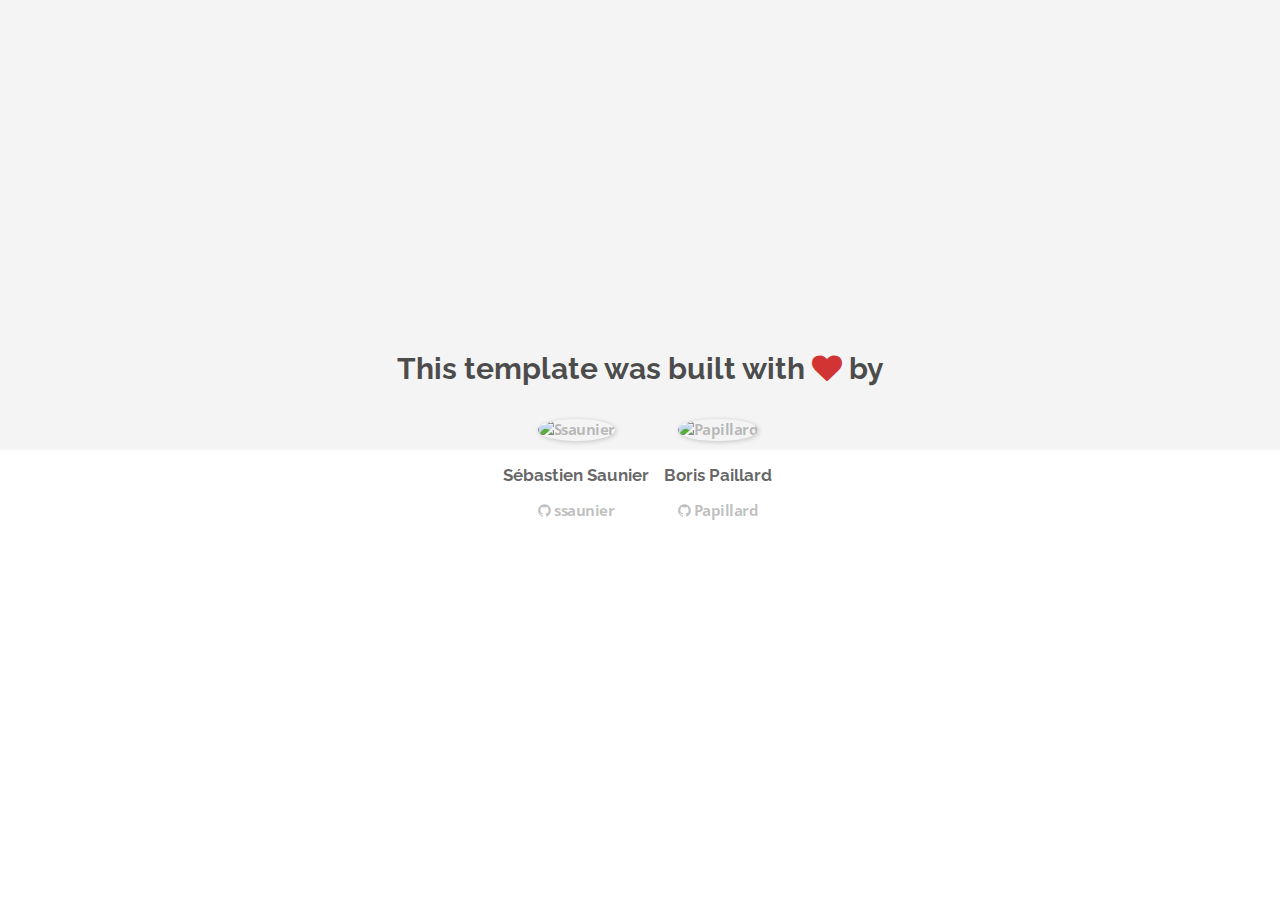
==== about.html @ 52f4a1d8 "Automated commit at 2018-07-30 08:56:24 UTC by middleman-deploy 2.0.0-alpha" ====
<!doctype html>
<html>
  <head>
    <meta charset="utf-8">
    <meta http-equiv="x-ua-compatible" content="ie=edge">
    <meta name="viewport"
          content="width=device-width, initial-scale=1, shrink-to-fit=no">
    <!-- Use the title from a page's frontmatter if it has one -->
    <title>Le Wagon - Middleman - About</title>
    <link href="stylesheets/application-3c48b980.css" rel="stylesheet" />
    <script src="javascripts/application-93de88c9.js"></script>
    <link href="images/favicon-f15af148.png" rel="icon" type="image/png" />
  </head>
  <body>
    <div id="about">
  <div class="about-content">
    <h1>This template was built with <i class="fa fa-heart"></i> by</h1>
    <ul class="list-inline">
        <li>
<a href="https://kitt.lewagon.com/alumni/ssaunier" target="_blank">            <img src="https://kitt.lewagon.com/placeholder/users/ssaunier" class="img-circle" alt="Ssaunier" />
</a>          <h2>Sébastien Saunier</h2>
          <p>
<a href="https://github.com/ssaunier" target="_blank">              <i class="fa fa-github"></i> ssaunier
</a>          </p>
        </li>
        <li>
<a href="https://kitt.lewagon.com/alumni/Papillard" target="_blank">            <img src="https://kitt.lewagon.com/placeholder/users/Papillard" class="img-circle" alt="Papillard" />
</a>          <h2>Boris Paillard</h2>
          <p>
<a href="https://github.com/Papillard" target="_blank">              <i class="fa fa-github"></i> Papillard
</a>          </p>
        </li>
    </ul>
  </div>
</div>

  </body>
</html>
---- stylesheets/application-3c48b980.css ----
@import url("https://fonts.googleapis.com/css?family=Open+Sans:400,300,700|Raleway:400,100,300,700,500");/*!
 * Bootstrap v3.3.7 (http://getbootstrap.com)
 * Copyright 2011-2016 Twitter, Inc.
 * Licensed under MIT (https://github.com/twbs/bootstrap/blob/master/LICENSE)
 *//*! normalize.css v3.0.3 | MIT License | github.com/necolas/normalize.css */html{font-family:sans-serif;-ms-text-size-adjust:100%;-webkit-text-size-adjust:100%}body{margin:0}article,aside,details,figcaption,figure,footer,header,hgroup,main,menu,nav,section,summary{display:block}audio,canvas,progress,video{display:inline-block;vertical-align:baseline}audio:not([controls]){display:none;height:0}[hidden],template{display:none}a{background-color:transparent}a:active,a:hover{outline:0}abbr[title]{border-bottom:1px dotted}b,strong{font-weight:bold}dfn{font-style:italic}h1{font-size:2em;margin:0.67em 0}mark{background:#ff0;color:#000}small{font-size:80%}sub,sup{font-size:75%;line-height:0;position:relative;vertical-align:baseline}sup{top:-0.5em}sub{bottom:-0.25em}img{border:0}svg:not(:root){overflow:hidden}figure{margin:1em 40px}hr{-webkit-box-sizing:content-box;box-sizing:content-box;height:0}pre{overflow:auto}code,kbd,pre,samp{font-family:monospace, monospace;font-size:1em}button,input,optgroup,select,textarea{color:inherit;font:inherit;margin:0}button{overflow:visible}button,select{text-transform:none}button,html input[type="button"],input[type="reset"],input[type="submit"]{-webkit-appearance:button;cursor:pointer}button[disabled],html input[disabled]{cursor:default}button::-moz-focus-inner,input::-moz-focus-inner{border:0;padding:0}input{line-height:normal}input[type="checkbox"],input[type="radio"]{-webkit-box-sizing:border-box;box-sizing:border-box;padding:0}input[type="number"]::-webkit-inner-spin-button,input[type="number"]::-webkit-outer-spin-button{height:auto}input[type="search"]{-webkit-appearance:textfield;-webkit-box-sizing:content-box;box-sizing:content-box}input[type="search"]::-webkit-search-cancel-button,input[type="search"]::-webkit-search-decoration{-webkit-appearance:none}fieldset{border:1px solid #c0c0c0;margin:0 2px;padding:0.35em 0.625em 0.75em}legend{border:0;padding:0}textarea{overflow:auto}optgroup{font-weight:bold}table{border-collapse:collapse;border-spacing:0}td,th{padding:0}/*! Source: https://github.com/h5bp/html5-boilerplate/blob/master/src/css/main.css */@media print{*,*:before,*:after{background:transparent !important;color:#000 !important;-webkit-box-shadow:none !important;box-shadow:none !important;text-shadow:none !important}a,a:visited{text-decoration:underline}a[href]:after{content:" (" attr(href) ")"}abbr[title]:after{content:" (" attr(title) ")"}a[href^="#"]:after,a[href^="javascript:"]:after{content:""}pre,blockquote{border:1px solid #999;page-break-inside:avoid}thead{display:table-header-group}tr,img{page-break-inside:avoid}img{max-width:100% !important}p,h2,h3{orphans:3;widows:3}h2,h3{page-break-after:avoid}.navbar{display:none}.btn>.caret,.dropup>.btn>.caret{border-top-color:#000 !important}.label{border:1px solid #000}.table{border-collapse:collapse !important}.table td,.table th{background-color:#fff !important}.table-bordered th,.table-bordered td{border:1px solid #ddd !important}}@font-face{font-family:'Glyphicons Halflings';src:url("../assets/bootstrap/glyphicons-halflings-regular-86b6f62b.eot");src:url("../assets/bootstrap/glyphicons-halflings-regular-86b6f62b.eot?#iefix") format("embedded-opentype"),url("../assets/bootstrap/glyphicons-halflings-regular-ca35b697.woff2") format("woff2"),url("../assets/bootstrap/glyphicons-halflings-regular-278e49a8.woff") format("woff"),url("../assets/bootstrap/glyphicons-halflings-regular-44bc1850.ttf") format("truetype"),url("../assets/bootstrap/glyphicons-halflings-regular-de51a849.svg#glyphicons_halflingsregular") format("svg")}.glyphicon{position:relative;top:1px;display:inline-block;font-family:'Glyphicons Halflings';font-style:normal;font-weight:normal;line-height:1;-webkit-font-smoothing:antialiased;-moz-osx-font-smoothing:grayscale}.glyphicon-asterisk:before{content:"\002a"}.glyphicon-plus:before{content:"\002b"}.glyphicon-euro:before,.glyphicon-eur:before{content:"\20ac"}.glyphicon-minus:before{content:"\2212"}.glyphicon-cloud:before{content:"\2601"}.glyphicon-envelope:before{content:"\2709"}.glyphicon-pencil:before{content:"\270f"}.glyphicon-glass:before{content:"\e001"}.glyphicon-music:before{content:"\e002"}.glyphicon-search:before{content:"\e003"}.glyphicon-heart:before{content:"\e005"}.glyphicon-star:before{content:"\e006"}.glyphicon-star-empty:before{content:"\e007"}.glyphicon-user:before{content:"\e008"}.glyphicon-film:before{content:"\e009"}.glyphicon-th-large:before{content:"\e010"}.glyphicon-th:before{content:"\e011"}.glyphicon-th-list:before{content:"\e012"}.glyphicon-ok:before{content:"\e013"}.glyphicon-remove:before{content:"\e014"}.glyphicon-zoom-in:before{content:"\e015"}.glyphicon-zoom-out:before{content:"\e016"}.glyphicon-off:before{content:"\e017"}.glyphicon-signal:before{content:"\e018"}.glyphicon-cog:before{content:"\e019"}.glyphicon-trash:before{content:"\e020"}.glyphicon-home:before{content:"\e021"}.glyphicon-file:before{content:"\e022"}.glyphicon-time:before{content:"\e023"}.glyphicon-road:before{content:"\e024"}.glyphicon-download-alt:before{content:"\e025"}.glyphicon-download:before{content:"\e026"}.glyphicon-upload:before{content:"\e027"}.glyphicon-inbox:before{content:"\e028"}.glyphicon-play-circle:before{content:"\e029"}.glyphicon-repeat:before{content:"\e030"}.glyphicon-refresh:before{content:"\e031"}.glyphicon-list-alt:before{content:"\e032"}.glyphicon-lock:before{content:"\e033"}.glyphicon-flag:before{content:"\e034"}.glyphicon-headphones:before{content:"\e035"}.glyphicon-volume-off:before{content:"\e036"}.glyphicon-volume-down:before{content:"\e037"}.glyphicon-volume-up:before{content:"\e038"}.glyphicon-qrcode:before{content:"\e039"}.glyphicon-barcode:before{content:"\e040"}.glyphicon-tag:before{content:"\e041"}.glyphicon-tags:before{content:"\e042"}.glyphicon-book:before{content:"\e043"}.glyphicon-bookmark:before{content:"\e044"}.glyphicon-print:before{content:"\e045"}.glyphicon-camera:before{content:"\e046"}.glyphicon-font:before{content:"\e047"}.glyphicon-bold:before{content:"\e048"}.glyphicon-italic:before{content:"\e049"}.glyphicon-text-height:before{content:"\e050"}.glyphicon-text-width:before{content:"\e051"}.glyphicon-align-left:before{content:"\e052"}.glyphicon-align-center:before{content:"\e053"}.glyphicon-align-right:before{content:"\e054"}.glyphicon-align-justify:before{content:"\e055"}.glyphicon-list:before{content:"\e056"}.glyphicon-indent-left:before{content:"\e057"}.glyphicon-indent-right:before{content:"\e058"}.glyphicon-facetime-video:before{content:"\e059"}.glyphicon-picture:before{content:"\e060"}.glyphicon-map-marker:before{content:"\e062"}.glyphicon-adjust:before{content:"\e063"}.glyphicon-tint:before{content:"\e064"}.glyphicon-edit:before{content:"\e065"}.glyphicon-share:before{content:"\e066"}.glyphicon-check:before{content:"\e067"}.glyphicon-move:before{content:"\e068"}.glyphicon-step-backward:before{content:"\e069"}.glyphicon-fast-backward:before{content:"\e070"}.glyphicon-backward:before{content:"\e071"}.glyphicon-play:before{content:"\e072"}.glyphicon-pause:before{content:"\e073"}.glyphicon-stop:before{content:"\e074"}.glyphicon-forward:before{content:"\e075"}.glyphicon-fast-forward:before{content:"\e076"}.glyphicon-step-forward:before{content:"\e077"}.glyphicon-eject:before{content:"\e078"}.glyphicon-chevron-left:before{content:"\e079"}.glyphicon-chevron-right:before{content:"\e080"}.glyphicon-plus-sign:before{content:"\e081"}.glyphicon-minus-sign:before{content:"\e082"}.glyphicon-remove-sign:before{content:"\e083"}.glyphicon-ok-sign:before{content:"\e084"}.glyphicon-question-sign:before{content:"\e085"}.glyphicon-info-sign:before{content:"\e086"}.glyphicon-screenshot:before{content:"\e087"}.glyphicon-remove-circle:before{content:"\e088"}.glyphicon-ok-circle:before{content:"\e089"}.glyphicon-ban-circle:before{content:"\e090"}.glyphicon-arrow-left:before{content:"\e091"}.glyphicon-arrow-right:before{content:"\e092"}.glyphicon-arrow-up:before{content:"\e093"}.glyphicon-arrow-down:before{content:"\e094"}.glyphicon-share-alt:before{content:"\e095"}.glyphicon-resize-full:before{content:"\e096"}.glyphicon-resize-small:before{content:"\e097"}.glyphicon-exclamation-sign:before{content:"\e101"}.glyphicon-gift:before{content:"\e102"}.glyphicon-leaf:before{content:"\e103"}.glyphicon-fire:before{content:"\e104"}.glyphicon-eye-open:before{content:"\e105"}.glyphicon-eye-close:before{content:"\e106"}.glyphicon-warning-sign:before{content:"\e107"}.glyphicon-plane:before{content:"\e108"}.glyphicon-calendar:before{content:"\e109"}.glyphicon-random:before{content:"\e110"}.glyphicon-comment:before{content:"\e111"}.glyphicon-magnet:before{content:"\e112"}.glyphicon-chevron-up:before{content:"\e113"}.glyphicon-chevron-down:before{content:"\e114"}.glyphicon-retweet:before{content:"\e115"}.glyphicon-shopping-cart:before{content:"\e116"}.glyphicon-folder-close:before{content:"\e117"}.glyphicon-folder-open:before{content:"\e118"}.glyphicon-resize-vertical:before{content:"\e119"}.glyphicon-resize-horizontal:before{content:"\e120"}.glyphicon-hdd:before{content:"\e121"}.glyphicon-bullhorn:before{content:"\e122"}.glyphicon-bell:before{content:"\e123"}.glyphicon-certificate:before{content:"\e124"}.glyphicon-thumbs-up:before{content:"\e125"}.glyphicon-thumbs-down:before{content:"\e126"}.glyphicon-hand-right:before{content:"\e127"}.glyphicon-hand-left:before{content:"\e128"}.glyphicon-hand-up:before{content:"\e129"}.glyphicon-hand-down:before{content:"\e130"}.glyphicon-circle-arrow-right:before{content:"\e131"}.glyphicon-circle-arrow-left:before{content:"\e132"}.glyphicon-circle-arrow-up:before{content:"\e133"}.glyphicon-circle-arrow-down:before{content:"\e134"}.glyphicon-globe:before{content:"\e135"}.glyphicon-wrench:before{content:"\e136"}.glyphicon-tasks:before{content:"\e137"}.glyphicon-filter:before{content:"\e138"}.glyphicon-briefcase:before{content:"\e139"}.glyphicon-fullscreen:before{content:"\e140"}.glyphicon-dashboard:before{content:"\e141"}.glyphicon-paperclip:before{content:"\e142"}.glyphicon-heart-empty:before{content:"\e143"}.glyphicon-link:before{content:"\e144"}.glyphicon-phone:before{content:"\e145"}.glyphicon-pushpin:before{content:"\e146"}.glyphicon-usd:before{content:"\e148"}.glyphicon-gbp:before{content:"\e149"}.glyphicon-sort:before{content:"\e150"}.glyphicon-sort-by-alphabet:before{content:"\e151"}.glyphicon-sort-by-alphabet-alt:before{content:"\e152"}.glyphicon-sort-by-order:before{content:"\e153"}.glyphicon-sort-by-order-alt:before{content:"\e154"}.glyphicon-sort-by-attributes:before{content:"\e155"}.glyphicon-sort-by-attributes-alt:before{content:"\e156"}.glyphicon-unchecked:before{content:"\e157"}.glyphicon-expand:before{content:"\e158"}.glyphicon-collapse-down:before{content:"\e159"}.glyphicon-collapse-up:before{content:"\e160"}.glyphicon-log-in:before{content:"\e161"}.glyphicon-flash:before{content:"\e162"}.glyphicon-log-out:before{content:"\e163"}.glyphicon-new-window:before{content:"\e164"}.glyphicon-record:before{content:"\e165"}.glyphicon-save:before{content:"\e166"}.glyphicon-open:before{content:"\e167"}.glyphicon-saved:before{content:"\e168"}.glyphicon-import:before{content:"\e169"}.glyphicon-export:before{content:"\e170"}.glyphicon-send:before{content:"\e171"}.glyphicon-floppy-disk:before{content:"\e172"}.glyphicon-floppy-saved:before{content:"\e173"}.glyphicon-floppy-remove:before{content:"\e174"}.glyphicon-floppy-save:before{content:"\e175"}.glyphicon-floppy-open:before{content:"\e176"}.glyphicon-credit-card:before{content:"\e177"}.glyphicon-transfer:before{content:"\e178"}.glyphicon-cutlery:before{content:"\e179"}.glyphicon-header:before{content:"\e180"}.glyphicon-compressed:before{content:"\e181"}.glyphicon-earphone:before{content:"\e182"}.glyphicon-phone-alt:before{content:"\e183"}.glyphicon-tower:before{content:"\e184"}.glyphicon-stats:before{content:"\e185"}.glyphicon-sd-video:before{content:"\e186"}.glyphicon-hd-video:before{content:"\e187"}.glyphicon-subtitles:before{content:"\e188"}.glyphicon-sound-stereo:before{content:"\e189"}.glyphicon-sound-dolby:before{content:"\e190"}.glyphicon-sound-5-1:before{content:"\e191"}.glyphicon-sound-6-1:before{content:"\e192"}.glyphicon-sound-7-1:before{content:"\e193"}.glyphicon-copyright-mark:before{content:"\e194"}.glyphicon-registration-mark:before{content:"\e195"}.glyphicon-cloud-download:before{content:"\e197"}.glyphicon-cloud-upload:before{content:"\e198"}.glyphicon-tree-conifer:before{content:"\e199"}.glyphicon-tree-deciduous:before{content:"\e200"}.glyphicon-cd:before{content:"\e201"}.glyphicon-save-file:before{content:"\e202"}.glyphicon-open-file:before{content:"\e203"}.glyphicon-level-up:before{content:"\e204"}.glyphicon-copy:before{content:"\e205"}.glyphicon-paste:before{content:"\e206"}.glyphicon-alert:before{content:"\e209"}.glyphicon-equalizer:before{content:"\e210"}.glyphicon-king:before{content:"\e211"}.glyphicon-queen:before{content:"\e212"}.glyphicon-pawn:before{content:"\e213"}.glyphicon-bishop:before{content:"\e214"}.glyphicon-knight:before{content:"\e215"}.glyphicon-baby-formula:before{content:"\e216"}.glyphicon-tent:before{content:"\26fa"}.glyphicon-blackboard:before{content:"\e218"}.glyphicon-bed:before{content:"\e219"}.glyphicon-apple:before{content:"\f8ff"}.glyphicon-erase:before{content:"\e221"}.glyphicon-hourglass:before{content:"\231b"}.glyphicon-lamp:before{content:"\e223"}.glyphicon-duplicate:before{content:"\e224"}.glyphicon-piggy-bank:before{content:"\e225"}.glyphicon-scissors:before{content:"\e226"}.glyphicon-bitcoin:before{content:"\e227"}.glyphicon-btc:before{content:"\e227"}.glyphicon-xbt:before{content:"\e227"}.glyphicon-yen:before{content:"\00a5"}.glyphicon-jpy:before{content:"\00a5"}.glyphicon-ruble:before{content:"\20bd"}.glyphicon-rub:before{content:"\20bd"}.glyphicon-scale:before{content:"\e230"}.glyphicon-ice-lolly:before{content:"\e231"}.glyphicon-ice-lolly-tasted:before{content:"\e232"}.glyphicon-education:before{content:"\e233"}.glyphicon-option-horizontal:before{content:"\e234"}.glyphicon-option-vertical:before{content:"\e235"}.glyphicon-menu-hamburger:before{content:"\e236"}.glyphicon-modal-window:before{content:"\e237"}.glyphicon-oil:before{content:"\e238"}.glyphicon-grain:before{content:"\e239"}.glyphicon-sunglasses:before{content:"\e240"}.glyphicon-text-size:before{content:"\e241"}.glyphicon-text-color:before{content:"\e242"}.glyphicon-text-background:before{content:"\e243"}.glyphicon-object-align-top:before{content:"\e244"}.glyphicon-object-align-bottom:before{content:"\e245"}.glyphicon-object-align-horizontal:before{content:"\e246"}.glyphicon-object-align-left:before{content:"\e247"}.glyphicon-object-align-vertical:before{content:"\e248"}.glyphicon-object-align-right:before{content:"\e249"}.glyphicon-triangle-right:before{content:"\e250"}.glyphicon-triangle-left:before{content:"\e251"}.glyphicon-triangle-bottom:before{content:"\e252"}.glyphicon-triangle-top:before{content:"\e253"}.glyphicon-console:before{content:"\e254"}.glyphicon-superscript:before{content:"\e255"}.glyphicon-subscript:before{content:"\e256"}.glyphicon-menu-left:before{content:"\e257"}.glyphicon-menu-right:before{content:"\e258"}.glyphicon-menu-down:before{content:"\e259"}.glyphicon-menu-up:before{content:"\e260"}*{-webkit-box-sizing:border-box;box-sizing:border-box}*:before,*:after{-webkit-box-sizing:border-box;box-sizing:border-box}html{font-size:10px;-webkit-tap-highlight-color:transparent}body{font-family:"Open Sans", "Helvetica", "sans-serif";font-size:18px;line-height:1.42857143;color:#333333;background-color:#F4F4F4}input,button,select,textarea{font-family:inherit;font-size:inherit;line-height:inherit}a{color:#469AE0;text-decoration:none}a:hover,a:focus{color:#1f74ba;text-decoration:underline}a:focus{outline:5px auto -webkit-focus-ring-color;outline-offset:-2px}figure{margin:0}img{vertical-align:middle}.img-responsive{display:block;max-width:100%;height:auto}.img-rounded{border-radius:2px}.img-thumbnail{padding:4px;line-height:1.42857143;background-color:#F4F4F4;border:1px solid #ddd;border-radius:2px;-webkit-transition:all 0.2s ease-in-out;transition:all 0.2s ease-in-out;display:inline-block;max-width:100%;height:auto}.img-circle{border-radius:50%}hr{margin-top:25px;margin-bottom:25px;border:0;border-top:1px solid #eeeeee}.sr-only{position:absolute;width:1px;height:1px;margin:-1px;padding:0;overflow:hidden;clip:rect(0, 0, 0, 0);border:0}.sr-only-focusable:active,.sr-only-focusable:focus{position:static;width:auto;height:auto;margin:0;overflow:visible;clip:auto}[role="button"]{cursor:pointer}h1,h2,h3,h4,h5,h6,.h1,.h2,.h3,.h4,.h5,.h6{font-family:"Raleway", "Helvetica", "sans-serif";font-weight:500;line-height:1.1;color:inherit}h1 small,h1 .small,h2 small,h2 .small,h3 small,h3 .small,h4 small,h4 .small,h5 small,h5 .small,h6 small,h6 .small,.h1 small,.h1 .small,.h2 small,.h2 .small,.h3 small,.h3 .small,.h4 small,.h4 .small,.h5 small,.h5 .small,.h6 small,.h6 .small{font-weight:normal;line-height:1;color:#777777}h1,.h1,h2,.h2,h3,.h3{margin-top:25px;margin-bottom:12.5px}h1 small,h1 .small,.h1 small,.h1 .small,h2 small,h2 .small,.h2 small,.h2 .small,h3 small,h3 .small,.h3 small,.h3 .small{font-size:65%}h4,.h4,h5,.h5,h6,.h6{margin-top:12.5px;margin-bottom:12.5px}h4 small,h4 .small,.h4 small,.h4 .small,h5 small,h5 .small,.h5 small,.h5 .small,h6 small,h6 .small,.h6 small,.h6 .small{font-size:75%}h1,.h1{font-size:46px}h2,.h2{font-size:38px}h3,.h3{font-size:31px}h4,.h4{font-size:23px}h5,.h5{font-size:18px}h6,.h6{font-size:16px}p{margin:0 0 12.5px}.lead{margin-bottom:25px;font-size:20px;font-weight:300;line-height:1.4}@media (min-width: 768px){.lead{font-size:27px}}small,.small{font-size:88%}mark,.mark{background-color:#fcf8e3;padding:.2em}.text-left{text-align:left}.text-right{text-align:right}.text-center{text-align:center}.text-justify{text-align:justify}.text-nowrap{white-space:nowrap}.text-lowercase{text-transform:lowercase}.text-uppercase,.initialism{text-transform:uppercase}.text-capitalize{text-transform:capitalize}.text-muted{color:#777777}.text-primary{color:#469AE0}a.text-primary:hover,a.text-primary:focus{color:#2381d0}.text-success{color:#3c763d}a.text-success:hover,a.text-success:focus{color:#2b542c}.text-info{color:#31708f}a.text-info:hover,a.text-info:focus{color:#245269}.text-warning{color:#8a6d3b}a.text-warning:hover,a.text-warning:focus{color:#66512c}.text-danger{color:#a94442}a.text-danger:hover,a.text-danger:focus{color:#843534}.bg-primary{color:#fff}.bg-primary{background-color:#469AE0}a.bg-primary:hover,a.bg-primary:focus{background-color:#2381d0}.bg-success{background-color:#dff0d8}a.bg-success:hover,a.bg-success:focus{background-color:#c1e2b3}.bg-info{background-color:#d9edf7}a.bg-info:hover,a.bg-info:focus{background-color:#afd9ee}.bg-warning{background-color:#fcf8e3}a.bg-warning:hover,a.bg-warning:focus{background-color:#f7ecb5}.bg-danger{background-color:#f2dede}a.bg-danger:hover,a.bg-danger:focus{background-color:#e4b9b9}.page-header{padding-bottom:11.5px;margin:50px 0 25px;border-bottom:1px solid #eeeeee}ul,ol{margin-top:0;margin-bottom:12.5px}ul ul,ul ol,ol ul,ol ol{margin-bottom:0}.list-unstyled{padding-left:0;list-style:none}.list-inline{padding-left:0;list-style:none;margin-left:-5px}.list-inline>li{display:inline-block;padding-left:5px;padding-right:5px}dl{margin-top:0;margin-bottom:25px}dt,dd{line-height:1.42857143}dt{font-weight:bold}dd{margin-left:0}.dl-horizontal dd:before,.dl-horizontal dd:after{content:" ";display:table}.dl-horizontal dd:after{clear:both}@media (min-width: 768px){.dl-horizontal dt{float:left;width:160px;clear:left;text-align:right;overflow:hidden;text-overflow:ellipsis;white-space:nowrap}.dl-horizontal dd{margin-left:180px}}abbr[title],abbr[data-original-title]{cursor:help;border-bottom:1px dotted #777777}.initialism{font-size:90%}blockquote{padding:12.5px 25px;margin:0 0 25px;font-size:22.5px;border-left:5px solid #eeeeee}blockquote p:last-child,blockquote ul:last-child,blockquote ol:last-child{margin-bottom:0}blockquote footer,blockquote small,blockquote .small{display:block;font-size:80%;line-height:1.42857143;color:#777777}blockquote footer:before,blockquote small:before,blockquote .small:before{content:'\2014 \00A0'}.blockquote-reverse,blockquote.pull-right{padding-right:15px;padding-left:0;border-right:5px solid #eeeeee;border-left:0;text-align:right}.blockquote-reverse footer:before,.blockquote-reverse small:before,.blockquote-reverse .small:before,blockquote.pull-right footer:before,blockquote.pull-right small:before,blockquote.pull-right .small:before{content:''}.blockquote-reverse footer:after,.blockquote-reverse small:after,.blockquote-reverse .small:after,blockquote.pull-right footer:after,blockquote.pull-right small:after,blockquote.pull-right .small:after{content:'\00A0 \2014'}address{margin-bottom:25px;font-style:normal;line-height:1.42857143}code,kbd,pre,samp{font-family:Menlo, Monaco, Consolas, "Courier New", monospace}code{padding:2px 4px;font-size:90%;color:#c7254e;background-color:#f9f2f4;border-radius:2px}kbd{padding:2px 4px;font-size:90%;color:#fff;background-color:#333;border-radius:2px;-webkit-box-shadow:inset 0 -1px 0 rgba(0,0,0,0.25);box-shadow:inset 0 -1px 0 rgba(0,0,0,0.25)}kbd kbd{padding:0;font-size:100%;font-weight:bold;-webkit-box-shadow:none;box-shadow:none}pre{display:block;padding:12px;margin:0 0 12.5px;font-size:17px;line-height:1.42857143;word-break:break-all;word-wrap:break-word;color:#333333;background-color:#f5f5f5;border:1px solid #ccc;border-radius:2px}pre code{padding:0;font-size:inherit;color:inherit;white-space:pre-wrap;background-color:transparent;border-radius:0}.pre-scrollable{max-height:340px;overflow-y:scroll}.container{margin-right:auto;margin-left:auto;padding-left:15px;padding-right:15px}.container:before,.container:after{content:" ";display:table}.container:after{clear:both}@media (min-width: 768px){.container{width:750px}}@media (min-width: 992px){.container{width:970px}}@media (min-width: 1200px){.container{width:1170px}}.container-fluid{margin-right:auto;margin-left:auto;padding-left:15px;padding-right:15px}.container-fluid:before,.container-fluid:after{content:" ";display:table}.container-fluid:after{clear:both}.row{margin-left:-15px;margin-right:-15px}.row:before,.row:after{content:" ";display:table}.row:after{clear:both}.col-xs-1,.col-sm-1,.col-md-1,.col-lg-1,.col-xs-2,.col-sm-2,.col-md-2,.col-lg-2,.col-xs-3,.col-sm-3,.col-md-3,.col-lg-3,.col-xs-4,.col-sm-4,.col-md-4,.col-lg-4,.col-xs-5,.col-sm-5,.col-md-5,.col-lg-5,.col-xs-6,.col-sm-6,.col-md-6,.col-lg-6,.col-xs-7,.col-sm-7,.col-md-7,.col-lg-7,.col-xs-8,.col-sm-8,.col-md-8,.col-lg-8,.col-xs-9,.col-sm-9,.col-md-9,.col-lg-9,.col-xs-10,.col-sm-10,.col-md-10,.col-lg-10,.col-xs-11,.col-sm-11,.col-md-11,.col-lg-11,.col-xs-12,.col-sm-12,.col-md-12,.col-lg-12{position:relative;min-height:1px;padding-left:15px;padding-right:15px}.col-xs-1,.col-xs-2,.col-xs-3,.col-xs-4,.col-xs-5,.col-xs-6,.col-xs-7,.col-xs-8,.col-xs-9,.col-xs-10,.col-xs-11,.col-xs-12{float:left}.col-xs-1{width:8.33333333%}.col-xs-2{width:16.66666667%}.col-xs-3{width:25%}.col-xs-4{width:33.33333333%}.col-xs-5{width:41.66666667%}.col-xs-6{width:50%}.col-xs-7{width:58.33333333%}.col-xs-8{width:66.66666667%}.col-xs-9{width:75%}.col-xs-10{width:83.33333333%}.col-xs-11{width:91.66666667%}.col-xs-12{width:100%}.col-xs-pull-0{right:auto}.col-xs-pull-1{right:8.33333333%}.col-xs-pull-2{right:16.66666667%}.col-xs-pull-3{right:25%}.col-xs-pull-4{right:33.33333333%}.col-xs-pull-5{right:41.66666667%}.col-xs-pull-6{right:50%}.col-xs-pull-7{right:58.33333333%}.col-xs-pull-8{right:66.66666667%}.col-xs-pull-9{right:75%}.col-xs-pull-10{right:83.33333333%}.col-xs-pull-11{right:91.66666667%}.col-xs-pull-12{right:100%}.col-xs-push-0{left:auto}.col-xs-push-1{left:8.33333333%}.col-xs-push-2{left:16.66666667%}.col-xs-push-3{left:25%}.col-xs-push-4{left:33.33333333%}.col-xs-push-5{left:41.66666667%}.col-xs-push-6{left:50%}.col-xs-push-7{left:58.33333333%}.col-xs-push-8{left:66.66666667%}.col-xs-push-9{left:75%}.col-xs-push-10{left:83.33333333%}.col-xs-push-11{left:91.66666667%}.col-xs-push-12{left:100%}.col-xs-offset-0{margin-left:0%}.col-xs-offset-1{margin-left:8.33333333%}.col-xs-offset-2{margin-left:16.66666667%}.col-xs-offset-3{margin-left:25%}.col-xs-offset-4{margin-left:33.33333333%}.col-xs-offset-5{margin-left:41.66666667%}.col-xs-offset-6{margin-left:50%}.col-xs-offset-7{margin-left:58.33333333%}.col-xs-offset-8{margin-left:66.66666667%}.col-xs-offset-9{margin-left:75%}.col-xs-offset-10{margin-left:83.33333333%}.col-xs-offset-11{margin-left:91.66666667%}.col-xs-offset-12{margin-left:100%}@media (min-width: 768px){.col-sm-1,.col-sm-2,.col-sm-3,.col-sm-4,.col-sm-5,.col-sm-6,.col-sm-7,.col-sm-8,.col-sm-9,.col-sm-10,.col-sm-11,.col-sm-12{float:left}.col-sm-1{width:8.33333333%}.col-sm-2{width:16.66666667%}.col-sm-3{width:25%}.col-sm-4{width:33.33333333%}.col-sm-5{width:41.66666667%}.col-sm-6{width:50%}.col-sm-7{width:58.33333333%}.col-sm-8{width:66.66666667%}.col-sm-9{width:75%}.col-sm-10{width:83.33333333%}.col-sm-11{width:91.66666667%}.col-sm-12{width:100%}.col-sm-pull-0{right:auto}.col-sm-pull-1{right:8.33333333%}.col-sm-pull-2{right:16.66666667%}.col-sm-pull-3{right:25%}.col-sm-pull-4{right:33.33333333%}.col-sm-pull-5{right:41.66666667%}.col-sm-pull-6{right:50%}.col-sm-pull-7{right:58.33333333%}.col-sm-pull-8{right:66.66666667%}.col-sm-pull-9{right:75%}.col-sm-pull-10{right:83.33333333%}.col-sm-pull-11{right:91.66666667%}.col-sm-pull-12{right:100%}.col-sm-push-0{left:auto}.col-sm-push-1{left:8.33333333%}.col-sm-push-2{left:16.66666667%}.col-sm-push-3{left:25%}.col-sm-push-4{left:33.33333333%}.col-sm-push-5{left:41.66666667%}.col-sm-push-6{left:50%}.col-sm-push-7{left:58.33333333%}.col-sm-push-8{left:66.66666667%}.col-sm-push-9{left:75%}.col-sm-push-10{left:83.33333333%}.col-sm-push-11{left:91.66666667%}.col-sm-push-12{left:100%}.col-sm-offset-0{margin-left:0%}.col-sm-offset-1{margin-left:8.33333333%}.col-sm-offset-2{margin-left:16.66666667%}.col-sm-offset-3{margin-left:25%}.col-sm-offset-4{margin-left:33.33333333%}.col-sm-offset-5{margin-left:41.66666667%}.col-sm-offset-6{margin-left:50%}.col-sm-offset-7{margin-left:58.33333333%}.col-sm-offset-8{margin-left:66.66666667%}.col-sm-offset-9{margin-left:75%}.col-sm-offset-10{margin-left:83.33333333%}.col-sm-offset-11{margin-left:91.66666667%}.col-sm-offset-12{margin-left:100%}}@media (min-width: 992px){.col-md-1,.col-md-2,.col-md-3,.col-md-4,.col-md-5,.col-md-6,.col-md-7,.col-md-8,.col-md-9,.col-md-10,.col-md-11,.col-md-12{float:left}.col-md-1{width:8.33333333%}.col-md-2{width:16.66666667%}.col-md-3{width:25%}.col-md-4{width:33.33333333%}.col-md-5{width:41.66666667%}.col-md-6{width:50%}.col-md-7{width:58.33333333%}.col-md-8{width:66.66666667%}.col-md-9{width:75%}.col-md-10{width:83.33333333%}.col-md-11{width:91.66666667%}.col-md-12{width:100%}.col-md-pull-0{right:auto}.col-md-pull-1{right:8.33333333%}.col-md-pull-2{right:16.66666667%}.col-md-pull-3{right:25%}.col-md-pull-4{right:33.33333333%}.col-md-pull-5{right:41.66666667%}.col-md-pull-6{right:50%}.col-md-pull-7{right:58.33333333%}.col-md-pull-8{right:66.66666667%}.col-md-pull-9{right:75%}.col-md-pull-10{right:83.33333333%}.col-md-pull-11{right:91.66666667%}.col-md-pull-12{right:100%}.col-md-push-0{left:auto}.col-md-push-1{left:8.33333333%}.col-md-push-2{left:16.66666667%}.col-md-push-3{left:25%}.col-md-push-4{left:33.33333333%}.col-md-push-5{left:41.66666667%}.col-md-push-6{left:50%}.col-md-push-7{left:58.33333333%}.col-md-push-8{left:66.66666667%}.col-md-push-9{left:75%}.col-md-push-10{left:83.33333333%}.col-md-push-11{left:91.66666667%}.col-md-push-12{left:100%}.col-md-offset-0{margin-left:0%}.col-md-offset-1{margin-left:8.33333333%}.col-md-offset-2{margin-left:16.66666667%}.col-md-offset-3{margin-left:25%}.col-md-offset-4{margin-left:33.33333333%}.col-md-offset-5{margin-left:41.66666667%}.col-md-offset-6{margin-left:50%}.col-md-offset-7{margin-left:58.33333333%}.col-md-offset-8{margin-left:66.66666667%}.col-md-offset-9{margin-left:75%}.col-md-offset-10{margin-left:83.33333333%}.col-md-offset-11{margin-left:91.66666667%}.col-md-offset-12{margin-left:100%}}@media (min-width: 1200px){.col-lg-1,.col-lg-2,.col-lg-3,.col-lg-4,.col-lg-5,.col-lg-6,.col-lg-7,.col-lg-8,.col-lg-9,.col-lg-10,.col-lg-11,.col-lg-12{float:left}.col-lg-1{width:8.33333333%}.col-lg-2{width:16.66666667%}.col-lg-3{width:25%}.col-lg-4{width:33.33333333%}.col-lg-5{width:41.66666667%}.col-lg-6{width:50%}.col-lg-7{width:58.33333333%}.col-lg-8{width:66.66666667%}.col-lg-9{width:75%}.col-lg-10{width:83.33333333%}.col-lg-11{width:91.66666667%}.col-lg-12{width:100%}.col-lg-pull-0{right:auto}.col-lg-pull-1{right:8.33333333%}.col-lg-pull-2{right:16.66666667%}.col-lg-pull-3{right:25%}.col-lg-pull-4{right:33.33333333%}.col-lg-pull-5{right:41.66666667%}.col-lg-pull-6{right:50%}.col-lg-pull-7{right:58.33333333%}.col-lg-pull-8{right:66.66666667%}.col-lg-pull-9{right:75%}.col-lg-pull-10{right:83.33333333%}.col-lg-pull-11{right:91.66666667%}.col-lg-pull-12{right:100%}.col-lg-push-0{left:auto}.col-lg-push-1{left:8.33333333%}.col-lg-push-2{left:16.66666667%}.col-lg-push-3{left:25%}.col-lg-push-4{left:33.33333333%}.col-lg-push-5{left:41.66666667%}.col-lg-push-6{left:50%}.col-lg-push-7{left:58.33333333%}.col-lg-push-8{left:66.66666667%}.col-lg-push-9{left:75%}.col-lg-push-10{left:83.33333333%}.col-lg-push-11{left:91.66666667%}.col-lg-push-12{left:100%}.col-lg-offset-0{margin-left:0%}.col-lg-offset-1{margin-left:8.33333333%}.col-lg-offset-2{margin-left:16.66666667%}.col-lg-offset-3{margin-left:25%}.col-lg-offset-4{margin-left:33.33333333%}.col-lg-offset-5{margin-left:41.66666667%}.col-lg-offset-6{margin-left:50%}.col-lg-offset-7{margin-left:58.33333333%}.col-lg-offset-8{margin-left:66.66666667%}.col-lg-offset-9{margin-left:75%}.col-lg-offset-10{margin-left:83.33333333%}.col-lg-offset-11{margin-left:91.66666667%}.col-lg-offset-12{margin-left:100%}}table{background-color:transparent}caption{padding-top:8px;padding-bottom:8px;color:#777777;text-align:left}th{text-align:left}.table{width:100%;max-width:100%;margin-bottom:25px}.table>thead>tr>th,.table>thead>tr>td,.table>tbody>tr>th,.table>tbody>tr>td,.table>tfoot>tr>th,.table>tfoot>tr>td{padding:8px;line-height:1.42857143;vertical-align:top;border-top:1px solid #ddd}.table>thead>tr>th{vertical-align:bottom;border-bottom:2px solid #ddd}.table>caption+thead>tr:first-child>th,.table>caption+thead>tr:first-child>td,.table>colgroup+thead>tr:first-child>th,.table>colgroup+thead>tr:first-child>td,.table>thead:first-child>tr:first-child>th,.table>thead:first-child>tr:first-child>td{border-top:0}.table>tbody+tbody{border-top:2px solid #ddd}.table .table{background-color:#F4F4F4}.table-condensed>thead>tr>th,.table-condensed>thead>tr>td,.table-condensed>tbody>tr>th,.table-condensed>tbody>tr>td,.table-condensed>tfoot>tr>th,.table-condensed>tfoot>tr>td{padding:5px}.table-bordered{border:1px solid #ddd}.table-bordered>thead>tr>th,.table-bordered>thead>tr>td,.table-bordered>tbody>tr>th,.table-bordered>tbody>tr>td,.table-bordered>tfoot>tr>th,.table-bordered>tfoot>tr>td{border:1px solid #ddd}.table-bordered>thead>tr>th,.table-bordered>thead>tr>td{border-bottom-width:2px}.table-striped>tbody>tr:nth-of-type(odd){background-color:#f9f9f9}.table-hover>tbody>tr:hover{background-color:#f5f5f5}table col[class*="col-"]{position:static;float:none;display:table-column}table td[class*="col-"],table th[class*="col-"]{position:static;float:none;display:table-cell}.table>thead>tr>td.active,.table>thead>tr>th.active,.table>thead>tr.active>td,.table>thead>tr.active>th,.table>tbody>tr>td.active,.table>tbody>tr>th.active,.table>tbody>tr.active>td,.table>tbody>tr.active>th,.table>tfoot>tr>td.active,.table>tfoot>tr>th.active,.table>tfoot>tr.active>td,.table>tfoot>tr.active>th{background-color:#f5f5f5}.table-hover>tbody>tr>td.active:hover,.table-hover>tbody>tr>th.active:hover,.table-hover>tbody>tr.active:hover>td,.table-hover>tbody>tr:hover>.active,.table-hover>tbody>tr.active:hover>th{background-color:#e8e8e8}.table>thead>tr>td.success,.table>thead>tr>th.success,.table>thead>tr.success>td,.table>thead>tr.success>th,.table>tbody>tr>td.success,.table>tbody>tr>th.success,.table>tbody>tr.success>td,.table>tbody>tr.success>th,.table>tfoot>tr>td.success,.table>tfoot>tr>th.success,.table>tfoot>tr.success>td,.table>tfoot>tr.success>th{background-color:#dff0d8}.table-hover>tbody>tr>td.success:hover,.table-hover>tbody>tr>th.success:hover,.table-hover>tbody>tr.success:hover>td,.table-hover>tbody>tr:hover>.success,.table-hover>tbody>tr.success:hover>th{background-color:#d0e9c6}.table>thead>tr>td.info,.table>thead>tr>th.info,.table>thead>tr.info>td,.table>thead>tr.info>th,.table>tbody>tr>td.info,.table>tbody>tr>th.info,.table>tbody>tr.info>td,.table>tbody>tr.info>th,.table>tfoot>tr>td.info,.table>tfoot>tr>th.info,.table>tfoot>tr.info>td,.table>tfoot>tr.info>th{background-color:#d9edf7}.table-hover>tbody>tr>td.info:hover,.table-hover>tbody>tr>th.info:hover,.table-hover>tbody>tr.info:hover>td,.table-hover>tbody>tr:hover>.info,.table-hover>tbody>tr.info:hover>th{background-color:#c4e3f3}.table>thead>tr>td.warning,.table>thead>tr>th.warning,.table>thead>tr.warning>td,.table>thead>tr.warning>th,.table>tbody>tr>td.warning,.table>tbody>tr>th.warning,.table>tbody>tr.warning>td,.table>tbody>tr.warning>th,.table>tfoot>tr>td.warning,.table>tfoot>tr>th.warning,.table>tfoot>tr.warning>td,.table>tfoot>tr.warning>th{background-color:#fcf8e3}.table-hover>tbody>tr>td.warning:hover,.table-hover>tbody>tr>th.warning:hover,.table-hover>tbody>tr.warning:hover>td,.table-hover>tbody>tr:hover>.warning,.table-hover>tbody>tr.warning:hover>th{background-color:#faf2cc}.table>thead>tr>td.danger,.table>thead>tr>th.danger,.table>thead>tr.danger>td,.table>thead>tr.danger>th,.table>tbody>tr>td.danger,.table>tbody>tr>th.danger,.table>tbody>tr.danger>td,.table>tbody>tr.danger>th,.table>tfoot>tr>td.danger,.table>tfoot>tr>th.danger,.table>tfoot>tr.danger>td,.table>tfoot>tr.danger>th{background-color:#f2dede}.table-hover>tbody>tr>td.danger:hover,.table-hover>tbody>tr>th.danger:hover,.table-hover>tbody>tr.danger:hover>td,.table-hover>tbody>tr:hover>.danger,.table-hover>tbody>tr.danger:hover>th{background-color:#ebcccc}.table-responsive{overflow-x:auto;min-height:0.01%}@media screen and (max-width: 767px){.table-responsive{width:100%;margin-bottom:18.75px;overflow-y:hidden;-ms-overflow-style:-ms-autohiding-scrollbar;border:1px solid #ddd}.table-responsive>.table{margin-bottom:0}.table-responsive>.table>thead>tr>th,.table-responsive>.table>thead>tr>td,.table-responsive>.table>tbody>tr>th,.table-responsive>.table>tbody>tr>td,.table-responsive>.table>tfoot>tr>th,.table-responsive>.table>tfoot>tr>td{white-space:nowrap}.table-responsive>.table-bordered{border:0}.table-responsive>.table-bordered>thead>tr>th:first-child,.table-responsive>.table-bordered>thead>tr>td:first-child,.table-responsive>.table-bordered>tbody>tr>th:first-child,.table-responsive>.table-bordered>tbody>tr>td:first-child,.table-responsive>.table-bordered>tfoot>tr>th:first-child,.table-responsive>.table-bordered>tfoot>tr>td:first-child{border-left:0}.table-responsive>.table-bordered>thead>tr>th:last-child,.table-responsive>.table-bordered>thead>tr>td:last-child,.table-responsive>.table-bordered>tbody>tr>th:last-child,.table-responsive>.table-bordered>tbody>tr>td:last-child,.table-responsive>.table-bordered>tfoot>tr>th:last-child,.table-responsive>.table-bordered>tfoot>tr>td:last-child{border-right:0}.table-responsive>.table-bordered>tbody>tr:last-child>th,.table-responsive>.table-bordered>tbody>tr:last-child>td,.table-responsive>.table-bordered>tfoot>tr:last-child>th,.table-responsive>.table-bordered>tfoot>tr:last-child>td{border-bottom:0}}fieldset{padding:0;margin:0;border:0;min-width:0}legend{display:block;width:100%;padding:0;margin-bottom:25px;font-size:27px;line-height:inherit;color:#333333;border:0;border-bottom:1px solid #e5e5e5}label{display:inline-block;max-width:100%;margin-bottom:5px;font-weight:bold}input[type="search"]{-webkit-box-sizing:border-box;box-sizing:border-box}input[type="radio"],input[type="checkbox"]{margin:4px 0 0;margin-top:1px \9;line-height:normal}input[type="file"]{display:block}input[type="range"]{display:block;width:100%}select[multiple],select[size]{height:auto}input[type="file"]:focus,input[type="radio"]:focus,input[type="checkbox"]:focus{outline:5px auto -webkit-focus-ring-color;outline-offset:-2px}output{display:block;padding-top:7px;font-size:18px;line-height:1.42857143;color:#000000}.form-control{display:block;width:100%;height:39px;padding:6px 12px;font-size:18px;line-height:1.42857143;color:#000000;background-color:#fff;background-image:none;border:1px solid #ccc;border-radius:2px;-webkit-box-shadow:inset 0 1px 1px rgba(0,0,0,0.075);box-shadow:inset 0 1px 1px rgba(0,0,0,0.075);-webkit-transition:border-color ease-in-out 0.15s, box-shadow ease-in-out 0.15s;-webkit-transition:border-color ease-in-out 0.15s, -webkit-box-shadow ease-in-out 0.15s;transition:border-color ease-in-out 0.15s, -webkit-box-shadow ease-in-out 0.15s;transition:border-color ease-in-out 0.15s, box-shadow ease-in-out 0.15s;transition:border-color ease-in-out 0.15s, box-shadow ease-in-out 0.15s, -webkit-box-shadow ease-in-out 0.15s}.form-control:focus{border-color:#66afe9;outline:0;-webkit-box-shadow:inset 0 1px 1px rgba(0,0,0,0.075),0 0 8px rgba(102,175,233,0.6);box-shadow:inset 0 1px 1px rgba(0,0,0,0.075),0 0 8px rgba(102,175,233,0.6)}.form-control::-moz-placeholder{color:#999;opacity:1}.form-control:-ms-input-placeholder{color:#999}.form-control::-webkit-input-placeholder{color:#999}.form-control::-ms-expand{border:0;background-color:transparent}.form-control[disabled],.form-control[readonly],fieldset[disabled] .form-control{background-color:#eeeeee;opacity:1}.form-control[disabled],fieldset[disabled] .form-control{cursor:not-allowed}textarea.form-control{height:auto}input[type="search"]{-webkit-appearance:none}@media screen and (-webkit-min-device-pixel-ratio: 0){input[type="date"].form-control,input[type="time"].form-control,input[type="datetime-local"].form-control,input[type="month"].form-control{line-height:39px}input[type="date"].input-sm,.input-group-sm>input[type="date"].form-control,.input-group-sm>input[type="date"].input-group-addon,.input-group-sm>.input-group-btn>input[type="date"].btn,.input-group-sm input[type="date"],input[type="time"].input-sm,.input-group-sm>input[type="time"].form-control,.input-group-sm>input[type="time"].input-group-addon,.input-group-sm>.input-group-btn>input[type="time"].btn,.input-group-sm input[type="time"],input[type="datetime-local"].input-sm,.input-group-sm>input[type="datetime-local"].form-control,.input-group-sm>input[type="datetime-local"].input-group-addon,.input-group-sm>.input-group-btn>input[type="datetime-local"].btn,.input-group-sm input[type="datetime-local"],input[type="month"].input-sm,.input-group-sm>input[type="month"].form-control,.input-group-sm>input[type="month"].input-group-addon,.input-group-sm>.input-group-btn>input[type="month"].btn,.input-group-sm input[type="month"]{line-height:36px}input[type="date"].input-lg,.input-group-lg>input[type="date"].form-control,.input-group-lg>input[type="date"].input-group-addon,.input-group-lg>.input-group-btn>input[type="date"].btn,.input-group-lg input[type="date"],input[type="time"].input-lg,.input-group-lg>input[type="time"].form-control,.input-group-lg>input[type="time"].input-group-addon,.input-group-lg>.input-group-btn>input[type="time"].btn,.input-group-lg input[type="time"],input[type="datetime-local"].input-lg,.input-group-lg>input[type="datetime-local"].form-control,.input-group-lg>input[type="datetime-local"].input-group-addon,.input-group-lg>.input-group-btn>input[type="datetime-local"].btn,.input-group-lg input[type="datetime-local"],input[type="month"].input-lg,.input-group-lg>input[type="month"].form-control,.input-group-lg>input[type="month"].input-group-addon,.input-group-lg>.input-group-btn>input[type="month"].btn,.input-group-lg input[type="month"]{line-height:53px}}.form-group{margin-bottom:15px}.radio,.checkbox{position:relative;display:block;margin-top:10px;margin-bottom:10px}.radio label,.checkbox label{min-height:25px;padding-left:20px;margin-bottom:0;font-weight:normal;cursor:pointer}.radio input[type="radio"],.radio-inline input[type="radio"],.checkbox input[type="checkbox"],.checkbox-inline input[type="checkbox"]{position:absolute;margin-left:-20px;margin-top:4px \9}.radio+.radio,.checkbox+.checkbox{margin-top:-5px}.radio-inline,.checkbox-inline{position:relative;display:inline-block;padding-left:20px;margin-bottom:0;vertical-align:middle;font-weight:normal;cursor:pointer}.radio-inline+.radio-inline,.checkbox-inline+.checkbox-inline{margin-top:0;margin-left:10px}input[type="radio"][disabled],input[type="radio"].disabled,fieldset[disabled] input[type="radio"],input[type="checkbox"][disabled],input[type="checkbox"].disabled,fieldset[disabled] input[type="checkbox"]{cursor:not-allowed}.radio-inline.disabled,fieldset[disabled] .radio-inline,.checkbox-inline.disabled,fieldset[disabled] .checkbox-inline{cursor:not-allowed}.radio.disabled label,fieldset[disabled] .radio label,.checkbox.disabled label,fieldset[disabled] .checkbox label{cursor:not-allowed}.form-control-static{padding-top:7px;padding-bottom:7px;margin-bottom:0;min-height:43px}.form-control-static.input-lg,.input-group-lg>.form-control-static.form-control,.input-group-lg>.form-control-static.input-group-addon,.input-group-lg>.input-group-btn>.form-control-static.btn,.form-control-static.input-sm,.input-group-sm>.form-control-static.form-control,.input-group-sm>.form-control-static.input-group-addon,.input-group-sm>.input-group-btn>.form-control-static.btn{padding-left:0;padding-right:0}.input-sm,.input-group-sm>.form-control,.input-group-sm>.input-group-addon,.input-group-sm>.input-group-btn>.btn{height:36px;padding:5px 10px;font-size:16px;line-height:1.5;border-radius:2px}select.input-sm,.input-group-sm>select.form-control,.input-group-sm>select.input-group-addon,.input-group-sm>.input-group-btn>select.btn{height:36px;line-height:36px}textarea.input-sm,.input-group-sm>textarea.form-control,.input-group-sm>textarea.input-group-addon,.input-group-sm>.input-group-btn>textarea.btn,select[multiple].input-sm,.input-group-sm>select[multiple].form-control,.input-group-sm>select[multiple].input-group-addon,.input-group-sm>.input-group-btn>select[multiple].btn{height:auto}.form-group-sm .form-control{height:36px;padding:5px 10px;font-size:16px;line-height:1.5;border-radius:2px}.form-group-sm select.form-control{height:36px;line-height:36px}.form-group-sm textarea.form-control,.form-group-sm select[multiple].form-control{height:auto}.form-group-sm .form-control-static{height:36px;min-height:41px;padding:6px 10px;font-size:16px;line-height:1.5}.input-lg,.input-group-lg>.form-control,.input-group-lg>.input-group-addon,.input-group-lg>.input-group-btn>.btn{height:53px;padding:10px 16px;font-size:23px;line-height:1.3333333;border-radius:2px}select.input-lg,.input-group-lg>select.form-control,.input-group-lg>select.input-group-addon,.input-group-lg>.input-group-btn>select.btn{height:53px;line-height:53px}textarea.input-lg,.input-group-lg>textarea.form-control,.input-group-lg>textarea.input-group-addon,.input-group-lg>.input-group-btn>textarea.btn,select[multiple].input-lg,.input-group-lg>select[multiple].form-control,.input-group-lg>select[multiple].input-group-addon,.input-group-lg>.input-group-btn>select[multiple].btn{height:auto}.form-group-lg .form-control{height:53px;padding:10px 16px;font-size:23px;line-height:1.3333333;border-radius:2px}.form-group-lg select.form-control{height:53px;line-height:53px}.form-group-lg textarea.form-control,.form-group-lg select[multiple].form-control{height:auto}.form-group-lg .form-control-static{height:53px;min-height:48px;padding:11px 16px;font-size:23px;line-height:1.3333333}.has-feedback{position:relative}.has-feedback .form-control{padding-right:48.75px}.form-control-feedback{position:absolute;top:0;right:0;z-index:2;display:block;width:39px;height:39px;line-height:39px;text-align:center;pointer-events:none}.input-lg+.form-control-feedback,.input-group-lg>.form-control+.form-control-feedback,.input-group-lg>.input-group-addon+.form-control-feedback,.input-group-lg>.input-group-btn>.btn+.form-control-feedback,.input-group-lg+.form-control-feedback,.form-group-lg .form-control+.form-control-feedback{width:53px;height:53px;line-height:53px}.input-sm+.form-control-feedback,.input-group-sm>.form-control+.form-control-feedback,.input-group-sm>.input-group-addon+.form-control-feedback,.input-group-sm>.input-group-btn>.btn+.form-control-feedback,.input-group-sm+.form-control-feedback,.form-group-sm .form-control+.form-control-feedback{width:36px;height:36px;line-height:36px}.has-success .help-block,.has-success .control-label,.has-success .radio,.has-success .checkbox,.has-success .radio-inline,.has-success .checkbox-inline,.has-success.radio label,.has-success.checkbox label,.has-success.radio-inline label,.has-success.checkbox-inline label{color:#3c763d}.has-success .form-control{border-color:#3c763d;-webkit-box-shadow:inset 0 1px 1px rgba(0,0,0,0.075);box-shadow:inset 0 1px 1px rgba(0,0,0,0.075)}.has-success .form-control:focus{border-color:#2b542c;-webkit-box-shadow:inset 0 1px 1px rgba(0,0,0,0.075),0 0 6px #67b168;box-shadow:inset 0 1px 1px rgba(0,0,0,0.075),0 0 6px #67b168}.has-success .input-group-addon{color:#3c763d;border-color:#3c763d;background-color:#dff0d8}.has-success .form-control-feedback{color:#3c763d}.has-warning .help-block,.has-warning .control-label,.has-warning .radio,.has-warning .checkbox,.has-warning .radio-inline,.has-warning .checkbox-inline,.has-warning.radio label,.has-warning.checkbox label,.has-warning.radio-inline label,.has-warning.checkbox-inline label{color:#8a6d3b}.has-warning .form-control{border-color:#8a6d3b;-webkit-box-shadow:inset 0 1px 1px rgba(0,0,0,0.075);box-shadow:inset 0 1px 1px rgba(0,0,0,0.075)}.has-warning .form-control:focus{border-color:#66512c;-webkit-box-shadow:inset 0 1px 1px rgba(0,0,0,0.075),0 0 6px #c0a16b;box-shadow:inset 0 1px 1px rgba(0,0,0,0.075),0 0 6px #c0a16b}.has-warning .input-group-addon{color:#8a6d3b;border-color:#8a6d3b;background-color:#fcf8e3}.has-warning .form-control-feedback{color:#8a6d3b}.has-error .help-block,.has-error .control-label,.has-error .radio,.has-error .checkbox,.has-error .radio-inline,.has-error .checkbox-inline,.has-error.radio label,.has-error.checkbox label,.has-error.radio-inline label,.has-error.checkbox-inline label{color:#a94442}.has-error .form-control{border-color:#a94442;-webkit-box-shadow:inset 0 1px 1px rgba(0,0,0,0.075);box-shadow:inset 0 1px 1px rgba(0,0,0,0.075)}.has-error .form-control:focus{border-color:#843534;-webkit-box-shadow:inset 0 1px 1px rgba(0,0,0,0.075),0 0 6px #ce8483;box-shadow:inset 0 1px 1px rgba(0,0,0,0.075),0 0 6px #ce8483}.has-error .input-group-addon{color:#a94442;border-color:#a94442;background-color:#f2dede}.has-error .form-control-feedback{color:#a94442}.has-feedback label ~ .form-control-feedback{top:30px}.has-feedback label.sr-only ~ .form-control-feedback{top:0}.help-block{display:block;margin-top:5px;margin-bottom:10px;color:#737373}@media (min-width: 768px){.form-inline .form-group{display:inline-block;margin-bottom:0;vertical-align:middle}.form-inline .form-control{display:inline-block;width:auto;vertical-align:middle}.form-inline .form-control-static{display:inline-block}.form-inline .input-group{display:inline-table;vertical-align:middle}.form-inline .input-group .input-group-addon,.form-inline .input-group .input-group-btn,.form-inline .input-group .form-control{width:auto}.form-inline .input-group>.form-control{width:100%}.form-inline .control-label{margin-bottom:0;vertical-align:middle}.form-inline .radio,.form-inline .checkbox{display:inline-block;margin-top:0;margin-bottom:0;vertical-align:middle}.form-inline .radio label,.form-inline .checkbox label{padding-left:0}.form-inline .radio input[type="radio"],.form-inline .checkbox input[type="checkbox"]{position:relative;margin-left:0}.form-inline .has-feedback .form-control-feedback{top:0}}.form-horizontal .radio,.form-horizontal .checkbox,.form-horizontal .radio-inline,.form-horizontal .checkbox-inline{margin-top:0;margin-bottom:0;padding-top:7px}.form-horizontal .radio,.form-horizontal .checkbox{min-height:32px}.form-horizontal .form-group{margin-left:-15px;margin-right:-15px}.form-horizontal .form-group:before,.form-horizontal .form-group:after{content:" ";display:table}.form-horizontal .form-group:after{clear:both}@media (min-width: 768px){.form-horizontal .control-label{text-align:right;margin-bottom:0;padding-top:7px}}.form-horizontal .has-feedback .form-control-feedback{right:15px}@media (min-width: 768px){.form-horizontal .form-group-lg .control-label{padding-top:11px;font-size:23px}}@media (min-width: 768px){.form-horizontal .form-group-sm .control-label{padding-top:6px;font-size:16px}}.btn{display:inline-block;margin-bottom:0;font-weight:normal;text-align:center;vertical-align:middle;-ms-touch-action:manipulation;touch-action:manipulation;cursor:pointer;background-image:none;border:1px solid transparent;white-space:nowrap;padding:6px 12px;font-size:18px;line-height:1.42857143;border-radius:2px;-webkit-user-select:none;-moz-user-select:none;-ms-user-select:none;user-select:none}.btn:focus,.btn.focus,.btn:active:focus,.btn:active.focus,.btn.active:focus,.btn.active.focus{outline:5px auto -webkit-focus-ring-color;outline-offset:-2px}.btn:hover,.btn:focus,.btn.focus{color:#333;text-decoration:none}.btn:active,.btn.active{outline:0;background-image:none;-webkit-box-shadow:inset 0 3px 5px rgba(0,0,0,0.125);box-shadow:inset 0 3px 5px rgba(0,0,0,0.125)}.btn.disabled,.btn[disabled],fieldset[disabled] .btn{cursor:not-allowed;opacity:0.65;filter:alpha(opacity=65);-webkit-box-shadow:none;box-shadow:none}a.btn.disabled,fieldset[disabled] a.btn{pointer-events:none}.btn-default{color:#333;background-color:#fff;border-color:#ccc}.btn-default:focus,.btn-default.focus{color:#333;background-color:#e6e6e6;border-color:#8c8c8c}.btn-default:hover{color:#333;background-color:#e6e6e6;border-color:#adadad}.btn-default:active,.btn-default.active,.open>.btn-default.dropdown-toggle{color:#333;background-color:#e6e6e6;border-color:#adadad}.btn-default:active:hover,.btn-default:active:focus,.btn-default:active.focus,.btn-default.active:hover,.btn-default.active:focus,.btn-default.active.focus,.open>.btn-default.dropdown-toggle:hover,.open>.btn-default.dropdown-toggle:focus,.open>.btn-default.dropdown-toggle.focus{color:#333;background-color:#d4d4d4;border-color:#8c8c8c}.btn-default:active,.btn-default.active,.open>.btn-default.dropdown-toggle{background-image:none}.btn-default.disabled:hover,.btn-default.disabled:focus,.btn-default.disabled.focus,.btn-default[disabled]:hover,.btn-default[disabled]:focus,.btn-default[disabled].focus,fieldset[disabled] .btn-default:hover,fieldset[disabled] .btn-default:focus,fieldset[disabled] .btn-default.focus{background-color:#fff;border-color:#ccc}.btn-default .badge{color:#fff;background-color:#333}.btn-primary{color:#fff;background-color:#469AE0;border-color:#308edc}.btn-primary:focus,.btn-primary.focus{color:#fff;background-color:#2381d0;border-color:#144b79}.btn-primary:hover{color:#fff;background-color:#2381d0;border-color:#1e6eb2}.btn-primary:active,.btn-primary.active,.open>.btn-primary.dropdown-toggle{color:#fff;background-color:#2381d0;border-color:#1e6eb2}.btn-primary:active:hover,.btn-primary:active:focus,.btn-primary:active.focus,.btn-primary.active:hover,.btn-primary.active:focus,.btn-primary.active.focus,.open>.btn-primary.dropdown-toggle:hover,.open>.btn-primary.dropdown-toggle:focus,.open>.btn-primary.dropdown-toggle.focus{color:#fff;background-color:#1e6eb2;border-color:#144b79}.btn-primary:active,.btn-primary.active,.open>.btn-primary.dropdown-toggle{background-image:none}.btn-primary.disabled:hover,.btn-primary.disabled:focus,.btn-primary.disabled.focus,.btn-primary[disabled]:hover,.btn-primary[disabled]:focus,.btn-primary[disabled].focus,fieldset[disabled] .btn-primary:hover,fieldset[disabled] .btn-primary:focus,fieldset[disabled] .btn-primary.focus{background-color:#469AE0;border-color:#308edc}.btn-primary .badge{color:#469AE0;background-color:#fff}.btn-success{color:#fff;background-color:#32B796;border-color:#2da386}.btn-success:focus,.btn-success.focus{color:#fff;background-color:#278f75;border-color:#113f34}.btn-success:hover{color:#fff;background-color:#278f75;border-color:#1f735e}.btn-success:active,.btn-success.active,.open>.btn-success.dropdown-toggle{color:#fff;background-color:#278f75;border-color:#1f735e}.btn-success:active:hover,.btn-success:active:focus,.btn-success:active.focus,.btn-success.active:hover,.btn-success.active:focus,.btn-success.active.focus,.open>.btn-success.dropdown-toggle:hover,.open>.btn-success.dropdown-toggle:focus,.open>.btn-success.dropdown-toggle.focus{color:#fff;background-color:#1f735e;border-color:#113f34}.btn-success:active,.btn-success.active,.open>.btn-success.dropdown-toggle{background-image:none}.btn-success.disabled:hover,.btn-success.disabled:focus,.btn-success.disabled.focus,.btn-success[disabled]:hover,.btn-success[disabled]:focus,.btn-success[disabled].focus,fieldset[disabled] .btn-success:hover,fieldset[disabled] .btn-success:focus,fieldset[disabled] .btn-success.focus{background-color:#32B796;border-color:#2da386}.btn-success .badge{color:#32B796;background-color:#fff}.btn-info{color:#fff;background-color:#FDB631;border-color:#fdad18}.btn-info:focus,.btn-info.focus{color:#fff;background-color:#f9a302;border-color:#946101}.btn-info:hover{color:#fff;background-color:#f9a302;border-color:#d58c02}.btn-info:active,.btn-info.active,.open>.btn-info.dropdown-toggle{color:#fff;background-color:#f9a302;border-color:#d58c02}.btn-info:active:hover,.btn-info:active:focus,.btn-info:active.focus,.btn-info.active:hover,.btn-info.active:focus,.btn-info.active.focus,.open>.btn-info.dropdown-toggle:hover,.open>.btn-info.dropdown-toggle:focus,.open>.btn-info.dropdown-toggle.focus{color:#fff;background-color:#d58c02;border-color:#946101}.btn-info:active,.btn-info.active,.open>.btn-info.dropdown-toggle{background-image:none}.btn-info.disabled:hover,.btn-info.disabled:focus,.btn-info.disabled.focus,.btn-info[disabled]:hover,.btn-info[disabled]:focus,.btn-info[disabled].focus,fieldset[disabled] .btn-info:hover,fieldset[disabled] .btn-info:focus,fieldset[disabled] .btn-info.focus{background-color:#FDB631;border-color:#fdad18}.btn-info .badge{color:#FDB631;background-color:#fff}.btn-warning{color:#fff;background-color:#E67E22;border-color:#d67118}.btn-warning:focus,.btn-warning.focus{color:#fff;background-color:#bf6516;border-color:#64350b}.btn-warning:hover{color:#fff;background-color:#bf6516;border-color:#9f5412}.btn-warning:active,.btn-warning.active,.open>.btn-warning.dropdown-toggle{color:#fff;background-color:#bf6516;border-color:#9f5412}.btn-warning:active:hover,.btn-warning:active:focus,.btn-warning:active.focus,.btn-warning.active:hover,.btn-warning.active:focus,.btn-warning.active.focus,.open>.btn-warning.dropdown-toggle:hover,.open>.btn-warning.dropdown-toggle:focus,.open>.btn-warning.dropdown-toggle.focus{color:#fff;background-color:#9f5412;border-color:#64350b}.btn-warning:active,.btn-warning.active,.open>.btn-warning.dropdown-toggle{background-image:none}.btn-warning.disabled:hover,.btn-warning.disabled:focus,.btn-warning.disabled.focus,.btn-warning[disabled]:hover,.btn-warning[disabled]:focus,.btn-warning[disabled].focus,fieldset[disabled] .btn-warning:hover,fieldset[disabled] .btn-warning:focus,fieldset[disabled] .btn-warning.focus{background-color:#E67E22;border-color:#d67118}.btn-warning .badge{color:#E67E22;background-color:#fff}.btn-danger{color:#fff;background-color:#EE5F5B;border-color:#ec4844}.btn-danger:focus,.btn-danger.focus{color:#fff;background-color:#e9322d;border-color:#9f1411}.btn-danger:hover{color:#fff;background-color:#e9322d;border-color:#dc1c17}.btn-danger:active,.btn-danger.active,.open>.btn-danger.dropdown-toggle{color:#fff;background-color:#e9322d;border-color:#dc1c17}.btn-danger:active:hover,.btn-danger:active:focus,.btn-danger:active.focus,.btn-danger.active:hover,.btn-danger.active:focus,.btn-danger.active.focus,.open>.btn-danger.dropdown-toggle:hover,.open>.btn-danger.dropdown-toggle:focus,.open>.btn-danger.dropdown-toggle.focus{color:#fff;background-color:#dc1c17;border-color:#9f1411}.btn-danger:active,.btn-danger.active,.open>.btn-danger.dropdown-toggle{background-image:none}.btn-danger.disabled:hover,.btn-danger.disabled:focus,.btn-danger.disabled.focus,.btn-danger[disabled]:hover,.btn-danger[disabled]:focus,.btn-danger[disabled].focus,fieldset[disabled] .btn-danger:hover,fieldset[disabled] .btn-danger:focus,fieldset[disabled] .btn-danger.focus{background-color:#EE5F5B;border-color:#ec4844}.btn-danger .badge{color:#EE5F5B;background-color:#fff}.btn-link{color:#469AE0;font-weight:normal;border-radius:0}.btn-link,.btn-link:active,.btn-link.active,.btn-link[disabled],fieldset[disabled] .btn-link{background-color:transparent;-webkit-box-shadow:none;box-shadow:none}.btn-link,.btn-link:hover,.btn-link:focus,.btn-link:active{border-color:transparent}.btn-link:hover,.btn-link:focus{color:#1f74ba;text-decoration:underline;background-color:transparent}.btn-link[disabled]:hover,.btn-link[disabled]:focus,fieldset[disabled] .btn-link:hover,fieldset[disabled] .btn-link:focus{color:#777777;text-decoration:none}.btn-lg,.btn-group-lg>.btn{padding:10px 16px;font-size:23px;line-height:1.3333333;border-radius:2px}.btn-sm,.btn-group-sm>.btn{padding:5px 10px;font-size:16px;line-height:1.5;border-radius:2px}.btn-xs,.btn-group-xs>.btn{padding:1px 5px;font-size:16px;line-height:1.5;border-radius:2px}.btn-block{display:block;width:100%}.btn-block+.btn-block{margin-top:5px}input[type="submit"].btn-block,input[type="reset"].btn-block,input[type="button"].btn-block{width:100%}.fade{opacity:0;-webkit-transition:opacity 0.15s linear;transition:opacity 0.15s linear}.fade.in{opacity:1}.collapse{display:none}.collapse.in{display:block}tr.collapse.in{display:table-row}tbody.collapse.in{display:table-row-group}.collapsing{position:relative;height:0;overflow:hidden;-webkit-transition-property:height, visibility;transition-property:height, visibility;-webkit-transition-duration:0.35s;transition-duration:0.35s;-webkit-transition-timing-function:ease;transition-timing-function:ease}.caret{display:inline-block;width:0;height:0;margin-left:2px;vertical-align:middle;border-top:4px dashed;border-top:4px solid \9;border-right:4px solid transparent;border-left:4px solid transparent}.dropup,.dropdown{position:relative}.dropdown-toggle:focus{outline:0}.dropdown-menu{position:absolute;top:100%;left:0;z-index:1000;display:none;float:left;min-width:160px;padding:5px 0;margin:2px 0 0;list-style:none;font-size:18px;text-align:left;background-color:#fff;border:1px solid #ccc;border:1px solid rgba(0,0,0,0.15);border-radius:2px;-webkit-box-shadow:0 6px 12px rgba(0,0,0,0.175);box-shadow:0 6px 12px rgba(0,0,0,0.175);background-clip:padding-box}.dropdown-menu.pull-right{right:0;left:auto}.dropdown-menu .divider{height:1px;margin:11.5px 0;overflow:hidden;background-color:#e5e5e5}.dropdown-menu>li>a{display:block;padding:3px 20px;clear:both;font-weight:normal;line-height:1.42857143;color:#333333;white-space:nowrap}.dropdown-menu>li>a:hover,.dropdown-menu>li>a:focus{text-decoration:none;color:#262626;background-color:#f5f5f5}.dropdown-menu>.active>a,.dropdown-menu>.active>a:hover,.dropdown-menu>.active>a:focus{color:#fff;text-decoration:none;outline:0;background-color:#469AE0}.dropdown-menu>.disabled>a,.dropdown-menu>.disabled>a:hover,.dropdown-menu>.disabled>a:focus{color:#777777}.dropdown-menu>.disabled>a:hover,.dropdown-menu>.disabled>a:focus{text-decoration:none;background-color:transparent;background-image:none;filter:progid:DXImageTransform.Microsoft.gradient(enabled = false);cursor:not-allowed}.open>.dropdown-menu{display:block}.open>a{outline:0}.dropdown-menu-right{left:auto;right:0}.dropdown-menu-left{left:0;right:auto}.dropdown-header{display:block;padding:3px 20px;font-size:16px;line-height:1.42857143;color:#777777;white-space:nowrap}.dropdown-backdrop{position:fixed;left:0;right:0;bottom:0;top:0;z-index:990}.pull-right>.dropdown-menu{right:0;left:auto}.dropup .caret,.navbar-fixed-bottom .dropdown .caret{border-top:0;border-bottom:4px dashed;border-bottom:4px solid \9;content:""}.dropup .dropdown-menu,.navbar-fixed-bottom .dropdown .dropdown-menu{top:auto;bottom:100%;margin-bottom:2px}@media (min-width: 768px){.navbar-right .dropdown-menu{right:0;left:auto}.navbar-right .dropdown-menu-left{left:0;right:auto}}.btn-group,.btn-group-vertical{position:relative;display:inline-block;vertical-align:middle}.btn-group>.btn,.btn-group-vertical>.btn{position:relative;float:left}.btn-group>.btn:hover,.btn-group>.btn:focus,.btn-group>.btn:active,.btn-group>.btn.active,.btn-group-vertical>.btn:hover,.btn-group-vertical>.btn:focus,.btn-group-vertical>.btn:active,.btn-group-vertical>.btn.active{z-index:2}.btn-group .btn+.btn,.btn-group .btn+.btn-group,.btn-group .btn-group+.btn,.btn-group .btn-group+.btn-group{margin-left:-1px}.btn-toolbar{margin-left:-5px}.btn-toolbar:before,.btn-toolbar:after{content:" ";display:table}.btn-toolbar:after{clear:both}.btn-toolbar .btn,.btn-toolbar .btn-group,.btn-toolbar .input-group{float:left}.btn-toolbar>.btn,.btn-toolbar>.btn-group,.btn-toolbar>.input-group{margin-left:5px}.btn-group>.btn:not(:first-child):not(:last-child):not(.dropdown-toggle){border-radius:0}.btn-group>.btn:first-child{margin-left:0}.btn-group>.btn:first-child:not(:last-child):not(.dropdown-toggle){border-bottom-right-radius:0;border-top-right-radius:0}.btn-group>.btn:last-child:not(:first-child),.btn-group>.dropdown-toggle:not(:first-child){border-bottom-left-radius:0;border-top-left-radius:0}.btn-group>.btn-group{float:left}.btn-group>.btn-group:not(:first-child):not(:last-child)>.btn{border-radius:0}.btn-group>.btn-group:first-child:not(:last-child)>.btn:last-child,.btn-group>.btn-group:first-child:not(:last-child)>.dropdown-toggle{border-bottom-right-radius:0;border-top-right-radius:0}.btn-group>.btn-group:last-child:not(:first-child)>.btn:first-child{border-bottom-left-radius:0;border-top-left-radius:0}.btn-group .dropdown-toggle:active,.btn-group.open .dropdown-toggle{outline:0}.btn-group>.btn+.dropdown-toggle{padding-left:8px;padding-right:8px}.btn-group>.btn-lg+.dropdown-toggle,.btn-group-lg.btn-group>.btn+.dropdown-toggle{padding-left:12px;padding-right:12px}.btn-group.open .dropdown-toggle{-webkit-box-shadow:inset 0 3px 5px rgba(0,0,0,0.125);box-shadow:inset 0 3px 5px rgba(0,0,0,0.125)}.btn-group.open .dropdown-toggle.btn-link{-webkit-box-shadow:none;box-shadow:none}.btn .caret{margin-left:0}.btn-lg .caret,.btn-group-lg>.btn .caret{border-width:5px 5px 0;border-bottom-width:0}.dropup .btn-lg .caret,.dropup .btn-group-lg>.btn .caret{border-width:0 5px 5px}.btn-group-vertical>.btn,.btn-group-vertical>.btn-group,.btn-group-vertical>.btn-group>.btn{display:block;float:none;width:100%;max-width:100%}.btn-group-vertical>.btn-group:before,.btn-group-vertical>.btn-group:after{content:" ";display:table}.btn-group-vertical>.btn-group:after{clear:both}.btn-group-vertical>.btn-group>.btn{float:none}.btn-group-vertical>.btn+.btn,.btn-group-vertical>.btn+.btn-group,.btn-group-vertical>.btn-group+.btn,.btn-group-vertical>.btn-group+.btn-group{margin-top:-1px;margin-left:0}.btn-group-vertical>.btn:not(:first-child):not(:last-child){border-radius:0}.btn-group-vertical>.btn:first-child:not(:last-child){border-top-right-radius:2px;border-top-left-radius:2px;border-bottom-right-radius:0;border-bottom-left-radius:0}.btn-group-vertical>.btn:last-child:not(:first-child){border-top-right-radius:0;border-top-left-radius:0;border-bottom-right-radius:2px;border-bottom-left-radius:2px}.btn-group-vertical>.btn-group:not(:first-child):not(:last-child)>.btn{border-radius:0}.btn-group-vertical>.btn-group:first-child:not(:last-child)>.btn:last-child,.btn-group-vertical>.btn-group:first-child:not(:last-child)>.dropdown-toggle{border-bottom-right-radius:0;border-bottom-left-radius:0}.btn-group-vertical>.btn-group:last-child:not(:first-child)>.btn:first-child{border-top-right-radius:0;border-top-left-radius:0}.btn-group-justified{display:table;width:100%;table-layout:fixed;border-collapse:separate}.btn-group-justified>.btn,.btn-group-justified>.btn-group{float:none;display:table-cell;width:1%}.btn-group-justified>.btn-group .btn{width:100%}.btn-group-justified>.btn-group .dropdown-menu{left:auto}[data-toggle="buttons"]>.btn input[type="radio"],[data-toggle="buttons"]>.btn input[type="checkbox"],[data-toggle="buttons"]>.btn-group>.btn input[type="radio"],[data-toggle="buttons"]>.btn-group>.btn input[type="checkbox"]{position:absolute;clip:rect(0, 0, 0, 0);pointer-events:none}.input-group{position:relative;display:table;border-collapse:separate}.input-group[class*="col-"]{float:none;padding-left:0;padding-right:0}.input-group .form-control{position:relative;z-index:2;float:left;width:100%;margin-bottom:0}.input-group .form-control:focus{z-index:3}.input-group-addon,.input-group-btn,.input-group .form-control{display:table-cell}.input-group-addon:not(:first-child):not(:last-child),.input-group-btn:not(:first-child):not(:last-child),.input-group .form-control:not(:first-child):not(:last-child){border-radius:0}.input-group-addon,.input-group-btn{width:1%;white-space:nowrap;vertical-align:middle}.input-group-addon{padding:6px 12px;font-size:18px;font-weight:normal;line-height:1;color:#000000;text-align:center;background-color:#eeeeee;border:1px solid #ccc;border-radius:2px}.input-group-addon.input-sm,.input-group-sm>.input-group-addon,.input-group-sm>.input-group-btn>.input-group-addon.btn{padding:5px 10px;font-size:16px;border-radius:2px}.input-group-addon.input-lg,.input-group-lg>.input-group-addon,.input-group-lg>.input-group-btn>.input-group-addon.btn{padding:10px 16px;font-size:23px;border-radius:2px}.input-group-addon input[type="radio"],.input-group-addon input[type="checkbox"]{margin-top:0}.input-group .form-control:first-child,.input-group-addon:first-child,.input-group-btn:first-child>.btn,.input-group-btn:first-child>.btn-group>.btn,.input-group-btn:first-child>.dropdown-toggle,.input-group-btn:last-child>.btn:not(:last-child):not(.dropdown-toggle),.input-group-btn:last-child>.btn-group:not(:last-child)>.btn{border-bottom-right-radius:0;border-top-right-radius:0}.input-group-addon:first-child{border-right:0}.input-group .form-control:last-child,.input-group-addon:last-child,.input-group-btn:last-child>.btn,.input-group-btn:last-child>.btn-group>.btn,.input-group-btn:last-child>.dropdown-toggle,.input-group-btn:first-child>.btn:not(:first-child),.input-group-btn:first-child>.btn-group:not(:first-child)>.btn{border-bottom-left-radius:0;border-top-left-radius:0}.input-group-addon:last-child{border-left:0}.input-group-btn{position:relative;font-size:0;white-space:nowrap}.input-group-btn>.btn{position:relative}.input-group-btn>.btn+.btn{margin-left:-1px}.input-group-btn>.btn:hover,.input-group-btn>.btn:focus,.input-group-btn>.btn:active{z-index:2}.input-group-btn:first-child>.btn,.input-group-btn:first-child>.btn-group{margin-right:-1px}.input-group-btn:last-child>.btn,.input-group-btn:last-child>.btn-group{z-index:2;margin-left:-1px}.nav{margin-bottom:0;padding-left:0;list-style:none}.nav:before,.nav:after{content:" ";display:table}.nav:after{clear:both}.nav>li{position:relative;display:block}.nav>li>a{position:relative;display:block;padding:10px 15px}.nav>li>a:hover,.nav>li>a:focus{text-decoration:none;background-color:#eeeeee}.nav>li.disabled>a{color:#777777}.nav>li.disabled>a:hover,.nav>li.disabled>a:focus{color:#777777;text-decoration:none;background-color:transparent;cursor:not-allowed}.nav .open>a,.nav .open>a:hover,.nav .open>a:focus{background-color:#eeeeee;border-color:#469AE0}.nav .nav-divider{height:1px;margin:11.5px 0;overflow:hidden;background-color:#e5e5e5}.nav>li>a>img{max-width:none}.nav-tabs{border-bottom:1px solid #ddd}.nav-tabs>li{float:left;margin-bottom:-1px}.nav-tabs>li>a{margin-right:2px;line-height:1.42857143;border:1px solid transparent;border-radius:2px 2px 0 0}.nav-tabs>li>a:hover{border-color:#eeeeee #eeeeee #ddd}.nav-tabs>li.active>a,.nav-tabs>li.active>a:hover,.nav-tabs>li.active>a:focus{color:#000000;background-color:#F4F4F4;border:1px solid #ddd;border-bottom-color:transparent;cursor:default}.nav-pills>li{float:left}.nav-pills>li>a{border-radius:2px}.nav-pills>li+li{margin-left:2px}.nav-pills>li.active>a,.nav-pills>li.active>a:hover,.nav-pills>li.active>a:focus{color:#fff;background-color:#469AE0}.nav-stacked>li{float:none}.nav-stacked>li+li{margin-top:2px;margin-left:0}.nav-justified,.nav-tabs.nav-justified{width:100%}.nav-justified>li,.nav-tabs.nav-justified>li{float:none}.nav-justified>li>a,.nav-tabs.nav-justified>li>a{text-align:center;margin-bottom:5px}.nav-justified>.dropdown .dropdown-menu{top:auto;left:auto}@media (min-width: 768px){.nav-justified>li,.nav-tabs.nav-justified>li{display:table-cell;width:1%}.nav-justified>li>a,.nav-tabs.nav-justified>li>a{margin-bottom:0}}.nav-tabs-justified,.nav-tabs.nav-justified{border-bottom:0}.nav-tabs-justified>li>a,.nav-tabs.nav-justified>li>a{margin-right:0;border-radius:2px}.nav-tabs-justified>.active>a,.nav-tabs.nav-justified>.active>a,.nav-tabs-justified>.active>a:hover,.nav-tabs.nav-justified>.active>a:hover,.nav-tabs-justified>.active>a:focus,.nav-tabs.nav-justified>.active>a:focus{border:1px solid #ddd}@media (min-width: 768px){.nav-tabs-justified>li>a,.nav-tabs.nav-justified>li>a{border-bottom:1px solid #ddd;border-radius:2px 2px 0 0}.nav-tabs-justified>.active>a,.nav-tabs.nav-justified>.active>a,.nav-tabs-justified>.active>a:hover,.nav-tabs.nav-justified>.active>a:hover,.nav-tabs-justified>.active>a:focus,.nav-tabs.nav-justified>.active>a:focus{border-bottom-color:#F4F4F4}}.tab-content>.tab-pane{display:none}.tab-content>.active{display:block}.nav-tabs .dropdown-menu{margin-top:-1px;border-top-right-radius:0;border-top-left-radius:0}.navbar{position:relative;min-height:50px;margin-bottom:25px;border:1px solid transparent}.navbar:before,.navbar:after{content:" ";display:table}.navbar:after{clear:both}@media (min-width: 768px){.navbar{border-radius:2px}}.navbar-header:before,.navbar-header:after{content:" ";display:table}.navbar-header:after{clear:both}@media (min-width: 768px){.navbar-header{float:left}}.navbar-collapse{overflow-x:visible;padding-right:15px;padding-left:15px;border-top:1px solid transparent;-webkit-box-shadow:inset 0 1px 0 rgba(255,255,255,0.1);box-shadow:inset 0 1px 0 rgba(255,255,255,0.1);-webkit-overflow-scrolling:touch}.navbar-collapse:before,.navbar-collapse:after{content:" ";display:table}.navbar-collapse:after{clear:both}.navbar-collapse.in{overflow-y:auto}@media (min-width: 768px){.navbar-collapse{width:auto;border-top:0;-webkit-box-shadow:none;box-shadow:none}.navbar-collapse.collapse{display:block !important;height:auto !important;padding-bottom:0;overflow:visible !important}.navbar-collapse.in{overflow-y:visible}.navbar-fixed-top .navbar-collapse,.navbar-static-top .navbar-collapse,.navbar-fixed-bottom .navbar-collapse{padding-left:0;padding-right:0}}.navbar-fixed-top .navbar-collapse,.navbar-fixed-bottom .navbar-collapse{max-height:340px}@media (max-device-width: 480px) and (orientation: landscape){.navbar-fixed-top .navbar-collapse,.navbar-fixed-bottom .navbar-collapse{max-height:200px}}.container>.navbar-header,.container>.navbar-collapse,.container-fluid>.navbar-header,.container-fluid>.navbar-collapse{margin-right:-15px;margin-left:-15px}@media (min-width: 768px){.container>.navbar-header,.container>.navbar-collapse,.container-fluid>.navbar-header,.container-fluid>.navbar-collapse{margin-right:0;margin-left:0}}.navbar-static-top{z-index:1000;border-width:0 0 1px}@media (min-width: 768px){.navbar-static-top{border-radius:0}}.navbar-fixed-top,.navbar-fixed-bottom{position:fixed;right:0;left:0;z-index:1030}@media (min-width: 768px){.navbar-fixed-top,.navbar-fixed-bottom{border-radius:0}}.navbar-fixed-top{top:0;border-width:0 0 1px}.navbar-fixed-bottom{bottom:0;margin-bottom:0;border-width:1px 0 0}.navbar-brand{float:left;padding:12.5px 15px;font-size:23px;line-height:25px;height:50px}.navbar-brand:hover,.navbar-brand:focus{text-decoration:none}.navbar-brand>img{display:block}@media (min-width: 768px){.navbar>.container .navbar-brand,.navbar>.container-fluid .navbar-brand{margin-left:-15px}}.navbar-toggle{position:relative;float:right;margin-right:15px;padding:9px 10px;margin-top:8px;margin-bottom:8px;background-color:transparent;background-image:none;border:1px solid transparent;border-radius:2px}.navbar-toggle:focus{outline:0}.navbar-toggle .icon-bar{display:block;width:22px;height:2px;border-radius:1px}.navbar-toggle .icon-bar+.icon-bar{margin-top:4px}@media (min-width: 768px){.navbar-toggle{display:none}}.navbar-nav{margin:6.25px -15px}.navbar-nav>li>a{padding-top:10px;padding-bottom:10px;line-height:25px}@media (max-width: 767px){.navbar-nav .open .dropdown-menu{position:static;float:none;width:auto;margin-top:0;background-color:transparent;border:0;-webkit-box-shadow:none;box-shadow:none}.navbar-nav .open .dropdown-menu>li>a,.navbar-nav .open .dropdown-menu .dropdown-header{padding:5px 15px 5px 25px}.navbar-nav .open .dropdown-menu>li>a{line-height:25px}.navbar-nav .open .dropdown-menu>li>a:hover,.navbar-nav .open .dropdown-menu>li>a:focus{background-image:none}}@media (min-width: 768px){.navbar-nav{float:left;margin:0}.navbar-nav>li{float:left}.navbar-nav>li>a{padding-top:12.5px;padding-bottom:12.5px}}.navbar-form{margin-left:-15px;margin-right:-15px;padding:10px 15px;border-top:1px solid transparent;border-bottom:1px solid transparent;-webkit-box-shadow:inset 0 1px 0 rgba(255,255,255,0.1),0 1px 0 rgba(255,255,255,0.1);box-shadow:inset 0 1px 0 rgba(255,255,255,0.1),0 1px 0 rgba(255,255,255,0.1);margin-top:5.5px;margin-bottom:5.5px}@media (min-width: 768px){.navbar-form .form-group{display:inline-block;margin-bottom:0;vertical-align:middle}.navbar-form .form-control{display:inline-block;width:auto;vertical-align:middle}.navbar-form .form-control-static{display:inline-block}.navbar-form .input-group{display:inline-table;vertical-align:middle}.navbar-form .input-group .input-group-addon,.navbar-form .input-group .input-group-btn,.navbar-form .input-group .form-control{width:auto}.navbar-form .input-group>.form-control{width:100%}.navbar-form .control-label{margin-bottom:0;vertical-align:middle}.navbar-form .radio,.navbar-form .checkbox{display:inline-block;margin-top:0;margin-bottom:0;vertical-align:middle}.navbar-form .radio label,.navbar-form .checkbox label{padding-left:0}.navbar-form .radio input[type="radio"],.navbar-form .checkbox input[type="checkbox"]{position:relative;margin-left:0}.navbar-form .has-feedback .form-control-feedback{top:0}}@media (max-width: 767px){.navbar-form .form-group{margin-bottom:5px}.navbar-form .form-group:last-child{margin-bottom:0}}@media (min-width: 768px){.navbar-form{width:auto;border:0;margin-left:0;margin-right:0;padding-top:0;padding-bottom:0;-webkit-box-shadow:none;box-shadow:none}}.navbar-nav>li>.dropdown-menu{margin-top:0;border-top-right-radius:0;border-top-left-radius:0}.navbar-fixed-bottom .navbar-nav>li>.dropdown-menu{margin-bottom:0;border-top-right-radius:2px;border-top-left-radius:2px;border-bottom-right-radius:0;border-bottom-left-radius:0}.navbar-btn{margin-top:5.5px;margin-bottom:5.5px}.navbar-btn.btn-sm,.btn-group-sm>.navbar-btn.btn{margin-top:7px;margin-bottom:7px}.navbar-btn.btn-xs,.btn-group-xs>.navbar-btn.btn{margin-top:14px;margin-bottom:14px}.navbar-text{margin-top:12.5px;margin-bottom:12.5px}@media (min-width: 768px){.navbar-text{float:left;margin-left:15px;margin-right:15px}}@media (min-width: 768px){.navbar-left{float:left !important}.navbar-right{float:right !important;margin-right:-15px}.navbar-right ~ .navbar-right{margin-right:0}}.navbar-default{background-color:#f8f8f8;border-color:#e7e7e7}.navbar-default .navbar-brand{color:#777}.navbar-default .navbar-brand:hover,.navbar-default .navbar-brand:focus{color:#5e5e5e;background-color:transparent}.navbar-default .navbar-text{color:#777}.navbar-default .navbar-nav>li>a{color:#777}.navbar-default .navbar-nav>li>a:hover,.navbar-default .navbar-nav>li>a:focus{color:#333;background-color:transparent}.navbar-default .navbar-nav>.active>a,.navbar-default .navbar-nav>.active>a:hover,.navbar-default .navbar-nav>.active>a:focus{color:#555;background-color:#e7e7e7}.navbar-default .navbar-nav>.disabled>a,.navbar-default .navbar-nav>.disabled>a:hover,.navbar-default .navbar-nav>.disabled>a:focus{color:#ccc;background-color:transparent}.navbar-default .navbar-toggle{border-color:#ddd}.navbar-default .navbar-toggle:hover,.navbar-default .navbar-toggle:focus{background-color:#ddd}.navbar-default .navbar-toggle .icon-bar{background-color:#888}.navbar-default .navbar-collapse,.navbar-default .navbar-form{border-color:#e7e7e7}.navbar-default .navbar-nav>.open>a,.navbar-default .navbar-nav>.open>a:hover,.navbar-default .navbar-nav>.open>a:focus{background-color:#e7e7e7;color:#555}@media (max-width: 767px){.navbar-default .navbar-nav .open .dropdown-menu>li>a{color:#777}.navbar-default .navbar-nav .open .dropdown-menu>li>a:hover,.navbar-default .navbar-nav .open .dropdown-menu>li>a:focus{color:#333;background-color:transparent}.navbar-default .navbar-nav .open .dropdown-menu>.active>a,.navbar-default .navbar-nav .open .dropdown-menu>.active>a:hover,.navbar-default .navbar-nav .open .dropdown-menu>.active>a:focus{color:#555;background-color:#e7e7e7}.navbar-default .navbar-nav .open .dropdown-menu>.disabled>a,.navbar-default .navbar-nav .open .dropdown-menu>.disabled>a:hover,.navbar-default .navbar-nav .open .dropdown-menu>.disabled>a:focus{color:#ccc;background-color:transparent}}.navbar-default .navbar-link{color:#777}.navbar-default .navbar-link:hover{color:#333}.navbar-default .btn-link{color:#777}.navbar-default .btn-link:hover,.navbar-default .btn-link:focus{color:#333}.navbar-default .btn-link[disabled]:hover,.navbar-default .btn-link[disabled]:focus,fieldset[disabled] .navbar-default .btn-link:hover,fieldset[disabled] .navbar-default .btn-link:focus{color:#ccc}.navbar-inverse{background-color:#222;border-color:#090909}.navbar-inverse .navbar-brand{color:#9d9d9d}.navbar-inverse .navbar-brand:hover,.navbar-inverse .navbar-brand:focus{color:#fff;background-color:transparent}.navbar-inverse .navbar-text{color:#9d9d9d}.navbar-inverse .navbar-nav>li>a{color:#9d9d9d}.navbar-inverse .navbar-nav>li>a:hover,.navbar-inverse .navbar-nav>li>a:focus{color:#fff;background-color:transparent}.navbar-inverse .navbar-nav>.active>a,.navbar-inverse .navbar-nav>.active>a:hover,.navbar-inverse .navbar-nav>.active>a:focus{color:#fff;background-color:#090909}.navbar-inverse .navbar-nav>.disabled>a,.navbar-inverse .navbar-nav>.disabled>a:hover,.navbar-inverse .navbar-nav>.disabled>a:focus{color:#444;background-color:transparent}.navbar-inverse .navbar-toggle{border-color:#333}.navbar-inverse .navbar-toggle:hover,.navbar-inverse .navbar-toggle:focus{background-color:#333}.navbar-inverse .navbar-toggle .icon-bar{background-color:#fff}.navbar-inverse .navbar-collapse,.navbar-inverse .navbar-form{border-color:#101010}.navbar-inverse .navbar-nav>.open>a,.navbar-inverse .navbar-nav>.open>a:hover,.navbar-inverse .navbar-nav>.open>a:focus{background-color:#090909;color:#fff}@media (max-width: 767px){.navbar-inverse .navbar-nav .open .dropdown-menu>.dropdown-header{border-color:#090909}.navbar-inverse .navbar-nav .open .dropdown-menu .divider{background-color:#090909}.navbar-inverse .navbar-nav .open .dropdown-menu>li>a{color:#9d9d9d}.navbar-inverse .navbar-nav .open .dropdown-menu>li>a:hover,.navbar-inverse .navbar-nav .open .dropdown-menu>li>a:focus{color:#fff;background-color:transparent}.navbar-inverse .navbar-nav .open .dropdown-menu>.active>a,.navbar-inverse .navbar-nav .open .dropdown-menu>.active>a:hover,.navbar-inverse .navbar-nav .open .dropdown-menu>.active>a:focus{color:#fff;background-color:#090909}.navbar-inverse .navbar-nav .open .dropdown-menu>.disabled>a,.navbar-inverse .navbar-nav .open .dropdown-menu>.disabled>a:hover,.navbar-inverse .navbar-nav .open .dropdown-menu>.disabled>a:focus{color:#444;background-color:transparent}}.navbar-inverse .navbar-link{color:#9d9d9d}.navbar-inverse .navbar-link:hover{color:#fff}.navbar-inverse .btn-link{color:#9d9d9d}.navbar-inverse .btn-link:hover,.navbar-inverse .btn-link:focus{color:#fff}.navbar-inverse .btn-link[disabled]:hover,.navbar-inverse .btn-link[disabled]:focus,fieldset[disabled] .navbar-inverse .btn-link:hover,fieldset[disabled] .navbar-inverse .btn-link:focus{color:#444}.breadcrumb{padding:8px 15px;margin-bottom:25px;list-style:none;background-color:#f5f5f5;border-radius:2px}.breadcrumb>li{display:inline-block}.breadcrumb>li+li:before{content:"/ ";padding:0 5px;color:#ccc}.breadcrumb>.active{color:#777777}.pagination{display:inline-block;padding-left:0;margin:25px 0;border-radius:2px}.pagination>li{display:inline}.pagination>li>a,.pagination>li>span{position:relative;float:left;padding:6px 12px;line-height:1.42857143;text-decoration:none;color:#469AE0;background-color:#fff;border:1px solid #ddd;margin-left:-1px}.pagination>li:first-child>a,.pagination>li:first-child>span{margin-left:0;border-bottom-left-radius:2px;border-top-left-radius:2px}.pagination>li:last-child>a,.pagination>li:last-child>span{border-bottom-right-radius:2px;border-top-right-radius:2px}.pagination>li>a:hover,.pagination>li>a:focus,.pagination>li>span:hover,.pagination>li>span:focus{z-index:2;color:#1f74ba;background-color:#eeeeee;border-color:#ddd}.pagination>.active>a,.pagination>.active>a:hover,.pagination>.active>a:focus,.pagination>.active>span,.pagination>.active>span:hover,.pagination>.active>span:focus{z-index:3;color:#fff;background-color:#469AE0;border-color:#469AE0;cursor:default}.pagination>.disabled>span,.pagination>.disabled>span:hover,.pagination>.disabled>span:focus,.pagination>.disabled>a,.pagination>.disabled>a:hover,.pagination>.disabled>a:focus{color:#777777;background-color:#fff;border-color:#ddd;cursor:not-allowed}.pagination-lg>li>a,.pagination-lg>li>span{padding:10px 16px;font-size:23px;line-height:1.3333333}.pagination-lg>li:first-child>a,.pagination-lg>li:first-child>span{border-bottom-left-radius:2px;border-top-left-radius:2px}.pagination-lg>li:last-child>a,.pagination-lg>li:last-child>span{border-bottom-right-radius:2px;border-top-right-radius:2px}.pagination-sm>li>a,.pagination-sm>li>span{padding:5px 10px;font-size:16px;line-height:1.5}.pagination-sm>li:first-child>a,.pagination-sm>li:first-child>span{border-bottom-left-radius:2px;border-top-left-radius:2px}.pagination-sm>li:last-child>a,.pagination-sm>li:last-child>span{border-bottom-right-radius:2px;border-top-right-radius:2px}.pager{padding-left:0;margin:25px 0;list-style:none;text-align:center}.pager:before,.pager:after{content:" ";display:table}.pager:after{clear:both}.pager li{display:inline}.pager li>a,.pager li>span{display:inline-block;padding:5px 14px;background-color:#fff;border:1px solid #ddd;border-radius:15px}.pager li>a:hover,.pager li>a:focus{text-decoration:none;background-color:#eeeeee}.pager .next>a,.pager .next>span{float:right}.pager .previous>a,.pager .previous>span{float:left}.pager .disabled>a,.pager .disabled>a:hover,.pager .disabled>a:focus,.pager .disabled>span{color:#777777;background-color:#fff;cursor:not-allowed}.label{display:inline;padding:.2em .6em .3em;font-size:75%;font-weight:bold;line-height:1;color:#fff;text-align:center;white-space:nowrap;vertical-align:baseline;border-radius:.25em}.label:empty{display:none}.btn .label{position:relative;top:-1px}a.label:hover,a.label:focus{color:#fff;text-decoration:none;cursor:pointer}.label-default{background-color:#777777}.label-default[href]:hover,.label-default[href]:focus{background-color:#5e5e5e}.label-primary{background-color:#469AE0}.label-primary[href]:hover,.label-primary[href]:focus{background-color:#2381d0}.label-success{background-color:#32B796}.label-success[href]:hover,.label-success[href]:focus{background-color:#278f75}.label-info{background-color:#FDB631}.label-info[href]:hover,.label-info[href]:focus{background-color:#f9a302}.label-warning{background-color:#E67E22}.label-warning[href]:hover,.label-warning[href]:focus{background-color:#bf6516}.label-danger{background-color:#EE5F5B}.label-danger[href]:hover,.label-danger[href]:focus{background-color:#e9322d}.badge{display:inline-block;min-width:10px;padding:3px 7px;font-size:16px;font-weight:bold;color:#fff;line-height:1;vertical-align:middle;white-space:nowrap;text-align:center;background-color:#777777;border-radius:10px}.badge:empty{display:none}.btn .badge{position:relative;top:-1px}.btn-xs .badge,.btn-group-xs>.btn .badge,.btn-group-xs>.btn .badge{top:0;padding:1px 5px}.list-group-item.active>.badge,.nav-pills>.active>a>.badge{color:#469AE0;background-color:#fff}.list-group-item>.badge{float:right}.list-group-item>.badge+.badge{margin-right:5px}.nav-pills>li>a>.badge{margin-left:3px}a.badge:hover,a.badge:focus{color:#fff;text-decoration:none;cursor:pointer}.jumbotron{padding-top:30px;padding-bottom:30px;margin-bottom:30px;color:inherit;background-color:#eeeeee}.jumbotron h1,.jumbotron .h1{color:inherit}.jumbotron p{margin-bottom:15px;font-size:27px;font-weight:200}.jumbotron>hr{border-top-color:#d5d5d5}.container .jumbotron,.container-fluid .jumbotron{border-radius:2px;padding-left:15px;padding-right:15px}.jumbotron .container{max-width:100%}@media screen and (min-width: 768px){.jumbotron{padding-top:48px;padding-bottom:48px}.container .jumbotron,.container-fluid .jumbotron{padding-left:60px;padding-right:60px}.jumbotron h1,.jumbotron .h1{font-size:81px}}.thumbnail{display:block;padding:4px;margin-bottom:25px;line-height:1.42857143;background-color:#F4F4F4;border:1px solid #ddd;border-radius:2px;-webkit-transition:border 0.2s ease-in-out;transition:border 0.2s ease-in-out}.thumbnail>img,.thumbnail a>img{display:block;max-width:100%;height:auto;margin-left:auto;margin-right:auto}.thumbnail .caption{padding:9px;color:#333333}a.thumbnail:hover,a.thumbnail:focus,a.thumbnail.active{border-color:#469AE0}.alert{padding:15px;margin-bottom:25px;border:1px solid transparent;border-radius:2px}.alert h4{margin-top:0;color:inherit}.alert .alert-link{font-weight:bold}.alert>p,.alert>ul{margin-bottom:0}.alert>p+p{margin-top:5px}.alert-dismissable,.alert-dismissible{padding-right:35px}.alert-dismissable .close,.alert-dismissible .close{position:relative;top:-2px;right:-21px;color:inherit}.alert-success{background-color:#dff0d8;border-color:#d6e9c6;color:#3c763d}.alert-success hr{border-top-color:#c9e2b3}.alert-success .alert-link{color:#2b542c}.alert-info{background-color:#d9edf7;border-color:#bce8f1;color:#31708f}.alert-info hr{border-top-color:#a6e1ec}.alert-info .alert-link{color:#245269}.alert-warning{background-color:#fcf8e3;border-color:#faebcc;color:#8a6d3b}.alert-warning hr{border-top-color:#f7e1b5}.alert-warning .alert-link{color:#66512c}.alert-danger{background-color:#f2dede;border-color:#ebccd1;color:#a94442}.alert-danger hr{border-top-color:#e4b9c0}.alert-danger .alert-link{color:#843534}@-webkit-keyframes progress-bar-stripes{from{background-position:40px 0}to{background-position:0 0}}@keyframes progress-bar-stripes{from{background-position:40px 0}to{background-position:0 0}}.progress{overflow:hidden;height:25px;margin-bottom:25px;background-color:#f5f5f5;border-radius:2px;-webkit-box-shadow:inset 0 1px 2px rgba(0,0,0,0.1);box-shadow:inset 0 1px 2px rgba(0,0,0,0.1)}.progress-bar{float:left;width:0%;height:100%;font-size:16px;line-height:25px;color:#fff;text-align:center;background-color:#469AE0;-webkit-box-shadow:inset 0 -1px 0 rgba(0,0,0,0.15);box-shadow:inset 0 -1px 0 rgba(0,0,0,0.15);-webkit-transition:width 0.6s ease;transition:width 0.6s ease}.progress-striped .progress-bar,.progress-bar-striped{background-image:linear-gradient(45deg, rgba(255,255,255,0.15) 25%, transparent 25%, transparent 50%, rgba(255,255,255,0.15) 50%, rgba(255,255,255,0.15) 75%, transparent 75%, transparent);background-size:40px 40px}.progress.active .progress-bar,.progress-bar.active{-webkit-animation:progress-bar-stripes 2s linear infinite;animation:progress-bar-stripes 2s linear infinite}.progress-bar-success{background-color:#32B796}.progress-striped .progress-bar-success{background-image:linear-gradient(45deg, rgba(255,255,255,0.15) 25%, transparent 25%, transparent 50%, rgba(255,255,255,0.15) 50%, rgba(255,255,255,0.15) 75%, transparent 75%, transparent)}.progress-bar-info{background-color:#FDB631}.progress-striped .progress-bar-info{background-image:linear-gradient(45deg, rgba(255,255,255,0.15) 25%, transparent 25%, transparent 50%, rgba(255,255,255,0.15) 50%, rgba(255,255,255,0.15) 75%, transparent 75%, transparent)}.progress-bar-warning{background-color:#E67E22}.progress-striped .progress-bar-warning{background-image:linear-gradient(45deg, rgba(255,255,255,0.15) 25%, transparent 25%, transparent 50%, rgba(255,255,255,0.15) 50%, rgba(255,255,255,0.15) 75%, transparent 75%, transparent)}.progress-bar-danger{background-color:#EE5F5B}.progress-striped .progress-bar-danger{background-image:linear-gradient(45deg, rgba(255,255,255,0.15) 25%, transparent 25%, transparent 50%, rgba(255,255,255,0.15) 50%, rgba(255,255,255,0.15) 75%, transparent 75%, transparent)}.media{margin-top:15px}.media:first-child{margin-top:0}.media,.media-body{zoom:1;overflow:hidden}.media-body{width:10000px}.media-object{display:block}.media-object.img-thumbnail{max-width:none}.media-right,.media>.pull-right{padding-left:10px}.media-left,.media>.pull-left{padding-right:10px}.media-left,.media-right,.media-body{display:table-cell;vertical-align:top}.media-middle{vertical-align:middle}.media-bottom{vertical-align:bottom}.media-heading{margin-top:0;margin-bottom:5px}.media-list{padding-left:0;list-style:none}.list-group{margin-bottom:20px;padding-left:0}.list-group-item{position:relative;display:block;padding:10px 15px;margin-bottom:-1px;background-color:#fff;border:1px solid #ddd}.list-group-item:first-child{border-top-right-radius:2px;border-top-left-radius:2px}.list-group-item:last-child{margin-bottom:0;border-bottom-right-radius:2px;border-bottom-left-radius:2px}a.list-group-item,button.list-group-item{color:#555}a.list-group-item .list-group-item-heading,button.list-group-item .list-group-item-heading{color:#333}a.list-group-item:hover,a.list-group-item:focus,button.list-group-item:hover,button.list-group-item:focus{text-decoration:none;color:#555;background-color:#f5f5f5}button.list-group-item{width:100%;text-align:left}.list-group-item.disabled,.list-group-item.disabled:hover,.list-group-item.disabled:focus{background-color:#eeeeee;color:#777777;cursor:not-allowed}.list-group-item.disabled .list-group-item-heading,.list-group-item.disabled:hover .list-group-item-heading,.list-group-item.disabled:focus .list-group-item-heading{color:inherit}.list-group-item.disabled .list-group-item-text,.list-group-item.disabled:hover .list-group-item-text,.list-group-item.disabled:focus .list-group-item-text{color:#777777}.list-group-item.active,.list-group-item.active:hover,.list-group-item.active:focus{z-index:2;color:#fff;background-color:#469AE0;border-color:#469AE0}.list-group-item.active .list-group-item-heading,.list-group-item.active .list-group-item-heading>small,.list-group-item.active .list-group-item-heading>.small,.list-group-item.active:hover .list-group-item-heading,.list-group-item.active:hover .list-group-item-heading>small,.list-group-item.active:hover .list-group-item-heading>.small,.list-group-item.active:focus .list-group-item-heading,.list-group-item.active:focus .list-group-item-heading>small,.list-group-item.active:focus .list-group-item-heading>.small{color:inherit}.list-group-item.active .list-group-item-text,.list-group-item.active:hover .list-group-item-text,.list-group-item.active:focus .list-group-item-text{color:#f5f9fd}.list-group-item-success{color:#3c763d;background-color:#dff0d8}a.list-group-item-success,button.list-group-item-success{color:#3c763d}a.list-group-item-success .list-group-item-heading,button.list-group-item-success .list-group-item-heading{color:inherit}a.list-group-item-success:hover,a.list-group-item-success:focus,button.list-group-item-success:hover,button.list-group-item-success:focus{color:#3c763d;background-color:#d0e9c6}a.list-group-item-success.active,a.list-group-item-success.active:hover,a.list-group-item-success.active:focus,button.list-group-item-success.active,button.list-group-item-success.active:hover,button.list-group-item-success.active:focus{color:#fff;background-color:#3c763d;border-color:#3c763d}.list-group-item-info{color:#31708f;background-color:#d9edf7}a.list-group-item-info,button.list-group-item-info{color:#31708f}a.list-group-item-info .list-group-item-heading,button.list-group-item-info .list-group-item-heading{color:inherit}a.list-group-item-info:hover,a.list-group-item-info:focus,button.list-group-item-info:hover,button.list-group-item-info:focus{color:#31708f;background-color:#c4e3f3}a.list-group-item-info.active,a.list-group-item-info.active:hover,a.list-group-item-info.active:focus,button.list-group-item-info.active,button.list-group-item-info.active:hover,button.list-group-item-info.active:focus{color:#fff;background-color:#31708f;border-color:#31708f}.list-group-item-warning{color:#8a6d3b;background-color:#fcf8e3}a.list-group-item-warning,button.list-group-item-warning{color:#8a6d3b}a.list-group-item-warning .list-group-item-heading,button.list-group-item-warning .list-group-item-heading{color:inherit}a.list-group-item-warning:hover,a.list-group-item-warning:focus,button.list-group-item-warning:hover,button.list-group-item-warning:focus{color:#8a6d3b;background-color:#faf2cc}a.list-group-item-warning.active,a.list-group-item-warning.active:hover,a.list-group-item-warning.active:focus,button.list-group-item-warning.active,button.list-group-item-warning.active:hover,button.list-group-item-warning.active:focus{color:#fff;background-color:#8a6d3b;border-color:#8a6d3b}.list-group-item-danger{color:#a94442;background-color:#f2dede}a.list-group-item-danger,button.list-group-item-danger{color:#a94442}a.list-group-item-danger .list-group-item-heading,button.list-group-item-danger .list-group-item-heading{color:inherit}a.list-group-item-danger:hover,a.list-group-item-danger:focus,button.list-group-item-danger:hover,button.list-group-item-danger:focus{color:#a94442;background-color:#ebcccc}a.list-group-item-danger.active,a.list-group-item-danger.active:hover,a.list-group-item-danger.active:focus,button.list-group-item-danger.active,button.list-group-item-danger.active:hover,button.list-group-item-danger.active:focus{color:#fff;background-color:#a94442;border-color:#a94442}.list-group-item-heading{margin-top:0;margin-bottom:5px}.list-group-item-text{margin-bottom:0;line-height:1.3}.panel{margin-bottom:25px;background-color:#fff;border:1px solid transparent;border-radius:2px;-webkit-box-shadow:0 1px 1px rgba(0,0,0,0.05);box-shadow:0 1px 1px rgba(0,0,0,0.05)}.panel-body{padding:15px}.panel-body:before,.panel-body:after{content:" ";display:table}.panel-body:after{clear:both}.panel-heading{padding:10px 15px;border-bottom:1px solid transparent;border-top-right-radius:1px;border-top-left-radius:1px}.panel-heading>.dropdown .dropdown-toggle{color:inherit}.panel-title{margin-top:0;margin-bottom:0;font-size:21px;color:inherit}.panel-title>a,.panel-title>small,.panel-title>.small,.panel-title>small>a,.panel-title>.small>a{color:inherit}.panel-footer{padding:10px 15px;background-color:#f5f5f5;border-top:1px solid #ddd;border-bottom-right-radius:1px;border-bottom-left-radius:1px}.panel>.list-group,.panel>.panel-collapse>.list-group{margin-bottom:0}.panel>.list-group .list-group-item,.panel>.panel-collapse>.list-group .list-group-item{border-width:1px 0;border-radius:0}.panel>.list-group:first-child .list-group-item:first-child,.panel>.panel-collapse>.list-group:first-child .list-group-item:first-child{border-top:0;border-top-right-radius:1px;border-top-left-radius:1px}.panel>.list-group:last-child .list-group-item:last-child,.panel>.panel-collapse>.list-group:last-child .list-group-item:last-child{border-bottom:0;border-bottom-right-radius:1px;border-bottom-left-radius:1px}.panel>.panel-heading+.panel-collapse>.list-group .list-group-item:first-child{border-top-right-radius:0;border-top-left-radius:0}.panel-heading+.list-group .list-group-item:first-child{border-top-width:0}.list-group+.panel-footer{border-top-width:0}.panel>.table,.panel>.table-responsive>.table,.panel>.panel-collapse>.table{margin-bottom:0}.panel>.table caption,.panel>.table-responsive>.table caption,.panel>.panel-collapse>.table caption{padding-left:15px;padding-right:15px}.panel>.table:first-child,.panel>.table-responsive:first-child>.table:first-child{border-top-right-radius:1px;border-top-left-radius:1px}.panel>.table:first-child>thead:first-child>tr:first-child,.panel>.table:first-child>tbody:first-child>tr:first-child,.panel>.table-responsive:first-child>.table:first-child>thead:first-child>tr:first-child,.panel>.table-responsive:first-child>.table:first-child>tbody:first-child>tr:first-child{border-top-left-radius:1px;border-top-right-radius:1px}.panel>.table:first-child>thead:first-child>tr:first-child td:first-child,.panel>.table:first-child>thead:first-child>tr:first-child th:first-child,.panel>.table:first-child>tbody:first-child>tr:first-child td:first-child,.panel>.table:first-child>tbody:first-child>tr:first-child th:first-child,.panel>.table-responsive:first-child>.table:first-child>thead:first-child>tr:first-child td:first-child,.panel>.table-responsive:first-child>.table:first-child>thead:first-child>tr:first-child th:first-child,.panel>.table-responsive:first-child>.table:first-child>tbody:first-child>tr:first-child td:first-child,.panel>.table-responsive:first-child>.table:first-child>tbody:first-child>tr:first-child th:first-child{border-top-left-radius:1px}.panel>.table:first-child>thead:first-child>tr:first-child td:last-child,.panel>.table:first-child>thead:first-child>tr:first-child th:last-child,.panel>.table:first-child>tbody:first-child>tr:first-child td:last-child,.panel>.table:first-child>tbody:first-child>tr:first-child th:last-child,.panel>.table-responsive:first-child>.table:first-child>thead:first-child>tr:first-child td:last-child,.panel>.table-responsive:first-child>.table:first-child>thead:first-child>tr:first-child th:last-child,.panel>.table-responsive:first-child>.table:first-child>tbody:first-child>tr:first-child td:last-child,.panel>.table-responsive:first-child>.table:first-child>tbody:first-child>tr:first-child th:last-child{border-top-right-radius:1px}.panel>.table:last-child,.panel>.table-responsive:last-child>.table:last-child{border-bottom-right-radius:1px;border-bottom-left-radius:1px}.panel>.table:last-child>tbody:last-child>tr:last-child,.panel>.table:last-child>tfoot:last-child>tr:last-child,.panel>.table-responsive:last-child>.table:last-child>tbody:last-child>tr:last-child,.panel>.table-responsive:last-child>.table:last-child>tfoot:last-child>tr:last-child{border-bottom-left-radius:1px;border-bottom-right-radius:1px}.panel>.table:last-child>tbody:last-child>tr:last-child td:first-child,.panel>.table:last-child>tbody:last-child>tr:last-child th:first-child,.panel>.table:last-child>tfoot:last-child>tr:last-child td:first-child,.panel>.table:last-child>tfoot:last-child>tr:last-child th:first-child,.panel>.table-responsive:last-child>.table:last-child>tbody:last-child>tr:last-child td:first-child,.panel>.table-responsive:last-child>.table:last-child>tbody:last-child>tr:last-child th:first-child,.panel>.table-responsive:last-child>.table:last-child>tfoot:last-child>tr:last-child td:first-child,.panel>.table-responsive:last-child>.table:last-child>tfoot:last-child>tr:last-child th:first-child{border-bottom-left-radius:1px}.panel>.table:last-child>tbody:last-child>tr:last-child td:last-child,.panel>.table:last-child>tbody:last-child>tr:last-child th:last-child,.panel>.table:last-child>tfoot:last-child>tr:last-child td:last-child,.panel>.table:last-child>tfoot:last-child>tr:last-child th:last-child,.panel>.table-responsive:last-child>.table:last-child>tbody:last-child>tr:last-child td:last-child,.panel>.table-responsive:last-child>.table:last-child>tbody:last-child>tr:last-child th:last-child,.panel>.table-responsive:last-child>.table:last-child>tfoot:last-child>tr:last-child td:last-child,.panel>.table-responsive:last-child>.table:last-child>tfoot:last-child>tr:last-child th:last-child{border-bottom-right-radius:1px}.panel>.panel-body+.table,.panel>.panel-body+.table-responsive,.panel>.table+.panel-body,.panel>.table-responsive+.panel-body{border-top:1px solid #ddd}.panel>.table>tbody:first-child>tr:first-child th,.panel>.table>tbody:first-child>tr:first-child td{border-top:0}.panel>.table-bordered,.panel>.table-responsive>.table-bordered{border:0}.panel>.table-bordered>thead>tr>th:first-child,.panel>.table-bordered>thead>tr>td:first-child,.panel>.table-bordered>tbody>tr>th:first-child,.panel>.table-bordered>tbody>tr>td:first-child,.panel>.table-bordered>tfoot>tr>th:first-child,.panel>.table-bordered>tfoot>tr>td:first-child,.panel>.table-responsive>.table-bordered>thead>tr>th:first-child,.panel>.table-responsive>.table-bordered>thead>tr>td:first-child,.panel>.table-responsive>.table-bordered>tbody>tr>th:first-child,.panel>.table-responsive>.table-bordered>tbody>tr>td:first-child,.panel>.table-responsive>.table-bordered>tfoot>tr>th:first-child,.panel>.table-responsive>.table-bordered>tfoot>tr>td:first-child{border-left:0}.panel>.table-bordered>thead>tr>th:last-child,.panel>.table-bordered>thead>tr>td:last-child,.panel>.table-bordered>tbody>tr>th:last-child,.panel>.table-bordered>tbody>tr>td:last-child,.panel>.table-bordered>tfoot>tr>th:last-child,.panel>.table-bordered>tfoot>tr>td:last-child,.panel>.table-responsive>.table-bordered>thead>tr>th:last-child,.panel>.table-responsive>.table-bordered>thead>tr>td:last-child,.panel>.table-responsive>.table-bordered>tbody>tr>th:last-child,.panel>.table-responsive>.table-bordered>tbody>tr>td:last-child,.panel>.table-responsive>.table-bordered>tfoot>tr>th:last-child,.panel>.table-responsive>.table-bordered>tfoot>tr>td:last-child{border-right:0}.panel>.table-bordered>thead>tr:first-child>td,.panel>.table-bordered>thead>tr:first-child>th,.panel>.table-bordered>tbody>tr:first-child>td,.panel>.table-bordered>tbody>tr:first-child>th,.panel>.table-responsive>.table-bordered>thead>tr:first-child>td,.panel>.table-responsive>.table-bordered>thead>tr:first-child>th,.panel>.table-responsive>.table-bordered>tbody>tr:first-child>td,.panel>.table-responsive>.table-bordered>tbody>tr:first-child>th{border-bottom:0}.panel>.table-bordered>tbody>tr:last-child>td,.panel>.table-bordered>tbody>tr:last-child>th,.panel>.table-bordered>tfoot>tr:last-child>td,.panel>.table-bordered>tfoot>tr:last-child>th,.panel>.table-responsive>.table-bordered>tbody>tr:last-child>td,.panel>.table-responsive>.table-bordered>tbody>tr:last-child>th,.panel>.table-responsive>.table-bordered>tfoot>tr:last-child>td,.panel>.table-responsive>.table-bordered>tfoot>tr:last-child>th{border-bottom:0}.panel>.table-responsive{border:0;margin-bottom:0}.panel-group{margin-bottom:25px}.panel-group .panel{margin-bottom:0;border-radius:2px}.panel-group .panel+.panel{margin-top:5px}.panel-group .panel-heading{border-bottom:0}.panel-group .panel-heading+.panel-collapse>.panel-body,.panel-group .panel-heading+.panel-collapse>.list-group{border-top:1px solid #ddd}.panel-group .panel-footer{border-top:0}.panel-group .panel-footer+.panel-collapse .panel-body{border-bottom:1px solid #ddd}.panel-default{border-color:#ddd}.panel-default>.panel-heading{color:#333333;background-color:#f5f5f5;border-color:#ddd}.panel-default>.panel-heading+.panel-collapse>.panel-body{border-top-color:#ddd}.panel-default>.panel-heading .badge{color:#f5f5f5;background-color:#333333}.panel-default>.panel-footer+.panel-collapse>.panel-body{border-bottom-color:#ddd}.panel-primary{border-color:#469AE0}.panel-primary>.panel-heading{color:#fff;background-color:#469AE0;border-color:#469AE0}.panel-primary>.panel-heading+.panel-collapse>.panel-body{border-top-color:#469AE0}.panel-primary>.panel-heading .badge{color:#469AE0;background-color:#fff}.panel-primary>.panel-footer+.panel-collapse>.panel-body{border-bottom-color:#469AE0}.panel-success{border-color:#d6e9c6}.panel-success>.panel-heading{color:#3c763d;background-color:#dff0d8;border-color:#d6e9c6}.panel-success>.panel-heading+.panel-collapse>.panel-body{border-top-color:#d6e9c6}.panel-success>.panel-heading .badge{color:#dff0d8;background-color:#3c763d}.panel-success>.panel-footer+.panel-collapse>.panel-body{border-bottom-color:#d6e9c6}.panel-info{border-color:#bce8f1}.panel-info>.panel-heading{color:#31708f;background-color:#d9edf7;border-color:#bce8f1}.panel-info>.panel-heading+.panel-collapse>.panel-body{border-top-color:#bce8f1}.panel-info>.panel-heading .badge{color:#d9edf7;background-color:#31708f}.panel-info>.panel-footer+.panel-collapse>.panel-body{border-bottom-color:#bce8f1}.panel-warning{border-color:#faebcc}.panel-warning>.panel-heading{color:#8a6d3b;background-color:#fcf8e3;border-color:#faebcc}.panel-warning>.panel-heading+.panel-collapse>.panel-body{border-top-color:#faebcc}.panel-warning>.panel-heading .badge{color:#fcf8e3;background-color:#8a6d3b}.panel-warning>.panel-footer+.panel-collapse>.panel-body{border-bottom-color:#faebcc}.panel-danger{border-color:#ebccd1}.panel-danger>.panel-heading{color:#a94442;background-color:#f2dede;border-color:#ebccd1}.panel-danger>.panel-heading+.panel-collapse>.panel-body{border-top-color:#ebccd1}.panel-danger>.panel-heading .badge{color:#f2dede;background-color:#a94442}.panel-danger>.panel-footer+.panel-collapse>.panel-body{border-bottom-color:#ebccd1}.embed-responsive{position:relative;display:block;height:0;padding:0;overflow:hidden}.embed-responsive .embed-responsive-item,.embed-responsive iframe,.embed-responsive embed,.embed-responsive object,.embed-responsive video{position:absolute;top:0;left:0;bottom:0;height:100%;width:100%;border:0}.embed-responsive-16by9{padding-bottom:56.25%}.embed-responsive-4by3{padding-bottom:75%}.well{min-height:20px;padding:19px;margin-bottom:20px;background-color:#f5f5f5;border:1px solid #e3e3e3;border-radius:2px;-webkit-box-shadow:inset 0 1px 1px rgba(0,0,0,0.05);box-shadow:inset 0 1px 1px rgba(0,0,0,0.05)}.well blockquote{border-color:#ddd;border-color:rgba(0,0,0,0.15)}.well-lg{padding:24px;border-radius:2px}.well-sm{padding:9px;border-radius:2px}.close{float:right;font-size:27px;font-weight:bold;line-height:1;color:#000;text-shadow:0 1px 0 #fff;opacity:0.2;filter:alpha(opacity=20)}.close:hover,.close:focus{color:#000;text-decoration:none;cursor:pointer;opacity:0.5;filter:alpha(opacity=50)}button.close{padding:0;cursor:pointer;background:transparent;border:0;-webkit-appearance:none}.modal-open{overflow:hidden}.modal{display:none;overflow:hidden;position:fixed;top:0;right:0;bottom:0;left:0;z-index:1050;-webkit-overflow-scrolling:touch;outline:0}.modal.fade .modal-dialog{-webkit-transform:translate(0, -25%);transform:translate(0, -25%);-webkit-transition:-webkit-transform 0.3s ease-out;transition:-webkit-transform 0.3s ease-out;transition:transform 0.3s ease-out;transition:transform 0.3s ease-out, -webkit-transform 0.3s ease-out}.modal.in .modal-dialog{-webkit-transform:translate(0, 0);transform:translate(0, 0)}.modal-open .modal{overflow-x:hidden;overflow-y:auto}.modal-dialog{position:relative;width:auto;margin:10px}.modal-content{position:relative;background-color:#fff;border:1px solid #999;border:1px solid rgba(0,0,0,0.2);border-radius:2px;-webkit-box-shadow:0 3px 9px rgba(0,0,0,0.5);box-shadow:0 3px 9px rgba(0,0,0,0.5);background-clip:padding-box;outline:0}.modal-backdrop{position:fixed;top:0;right:0;bottom:0;left:0;z-index:1040;background-color:#000}.modal-backdrop.fade{opacity:0;filter:alpha(opacity=0)}.modal-backdrop.in{opacity:0.5;filter:alpha(opacity=50)}.modal-header{padding:15px;border-bottom:1px solid #e5e5e5}.modal-header:before,.modal-header:after{content:" ";display:table}.modal-header:after{clear:both}.modal-header .close{margin-top:-2px}.modal-title{margin:0;line-height:1.42857143}.modal-body{position:relative;padding:15px}.modal-footer{padding:15px;text-align:right;border-top:1px solid #e5e5e5}.modal-footer:before,.modal-footer:after{content:" ";display:table}.modal-footer:after{clear:both}.modal-footer .btn+.btn{margin-left:5px;margin-bottom:0}.modal-footer .btn-group .btn+.btn{margin-left:-1px}.modal-footer .btn-block+.btn-block{margin-left:0}.modal-scrollbar-measure{position:absolute;top:-9999px;width:50px;height:50px;overflow:scroll}@media (min-width: 768px){.modal-dialog{width:600px;margin:30px auto}.modal-content{-webkit-box-shadow:0 5px 15px rgba(0,0,0,0.5);box-shadow:0 5px 15px rgba(0,0,0,0.5)}.modal-sm{width:300px}}@media (min-width: 992px){.modal-lg{width:900px}}.tooltip{position:absolute;z-index:1070;display:block;font-family:"Open Sans", "Helvetica", "sans-serif";font-style:normal;font-weight:normal;letter-spacing:normal;line-break:auto;line-height:1.42857143;text-align:left;text-align:start;text-decoration:none;text-shadow:none;text-transform:none;white-space:normal;word-break:normal;word-spacing:normal;word-wrap:normal;font-size:16px;opacity:0;filter:alpha(opacity=0)}.tooltip.in{opacity:0.9;filter:alpha(opacity=90)}.tooltip.top{margin-top:-3px;padding:5px 0}.tooltip.right{margin-left:3px;padding:0 5px}.tooltip.bottom{margin-top:3px;padding:5px 0}.tooltip.left{margin-left:-3px;padding:0 5px}.tooltip-inner{max-width:200px;padding:3px 8px;color:#fff;text-align:center;background-color:#000;border-radius:2px}.tooltip-arrow{position:absolute;width:0;height:0;border-color:transparent;border-style:solid}.tooltip.top .tooltip-arrow{bottom:0;left:50%;margin-left:-5px;border-width:5px 5px 0;border-top-color:#000}.tooltip.top-left .tooltip-arrow{bottom:0;right:5px;margin-bottom:-5px;border-width:5px 5px 0;border-top-color:#000}.tooltip.top-right .tooltip-arrow{bottom:0;left:5px;margin-bottom:-5px;border-width:5px 5px 0;border-top-color:#000}.tooltip.right .tooltip-arrow{top:50%;left:0;margin-top:-5px;border-width:5px 5px 5px 0;border-right-color:#000}.tooltip.left .tooltip-arrow{top:50%;right:0;margin-top:-5px;border-width:5px 0 5px 5px;border-left-color:#000}.tooltip.bottom .tooltip-arrow{top:0;left:50%;margin-left:-5px;border-width:0 5px 5px;border-bottom-color:#000}.tooltip.bottom-left .tooltip-arrow{top:0;right:5px;margin-top:-5px;border-width:0 5px 5px;border-bottom-color:#000}.tooltip.bottom-right .tooltip-arrow{top:0;left:5px;margin-top:-5px;border-width:0 5px 5px;border-bottom-color:#000}.popover{position:absolute;top:0;left:0;z-index:1060;display:none;max-width:276px;padding:1px;font-family:"Open Sans", "Helvetica", "sans-serif";font-style:normal;font-weight:normal;letter-spacing:normal;line-break:auto;line-height:1.42857143;text-align:left;text-align:start;text-decoration:none;text-shadow:none;text-transform:none;white-space:normal;word-break:normal;word-spacing:normal;word-wrap:normal;font-size:18px;background-color:#fff;background-clip:padding-box;border:1px solid #ccc;border:1px solid rgba(0,0,0,0.2);border-radius:2px;-webkit-box-shadow:0 5px 10px rgba(0,0,0,0.2);box-shadow:0 5px 10px rgba(0,0,0,0.2)}.popover.top{margin-top:-10px}.popover.right{margin-left:10px}.popover.bottom{margin-top:10px}.popover.left{margin-left:-10px}.popover-title{margin:0;padding:8px 14px;font-size:18px;background-color:#f7f7f7;border-bottom:1px solid #ebebeb;border-radius:1px 1px 0 0}.popover-content{padding:9px 14px}.popover>.arrow,.popover>.arrow:after{position:absolute;display:block;width:0;height:0;border-color:transparent;border-style:solid}.popover>.arrow{border-width:11px}.popover>.arrow:after{border-width:10px;content:""}.popover.top>.arrow{left:50%;margin-left:-11px;border-bottom-width:0;border-top-color:#999999;border-top-color:rgba(0,0,0,0.25);bottom:-11px}.popover.top>.arrow:after{content:" ";bottom:1px;margin-left:-10px;border-bottom-width:0;border-top-color:#fff}.popover.right>.arrow{top:50%;left:-11px;margin-top:-11px;border-left-width:0;border-right-color:#999999;border-right-color:rgba(0,0,0,0.25)}.popover.right>.arrow:after{content:" ";left:1px;bottom:-10px;border-left-width:0;border-right-color:#fff}.popover.bottom>.arrow{left:50%;margin-left:-11px;border-top-width:0;border-bottom-color:#999999;border-bottom-color:rgba(0,0,0,0.25);top:-11px}.popover.bottom>.arrow:after{content:" ";top:1px;margin-left:-10px;border-top-width:0;border-bottom-color:#fff}.popover.left>.arrow{top:50%;right:-11px;margin-top:-11px;border-right-width:0;border-left-color:#999999;border-left-color:rgba(0,0,0,0.25)}.popover.left>.arrow:after{content:" ";right:1px;border-right-width:0;border-left-color:#fff;bottom:-10px}.carousel{position:relative}.carousel-inner{position:relative;overflow:hidden;width:100%}.carousel-inner>.item{display:none;position:relative;-webkit-transition:0.6s ease-in-out left;transition:0.6s ease-in-out left}.carousel-inner>.item>img,.carousel-inner>.item>a>img{display:block;max-width:100%;height:auto;line-height:1}@media all and (transform-3d), (-webkit-transform-3d){.carousel-inner>.item{-webkit-transition:-webkit-transform 0.6s ease-in-out;transition:-webkit-transform 0.6s ease-in-out;transition:transform 0.6s ease-in-out;transition:transform 0.6s ease-in-out, -webkit-transform 0.6s ease-in-out;-webkit-backface-visibility:hidden;backface-visibility:hidden;-webkit-perspective:1000px;perspective:1000px}.carousel-inner>.item.next,.carousel-inner>.item.active.right{-webkit-transform:translate3d(100%, 0, 0);transform:translate3d(100%, 0, 0);left:0}.carousel-inner>.item.prev,.carousel-inner>.item.active.left{-webkit-transform:translate3d(-100%, 0, 0);transform:translate3d(-100%, 0, 0);left:0}.carousel-inner>.item.next.left,.carousel-inner>.item.prev.right,.carousel-inner>.item.active{-webkit-transform:translate3d(0, 0, 0);transform:translate3d(0, 0, 0);left:0}}.carousel-inner>.active,.carousel-inner>.next,.carousel-inner>.prev{display:block}.carousel-inner>.active{left:0}.carousel-inner>.next,.carousel-inner>.prev{position:absolute;top:0;width:100%}.carousel-inner>.next{left:100%}.carousel-inner>.prev{left:-100%}.carousel-inner>.next.left,.carousel-inner>.prev.right{left:0}.carousel-inner>.active.left{left:-100%}.carousel-inner>.active.right{left:100%}.carousel-control{position:absolute;top:0;left:0;bottom:0;width:15%;opacity:0.5;filter:alpha(opacity=50);font-size:20px;color:#fff;text-align:center;text-shadow:0 1px 2px rgba(0,0,0,0.6);background-color:transparent}.carousel-control.left{background-image:-webkit-gradient(linear, left top, right top, from(rgba(0,0,0,0.5)), to(rgba(0,0,0,0.0001)));background-image:linear-gradient(to right, rgba(0,0,0,0.5) 0%, rgba(0,0,0,0.0001) 100%);background-repeat:repeat-x;filter:progid:DXImageTransform.Microsoft.gradient(startColorstr='#80000000', endColorstr='#00000000', GradientType=1)}.carousel-control.right{left:auto;right:0;background-image:-webkit-gradient(linear, left top, right top, from(rgba(0,0,0,0.0001)), to(rgba(0,0,0,0.5)));background-image:linear-gradient(to right, rgba(0,0,0,0.0001) 0%, rgba(0,0,0,0.5) 100%);background-repeat:repeat-x;filter:progid:DXImageTransform.Microsoft.gradient(startColorstr='#00000000', endColorstr='#80000000', GradientType=1)}.carousel-control:hover,.carousel-control:focus{outline:0;color:#fff;text-decoration:none;opacity:0.9;filter:alpha(opacity=90)}.carousel-control .icon-prev,.carousel-control .icon-next,.carousel-control .glyphicon-chevron-left,.carousel-control .glyphicon-chevron-right{position:absolute;top:50%;margin-top:-10px;z-index:5;display:inline-block}.carousel-control .icon-prev,.carousel-control .glyphicon-chevron-left{left:50%;margin-left:-10px}.carousel-control .icon-next,.carousel-control .glyphicon-chevron-right{right:50%;margin-right:-10px}.carousel-control .icon-prev,.carousel-control .icon-next{width:20px;height:20px;line-height:1;font-family:serif}.carousel-control .icon-prev:before{content:'\2039'}.carousel-control .icon-next:before{content:'\203a'}.carousel-indicators{position:absolute;bottom:10px;left:50%;z-index:15;width:60%;margin-left:-30%;padding-left:0;list-style:none;text-align:center}.carousel-indicators li{display:inline-block;width:10px;height:10px;margin:1px;text-indent:-999px;border:1px solid #fff;border-radius:10px;cursor:pointer;background-color:#000 \9;background-color:transparent}.carousel-indicators .active{margin:0;width:12px;height:12px;background-color:#fff}.carousel-caption{position:absolute;left:15%;right:15%;bottom:20px;z-index:10;padding-top:20px;padding-bottom:20px;color:#fff;text-align:center;text-shadow:0 1px 2px rgba(0,0,0,0.6)}.carousel-caption .btn{text-shadow:none}@media screen and (min-width: 768px){.carousel-control .glyphicon-chevron-left,.carousel-control .glyphicon-chevron-right,.carousel-control .icon-prev,.carousel-control .icon-next{width:30px;height:30px;margin-top:-10px;font-size:30px}.carousel-control .glyphicon-chevron-left,.carousel-control .icon-prev{margin-left:-10px}.carousel-control .glyphicon-chevron-right,.carousel-control .icon-next{margin-right:-10px}.carousel-caption{left:20%;right:20%;padding-bottom:30px}.carousel-indicators{bottom:20px}}.clearfix:before,.clearfix:after{content:" ";display:table}.clearfix:after{clear:both}.center-block{display:block;margin-left:auto;margin-right:auto}.pull-right{float:right !important}.pull-left{float:left !important}.hide{display:none !important}.show{display:block !important}.invisible{visibility:hidden}.text-hide{font:0/0 a;color:transparent;text-shadow:none;background-color:transparent;border:0}.hidden{display:none !important}.affix{position:fixed}@-ms-viewport{width:device-width}.visible-xs{display:none !important}.visible-sm{display:none !important}.visible-md{display:none !important}.visible-lg{display:none !important}.visible-xs-block,.visible-xs-inline,.visible-xs-inline-block,.visible-sm-block,.visible-sm-inline,.visible-sm-inline-block,.visible-md-block,.visible-md-inline,.visible-md-inline-block,.visible-lg-block,.visible-lg-inline,.visible-lg-inline-block{display:none !important}@media (max-width: 767px){.visible-xs{display:block !important}table.visible-xs{display:table !important}tr.visible-xs{display:table-row !important}th.visible-xs,td.visible-xs{display:table-cell !important}}@media (max-width: 767px){.visible-xs-block{display:block !important}}@media (max-width: 767px){.visible-xs-inline{display:inline !important}}@media (max-width: 767px){.visible-xs-inline-block{display:inline-block !important}}@media (min-width: 768px) and (max-width: 991px){.visible-sm{display:block !important}table.visible-sm{display:table !important}tr.visible-sm{display:table-row !important}th.visible-sm,td.visible-sm{display:table-cell !important}}@media (min-width: 768px) and (max-width: 991px){.visible-sm-block{display:block !important}}@media (min-width: 768px) and (max-width: 991px){.visible-sm-inline{display:inline !important}}@media (min-width: 768px) and (max-width: 991px){.visible-sm-inline-block{display:inline-block !important}}@media (min-width: 992px) and (max-width: 1199px){.visible-md{display:block !important}table.visible-md{display:table !important}tr.visible-md{display:table-row !important}th.visible-md,td.visible-md{display:table-cell !important}}@media (min-width: 992px) and (max-width: 1199px){.visible-md-block{display:block !important}}@media (min-width: 992px) and (max-width: 1199px){.visible-md-inline{display:inline !important}}@media (min-width: 992px) and (max-width: 1199px){.visible-md-inline-block{display:inline-block !important}}@media (min-width: 1200px){.visible-lg{display:block !important}table.visible-lg{display:table !important}tr.visible-lg{display:table-row !important}th.visible-lg,td.visible-lg{display:table-cell !important}}@media (min-width: 1200px){.visible-lg-block{display:block !important}}@media (min-width: 1200px){.visible-lg-inline{display:inline !important}}@media (min-width: 1200px){.visible-lg-inline-block{display:inline-block !important}}@media (max-width: 767px){.hidden-xs{display:none !important}}@media (min-width: 768px) and (max-width: 991px){.hidden-sm{display:none !important}}@media (min-width: 992px) and (max-width: 1199px){.hidden-md{display:none !important}}@media (min-width: 1200px){.hidden-lg{display:none !important}}.visible-print{display:none !important}@media print{.visible-print{display:block !important}table.visible-print{display:table !important}tr.visible-print{display:table-row !important}th.visible-print,td.visible-print{display:table-cell !important}}.visible-print-block{display:none !important}@media print{.visible-print-block{display:block !important}}.visible-print-inline{display:none !important}@media print{.visible-print-inline{display:inline !important}}.visible-print-inline-block{display:none !important}@media print{.visible-print-inline-block{display:inline-block !important}}@media print{.hidden-print{display:none !important}}/*!
 *  Font Awesome 4.2.0 by @davegandy - http://fontawesome.io - @fontawesome
 *  License - http://fontawesome.io/license (Font: SIL OFL 1.1, CSS: MIT License)
 */@font-face{font-family:'FontAwesome';src:url(../assets/fontawesome-webfont-01839790.eot?v=4.2.0);src:url(../assets/fontawesome-webfont-01839790.eot?#iefix&v=4.2.0) format("embedded-opentype"),url(../assets/fontawesome-webfont-7d65e022.woff?v=4.2.0) format("woff"),url(../assets/fontawesome-webfont-6225ccc4.ttf?v=4.2.0) format("truetype"),url(../assets/fontawesome-webfont-cd980eab.svg?v=4.2.0#fontawesomeregular) format("svg");font-weight:normal;font-style:normal}.fa{display:inline-block;font:normal normal normal 14px/1 FontAwesome;font-size:inherit;text-rendering:auto;-webkit-font-smoothing:antialiased;-moz-osx-font-smoothing:grayscale}.fa-lg{font-size:1.33333333em;line-height:0.75em;vertical-align:-15%}.fa-2x{font-size:2em}.fa-3x{font-size:3em}.fa-4x{font-size:4em}.fa-5x{font-size:5em}.fa-fw{width:1.28571429em;text-align:center}.fa-ul{padding-left:0;margin-left:2.14285714em;list-style-type:none}.fa-ul>li{position:relative}.fa-li{position:absolute;left:-2.14285714em;width:2.14285714em;top:0.14285714em;text-align:center}.fa-li.fa-lg{left:-1.85714286em}.fa-border{padding:.2em .25em .15em;border:solid 0.08em #eee;border-radius:.1em}.pull-right{float:right}.pull-left{float:left}.fa.pull-left{margin-right:.3em}.fa.pull-right{margin-left:.3em}.fa-spin{-webkit-animation:fa-spin 2s infinite linear;animation:fa-spin 2s infinite linear}@-webkit-keyframes fa-spin{0%{-webkit-transform:rotate(0deg);transform:rotate(0deg)}100%{-webkit-transform:rotate(359deg);transform:rotate(359deg)}}@keyframes fa-spin{0%{-webkit-transform:rotate(0deg);transform:rotate(0deg)}100%{-webkit-transform:rotate(359deg);transform:rotate(359deg)}}.fa-rotate-90{filter:progid:DXImageTransform.Microsoft.BasicImage(rotation=1);-webkit-transform:rotate(90deg);transform:rotate(90deg)}.fa-rotate-180{filter:progid:DXImageTransform.Microsoft.BasicImage(rotation=2);-webkit-transform:rotate(180deg);transform:rotate(180deg)}.fa-rotate-270{filter:progid:DXImageTransform.Microsoft.BasicImage(rotation=3);-webkit-transform:rotate(270deg);transform:rotate(270deg)}.fa-flip-horizontal{filter:progid:DXImageTransform.Microsoft.BasicImage(rotation=0);-webkit-transform:scale(-1, 1);transform:scale(-1, 1)}.fa-flip-vertical{filter:progid:DXImageTransform.Microsoft.BasicImage(rotation=2);-webkit-transform:scale(1, -1);transform:scale(1, -1)}:root .fa-rotate-90,:root .fa-rotate-180,:root .fa-rotate-270,:root .fa-flip-horizontal,:root .fa-flip-vertical{-webkit-filter:none;filter:none}.fa-stack{position:relative;display:inline-block;width:2em;height:2em;line-height:2em;vertical-align:middle}.fa-stack-1x,.fa-stack-2x{position:absolute;left:0;width:100%;text-align:center}.fa-stack-1x{line-height:inherit}.fa-stack-2x{font-size:2em}.fa-inverse{color:#fff}.fa-glass:before{content:""}.fa-music:before{content:""}.fa-search:before{content:""}.fa-envelope-o:before{content:""}.fa-heart:before{content:""}.fa-star:before{content:""}.fa-star-o:before{content:""}.fa-user:before{content:""}.fa-film:before{content:""}.fa-th-large:before{content:""}.fa-th:before{content:""}.fa-th-list:before{content:""}.fa-check:before{content:""}.fa-remove:before,.fa-close:before,.fa-times:before{content:""}.fa-search-plus:before{content:""}.fa-search-minus:before{content:""}.fa-power-off:before{content:""}.fa-signal:before{content:""}.fa-gear:before,.fa-cog:before{content:""}.fa-trash-o:before{content:""}.fa-home:before{content:""}.fa-file-o:before{content:""}.fa-clock-o:before{content:""}.fa-road:before{content:""}.fa-download:before{content:""}.fa-arrow-circle-o-down:before{content:""}.fa-arrow-circle-o-up:before{content:""}.fa-inbox:before{content:""}.fa-play-circle-o:before{content:""}.fa-rotate-right:before,.fa-repeat:before{content:""}.fa-refresh:before{content:""}.fa-list-alt:before{content:""}.fa-lock:before{content:""}.fa-flag:before{content:""}.fa-headphones:before{content:""}.fa-volume-off:before{content:""}.fa-volume-down:before{content:""}.fa-volume-up:before{content:""}.fa-qrcode:before{content:""}.fa-barcode:before{content:""}.fa-tag:before{content:""}.fa-tags:before{content:""}.fa-book:before{content:""}.fa-bookmark:before{content:""}.fa-print:before{content:""}.fa-camera:before{content:""}.fa-font:before{content:""}.fa-bold:before{content:""}.fa-italic:before{content:""}.fa-text-height:before{content:""}.fa-text-width:before{content:""}.fa-align-left:before{content:""}.fa-align-center:before{content:""}.fa-align-right:before{content:""}.fa-align-justify:before{content:""}.fa-list:before{content:""}.fa-dedent:before,.fa-outdent:before{content:""}.fa-indent:before{content:""}.fa-video-camera:before{content:""}.fa-photo:before,.fa-image:before,.fa-picture-o:before{content:""}.fa-pencil:before{content:""}.fa-map-marker:before{content:""}.fa-adjust:before{content:""}.fa-tint:before{content:""}.fa-edit:before,.fa-pencil-square-o:before{content:""}.fa-share-square-o:before{content:""}.fa-check-square-o:before{content:""}.fa-arrows:before{content:""}.fa-step-backward:before{content:""}.fa-fast-backward:before{content:""}.fa-backward:before{content:""}.fa-play:before{content:""}.fa-pause:before{content:""}.fa-stop:before{content:""}.fa-forward:before{content:""}.fa-fast-forward:before{content:""}.fa-step-forward:before{content:""}.fa-eject:before{content:""}.fa-chevron-left:before{content:""}.fa-chevron-right:before{content:""}.fa-plus-circle:before{content:""}.fa-minus-circle:before{content:""}.fa-times-circle:before{content:""}.fa-check-circle:before{content:""}.fa-question-circle:before{content:""}.fa-info-circle:before{content:""}.fa-crosshairs:before{content:""}.fa-times-circle-o:before{content:""}.fa-check-circle-o:before{content:""}.fa-ban:before{content:""}.fa-arrow-left:before{content:""}.fa-arrow-right:before{content:""}.fa-arrow-up:before{content:""}.fa-arrow-down:before{content:""}.fa-mail-forward:before,.fa-share:before{content:""}.fa-expand:before{content:""}.fa-compress:before{content:""}.fa-plus:before{content:""}.fa-minus:before{content:""}.fa-asterisk:before{content:""}.fa-exclamation-circle:before{content:""}.fa-gift:before{content:""}.fa-leaf:before{content:""}.fa-fire:before{content:""}.fa-eye:before{content:""}.fa-eye-slash:before{content:""}.fa-warning:before,.fa-exclamation-triangle:before{content:""}.fa-plane:before{content:""}.fa-calendar:before{content:""}.fa-random:before{content:""}.fa-comment:before{content:""}.fa-magnet:before{content:""}.fa-chevron-up:before{content:""}.fa-chevron-down:before{content:""}.fa-retweet:before{content:""}.fa-shopping-cart:before{content:""}.fa-folder:before{content:""}.fa-folder-open:before{content:""}.fa-arrows-v:before{content:""}.fa-arrows-h:before{content:""}.fa-bar-chart-o:before,.fa-bar-chart:before{content:""}.fa-twitter-square:before{content:""}.fa-facebook-square:before{content:""}.fa-camera-retro:before{content:""}.fa-key:before{content:""}.fa-gears:before,.fa-cogs:before{content:""}.fa-comments:before{content:""}.fa-thumbs-o-up:before{content:""}.fa-thumbs-o-down:before{content:""}.fa-star-half:before{content:""}.fa-heart-o:before{content:""}.fa-sign-out:before{content:""}.fa-linkedin-square:before{content:""}.fa-thumb-tack:before{content:""}.fa-external-link:before{content:""}.fa-sign-in:before{content:""}.fa-trophy:before{content:""}.fa-github-square:before{content:""}.fa-upload:before{content:""}.fa-lemon-o:before{content:""}.fa-phone:before{content:""}.fa-square-o:before{content:""}.fa-bookmark-o:before{content:""}.fa-phone-square:before{content:""}.fa-twitter:before{content:""}.fa-facebook:before{content:""}.fa-github:before{content:""}.fa-unlock:before{content:""}.fa-credit-card:before{content:""}.fa-rss:before{content:""}.fa-hdd-o:before{content:""}.fa-bullhorn:before{content:""}.fa-bell:before{content:""}.fa-certificate:before{content:""}.fa-hand-o-right:before{content:""}.fa-hand-o-left:before{content:""}.fa-hand-o-up:before{content:""}.fa-hand-o-down:before{content:""}.fa-arrow-circle-left:before{content:""}.fa-arrow-circle-right:before{content:""}.fa-arrow-circle-up:before{content:""}.fa-arrow-circle-down:before{content:""}.fa-globe:before{content:""}.fa-wrench:before{content:""}.fa-tasks:before{content:""}.fa-filter:before{content:""}.fa-briefcase:before{content:""}.fa-arrows-alt:before{content:""}.fa-group:before,.fa-users:before{content:""}.fa-chain:before,.fa-link:before{content:""}.fa-cloud:before{content:""}.fa-flask:before{content:""}.fa-cut:before,.fa-scissors:before{content:""}.fa-copy:before,.fa-files-o:before{content:""}.fa-paperclip:before{content:""}.fa-save:before,.fa-floppy-o:before{content:""}.fa-square:before{content:""}.fa-navicon:before,.fa-reorder:before,.fa-bars:before{content:""}.fa-list-ul:before{content:""}.fa-list-ol:before{content:""}.fa-strikethrough:before{content:""}.fa-underline:before{content:""}.fa-table:before{content:""}.fa-magic:before{content:""}.fa-truck:before{content:""}.fa-pinterest:before{content:""}.fa-pinterest-square:before{content:""}.fa-google-plus-square:before{content:""}.fa-google-plus:before{content:""}.fa-money:before{content:""}.fa-caret-down:before{content:""}.fa-caret-up:before{content:""}.fa-caret-left:before{content:""}.fa-caret-right:before{content:""}.fa-columns:before{content:""}.fa-unsorted:before,.fa-sort:before{content:""}.fa-sort-down:before,.fa-sort-desc:before{content:""}.fa-sort-up:before,.fa-sort-asc:before{content:""}.fa-envelope:before{content:""}.fa-linkedin:before{content:""}.fa-rotate-left:before,.fa-undo:before{content:""}.fa-legal:before,.fa-gavel:before{content:""}.fa-dashboard:before,.fa-tachometer:before{content:""}.fa-comment-o:before{content:""}.fa-comments-o:before{content:""}.fa-flash:before,.fa-bolt:before{content:""}.fa-sitemap:before{content:""}.fa-umbrella:before{content:""}.fa-paste:before,.fa-clipboard:before{content:""}.fa-lightbulb-o:before{content:""}.fa-exchange:before{content:""}.fa-cloud-download:before{content:""}.fa-cloud-upload:before{content:""}.fa-user-md:before{content:""}.fa-stethoscope:before{content:""}.fa-suitcase:before{content:""}.fa-bell-o:before{content:""}.fa-coffee:before{content:""}.fa-cutlery:before{content:""}.fa-file-text-o:before{content:""}.fa-building-o:before{content:""}.fa-hospital-o:before{content:""}.fa-ambulance:before{content:""}.fa-medkit:before{content:""}.fa-fighter-jet:before{content:""}.fa-beer:before{content:""}.fa-h-square:before{content:""}.fa-plus-square:before{content:""}.fa-angle-double-left:before{content:""}.fa-angle-double-right:before{content:""}.fa-angle-double-up:before{content:""}.fa-angle-double-down:before{content:""}.fa-angle-left:before{content:""}.fa-angle-right:before{content:""}.fa-angle-up:before{content:""}.fa-angle-down:before{content:""}.fa-desktop:before{content:""}.fa-laptop:before{content:""}.fa-tablet:before{content:""}.fa-mobile-phone:before,.fa-mobile:before{content:""}.fa-circle-o:before{content:""}.fa-quote-left:before{content:""}.fa-quote-right:before{content:""}.fa-spinner:before{content:""}.fa-circle:before{content:""}.fa-mail-reply:before,.fa-reply:before{content:""}.fa-github-alt:before{content:""}.fa-folder-o:before{content:""}.fa-folder-open-o:before{content:""}.fa-smile-o:before{content:""}.fa-frown-o:before{content:""}.fa-meh-o:before{content:""}.fa-gamepad:before{content:""}.fa-keyboard-o:before{content:""}.fa-flag-o:before{content:""}.fa-flag-checkered:before{content:""}.fa-terminal:before{content:""}.fa-code:before{content:""}.fa-mail-reply-all:before,.fa-reply-all:before{content:""}.fa-star-half-empty:before,.fa-star-half-full:before,.fa-star-half-o:before{content:""}.fa-location-arrow:before{content:""}.fa-crop:before{content:""}.fa-code-fork:before{content:""}.fa-unlink:before,.fa-chain-broken:before{content:""}.fa-question:before{content:""}.fa-info:before{content:""}.fa-exclamation:before{content:""}.fa-superscript:before{content:""}.fa-subscript:before{content:""}.fa-eraser:before{content:""}.fa-puzzle-piece:before{content:""}.fa-microphone:before{content:""}.fa-microphone-slash:before{content:""}.fa-shield:before{content:""}.fa-calendar-o:before{content:""}.fa-fire-extinguisher:before{content:""}.fa-rocket:before{content:""}.fa-maxcdn:before{content:""}.fa-chevron-circle-left:before{content:""}.fa-chevron-circle-right:before{content:""}.fa-chevron-circle-up:before{content:""}.fa-chevron-circle-down:before{content:""}.fa-html5:before{content:""}.fa-css3:before{content:""}.fa-anchor:before{content:""}.fa-unlock-alt:before{content:""}.fa-bullseye:before{content:""}.fa-ellipsis-h:before{content:""}.fa-ellipsis-v:before{content:""}.fa-rss-square:before{content:""}.fa-play-circle:before{content:""}.fa-ticket:before{content:""}.fa-minus-square:before{content:""}.fa-minus-square-o:before{content:""}.fa-level-up:before{content:""}.fa-level-down:before{content:""}.fa-check-square:before{content:""}.fa-pencil-square:before{content:""}.fa-external-link-square:before{content:""}.fa-share-square:before{content:""}.fa-compass:before{content:""}.fa-toggle-down:before,.fa-caret-square-o-down:before{content:""}.fa-toggle-up:before,.fa-caret-square-o-up:before{content:""}.fa-toggle-right:before,.fa-caret-square-o-right:before{content:""}.fa-euro:before,.fa-eur:before{content:""}.fa-gbp:before{content:""}.fa-dollar:before,.fa-usd:before{content:""}.fa-rupee:before,.fa-inr:before{content:""}.fa-cny:before,.fa-rmb:before,.fa-yen:before,.fa-jpy:before{content:""}.fa-ruble:before,.fa-rouble:before,.fa-rub:before{content:""}.fa-won:before,.fa-krw:before{content:""}.fa-bitcoin:before,.fa-btc:before{content:""}.fa-file:before{content:""}.fa-file-text:before{content:""}.fa-sort-alpha-asc:before{content:""}.fa-sort-alpha-desc:before{content:""}.fa-sort-amount-asc:before{content:""}.fa-sort-amount-desc:before{content:""}.fa-sort-numeric-asc:before{content:""}.fa-sort-numeric-desc:before{content:""}.fa-thumbs-up:before{content:""}.fa-thumbs-down:before{content:""}.fa-youtube-square:before{content:""}.fa-youtube:before{content:""}.fa-xing:before{content:""}.fa-xing-square:before{content:""}.fa-youtube-play:before{content:""}.fa-dropbox:before{content:""}.fa-stack-overflow:before{content:""}.fa-instagram:before{content:""}.fa-flickr:before{content:""}.fa-adn:before{content:""}.fa-bitbucket:before{content:""}.fa-bitbucket-square:before{content:""}.fa-tumblr:before{content:""}.fa-tumblr-square:before{content:""}.fa-long-arrow-down:before{content:""}.fa-long-arrow-up:before{content:""}.fa-long-arrow-left:before{content:""}.fa-long-arrow-right:before{content:""}.fa-apple:before{content:""}.fa-windows:before{content:""}.fa-android:before{content:""}.fa-linux:before{content:""}.fa-dribbble:before{content:""}.fa-skype:before{content:""}.fa-foursquare:before{content:""}.fa-trello:before{content:""}.fa-female:before{content:""}.fa-male:before{content:""}.fa-gittip:before{content:""}.fa-sun-o:before{content:""}.fa-moon-o:before{content:""}.fa-archive:before{content:""}.fa-bug:before{content:""}.fa-vk:before{content:""}.fa-weibo:before{content:""}.fa-renren:before{content:""}.fa-pagelines:before{content:""}.fa-stack-exchange:before{content:""}.fa-arrow-circle-o-right:before{content:""}.fa-arrow-circle-o-left:before{content:""}.fa-toggle-left:before,.fa-caret-square-o-left:before{content:""}.fa-dot-circle-o:before{content:""}.fa-wheelchair:before{content:""}.fa-vimeo-square:before{content:""}.fa-turkish-lira:before,.fa-try:before{content:""}.fa-plus-square-o:before{content:""}.fa-space-shuttle:before{content:""}.fa-slack:before{content:""}.fa-envelope-square:before{content:""}.fa-wordpress:before{content:""}.fa-openid:before{content:""}.fa-institution:before,.fa-bank:before,.fa-university:before{content:""}.fa-mortar-board:before,.fa-graduation-cap:before{content:""}.fa-yahoo:before{content:""}.fa-google:before{content:""}.fa-reddit:before{content:""}.fa-reddit-square:before{content:""}.fa-stumbleupon-circle:before{content:""}.fa-stumbleupon:before{content:""}.fa-delicious:before{content:""}.fa-digg:before{content:""}.fa-pied-piper:before{content:""}.fa-pied-piper-alt:before{content:""}.fa-drupal:before{content:""}.fa-joomla:before{content:""}.fa-language:before{content:""}.fa-fax:before{content:""}.fa-building:before{content:""}.fa-child:before{content:""}.fa-paw:before{content:""}.fa-spoon:before{content:""}.fa-cube:before{content:""}.fa-cubes:before{content:""}.fa-behance:before{content:""}.fa-behance-square:before{content:""}.fa-steam:before{content:""}.fa-steam-square:before{content:""}.fa-recycle:before{content:""}.fa-automobile:before,.fa-car:before{content:""}.fa-cab:before,.fa-taxi:before{content:""}.fa-tree:before{content:""}.fa-spotify:before{content:""}.fa-deviantart:before{content:""}.fa-soundcloud:before{content:""}.fa-database:before{content:""}.fa-file-pdf-o:before{content:""}.fa-file-word-o:before{content:""}.fa-file-excel-o:before{content:""}.fa-file-powerpoint-o:before{content:""}.fa-file-photo-o:before,.fa-file-picture-o:before,.fa-file-image-o:before{content:""}.fa-file-zip-o:before,.fa-file-archive-o:before{content:""}.fa-file-sound-o:before,.fa-file-audio-o:before{content:""}.fa-file-movie-o:before,.fa-file-video-o:before{content:""}.fa-file-code-o:before{content:""}.fa-vine:before{content:""}.fa-codepen:before{content:""}.fa-jsfiddle:before{content:""}.fa-life-bouy:before,.fa-life-buoy:before,.fa-life-saver:before,.fa-support:before,.fa-life-ring:before{content:""}.fa-circle-o-notch:before{content:""}.fa-ra:before,.fa-rebel:before{content:""}.fa-ge:before,.fa-empire:before{content:""}.fa-git-square:before{content:""}.fa-git:before{content:""}.fa-hacker-news:before{content:""}.fa-tencent-weibo:before{content:""}.fa-qq:before{content:""}.fa-wechat:before,.fa-weixin:before{content:""}.fa-send:before,.fa-paper-plane:before{content:""}.fa-send-o:before,.fa-paper-plane-o:before{content:""}.fa-history:before{content:""}.fa-circle-thin:before{content:""}.fa-header:before{content:""}.fa-paragraph:before{content:""}.fa-sliders:before{content:""}.fa-share-alt:before{content:""}.fa-share-alt-square:before{content:""}.fa-bomb:before{content:""}.fa-soccer-ball-o:before,.fa-futbol-o:before{content:""}.fa-tty:before{content:""}.fa-binoculars:before{content:""}.fa-plug:before{content:""}.fa-slideshare:before{content:""}.fa-twitch:before{content:""}.fa-yelp:before{content:""}.fa-newspaper-o:before{content:""}.fa-wifi:before{content:""}.fa-calculator:before{content:""}.fa-paypal:before{content:""}.fa-google-wallet:before{content:""}.fa-cc-visa:before{content:""}.fa-cc-mastercard:before{content:""}.fa-cc-discover:before{content:""}.fa-cc-amex:before{content:""}.fa-cc-paypal:before{content:""}.fa-cc-stripe:before{content:""}.fa-bell-slash:before{content:""}.fa-bell-slash-o:before{content:""}.fa-trash:before{content:""}.fa-copyright:before{content:""}.fa-at:before{content:""}.fa-eyedropper:before{content:""}.fa-paint-brush:before{content:""}.fa-birthday-cake:before{content:""}.fa-area-chart:before{content:""}.fa-pie-chart:before{content:""}.fa-line-chart:before{content:""}.fa-lastfm:before{content:""}.fa-lastfm-square:before{content:""}.fa-toggle-off:before{content:""}.fa-toggle-on:before{content:""}.fa-bicycle:before{content:""}.fa-bus:before{content:""}.fa-ioxhost:before{content:""}.fa-angellist:before{content:""}.fa-cc:before{content:""}.fa-shekel:before,.fa-sheqel:before,.fa-ils:before{content:""}.fa-meanpath:before{content:""}.alert{margin:0;text-align:center;color:white}.alert-info{background:#32B796}.alert-warning{background:#EE5F5B}.navbar-wagon{-webkit-box-shadow:0 1px 5px 0 rgba(0,0,0,0.07),0 1px 0 0 rgba(0,0,0,0.03);box-shadow:0 1px 5px 0 rgba(0,0,0,0.07),0 1px 0 0 rgba(0,0,0,0.03);background:white;-webkit-transition:all 0.3s ease;transition:all 0.3s ease;height:70px;padding:0px 30px;display:-webkit-box;display:-ms-flexbox;display:flex;-webkit-box-align:center;-ms-flex-align:center;align-items:center;-webkit-box-pack:justify;-ms-flex-pack:justify;justify-content:space-between}.navbar-wagon-brand img{height:50px}.navbar-wagon .avatar{height:35px;width:35px;border-radius:50%}.navbar-wagon-right{display:-webkit-box;display:-ms-flexbox;display:flex;-webkit-box-align:center;-ms-flex-align:center;align-items:center;-webkit-box-pack:justify;-ms-flex-pack:justify;justify-content:space-between}.navbar-wagon-item{cursor:pointer;padding:0 20px}.navbar-wagon-link{color:#616668;font-size:14px}.navbar-wagon-link:hover{color:#da552f;text-decoration:none}.navbar-wagon-dropdown-menu{margin-top:15px;-webkit-box-shadow:1px 1px 4px #E6E6E6;box-shadow:1px 1px 4px #E6E6E6;border-color:#E6E6E6}.navbar-wagon-dropdown-menu li>a{-webkit-transition:color 0.3s ease;transition:color 0.3s ease;font-weight:lighter !important;color:#999999 !important;font-size:15px !important;line-height:22px !important;padding:10px 20px}.navbar-wagon-dropdown-menu li>a:hover{background:transparent !important;color:black !important}.navbar-wagon-dropdown-menu:before{content:' ';height:10px;width:10px;position:absolute;right:10px;top:-6px;background-color:white;-webkit-transform:rotate(45deg);transform:rotate(45deg);border-left:1px solid #E6E6E6;border-top:1px solid #E6E6E6}#home{background-color:#D23333;color:white;height:100vh;display:-webkit-box;display:-ms-flexbox;display:flex;-webkit-box-align:center;-ms-flex-align:center;align-items:center;-ms-flex-pack:distribute;justify-content:space-around;text-align:center}#home p{margin-top:1.5em}#home a{color:rgba(0,0,0,0.4);font-weight:bold;font-size:16px}#about{height:100vh;display:-webkit-box;display:-ms-flexbox;display:flex;-webkit-box-align:center;-ms-flex-align:center;align-items:center;-ms-flex-pack:distribute;justify-content:space-around;text-align:center;background-image:-webkit-gradient(linear, left bottom, left top, color-stop(50%, #fff), color-stop(50%, #F4F4F4));background-image:linear-gradient(0deg, #fff 50%, #F4F4F4 50%)}#about img{width:150px;-webkit-box-shadow:1px 1px 5px rgba(0,0,0,0.2);box-shadow:1px 1px 5px rgba(0,0,0,0.2)}#about h1{font-size:30px;font-weight:bolder;margin-bottom:30px;margin-top:0px;color:rgba(0,0,0,0.7)}#about h2{font-size:17px;font-weight:bold;color:rgba(0,0,0,0.6)}#about a{color:rgba(0,0,0,0.25);font-weight:bold;letter-spacing:-0.5px;font-size:15px}#about .fa-heart{color:#D23333}
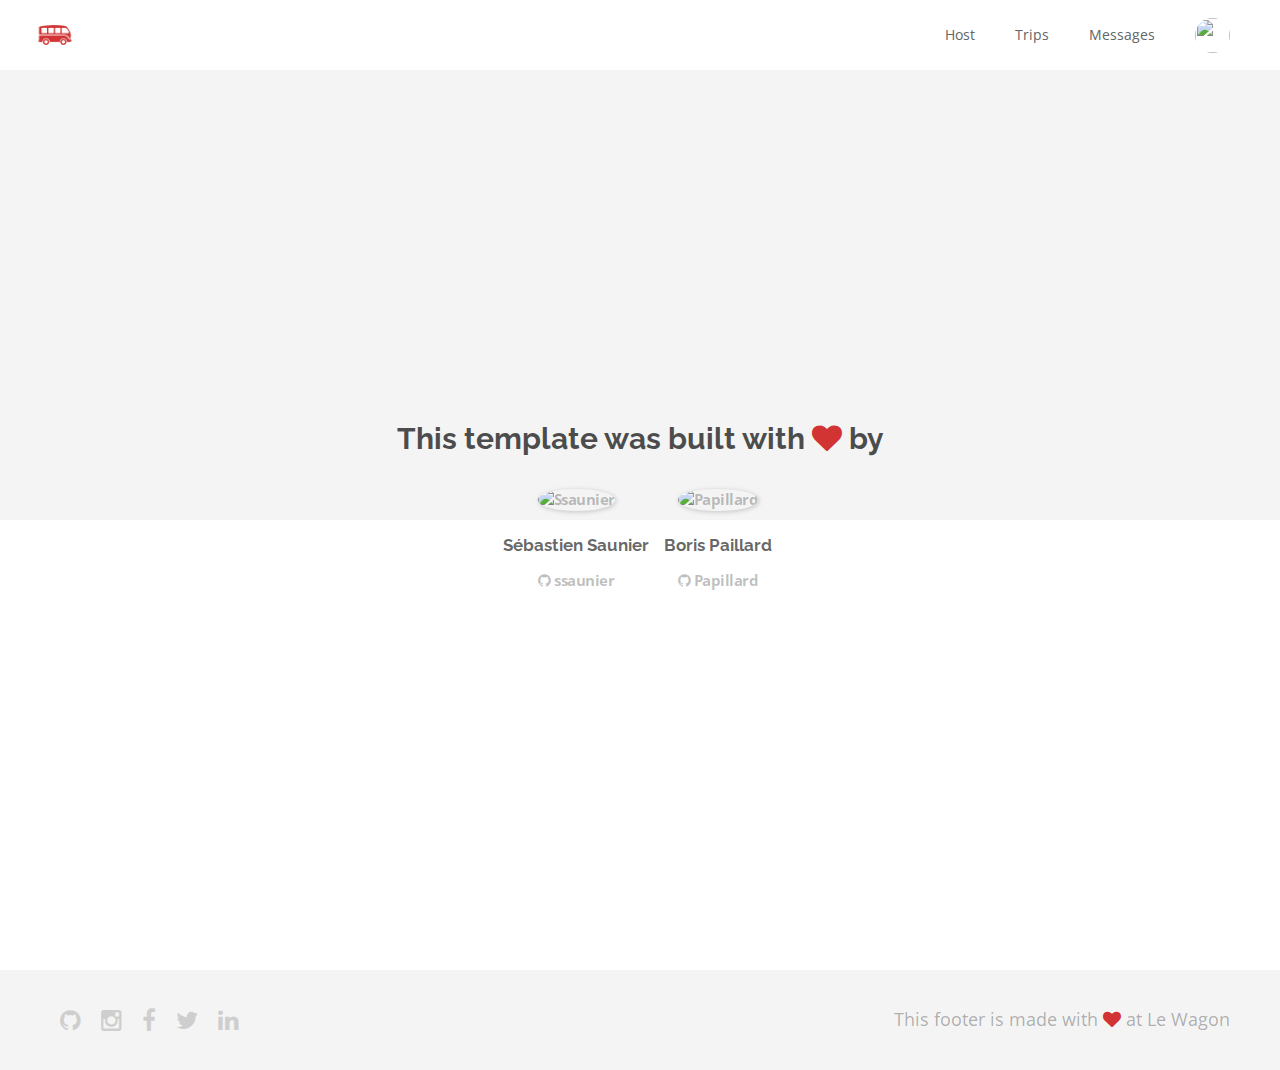
==== commit 8febc347: "Automated commit at 2018-07-30 11:40:24 UTC by middleman-deploy 2.0.0-alpha" ====
--- a/about.html
+++ b/about.html
@@ -7,11 +7,56 @@
           content="width=device-width, initial-scale=1, shrink-to-fit=no">
     <!-- Use the title from a page's frontmatter if it has one -->
     <title>Le Wagon - Middleman - About</title>
-    <link href="stylesheets/application-3c48b980.css" rel="stylesheet" />
+    <link href="stylesheets/application-b75072a5.css" rel="stylesheet" />
     <script src="javascripts/application-93de88c9.js"></script>
     <link href="images/favicon-f15af148.png" rel="icon" type="image/png" />
   </head>
   <body>
+
+    <div class="navbar-wagon">
+  <!-- Logo -->
+  <a href="/" class="navbar-wagon-brand">
+    <img src="images/logo-acc9c0ec.png" alt="logo" />
+    <!-- <img src="images/logo-acc9c0ec.png" alt="logo"> -->
+  </a>
+
+  <!-- Right Navigation -->
+  <div class="navbar-wagon-right hidden-xs hidden-sm">
+
+    <a href="" class="navbar-wagon-item navbar-wagon-link">Host</a>
+    <a href="" class="navbar-wagon-item navbar-wagon-link">Trips</a>
+    <a href="" class="navbar-wagon-item navbar-wagon-link">Messages</a>
+
+    <!-- Profile picture with dropdown list -->
+    <div class="navbar-wagon-item">
+      <div class="dropdown">
+        <img src="https://kitt.lewagon.com/placeholder/users/ssaunier" class="avatar dropdown-toggle" id="navbar-wagon-menu" data-toggle="dropdown">
+        <ul class="dropdown-menu dropdown-menu-right navbar-wagon-dropdown-menu">
+          <li><a href="#">Profile</a></li>
+          <li><a href="#">Dashboard</a></li>
+          <li><a href="#">Log Out</a></li>
+        </ul>
+      </div>
+    </div>
+  </div>
+
+  <!-- Dropdown appearing on mobile only -->
+  <div class="navbar-wagon-item hidden-md hidden-lg">
+    <div class="dropdown">
+      <i class="fa fa-bars dropdown-toggle" data-toggle="dropdown"></i>
+      <ul class="dropdown-menu dropdown-menu-right navbar-wagon-dropdown-menu">
+        <li><a href="#">Host</a></li>
+        <li><a href="#">Trips</a></li>
+        <li><a href="#">Messagese</a></li>
+        <li>
+          <a href="team.html">Meet the team</a>
+          <!--       <li><a href="#">Team</a></li> -->
+        </li>
+      </ul>
+    </div>
+  </div>
+</div>
+
     <div id="about">
   <div class="about-content">
     <h1>This template was built with <i class="fa fa-heart"></i> by</h1>
@@ -34,5 +79,18 @@
   </div>
 </div>
 
+    <div class="footer">
+  <div class="footer-links">
+    <a href="#"><i class="fa fa-github"></i></a>
+    <a href="#"><i class="fa fa-instagram"></i></a>
+    <a href="#"><i class="fa fa-facebook"></i></a>
+    <a href="#"><i class="fa fa-twitter"></i></a>
+    <a href="#"><i class="fa fa-linkedin"></i></a>
+  </div>
+  <div class="footer-copyright">
+    This footer is made with <i class="fa fa-heart"></i> at Le Wagon
+  </div>
+</div>
+
   </body>
 </html>
--- a/stylesheets/application-b75072a5.css
+++ b/stylesheets/application-b75072a5.css
@@ -0,0 +1,8 @@
+@import url("https://fonts.googleapis.com/css?family=Open+Sans:400,300,700|Raleway:400,100,300,700,500");/*!
+ * Bootstrap v3.3.7 (http://getbootstrap.com)
+ * Copyright 2011-2016 Twitter, Inc.
+ * Licensed under MIT (https://github.com/twbs/bootstrap/blob/master/LICENSE)
+ *//*! normalize.css v3.0.3 | MIT License | github.com/necolas/normalize.css */html{font-family:sans-serif;-ms-text-size-adjust:100%;-webkit-text-size-adjust:100%}body{margin:0}article,aside,details,figcaption,figure,footer,header,hgroup,main,menu,nav,section,summary{display:block}audio,canvas,progress,video{display:inline-block;vertical-align:baseline}audio:not([controls]){display:none;height:0}[hidden],template{display:none}a{background-color:transparent}a:active,a:hover{outline:0}abbr[title]{border-bottom:1px dotted}b,strong{font-weight:bold}dfn{font-style:italic}h1{font-size:2em;margin:0.67em 0}mark{background:#ff0;color:#000}small{font-size:80%}sub,sup{font-size:75%;line-height:0;position:relative;vertical-align:baseline}sup{top:-0.5em}sub{bottom:-0.25em}img{border:0}svg:not(:root){overflow:hidden}figure{margin:1em 40px}hr{-webkit-box-sizing:content-box;box-sizing:content-box;height:0}pre{overflow:auto}code,kbd,pre,samp{font-family:monospace, monospace;font-size:1em}button,input,optgroup,select,textarea{color:inherit;font:inherit;margin:0}button{overflow:visible}button,select{text-transform:none}button,html input[type="button"],input[type="reset"],input[type="submit"]{-webkit-appearance:button;cursor:pointer}button[disabled],html input[disabled]{cursor:default}button::-moz-focus-inner,input::-moz-focus-inner{border:0;padding:0}input{line-height:normal}input[type="checkbox"],input[type="radio"]{-webkit-box-sizing:border-box;box-sizing:border-box;padding:0}input[type="number"]::-webkit-inner-spin-button,input[type="number"]::-webkit-outer-spin-button{height:auto}input[type="search"]{-webkit-appearance:textfield;-webkit-box-sizing:content-box;box-sizing:content-box}input[type="search"]::-webkit-search-cancel-button,input[type="search"]::-webkit-search-decoration{-webkit-appearance:none}fieldset{border:1px solid #c0c0c0;margin:0 2px;padding:0.35em 0.625em 0.75em}legend{border:0;padding:0}textarea{overflow:auto}optgroup{font-weight:bold}table{border-collapse:collapse;border-spacing:0}td,th{padding:0}/*! Source: https://github.com/h5bp/html5-boilerplate/blob/master/src/css/main.css */@media print{*,*:before,*:after{background:transparent !important;color:#000 !important;-webkit-box-shadow:none !important;box-shadow:none !important;text-shadow:none !important}a,a:visited{text-decoration:underline}a[href]:after{content:" (" attr(href) ")"}abbr[title]:after{content:" (" attr(title) ")"}a[href^="#"]:after,a[href^="javascript:"]:after{content:""}pre,blockquote{border:1px solid #999;page-break-inside:avoid}thead{display:table-header-group}tr,img{page-break-inside:avoid}img{max-width:100% !important}p,h2,h3{orphans:3;widows:3}h2,h3{page-break-after:avoid}.navbar{display:none}.btn>.caret,.dropup>.btn>.caret{border-top-color:#000 !important}.label{border:1px solid #000}.table{border-collapse:collapse !important}.table td,.table th{background-color:#fff !important}.table-bordered th,.table-bordered td{border:1px solid #ddd !important}}@font-face{font-family:'Glyphicons Halflings';src:url("../assets/bootstrap/glyphicons-halflings-regular-86b6f62b.eot");src:url("../assets/bootstrap/glyphicons-halflings-regular-86b6f62b.eot?#iefix") format("embedded-opentype"),url("../assets/bootstrap/glyphicons-halflings-regular-ca35b697.woff2") format("woff2"),url("../assets/bootstrap/glyphicons-halflings-regular-278e49a8.woff") format("woff"),url("../assets/bootstrap/glyphicons-halflings-regular-44bc1850.ttf") format("truetype"),url("../assets/bootstrap/glyphicons-halflings-regular-de51a849.svg#glyphicons_halflingsregular") format("svg")}.glyphicon{position:relative;top:1px;display:inline-block;font-family:'Glyphicons Halflings';font-style:normal;font-weight:normal;line-height:1;-webkit-font-smoothing:antialiased;-moz-osx-font-smoothing:grayscale}.glyphicon-asterisk:before{content:"\002a"}.glyphicon-plus:before{content:"\002b"}.glyphicon-euro:before,.glyphicon-eur:before{content:"\20ac"}.glyphicon-minus:before{content:"\2212"}.glyphicon-cloud:before{content:"\2601"}.glyphicon-envelope:before{content:"\2709"}.glyphicon-pencil:before{content:"\270f"}.glyphicon-glass:before{content:"\e001"}.glyphicon-music:before{content:"\e002"}.glyphicon-search:before{content:"\e003"}.glyphicon-heart:before{content:"\e005"}.glyphicon-star:before{content:"\e006"}.glyphicon-star-empty:before{content:"\e007"}.glyphicon-user:before{content:"\e008"}.glyphicon-film:before{content:"\e009"}.glyphicon-th-large:before{content:"\e010"}.glyphicon-th:before{content:"\e011"}.glyphicon-th-list:before{content:"\e012"}.glyphicon-ok:before{content:"\e013"}.glyphicon-remove:before{content:"\e014"}.glyphicon-zoom-in:before{content:"\e015"}.glyphicon-zoom-out:before{content:"\e016"}.glyphicon-off:before{content:"\e017"}.glyphicon-signal:before{content:"\e018"}.glyphicon-cog:before{content:"\e019"}.glyphicon-trash:before{content:"\e020"}.glyphicon-home:before{content:"\e021"}.glyphicon-file:before{content:"\e022"}.glyphicon-time:before{content:"\e023"}.glyphicon-road:before{content:"\e024"}.glyphicon-download-alt:before{content:"\e025"}.glyphicon-download:before{content:"\e026"}.glyphicon-upload:before{content:"\e027"}.glyphicon-inbox:before{content:"\e028"}.glyphicon-play-circle:before{content:"\e029"}.glyphicon-repeat:before{content:"\e030"}.glyphicon-refresh:before{content:"\e031"}.glyphicon-list-alt:before{content:"\e032"}.glyphicon-lock:before{content:"\e033"}.glyphicon-flag:before{content:"\e034"}.glyphicon-headphones:before{content:"\e035"}.glyphicon-volume-off:before{content:"\e036"}.glyphicon-volume-down:before{content:"\e037"}.glyphicon-volume-up:before{content:"\e038"}.glyphicon-qrcode:before{content:"\e039"}.glyphicon-barcode:before{content:"\e040"}.glyphicon-tag:before{content:"\e041"}.glyphicon-tags:before{content:"\e042"}.glyphicon-book:before{content:"\e043"}.glyphicon-bookmark:before{content:"\e044"}.glyphicon-print:before{content:"\e045"}.glyphicon-camera:before{content:"\e046"}.glyphicon-font:before{content:"\e047"}.glyphicon-bold:before{content:"\e048"}.glyphicon-italic:before{content:"\e049"}.glyphicon-text-height:before{content:"\e050"}.glyphicon-text-width:before{content:"\e051"}.glyphicon-align-left:before{content:"\e052"}.glyphicon-align-center:before{content:"\e053"}.glyphicon-align-right:before{content:"\e054"}.glyphicon-align-justify:before{content:"\e055"}.glyphicon-list:before{content:"\e056"}.glyphicon-indent-left:before{content:"\e057"}.glyphicon-indent-right:before{content:"\e058"}.glyphicon-facetime-video:before{content:"\e059"}.glyphicon-picture:before{content:"\e060"}.glyphicon-map-marker:before{content:"\e062"}.glyphicon-adjust:before{content:"\e063"}.glyphicon-tint:before{content:"\e064"}.glyphicon-edit:before{content:"\e065"}.glyphicon-share:before{content:"\e066"}.glyphicon-check:before{content:"\e067"}.glyphicon-move:before{content:"\e068"}.glyphicon-step-backward:before{content:"\e069"}.glyphicon-fast-backward:before{content:"\e070"}.glyphicon-backward:before{content:"\e071"}.glyphicon-play:before{content:"\e072"}.glyphicon-pause:before{content:"\e073"}.glyphicon-stop:before{content:"\e074"}.glyphicon-forward:before{content:"\e075"}.glyphicon-fast-forward:before{content:"\e076"}.glyphicon-step-forward:before{content:"\e077"}.glyphicon-eject:before{content:"\e078"}.glyphicon-chevron-left:before{content:"\e079"}.glyphicon-chevron-right:before{content:"\e080"}.glyphicon-plus-sign:before{content:"\e081"}.glyphicon-minus-sign:before{content:"\e082"}.glyphicon-remove-sign:before{content:"\e083"}.glyphicon-ok-sign:before{content:"\e084"}.glyphicon-question-sign:before{content:"\e085"}.glyphicon-info-sign:before{content:"\e086"}.glyphicon-screenshot:before{content:"\e087"}.glyphicon-remove-circle:before{content:"\e088"}.glyphicon-ok-circle:before{content:"\e089"}.glyphicon-ban-circle:before{content:"\e090"}.glyphicon-arrow-left:before{content:"\e091"}.glyphicon-arrow-right:before{content:"\e092"}.glyphicon-arrow-up:before{content:"\e093"}.glyphicon-arrow-down:before{content:"\e094"}.glyphicon-share-alt:before{content:"\e095"}.glyphicon-resize-full:before{content:"\e096"}.glyphicon-resize-small:before{content:"\e097"}.glyphicon-exclamation-sign:before{content:"\e101"}.glyphicon-gift:before{content:"\e102"}.glyphicon-leaf:before{content:"\e103"}.glyphicon-fire:before{content:"\e104"}.glyphicon-eye-open:before{content:"\e105"}.glyphicon-eye-close:before{content:"\e106"}.glyphicon-warning-sign:before{content:"\e107"}.glyphicon-plane:before{content:"\e108"}.glyphicon-calendar:before{content:"\e109"}.glyphicon-random:before{content:"\e110"}.glyphicon-comment:before{content:"\e111"}.glyphicon-magnet:before{content:"\e112"}.glyphicon-chevron-up:before{content:"\e113"}.glyphicon-chevron-down:before{content:"\e114"}.glyphicon-retweet:before{content:"\e115"}.glyphicon-shopping-cart:before{content:"\e116"}.glyphicon-folder-close:before{content:"\e117"}.glyphicon-folder-open:before{content:"\e118"}.glyphicon-resize-vertical:before{content:"\e119"}.glyphicon-resize-horizontal:before{content:"\e120"}.glyphicon-hdd:before{content:"\e121"}.glyphicon-bullhorn:before{content:"\e122"}.glyphicon-bell:before{content:"\e123"}.glyphicon-certificate:before{content:"\e124"}.glyphicon-thumbs-up:before{content:"\e125"}.glyphicon-thumbs-down:before{content:"\e126"}.glyphicon-hand-right:before{content:"\e127"}.glyphicon-hand-left:before{content:"\e128"}.glyphicon-hand-up:before{content:"\e129"}.glyphicon-hand-down:before{content:"\e130"}.glyphicon-circle-arrow-right:before{content:"\e131"}.glyphicon-circle-arrow-left:before{content:"\e132"}.glyphicon-circle-arrow-up:before{content:"\e133"}.glyphicon-circle-arrow-down:before{content:"\e134"}.glyphicon-globe:before{content:"\e135"}.glyphicon-wrench:before{content:"\e136"}.glyphicon-tasks:before{content:"\e137"}.glyphicon-filter:before{content:"\e138"}.glyphicon-briefcase:before{content:"\e139"}.glyphicon-fullscreen:before{content:"\e140"}.glyphicon-dashboard:before{content:"\e141"}.glyphicon-paperclip:before{content:"\e142"}.glyphicon-heart-empty:before{content:"\e143"}.glyphicon-link:before{content:"\e144"}.glyphicon-phone:before{content:"\e145"}.glyphicon-pushpin:before{content:"\e146"}.glyphicon-usd:before{content:"\e148"}.glyphicon-gbp:before{content:"\e149"}.glyphicon-sort:before{content:"\e150"}.glyphicon-sort-by-alphabet:before{content:"\e151"}.glyphicon-sort-by-alphabet-alt:before{content:"\e152"}.glyphicon-sort-by-order:before{content:"\e153"}.glyphicon-sort-by-order-alt:before{content:"\e154"}.glyphicon-sort-by-attributes:before{content:"\e155"}.glyphicon-sort-by-attributes-alt:before{content:"\e156"}.glyphicon-unchecked:before{content:"\e157"}.glyphicon-expand:before{content:"\e158"}.glyphicon-collapse-down:before{content:"\e159"}.glyphicon-collapse-up:before{content:"\e160"}.glyphicon-log-in:before{content:"\e161"}.glyphicon-flash:before{content:"\e162"}.glyphicon-log-out:before{content:"\e163"}.glyphicon-new-window:before{content:"\e164"}.glyphicon-record:before{content:"\e165"}.glyphicon-save:before{content:"\e166"}.glyphicon-open:before{content:"\e167"}.glyphicon-saved:before{content:"\e168"}.glyphicon-import:before{content:"\e169"}.glyphicon-export:before{content:"\e170"}.glyphicon-send:before{content:"\e171"}.glyphicon-floppy-disk:before{content:"\e172"}.glyphicon-floppy-saved:before{content:"\e173"}.glyphicon-floppy-remove:before{content:"\e174"}.glyphicon-floppy-save:before{content:"\e175"}.glyphicon-floppy-open:before{content:"\e176"}.glyphicon-credit-card:before{content:"\e177"}.glyphicon-transfer:before{content:"\e178"}.glyphicon-cutlery:before{content:"\e179"}.glyphicon-header:before{content:"\e180"}.glyphicon-compressed:before{content:"\e181"}.glyphicon-earphone:before{content:"\e182"}.glyphicon-phone-alt:before{content:"\e183"}.glyphicon-tower:before{content:"\e184"}.glyphicon-stats:before{content:"\e185"}.glyphicon-sd-video:before{content:"\e186"}.glyphicon-hd-video:before{content:"\e187"}.glyphicon-subtitles:before{content:"\e188"}.glyphicon-sound-stereo:before{content:"\e189"}.glyphicon-sound-dolby:before{content:"\e190"}.glyphicon-sound-5-1:before{content:"\e191"}.glyphicon-sound-6-1:before{content:"\e192"}.glyphicon-sound-7-1:before{content:"\e193"}.glyphicon-copyright-mark:before{content:"\e194"}.glyphicon-registration-mark:before{content:"\e195"}.glyphicon-cloud-download:before{content:"\e197"}.glyphicon-cloud-upload:before{content:"\e198"}.glyphicon-tree-conifer:before{content:"\e199"}.glyphicon-tree-deciduous:before{content:"\e200"}.glyphicon-cd:before{content:"\e201"}.glyphicon-save-file:before{content:"\e202"}.glyphicon-open-file:before{content:"\e203"}.glyphicon-level-up:before{content:"\e204"}.glyphicon-copy:before{content:"\e205"}.glyphicon-paste:before{content:"\e206"}.glyphicon-alert:before{content:"\e209"}.glyphicon-equalizer:before{content:"\e210"}.glyphicon-king:before{content:"\e211"}.glyphicon-queen:before{content:"\e212"}.glyphicon-pawn:before{content:"\e213"}.glyphicon-bishop:before{content:"\e214"}.glyphicon-knight:before{content:"\e215"}.glyphicon-baby-formula:before{content:"\e216"}.glyphicon-tent:before{content:"\26fa"}.glyphicon-blackboard:before{content:"\e218"}.glyphicon-bed:before{content:"\e219"}.glyphicon-apple:before{content:"\f8ff"}.glyphicon-erase:before{content:"\e221"}.glyphicon-hourglass:before{content:"\231b"}.glyphicon-lamp:before{content:"\e223"}.glyphicon-duplicate:before{content:"\e224"}.glyphicon-piggy-bank:before{content:"\e225"}.glyphicon-scissors:before{content:"\e226"}.glyphicon-bitcoin:before{content:"\e227"}.glyphicon-btc:before{content:"\e227"}.glyphicon-xbt:before{content:"\e227"}.glyphicon-yen:before{content:"\00a5"}.glyphicon-jpy:before{content:"\00a5"}.glyphicon-ruble:before{content:"\20bd"}.glyphicon-rub:before{content:"\20bd"}.glyphicon-scale:before{content:"\e230"}.glyphicon-ice-lolly:before{content:"\e231"}.glyphicon-ice-lolly-tasted:before{content:"\e232"}.glyphicon-education:before{content:"\e233"}.glyphicon-option-horizontal:before{content:"\e234"}.glyphicon-option-vertical:before{content:"\e235"}.glyphicon-menu-hamburger:before{content:"\e236"}.glyphicon-modal-window:before{content:"\e237"}.glyphicon-oil:before{content:"\e238"}.glyphicon-grain:before{content:"\e239"}.glyphicon-sunglasses:before{content:"\e240"}.glyphicon-text-size:before{content:"\e241"}.glyphicon-text-color:before{content:"\e242"}.glyphicon-text-background:before{content:"\e243"}.glyphicon-object-align-top:before{content:"\e244"}.glyphicon-object-align-bottom:before{content:"\e245"}.glyphicon-object-align-horizontal:before{content:"\e246"}.glyphicon-object-align-left:before{content:"\e247"}.glyphicon-object-align-vertical:before{content:"\e248"}.glyphicon-object-align-right:before{content:"\e249"}.glyphicon-triangle-right:before{content:"\e250"}.glyphicon-triangle-left:before{content:"\e251"}.glyphicon-triangle-bottom:before{content:"\e252"}.glyphicon-triangle-top:before{content:"\e253"}.glyphicon-console:before{content:"\e254"}.glyphicon-superscript:before{content:"\e255"}.glyphicon-subscript:before{content:"\e256"}.glyphicon-menu-left:before{content:"\e257"}.glyphicon-menu-right:before{content:"\e258"}.glyphicon-menu-down:before{content:"\e259"}.glyphicon-menu-up:before{content:"\e260"}*{-webkit-box-sizing:border-box;box-sizing:border-box}*:before,*:after{-webkit-box-sizing:border-box;box-sizing:border-box}html{font-size:10px;-webkit-tap-highlight-color:transparent}body{font-family:"Open Sans", "Helvetica", "sans-serif";font-size:18px;line-height:1.42857143;color:#333333;background-color:#F4F4F4}input,button,select,textarea{font-family:inherit;font-size:inherit;line-height:inherit}a{color:#469AE0;text-decoration:none}a:hover,a:focus{color:#1f74ba;text-decoration:underline}a:focus{outline:5px auto -webkit-focus-ring-color;outline-offset:-2px}figure{margin:0}img{vertical-align:middle}.img-responsive{display:block;max-width:100%;height:auto}.img-rounded{border-radius:2px}.img-thumbnail{padding:4px;line-height:1.42857143;background-color:#F4F4F4;border:1px solid #ddd;border-radius:2px;-webkit-transition:all 0.2s ease-in-out;transition:all 0.2s ease-in-out;display:inline-block;max-width:100%;height:auto}.img-circle{border-radius:50%}hr{margin-top:25px;margin-bottom:25px;border:0;border-top:1px solid #eeeeee}.sr-only{position:absolute;width:1px;height:1px;margin:-1px;padding:0;overflow:hidden;clip:rect(0, 0, 0, 0);border:0}.sr-only-focusable:active,.sr-only-focusable:focus{position:static;width:auto;height:auto;margin:0;overflow:visible;clip:auto}[role="button"]{cursor:pointer}h1,h2,h3,h4,h5,h6,.h1,.h2,.h3,.h4,.h5,.h6{font-family:"Raleway", "Helvetica", "sans-serif";font-weight:500;line-height:1.1;color:inherit}h1 small,h1 .small,h2 small,h2 .small,h3 small,h3 .small,h4 small,h4 .small,h5 small,h5 .small,h6 small,h6 .small,.h1 small,.h1 .small,.h2 small,.h2 .small,.h3 small,.h3 .small,.h4 small,.h4 .small,.h5 small,.h5 .small,.h6 small,.h6 .small{font-weight:normal;line-height:1;color:#777777}h1,.h1,h2,.h2,h3,.h3{margin-top:25px;margin-bottom:12.5px}h1 small,h1 .small,.h1 small,.h1 .small,h2 small,h2 .small,.h2 small,.h2 .small,h3 small,h3 .small,.h3 small,.h3 .small{font-size:65%}h4,.h4,h5,.h5,h6,.h6{margin-top:12.5px;margin-bottom:12.5px}h4 small,h4 .small,.h4 small,.h4 .small,h5 small,h5 .small,.h5 small,.h5 .small,h6 small,h6 .small,.h6 small,.h6 .small{font-size:75%}h1,.h1{font-size:46px}h2,.h2{font-size:38px}h3,.h3{font-size:31px}h4,.h4{font-size:23px}h5,.h5{font-size:18px}h6,.h6{font-size:16px}p{margin:0 0 12.5px}.lead{margin-bottom:25px;font-size:20px;font-weight:300;line-height:1.4}@media (min-width: 768px){.lead{font-size:27px}}small,.small{font-size:88%}mark,.mark{background-color:#fcf8e3;padding:.2em}.text-left{text-align:left}.text-right{text-align:right}.text-center{text-align:center}.text-justify{text-align:justify}.text-nowrap{white-space:nowrap}.text-lowercase{text-transform:lowercase}.text-uppercase,.initialism{text-transform:uppercase}.text-capitalize{text-transform:capitalize}.text-muted{color:#777777}.text-primary{color:#469AE0}a.text-primary:hover,a.text-primary:focus{color:#2381d0}.text-success{color:#3c763d}a.text-success:hover,a.text-success:focus{color:#2b542c}.text-info{color:#31708f}a.text-info:hover,a.text-info:focus{color:#245269}.text-warning{color:#8a6d3b}a.text-warning:hover,a.text-warning:focus{color:#66512c}.text-danger{color:#a94442}a.text-danger:hover,a.text-danger:focus{color:#843534}.bg-primary{color:#fff}.bg-primary{background-color:#469AE0}a.bg-primary:hover,a.bg-primary:focus{background-color:#2381d0}.bg-success{background-color:#dff0d8}a.bg-success:hover,a.bg-success:focus{background-color:#c1e2b3}.bg-info{background-color:#d9edf7}a.bg-info:hover,a.bg-info:focus{background-color:#afd9ee}.bg-warning{background-color:#fcf8e3}a.bg-warning:hover,a.bg-warning:focus{background-color:#f7ecb5}.bg-danger{background-color:#f2dede}a.bg-danger:hover,a.bg-danger:focus{background-color:#e4b9b9}.page-header{padding-bottom:11.5px;margin:50px 0 25px;border-bottom:1px solid #eeeeee}ul,ol{margin-top:0;margin-bottom:12.5px}ul ul,ul ol,ol ul,ol ol{margin-bottom:0}.list-unstyled{padding-left:0;list-style:none}.list-inline{padding-left:0;list-style:none;margin-left:-5px}.list-inline>li{display:inline-block;padding-left:5px;padding-right:5px}dl{margin-top:0;margin-bottom:25px}dt,dd{line-height:1.42857143}dt{font-weight:bold}dd{margin-left:0}.dl-horizontal dd:before,.dl-horizontal dd:after{content:" ";display:table}.dl-horizontal dd:after{clear:both}@media (min-width: 768px){.dl-horizontal dt{float:left;width:160px;clear:left;text-align:right;overflow:hidden;text-overflow:ellipsis;white-space:nowrap}.dl-horizontal dd{margin-left:180px}}abbr[title],abbr[data-original-title]{cursor:help;border-bottom:1px dotted #777777}.initialism{font-size:90%}blockquote{padding:12.5px 25px;margin:0 0 25px;font-size:22.5px;border-left:5px solid #eeeeee}blockquote p:last-child,blockquote ul:last-child,blockquote ol:last-child{margin-bottom:0}blockquote footer,blockquote small,blockquote .small{display:block;font-size:80%;line-height:1.42857143;color:#777777}blockquote footer:before,blockquote small:before,blockquote .small:before{content:'\2014 \00A0'}.blockquote-reverse,blockquote.pull-right{padding-right:15px;padding-left:0;border-right:5px solid #eeeeee;border-left:0;text-align:right}.blockquote-reverse footer:before,.blockquote-reverse small:before,.blockquote-reverse .small:before,blockquote.pull-right footer:before,blockquote.pull-right small:before,blockquote.pull-right .small:before{content:''}.blockquote-reverse footer:after,.blockquote-reverse small:after,.blockquote-reverse .small:after,blockquote.pull-right footer:after,blockquote.pull-right small:after,blockquote.pull-right .small:after{content:'\00A0 \2014'}address{margin-bottom:25px;font-style:normal;line-height:1.42857143}code,kbd,pre,samp{font-family:Menlo, Monaco, Consolas, "Courier New", monospace}code{padding:2px 4px;font-size:90%;color:#c7254e;background-color:#f9f2f4;border-radius:2px}kbd{padding:2px 4px;font-size:90%;color:#fff;background-color:#333;border-radius:2px;-webkit-box-shadow:inset 0 -1px 0 rgba(0,0,0,0.25);box-shadow:inset 0 -1px 0 rgba(0,0,0,0.25)}kbd kbd{padding:0;font-size:100%;font-weight:bold;-webkit-box-shadow:none;box-shadow:none}pre{display:block;padding:12px;margin:0 0 12.5px;font-size:17px;line-height:1.42857143;word-break:break-all;word-wrap:break-word;color:#333333;background-color:#f5f5f5;border:1px solid #ccc;border-radius:2px}pre code{padding:0;font-size:inherit;color:inherit;white-space:pre-wrap;background-color:transparent;border-radius:0}.pre-scrollable{max-height:340px;overflow-y:scroll}.container{margin-right:auto;margin-left:auto;padding-left:15px;padding-right:15px}.container:before,.container:after{content:" ";display:table}.container:after{clear:both}@media (min-width: 768px){.container{width:750px}}@media (min-width: 992px){.container{width:970px}}@media (min-width: 1200px){.container{width:1170px}}.container-fluid{margin-right:auto;margin-left:auto;padding-left:15px;padding-right:15px}.container-fluid:before,.container-fluid:after{content:" ";display:table}.container-fluid:after{clear:both}.row{margin-left:-15px;margin-right:-15px}.row:before,.row:after{content:" ";display:table}.row:after{clear:both}.col-xs-1,.col-sm-1,.col-md-1,.col-lg-1,.col-xs-2,.col-sm-2,.col-md-2,.col-lg-2,.col-xs-3,.col-sm-3,.col-md-3,.col-lg-3,.col-xs-4,.col-sm-4,.col-md-4,.col-lg-4,.col-xs-5,.col-sm-5,.col-md-5,.col-lg-5,.col-xs-6,.col-sm-6,.col-md-6,.col-lg-6,.col-xs-7,.col-sm-7,.col-md-7,.col-lg-7,.col-xs-8,.col-sm-8,.col-md-8,.col-lg-8,.col-xs-9,.col-sm-9,.col-md-9,.col-lg-9,.col-xs-10,.col-sm-10,.col-md-10,.col-lg-10,.col-xs-11,.col-sm-11,.col-md-11,.col-lg-11,.col-xs-12,.col-sm-12,.col-md-12,.col-lg-12{position:relative;min-height:1px;padding-left:15px;padding-right:15px}.col-xs-1,.col-xs-2,.col-xs-3,.col-xs-4,.col-xs-5,.col-xs-6,.col-xs-7,.col-xs-8,.col-xs-9,.col-xs-10,.col-xs-11,.col-xs-12{float:left}.col-xs-1{width:8.33333333%}.col-xs-2{width:16.66666667%}.col-xs-3{width:25%}.col-xs-4{width:33.33333333%}.col-xs-5{width:41.66666667%}.col-xs-6{width:50%}.col-xs-7{width:58.33333333%}.col-xs-8{width:66.66666667%}.col-xs-9{width:75%}.col-xs-10{width:83.33333333%}.col-xs-11{width:91.66666667%}.col-xs-12{width:100%}.col-xs-pull-0{right:auto}.col-xs-pull-1{right:8.33333333%}.col-xs-pull-2{right:16.66666667%}.col-xs-pull-3{right:25%}.col-xs-pull-4{right:33.33333333%}.col-xs-pull-5{right:41.66666667%}.col-xs-pull-6{right:50%}.col-xs-pull-7{right:58.33333333%}.col-xs-pull-8{right:66.66666667%}.col-xs-pull-9{right:75%}.col-xs-pull-10{right:83.33333333%}.col-xs-pull-11{right:91.66666667%}.col-xs-pull-12{right:100%}.col-xs-push-0{left:auto}.col-xs-push-1{left:8.33333333%}.col-xs-push-2{left:16.66666667%}.col-xs-push-3{left:25%}.col-xs-push-4{left:33.33333333%}.col-xs-push-5{left:41.66666667%}.col-xs-push-6{left:50%}.col-xs-push-7{left:58.33333333%}.col-xs-push-8{left:66.66666667%}.col-xs-push-9{left:75%}.col-xs-push-10{left:83.33333333%}.col-xs-push-11{left:91.66666667%}.col-xs-push-12{left:100%}.col-xs-offset-0{margin-left:0%}.col-xs-offset-1{margin-left:8.33333333%}.col-xs-offset-2{margin-left:16.66666667%}.col-xs-offset-3{margin-left:25%}.col-xs-offset-4{margin-left:33.33333333%}.col-xs-offset-5{margin-left:41.66666667%}.col-xs-offset-6{margin-left:50%}.col-xs-offset-7{margin-left:58.33333333%}.col-xs-offset-8{margin-left:66.66666667%}.col-xs-offset-9{margin-left:75%}.col-xs-offset-10{margin-left:83.33333333%}.col-xs-offset-11{margin-left:91.66666667%}.col-xs-offset-12{margin-left:100%}@media (min-width: 768px){.col-sm-1,.col-sm-2,.col-sm-3,.col-sm-4,.col-sm-5,.col-sm-6,.col-sm-7,.col-sm-8,.col-sm-9,.col-sm-10,.col-sm-11,.col-sm-12{float:left}.col-sm-1{width:8.33333333%}.col-sm-2{width:16.66666667%}.col-sm-3{width:25%}.col-sm-4{width:33.33333333%}.col-sm-5{width:41.66666667%}.col-sm-6{width:50%}.col-sm-7{width:58.33333333%}.col-sm-8{width:66.66666667%}.col-sm-9{width:75%}.col-sm-10{width:83.33333333%}.col-sm-11{width:91.66666667%}.col-sm-12{width:100%}.col-sm-pull-0{right:auto}.col-sm-pull-1{right:8.33333333%}.col-sm-pull-2{right:16.66666667%}.col-sm-pull-3{right:25%}.col-sm-pull-4{right:33.33333333%}.col-sm-pull-5{right:41.66666667%}.col-sm-pull-6{right:50%}.col-sm-pull-7{right:58.33333333%}.col-sm-pull-8{right:66.66666667%}.col-sm-pull-9{right:75%}.col-sm-pull-10{right:83.33333333%}.col-sm-pull-11{right:91.66666667%}.col-sm-pull-12{right:100%}.col-sm-push-0{left:auto}.col-sm-push-1{left:8.33333333%}.col-sm-push-2{left:16.66666667%}.col-sm-push-3{left:25%}.col-sm-push-4{left:33.33333333%}.col-sm-push-5{left:41.66666667%}.col-sm-push-6{left:50%}.col-sm-push-7{left:58.33333333%}.col-sm-push-8{left:66.66666667%}.col-sm-push-9{left:75%}.col-sm-push-10{left:83.33333333%}.col-sm-push-11{left:91.66666667%}.col-sm-push-12{left:100%}.col-sm-offset-0{margin-left:0%}.col-sm-offset-1{margin-left:8.33333333%}.col-sm-offset-2{margin-left:16.66666667%}.col-sm-offset-3{margin-left:25%}.col-sm-offset-4{margin-left:33.33333333%}.col-sm-offset-5{margin-left:41.66666667%}.col-sm-offset-6{margin-left:50%}.col-sm-offset-7{margin-left:58.33333333%}.col-sm-offset-8{margin-left:66.66666667%}.col-sm-offset-9{margin-left:75%}.col-sm-offset-10{margin-left:83.33333333%}.col-sm-offset-11{margin-left:91.66666667%}.col-sm-offset-12{margin-left:100%}}@media (min-width: 992px){.col-md-1,.col-md-2,.col-md-3,.col-md-4,.col-md-5,.col-md-6,.col-md-7,.col-md-8,.col-md-9,.col-md-10,.col-md-11,.col-md-12{float:left}.col-md-1{width:8.33333333%}.col-md-2{width:16.66666667%}.col-md-3{width:25%}.col-md-4{width:33.33333333%}.col-md-5{width:41.66666667%}.col-md-6{width:50%}.col-md-7{width:58.33333333%}.col-md-8{width:66.66666667%}.col-md-9{width:75%}.col-md-10{width:83.33333333%}.col-md-11{width:91.66666667%}.col-md-12{width:100%}.col-md-pull-0{right:auto}.col-md-pull-1{right:8.33333333%}.col-md-pull-2{right:16.66666667%}.col-md-pull-3{right:25%}.col-md-pull-4{right:33.33333333%}.col-md-pull-5{right:41.66666667%}.col-md-pull-6{right:50%}.col-md-pull-7{right:58.33333333%}.col-md-pull-8{right:66.66666667%}.col-md-pull-9{right:75%}.col-md-pull-10{right:83.33333333%}.col-md-pull-11{right:91.66666667%}.col-md-pull-12{right:100%}.col-md-push-0{left:auto}.col-md-push-1{left:8.33333333%}.col-md-push-2{left:16.66666667%}.col-md-push-3{left:25%}.col-md-push-4{left:33.33333333%}.col-md-push-5{left:41.66666667%}.col-md-push-6{left:50%}.col-md-push-7{left:58.33333333%}.col-md-push-8{left:66.66666667%}.col-md-push-9{left:75%}.col-md-push-10{left:83.33333333%}.col-md-push-11{left:91.66666667%}.col-md-push-12{left:100%}.col-md-offset-0{margin-left:0%}.col-md-offset-1{margin-left:8.33333333%}.col-md-offset-2{margin-left:16.66666667%}.col-md-offset-3{margin-left:25%}.col-md-offset-4{margin-left:33.33333333%}.col-md-offset-5{margin-left:41.66666667%}.col-md-offset-6{margin-left:50%}.col-md-offset-7{margin-left:58.33333333%}.col-md-offset-8{margin-left:66.66666667%}.col-md-offset-9{margin-left:75%}.col-md-offset-10{margin-left:83.33333333%}.col-md-offset-11{margin-left:91.66666667%}.col-md-offset-12{margin-left:100%}}@media (min-width: 1200px){.col-lg-1,.col-lg-2,.col-lg-3,.col-lg-4,.col-lg-5,.col-lg-6,.col-lg-7,.col-lg-8,.col-lg-9,.col-lg-10,.col-lg-11,.col-lg-12{float:left}.col-lg-1{width:8.33333333%}.col-lg-2{width:16.66666667%}.col-lg-3{width:25%}.col-lg-4{width:33.33333333%}.col-lg-5{width:41.66666667%}.col-lg-6{width:50%}.col-lg-7{width:58.33333333%}.col-lg-8{width:66.66666667%}.col-lg-9{width:75%}.col-lg-10{width:83.33333333%}.col-lg-11{width:91.66666667%}.col-lg-12{width:100%}.col-lg-pull-0{right:auto}.col-lg-pull-1{right:8.33333333%}.col-lg-pull-2{right:16.66666667%}.col-lg-pull-3{right:25%}.col-lg-pull-4{right:33.33333333%}.col-lg-pull-5{right:41.66666667%}.col-lg-pull-6{right:50%}.col-lg-pull-7{right:58.33333333%}.col-lg-pull-8{right:66.66666667%}.col-lg-pull-9{right:75%}.col-lg-pull-10{right:83.33333333%}.col-lg-pull-11{right:91.66666667%}.col-lg-pull-12{right:100%}.col-lg-push-0{left:auto}.col-lg-push-1{left:8.33333333%}.col-lg-push-2{left:16.66666667%}.col-lg-push-3{left:25%}.col-lg-push-4{left:33.33333333%}.col-lg-push-5{left:41.66666667%}.col-lg-push-6{left:50%}.col-lg-push-7{left:58.33333333%}.col-lg-push-8{left:66.66666667%}.col-lg-push-9{left:75%}.col-lg-push-10{left:83.33333333%}.col-lg-push-11{left:91.66666667%}.col-lg-push-12{left:100%}.col-lg-offset-0{margin-left:0%}.col-lg-offset-1{margin-left:8.33333333%}.col-lg-offset-2{margin-left:16.66666667%}.col-lg-offset-3{margin-left:25%}.col-lg-offset-4{margin-left:33.33333333%}.col-lg-offset-5{margin-left:41.66666667%}.col-lg-offset-6{margin-left:50%}.col-lg-offset-7{margin-left:58.33333333%}.col-lg-offset-8{margin-left:66.66666667%}.col-lg-offset-9{margin-left:75%}.col-lg-offset-10{margin-left:83.33333333%}.col-lg-offset-11{margin-left:91.66666667%}.col-lg-offset-12{margin-left:100%}}table{background-color:transparent}caption{padding-top:8px;padding-bottom:8px;color:#777777;text-align:left}th{text-align:left}.table{width:100%;max-width:100%;margin-bottom:25px}.table>thead>tr>th,.table>thead>tr>td,.table>tbody>tr>th,.table>tbody>tr>td,.table>tfoot>tr>th,.table>tfoot>tr>td{padding:8px;line-height:1.42857143;vertical-align:top;border-top:1px solid #ddd}.table>thead>tr>th{vertical-align:bottom;border-bottom:2px solid #ddd}.table>caption+thead>tr:first-child>th,.table>caption+thead>tr:first-child>td,.table>colgroup+thead>tr:first-child>th,.table>colgroup+thead>tr:first-child>td,.table>thead:first-child>tr:first-child>th,.table>thead:first-child>tr:first-child>td{border-top:0}.table>tbody+tbody{border-top:2px solid #ddd}.table .table{background-color:#F4F4F4}.table-condensed>thead>tr>th,.table-condensed>thead>tr>td,.table-condensed>tbody>tr>th,.table-condensed>tbody>tr>td,.table-condensed>tfoot>tr>th,.table-condensed>tfoot>tr>td{padding:5px}.table-bordered{border:1px solid #ddd}.table-bordered>thead>tr>th,.table-bordered>thead>tr>td,.table-bordered>tbody>tr>th,.table-bordered>tbody>tr>td,.table-bordered>tfoot>tr>th,.table-bordered>tfoot>tr>td{border:1px solid #ddd}.table-bordered>thead>tr>th,.table-bordered>thead>tr>td{border-bottom-width:2px}.table-striped>tbody>tr:nth-of-type(odd){background-color:#f9f9f9}.table-hover>tbody>tr:hover{background-color:#f5f5f5}table col[class*="col-"]{position:static;float:none;display:table-column}table td[class*="col-"],table th[class*="col-"]{position:static;float:none;display:table-cell}.table>thead>tr>td.active,.table>thead>tr>th.active,.table>thead>tr.active>td,.table>thead>tr.active>th,.table>tbody>tr>td.active,.table>tbody>tr>th.active,.table>tbody>tr.active>td,.table>tbody>tr.active>th,.table>tfoot>tr>td.active,.table>tfoot>tr>th.active,.table>tfoot>tr.active>td,.table>tfoot>tr.active>th{background-color:#f5f5f5}.table-hover>tbody>tr>td.active:hover,.table-hover>tbody>tr>th.active:hover,.table-hover>tbody>tr.active:hover>td,.table-hover>tbody>tr:hover>.active,.table-hover>tbody>tr.active:hover>th{background-color:#e8e8e8}.table>thead>tr>td.success,.table>thead>tr>th.success,.table>thead>tr.success>td,.table>thead>tr.success>th,.table>tbody>tr>td.success,.table>tbody>tr>th.success,.table>tbody>tr.success>td,.table>tbody>tr.success>th,.table>tfoot>tr>td.success,.table>tfoot>tr>th.success,.table>tfoot>tr.success>td,.table>tfoot>tr.success>th{background-color:#dff0d8}.table-hover>tbody>tr>td.success:hover,.table-hover>tbody>tr>th.success:hover,.table-hover>tbody>tr.success:hover>td,.table-hover>tbody>tr:hover>.success,.table-hover>tbody>tr.success:hover>th{background-color:#d0e9c6}.table>thead>tr>td.info,.table>thead>tr>th.info,.table>thead>tr.info>td,.table>thead>tr.info>th,.table>tbody>tr>td.info,.table>tbody>tr>th.info,.table>tbody>tr.info>td,.table>tbody>tr.info>th,.table>tfoot>tr>td.info,.table>tfoot>tr>th.info,.table>tfoot>tr.info>td,.table>tfoot>tr.info>th{background-color:#d9edf7}.table-hover>tbody>tr>td.info:hover,.table-hover>tbody>tr>th.info:hover,.table-hover>tbody>tr.info:hover>td,.table-hover>tbody>tr:hover>.info,.table-hover>tbody>tr.info:hover>th{background-color:#c4e3f3}.table>thead>tr>td.warning,.table>thead>tr>th.warning,.table>thead>tr.warning>td,.table>thead>tr.warning>th,.table>tbody>tr>td.warning,.table>tbody>tr>th.warning,.table>tbody>tr.warning>td,.table>tbody>tr.warning>th,.table>tfoot>tr>td.warning,.table>tfoot>tr>th.warning,.table>tfoot>tr.warning>td,.table>tfoot>tr.warning>th{background-color:#fcf8e3}.table-hover>tbody>tr>td.warning:hover,.table-hover>tbody>tr>th.warning:hover,.table-hover>tbody>tr.warning:hover>td,.table-hover>tbody>tr:hover>.warning,.table-hover>tbody>tr.warning:hover>th{background-color:#faf2cc}.table>thead>tr>td.danger,.table>thead>tr>th.danger,.table>thead>tr.danger>td,.table>thead>tr.danger>th,.table>tbody>tr>td.danger,.table>tbody>tr>th.danger,.table>tbody>tr.danger>td,.table>tbody>tr.danger>th,.table>tfoot>tr>td.danger,.table>tfoot>tr>th.danger,.table>tfoot>tr.danger>td,.table>tfoot>tr.danger>th{background-color:#f2dede}.table-hover>tbody>tr>td.danger:hover,.table-hover>tbody>tr>th.danger:hover,.table-hover>tbody>tr.danger:hover>td,.table-hover>tbody>tr:hover>.danger,.table-hover>tbody>tr.danger:hover>th{background-color:#ebcccc}.table-responsive{overflow-x:auto;min-height:0.01%}@media screen and (max-width: 767px){.table-responsive{width:100%;margin-bottom:18.75px;overflow-y:hidden;-ms-overflow-style:-ms-autohiding-scrollbar;border:1px solid #ddd}.table-responsive>.table{margin-bottom:0}.table-responsive>.table>thead>tr>th,.table-responsive>.table>thead>tr>td,.table-responsive>.table>tbody>tr>th,.table-responsive>.table>tbody>tr>td,.table-responsive>.table>tfoot>tr>th,.table-responsive>.table>tfoot>tr>td{white-space:nowrap}.table-responsive>.table-bordered{border:0}.table-responsive>.table-bordered>thead>tr>th:first-child,.table-responsive>.table-bordered>thead>tr>td:first-child,.table-responsive>.table-bordered>tbody>tr>th:first-child,.table-responsive>.table-bordered>tbody>tr>td:first-child,.table-responsive>.table-bordered>tfoot>tr>th:first-child,.table-responsive>.table-bordered>tfoot>tr>td:first-child{border-left:0}.table-responsive>.table-bordered>thead>tr>th:last-child,.table-responsive>.table-bordered>thead>tr>td:last-child,.table-responsive>.table-bordered>tbody>tr>th:last-child,.table-responsive>.table-bordered>tbody>tr>td:last-child,.table-responsive>.table-bordered>tfoot>tr>th:last-child,.table-responsive>.table-bordered>tfoot>tr>td:last-child{border-right:0}.table-responsive>.table-bordered>tbody>tr:last-child>th,.table-responsive>.table-bordered>tbody>tr:last-child>td,.table-responsive>.table-bordered>tfoot>tr:last-child>th,.table-responsive>.table-bordered>tfoot>tr:last-child>td{border-bottom:0}}fieldset{padding:0;margin:0;border:0;min-width:0}legend{display:block;width:100%;padding:0;margin-bottom:25px;font-size:27px;line-height:inherit;color:#333333;border:0;border-bottom:1px solid #e5e5e5}label{display:inline-block;max-width:100%;margin-bottom:5px;font-weight:bold}input[type="search"]{-webkit-box-sizing:border-box;box-sizing:border-box}input[type="radio"],input[type="checkbox"]{margin:4px 0 0;margin-top:1px \9;line-height:normal}input[type="file"]{display:block}input[type="range"]{display:block;width:100%}select[multiple],select[size]{height:auto}input[type="file"]:focus,input[type="radio"]:focus,input[type="checkbox"]:focus{outline:5px auto -webkit-focus-ring-color;outline-offset:-2px}output{display:block;padding-top:7px;font-size:18px;line-height:1.42857143;color:#000000}.form-control{display:block;width:100%;height:39px;padding:6px 12px;font-size:18px;line-height:1.42857143;color:#000000;background-color:#fff;background-image:none;border:1px solid #ccc;border-radius:2px;-webkit-box-shadow:inset 0 1px 1px rgba(0,0,0,0.075);box-shadow:inset 0 1px 1px rgba(0,0,0,0.075);-webkit-transition:border-color ease-in-out 0.15s, box-shadow ease-in-out 0.15s;-webkit-transition:border-color ease-in-out 0.15s, -webkit-box-shadow ease-in-out 0.15s;transition:border-color ease-in-out 0.15s, -webkit-box-shadow ease-in-out 0.15s;transition:border-color ease-in-out 0.15s, box-shadow ease-in-out 0.15s;transition:border-color ease-in-out 0.15s, box-shadow ease-in-out 0.15s, -webkit-box-shadow ease-in-out 0.15s}.form-control:focus{border-color:#66afe9;outline:0;-webkit-box-shadow:inset 0 1px 1px rgba(0,0,0,0.075),0 0 8px rgba(102,175,233,0.6);box-shadow:inset 0 1px 1px rgba(0,0,0,0.075),0 0 8px rgba(102,175,233,0.6)}.form-control::-moz-placeholder{color:#999;opacity:1}.form-control:-ms-input-placeholder{color:#999}.form-control::-webkit-input-placeholder{color:#999}.form-control::-ms-expand{border:0;background-color:transparent}.form-control[disabled],.form-control[readonly],fieldset[disabled] .form-control{background-color:#eeeeee;opacity:1}.form-control[disabled],fieldset[disabled] .form-control{cursor:not-allowed}textarea.form-control{height:auto}input[type="search"]{-webkit-appearance:none}@media screen and (-webkit-min-device-pixel-ratio: 0){input[type="date"].form-control,input[type="time"].form-control,input[type="datetime-local"].form-control,input[type="month"].form-control{line-height:39px}input[type="date"].input-sm,.input-group-sm>input[type="date"].form-control,.input-group-sm>input[type="date"].input-group-addon,.input-group-sm>.input-group-btn>input[type="date"].btn,.input-group-sm input[type="date"],input[type="time"].input-sm,.input-group-sm>input[type="time"].form-control,.input-group-sm>input[type="time"].input-group-addon,.input-group-sm>.input-group-btn>input[type="time"].btn,.input-group-sm input[type="time"],input[type="datetime-local"].input-sm,.input-group-sm>input[type="datetime-local"].form-control,.input-group-sm>input[type="datetime-local"].input-group-addon,.input-group-sm>.input-group-btn>input[type="datetime-local"].btn,.input-group-sm input[type="datetime-local"],input[type="month"].input-sm,.input-group-sm>input[type="month"].form-control,.input-group-sm>input[type="month"].input-group-addon,.input-group-sm>.input-group-btn>input[type="month"].btn,.input-group-sm input[type="month"]{line-height:36px}input[type="date"].input-lg,.input-group-lg>input[type="date"].form-control,.input-group-lg>input[type="date"].input-group-addon,.input-group-lg>.input-group-btn>input[type="date"].btn,.input-group-lg input[type="date"],input[type="time"].input-lg,.input-group-lg>input[type="time"].form-control,.input-group-lg>input[type="time"].input-group-addon,.input-group-lg>.input-group-btn>input[type="time"].btn,.input-group-lg input[type="time"],input[type="datetime-local"].input-lg,.input-group-lg>input[type="datetime-local"].form-control,.input-group-lg>input[type="datetime-local"].input-group-addon,.input-group-lg>.input-group-btn>input[type="datetime-local"].btn,.input-group-lg input[type="datetime-local"],input[type="month"].input-lg,.input-group-lg>input[type="month"].form-control,.input-group-lg>input[type="month"].input-group-addon,.input-group-lg>.input-group-btn>input[type="month"].btn,.input-group-lg input[type="month"]{line-height:53px}}.form-group{margin-bottom:15px}.radio,.checkbox{position:relative;display:block;margin-top:10px;margin-bottom:10px}.radio label,.checkbox label{min-height:25px;padding-left:20px;margin-bottom:0;font-weight:normal;cursor:pointer}.radio input[type="radio"],.radio-inline input[type="radio"],.checkbox input[type="checkbox"],.checkbox-inline input[type="checkbox"]{position:absolute;margin-left:-20px;margin-top:4px \9}.radio+.radio,.checkbox+.checkbox{margin-top:-5px}.radio-inline,.checkbox-inline{position:relative;display:inline-block;padding-left:20px;margin-bottom:0;vertical-align:middle;font-weight:normal;cursor:pointer}.radio-inline+.radio-inline,.checkbox-inline+.checkbox-inline{margin-top:0;margin-left:10px}input[type="radio"][disabled],input[type="radio"].disabled,fieldset[disabled] input[type="radio"],input[type="checkbox"][disabled],input[type="checkbox"].disabled,fieldset[disabled] input[type="checkbox"]{cursor:not-allowed}.radio-inline.disabled,fieldset[disabled] .radio-inline,.checkbox-inline.disabled,fieldset[disabled] .checkbox-inline{cursor:not-allowed}.radio.disabled label,fieldset[disabled] .radio label,.checkbox.disabled label,fieldset[disabled] .checkbox label{cursor:not-allowed}.form-control-static{padding-top:7px;padding-bottom:7px;margin-bottom:0;min-height:43px}.form-control-static.input-lg,.input-group-lg>.form-control-static.form-control,.input-group-lg>.form-control-static.input-group-addon,.input-group-lg>.input-group-btn>.form-control-static.btn,.form-control-static.input-sm,.input-group-sm>.form-control-static.form-control,.input-group-sm>.form-control-static.input-group-addon,.input-group-sm>.input-group-btn>.form-control-static.btn{padding-left:0;padding-right:0}.input-sm,.input-group-sm>.form-control,.input-group-sm>.input-group-addon,.input-group-sm>.input-group-btn>.btn{height:36px;padding:5px 10px;font-size:16px;line-height:1.5;border-radius:2px}select.input-sm,.input-group-sm>select.form-control,.input-group-sm>select.input-group-addon,.input-group-sm>.input-group-btn>select.btn{height:36px;line-height:36px}textarea.input-sm,.input-group-sm>textarea.form-control,.input-group-sm>textarea.input-group-addon,.input-group-sm>.input-group-btn>textarea.btn,select[multiple].input-sm,.input-group-sm>select[multiple].form-control,.input-group-sm>select[multiple].input-group-addon,.input-group-sm>.input-group-btn>select[multiple].btn{height:auto}.form-group-sm .form-control{height:36px;padding:5px 10px;font-size:16px;line-height:1.5;border-radius:2px}.form-group-sm select.form-control{height:36px;line-height:36px}.form-group-sm textarea.form-control,.form-group-sm select[multiple].form-control{height:auto}.form-group-sm .form-control-static{height:36px;min-height:41px;padding:6px 10px;font-size:16px;line-height:1.5}.input-lg,.input-group-lg>.form-control,.input-group-lg>.input-group-addon,.input-group-lg>.input-group-btn>.btn{height:53px;padding:10px 16px;font-size:23px;line-height:1.3333333;border-radius:2px}select.input-lg,.input-group-lg>select.form-control,.input-group-lg>select.input-group-addon,.input-group-lg>.input-group-btn>select.btn{height:53px;line-height:53px}textarea.input-lg,.input-group-lg>textarea.form-control,.input-group-lg>textarea.input-group-addon,.input-group-lg>.input-group-btn>textarea.btn,select[multiple].input-lg,.input-group-lg>select[multiple].form-control,.input-group-lg>select[multiple].input-group-addon,.input-group-lg>.input-group-btn>select[multiple].btn{height:auto}.form-group-lg .form-control{height:53px;padding:10px 16px;font-size:23px;line-height:1.3333333;border-radius:2px}.form-group-lg select.form-control{height:53px;line-height:53px}.form-group-lg textarea.form-control,.form-group-lg select[multiple].form-control{height:auto}.form-group-lg .form-control-static{height:53px;min-height:48px;padding:11px 16px;font-size:23px;line-height:1.3333333}.has-feedback{position:relative}.has-feedback .form-control{padding-right:48.75px}.form-control-feedback{position:absolute;top:0;right:0;z-index:2;display:block;width:39px;height:39px;line-height:39px;text-align:center;pointer-events:none}.input-lg+.form-control-feedback,.input-group-lg>.form-control+.form-control-feedback,.input-group-lg>.input-group-addon+.form-control-feedback,.input-group-lg>.input-group-btn>.btn+.form-control-feedback,.input-group-lg+.form-control-feedback,.form-group-lg .form-control+.form-control-feedback{width:53px;height:53px;line-height:53px}.input-sm+.form-control-feedback,.input-group-sm>.form-control+.form-control-feedback,.input-group-sm>.input-group-addon+.form-control-feedback,.input-group-sm>.input-group-btn>.btn+.form-control-feedback,.input-group-sm+.form-control-feedback,.form-group-sm .form-control+.form-control-feedback{width:36px;height:36px;line-height:36px}.has-success .help-block,.has-success .control-label,.has-success .radio,.has-success .checkbox,.has-success .radio-inline,.has-success .checkbox-inline,.has-success.radio label,.has-success.checkbox label,.has-success.radio-inline label,.has-success.checkbox-inline label{color:#3c763d}.has-success .form-control{border-color:#3c763d;-webkit-box-shadow:inset 0 1px 1px rgba(0,0,0,0.075);box-shadow:inset 0 1px 1px rgba(0,0,0,0.075)}.has-success .form-control:focus{border-color:#2b542c;-webkit-box-shadow:inset 0 1px 1px rgba(0,0,0,0.075),0 0 6px #67b168;box-shadow:inset 0 1px 1px rgba(0,0,0,0.075),0 0 6px #67b168}.has-success .input-group-addon{color:#3c763d;border-color:#3c763d;background-color:#dff0d8}.has-success .form-control-feedback{color:#3c763d}.has-warning .help-block,.has-warning .control-label,.has-warning .radio,.has-warning .checkbox,.has-warning .radio-inline,.has-warning .checkbox-inline,.has-warning.radio label,.has-warning.checkbox label,.has-warning.radio-inline label,.has-warning.checkbox-inline label{color:#8a6d3b}.has-warning .form-control{border-color:#8a6d3b;-webkit-box-shadow:inset 0 1px 1px rgba(0,0,0,0.075);box-shadow:inset 0 1px 1px rgba(0,0,0,0.075)}.has-warning .form-control:focus{border-color:#66512c;-webkit-box-shadow:inset 0 1px 1px rgba(0,0,0,0.075),0 0 6px #c0a16b;box-shadow:inset 0 1px 1px rgba(0,0,0,0.075),0 0 6px #c0a16b}.has-warning .input-group-addon{color:#8a6d3b;border-color:#8a6d3b;background-color:#fcf8e3}.has-warning .form-control-feedback{color:#8a6d3b}.has-error .help-block,.has-error .control-label,.has-error .radio,.has-error .checkbox,.has-error .radio-inline,.has-error .checkbox-inline,.has-error.radio label,.has-error.checkbox label,.has-error.radio-inline label,.has-error.checkbox-inline label{color:#a94442}.has-error .form-control{border-color:#a94442;-webkit-box-shadow:inset 0 1px 1px rgba(0,0,0,0.075);box-shadow:inset 0 1px 1px rgba(0,0,0,0.075)}.has-error .form-control:focus{border-color:#843534;-webkit-box-shadow:inset 0 1px 1px rgba(0,0,0,0.075),0 0 6px #ce8483;box-shadow:inset 0 1px 1px rgba(0,0,0,0.075),0 0 6px #ce8483}.has-error .input-group-addon{color:#a94442;border-color:#a94442;background-color:#f2dede}.has-error .form-control-feedback{color:#a94442}.has-feedback label ~ .form-control-feedback{top:30px}.has-feedback label.sr-only ~ .form-control-feedback{top:0}.help-block{display:block;margin-top:5px;margin-bottom:10px;color:#737373}@media (min-width: 768px){.form-inline .form-group{display:inline-block;margin-bottom:0;vertical-align:middle}.form-inline .form-control{display:inline-block;width:auto;vertical-align:middle}.form-inline .form-control-static{display:inline-block}.form-inline .input-group{display:inline-table;vertical-align:middle}.form-inline .input-group .input-group-addon,.form-inline .input-group .input-group-btn,.form-inline .input-group .form-control{width:auto}.form-inline .input-group>.form-control{width:100%}.form-inline .control-label{margin-bottom:0;vertical-align:middle}.form-inline .radio,.form-inline .checkbox{display:inline-block;margin-top:0;margin-bottom:0;vertical-align:middle}.form-inline .radio label,.form-inline .checkbox label{padding-left:0}.form-inline .radio input[type="radio"],.form-inline .checkbox input[type="checkbox"]{position:relative;margin-left:0}.form-inline .has-feedback .form-control-feedback{top:0}}.form-horizontal .radio,.form-horizontal .checkbox,.form-horizontal .radio-inline,.form-horizontal .checkbox-inline{margin-top:0;margin-bottom:0;padding-top:7px}.form-horizontal .radio,.form-horizontal .checkbox{min-height:32px}.form-horizontal .form-group{margin-left:-15px;margin-right:-15px}.form-horizontal .form-group:before,.form-horizontal .form-group:after{content:" ";display:table}.form-horizontal .form-group:after{clear:both}@media (min-width: 768px){.form-horizontal .control-label{text-align:right;margin-bottom:0;padding-top:7px}}.form-horizontal .has-feedback .form-control-feedback{right:15px}@media (min-width: 768px){.form-horizontal .form-group-lg .control-label{padding-top:11px;font-size:23px}}@media (min-width: 768px){.form-horizontal .form-group-sm .control-label{padding-top:6px;font-size:16px}}.btn{display:inline-block;margin-bottom:0;font-weight:normal;text-align:center;vertical-align:middle;-ms-touch-action:manipulation;touch-action:manipulation;cursor:pointer;background-image:none;border:1px solid transparent;white-space:nowrap;padding:6px 12px;font-size:18px;line-height:1.42857143;border-radius:2px;-webkit-user-select:none;-moz-user-select:none;-ms-user-select:none;user-select:none}.btn:focus,.btn.focus,.btn:active:focus,.btn:active.focus,.btn.active:focus,.btn.active.focus{outline:5px auto -webkit-focus-ring-color;outline-offset:-2px}.btn:hover,.btn:focus,.btn.focus{color:#333;text-decoration:none}.btn:active,.btn.active{outline:0;background-image:none;-webkit-box-shadow:inset 0 3px 5px rgba(0,0,0,0.125);box-shadow:inset 0 3px 5px rgba(0,0,0,0.125)}.btn.disabled,.btn[disabled],fieldset[disabled] .btn{cursor:not-allowed;opacity:0.65;filter:alpha(opacity=65);-webkit-box-shadow:none;box-shadow:none}a.btn.disabled,fieldset[disabled] a.btn{pointer-events:none}.btn-default{color:#333;background-color:#fff;border-color:#ccc}.btn-default:focus,.btn-default.focus{color:#333;background-color:#e6e6e6;border-color:#8c8c8c}.btn-default:hover{color:#333;background-color:#e6e6e6;border-color:#adadad}.btn-default:active,.btn-default.active,.open>.btn-default.dropdown-toggle{color:#333;background-color:#e6e6e6;border-color:#adadad}.btn-default:active:hover,.btn-default:active:focus,.btn-default:active.focus,.btn-default.active:hover,.btn-default.active:focus,.btn-default.active.focus,.open>.btn-default.dropdown-toggle:hover,.open>.btn-default.dropdown-toggle:focus,.open>.btn-default.dropdown-toggle.focus{color:#333;background-color:#d4d4d4;border-color:#8c8c8c}.btn-default:active,.btn-default.active,.open>.btn-default.dropdown-toggle{background-image:none}.btn-default.disabled:hover,.btn-default.disabled:focus,.btn-default.disabled.focus,.btn-default[disabled]:hover,.btn-default[disabled]:focus,.btn-default[disabled].focus,fieldset[disabled] .btn-default:hover,fieldset[disabled] .btn-default:focus,fieldset[disabled] .btn-default.focus{background-color:#fff;border-color:#ccc}.btn-default .badge{color:#fff;background-color:#333}.btn-primary{color:#fff;background-color:#469AE0;border-color:#308edc}.btn-primary:focus,.btn-primary.focus{color:#fff;background-color:#2381d0;border-color:#144b79}.btn-primary:hover{color:#fff;background-color:#2381d0;border-color:#1e6eb2}.btn-primary:active,.btn-primary.active,.open>.btn-primary.dropdown-toggle{color:#fff;background-color:#2381d0;border-color:#1e6eb2}.btn-primary:active:hover,.btn-primary:active:focus,.btn-primary:active.focus,.btn-primary.active:hover,.btn-primary.active:focus,.btn-primary.active.focus,.open>.btn-primary.dropdown-toggle:hover,.open>.btn-primary.dropdown-toggle:focus,.open>.btn-primary.dropdown-toggle.focus{color:#fff;background-color:#1e6eb2;border-color:#144b79}.btn-primary:active,.btn-primary.active,.open>.btn-primary.dropdown-toggle{background-image:none}.btn-primary.disabled:hover,.btn-primary.disabled:focus,.btn-primary.disabled.focus,.btn-primary[disabled]:hover,.btn-primary[disabled]:focus,.btn-primary[disabled].focus,fieldset[disabled] .btn-primary:hover,fieldset[disabled] .btn-primary:focus,fieldset[disabled] .btn-primary.focus{background-color:#469AE0;border-color:#308edc}.btn-primary .badge{color:#469AE0;background-color:#fff}.btn-success{color:#fff;background-color:#32B796;border-color:#2da386}.btn-success:focus,.btn-success.focus{color:#fff;background-color:#278f75;border-color:#113f34}.btn-success:hover{color:#fff;background-color:#278f75;border-color:#1f735e}.btn-success:active,.btn-success.active,.open>.btn-success.dropdown-toggle{color:#fff;background-color:#278f75;border-color:#1f735e}.btn-success:active:hover,.btn-success:active:focus,.btn-success:active.focus,.btn-success.active:hover,.btn-success.active:focus,.btn-success.active.focus,.open>.btn-success.dropdown-toggle:hover,.open>.btn-success.dropdown-toggle:focus,.open>.btn-success.dropdown-toggle.focus{color:#fff;background-color:#1f735e;border-color:#113f34}.btn-success:active,.btn-success.active,.open>.btn-success.dropdown-toggle{background-image:none}.btn-success.disabled:hover,.btn-success.disabled:focus,.btn-success.disabled.focus,.btn-success[disabled]:hover,.btn-success[disabled]:focus,.btn-success[disabled].focus,fieldset[disabled] .btn-success:hover,fieldset[disabled] .btn-success:focus,fieldset[disabled] .btn-success.focus{background-color:#32B796;border-color:#2da386}.btn-success .badge{color:#32B796;background-color:#fff}.btn-info{color:#fff;background-color:#FDB631;border-color:#fdad18}.btn-info:focus,.btn-info.focus{color:#fff;background-color:#f9a302;border-color:#946101}.btn-info:hover{color:#fff;background-color:#f9a302;border-color:#d58c02}.btn-info:active,.btn-info.active,.open>.btn-info.dropdown-toggle{color:#fff;background-color:#f9a302;border-color:#d58c02}.btn-info:active:hover,.btn-info:active:focus,.btn-info:active.focus,.btn-info.active:hover,.btn-info.active:focus,.btn-info.active.focus,.open>.btn-info.dropdown-toggle:hover,.open>.btn-info.dropdown-toggle:focus,.open>.btn-info.dropdown-toggle.focus{color:#fff;background-color:#d58c02;border-color:#946101}.btn-info:active,.btn-info.active,.open>.btn-info.dropdown-toggle{background-image:none}.btn-info.disabled:hover,.btn-info.disabled:focus,.btn-info.disabled.focus,.btn-info[disabled]:hover,.btn-info[disabled]:focus,.btn-info[disabled].focus,fieldset[disabled] .btn-info:hover,fieldset[disabled] .btn-info:focus,fieldset[disabled] .btn-info.focus{background-color:#FDB631;border-color:#fdad18}.btn-info .badge{color:#FDB631;background-color:#fff}.btn-warning{color:#fff;background-color:#E67E22;border-color:#d67118}.btn-warning:focus,.btn-warning.focus{color:#fff;background-color:#bf6516;border-color:#64350b}.btn-warning:hover{color:#fff;background-color:#bf6516;border-color:#9f5412}.btn-warning:active,.btn-warning.active,.open>.btn-warning.dropdown-toggle{color:#fff;background-color:#bf6516;border-color:#9f5412}.btn-warning:active:hover,.btn-warning:active:focus,.btn-warning:active.focus,.btn-warning.active:hover,.btn-warning.active:focus,.btn-warning.active.focus,.open>.btn-warning.dropdown-toggle:hover,.open>.btn-warning.dropdown-toggle:focus,.open>.btn-warning.dropdown-toggle.focus{color:#fff;background-color:#9f5412;border-color:#64350b}.btn-warning:active,.btn-warning.active,.open>.btn-warning.dropdown-toggle{background-image:none}.btn-warning.disabled:hover,.btn-warning.disabled:focus,.btn-warning.disabled.focus,.btn-warning[disabled]:hover,.btn-warning[disabled]:focus,.btn-warning[disabled].focus,fieldset[disabled] .btn-warning:hover,fieldset[disabled] .btn-warning:focus,fieldset[disabled] .btn-warning.focus{background-color:#E67E22;border-color:#d67118}.btn-warning .badge{color:#E67E22;background-color:#fff}.btn-danger{color:#fff;background-color:#EE5F5B;border-color:#ec4844}.btn-danger:focus,.btn-danger.focus{color:#fff;background-color:#e9322d;border-color:#9f1411}.btn-danger:hover{color:#fff;background-color:#e9322d;border-color:#dc1c17}.btn-danger:active,.btn-danger.active,.open>.btn-danger.dropdown-toggle{color:#fff;background-color:#e9322d;border-color:#dc1c17}.btn-danger:active:hover,.btn-danger:active:focus,.btn-danger:active.focus,.btn-danger.active:hover,.btn-danger.active:focus,.btn-danger.active.focus,.open>.btn-danger.dropdown-toggle:hover,.open>.btn-danger.dropdown-toggle:focus,.open>.btn-danger.dropdown-toggle.focus{color:#fff;background-color:#dc1c17;border-color:#9f1411}.btn-danger:active,.btn-danger.active,.open>.btn-danger.dropdown-toggle{background-image:none}.btn-danger.disabled:hover,.btn-danger.disabled:focus,.btn-danger.disabled.focus,.btn-danger[disabled]:hover,.btn-danger[disabled]:focus,.btn-danger[disabled].focus,fieldset[disabled] .btn-danger:hover,fieldset[disabled] .btn-danger:focus,fieldset[disabled] .btn-danger.focus{background-color:#EE5F5B;border-color:#ec4844}.btn-danger .badge{color:#EE5F5B;background-color:#fff}.btn-link{color:#469AE0;font-weight:normal;border-radius:0}.btn-link,.btn-link:active,.btn-link.active,.btn-link[disabled],fieldset[disabled] .btn-link{background-color:transparent;-webkit-box-shadow:none;box-shadow:none}.btn-link,.btn-link:hover,.btn-link:focus,.btn-link:active{border-color:transparent}.btn-link:hover,.btn-link:focus{color:#1f74ba;text-decoration:underline;background-color:transparent}.btn-link[disabled]:hover,.btn-link[disabled]:focus,fieldset[disabled] .btn-link:hover,fieldset[disabled] .btn-link:focus{color:#777777;text-decoration:none}.btn-lg,.btn-group-lg>.btn{padding:10px 16px;font-size:23px;line-height:1.3333333;border-radius:2px}.btn-sm,.btn-group-sm>.btn{padding:5px 10px;font-size:16px;line-height:1.5;border-radius:2px}.btn-xs,.btn-group-xs>.btn{padding:1px 5px;font-size:16px;line-height:1.5;border-radius:2px}.btn-block{display:block;width:100%}.btn-block+.btn-block{margin-top:5px}input[type="submit"].btn-block,input[type="reset"].btn-block,input[type="button"].btn-block{width:100%}.fade{opacity:0;-webkit-transition:opacity 0.15s linear;transition:opacity 0.15s linear}.fade.in{opacity:1}.collapse{display:none}.collapse.in{display:block}tr.collapse.in{display:table-row}tbody.collapse.in{display:table-row-group}.collapsing{position:relative;height:0;overflow:hidden;-webkit-transition-property:height, visibility;transition-property:height, visibility;-webkit-transition-duration:0.35s;transition-duration:0.35s;-webkit-transition-timing-function:ease;transition-timing-function:ease}.caret{display:inline-block;width:0;height:0;margin-left:2px;vertical-align:middle;border-top:4px dashed;border-top:4px solid \9;border-right:4px solid transparent;border-left:4px solid transparent}.dropup,.dropdown{position:relative}.dropdown-toggle:focus{outline:0}.dropdown-menu{position:absolute;top:100%;left:0;z-index:1000;display:none;float:left;min-width:160px;padding:5px 0;margin:2px 0 0;list-style:none;font-size:18px;text-align:left;background-color:#fff;border:1px solid #ccc;border:1px solid rgba(0,0,0,0.15);border-radius:2px;-webkit-box-shadow:0 6px 12px rgba(0,0,0,0.175);box-shadow:0 6px 12px rgba(0,0,0,0.175);background-clip:padding-box}.dropdown-menu.pull-right{right:0;left:auto}.dropdown-menu .divider{height:1px;margin:11.5px 0;overflow:hidden;background-color:#e5e5e5}.dropdown-menu>li>a{display:block;padding:3px 20px;clear:both;font-weight:normal;line-height:1.42857143;color:#333333;white-space:nowrap}.dropdown-menu>li>a:hover,.dropdown-menu>li>a:focus{text-decoration:none;color:#262626;background-color:#f5f5f5}.dropdown-menu>.active>a,.dropdown-menu>.active>a:hover,.dropdown-menu>.active>a:focus{color:#fff;text-decoration:none;outline:0;background-color:#469AE0}.dropdown-menu>.disabled>a,.dropdown-menu>.disabled>a:hover,.dropdown-menu>.disabled>a:focus{color:#777777}.dropdown-menu>.disabled>a:hover,.dropdown-menu>.disabled>a:focus{text-decoration:none;background-color:transparent;background-image:none;filter:progid:DXImageTransform.Microsoft.gradient(enabled = false);cursor:not-allowed}.open>.dropdown-menu{display:block}.open>a{outline:0}.dropdown-menu-right{left:auto;right:0}.dropdown-menu-left{left:0;right:auto}.dropdown-header{display:block;padding:3px 20px;font-size:16px;line-height:1.42857143;color:#777777;white-space:nowrap}.dropdown-backdrop{position:fixed;left:0;right:0;bottom:0;top:0;z-index:990}.pull-right>.dropdown-menu{right:0;left:auto}.dropup .caret,.navbar-fixed-bottom .dropdown .caret{border-top:0;border-bottom:4px dashed;border-bottom:4px solid \9;content:""}.dropup .dropdown-menu,.navbar-fixed-bottom .dropdown .dropdown-menu{top:auto;bottom:100%;margin-bottom:2px}@media (min-width: 768px){.navbar-right .dropdown-menu{right:0;left:auto}.navbar-right .dropdown-menu-left{left:0;right:auto}}.btn-group,.btn-group-vertical{position:relative;display:inline-block;vertical-align:middle}.btn-group>.btn,.btn-group-vertical>.btn{position:relative;float:left}.btn-group>.btn:hover,.btn-group>.btn:focus,.btn-group>.btn:active,.btn-group>.btn.active,.btn-group-vertical>.btn:hover,.btn-group-vertical>.btn:focus,.btn-group-vertical>.btn:active,.btn-group-vertical>.btn.active{z-index:2}.btn-group .btn+.btn,.btn-group .btn+.btn-group,.btn-group .btn-group+.btn,.btn-group .btn-group+.btn-group{margin-left:-1px}.btn-toolbar{margin-left:-5px}.btn-toolbar:before,.btn-toolbar:after{content:" ";display:table}.btn-toolbar:after{clear:both}.btn-toolbar .btn,.btn-toolbar .btn-group,.btn-toolbar .input-group{float:left}.btn-toolbar>.btn,.btn-toolbar>.btn-group,.btn-toolbar>.input-group{margin-left:5px}.btn-group>.btn:not(:first-child):not(:last-child):not(.dropdown-toggle){border-radius:0}.btn-group>.btn:first-child{margin-left:0}.btn-group>.btn:first-child:not(:last-child):not(.dropdown-toggle){border-bottom-right-radius:0;border-top-right-radius:0}.btn-group>.btn:last-child:not(:first-child),.btn-group>.dropdown-toggle:not(:first-child){border-bottom-left-radius:0;border-top-left-radius:0}.btn-group>.btn-group{float:left}.btn-group>.btn-group:not(:first-child):not(:last-child)>.btn{border-radius:0}.btn-group>.btn-group:first-child:not(:last-child)>.btn:last-child,.btn-group>.btn-group:first-child:not(:last-child)>.dropdown-toggle{border-bottom-right-radius:0;border-top-right-radius:0}.btn-group>.btn-group:last-child:not(:first-child)>.btn:first-child{border-bottom-left-radius:0;border-top-left-radius:0}.btn-group .dropdown-toggle:active,.btn-group.open .dropdown-toggle{outline:0}.btn-group>.btn+.dropdown-toggle{padding-left:8px;padding-right:8px}.btn-group>.btn-lg+.dropdown-toggle,.btn-group-lg.btn-group>.btn+.dropdown-toggle{padding-left:12px;padding-right:12px}.btn-group.open .dropdown-toggle{-webkit-box-shadow:inset 0 3px 5px rgba(0,0,0,0.125);box-shadow:inset 0 3px 5px rgba(0,0,0,0.125)}.btn-group.open .dropdown-toggle.btn-link{-webkit-box-shadow:none;box-shadow:none}.btn .caret{margin-left:0}.btn-lg .caret,.btn-group-lg>.btn .caret{border-width:5px 5px 0;border-bottom-width:0}.dropup .btn-lg .caret,.dropup .btn-group-lg>.btn .caret{border-width:0 5px 5px}.btn-group-vertical>.btn,.btn-group-vertical>.btn-group,.btn-group-vertical>.btn-group>.btn{display:block;float:none;width:100%;max-width:100%}.btn-group-vertical>.btn-group:before,.btn-group-vertical>.btn-group:after{content:" ";display:table}.btn-group-vertical>.btn-group:after{clear:both}.btn-group-vertical>.btn-group>.btn{float:none}.btn-group-vertical>.btn+.btn,.btn-group-vertical>.btn+.btn-group,.btn-group-vertical>.btn-group+.btn,.btn-group-vertical>.btn-group+.btn-group{margin-top:-1px;margin-left:0}.btn-group-vertical>.btn:not(:first-child):not(:last-child){border-radius:0}.btn-group-vertical>.btn:first-child:not(:last-child){border-top-right-radius:2px;border-top-left-radius:2px;border-bottom-right-radius:0;border-bottom-left-radius:0}.btn-group-vertical>.btn:last-child:not(:first-child){border-top-right-radius:0;border-top-left-radius:0;border-bottom-right-radius:2px;border-bottom-left-radius:2px}.btn-group-vertical>.btn-group:not(:first-child):not(:last-child)>.btn{border-radius:0}.btn-group-vertical>.btn-group:first-child:not(:last-child)>.btn:last-child,.btn-group-vertical>.btn-group:first-child:not(:last-child)>.dropdown-toggle{border-bottom-right-radius:0;border-bottom-left-radius:0}.btn-group-vertical>.btn-group:last-child:not(:first-child)>.btn:first-child{border-top-right-radius:0;border-top-left-radius:0}.btn-group-justified{display:table;width:100%;table-layout:fixed;border-collapse:separate}.btn-group-justified>.btn,.btn-group-justified>.btn-group{float:none;display:table-cell;width:1%}.btn-group-justified>.btn-group .btn{width:100%}.btn-group-justified>.btn-group .dropdown-menu{left:auto}[data-toggle="buttons"]>.btn input[type="radio"],[data-toggle="buttons"]>.btn input[type="checkbox"],[data-toggle="buttons"]>.btn-group>.btn input[type="radio"],[data-toggle="buttons"]>.btn-group>.btn input[type="checkbox"]{position:absolute;clip:rect(0, 0, 0, 0);pointer-events:none}.input-group{position:relative;display:table;border-collapse:separate}.input-group[class*="col-"]{float:none;padding-left:0;padding-right:0}.input-group .form-control{position:relative;z-index:2;float:left;width:100%;margin-bottom:0}.input-group .form-control:focus{z-index:3}.input-group-addon,.input-group-btn,.input-group .form-control{display:table-cell}.input-group-addon:not(:first-child):not(:last-child),.input-group-btn:not(:first-child):not(:last-child),.input-group .form-control:not(:first-child):not(:last-child){border-radius:0}.input-group-addon,.input-group-btn{width:1%;white-space:nowrap;vertical-align:middle}.input-group-addon{padding:6px 12px;font-size:18px;font-weight:normal;line-height:1;color:#000000;text-align:center;background-color:#eeeeee;border:1px solid #ccc;border-radius:2px}.input-group-addon.input-sm,.input-group-sm>.input-group-addon,.input-group-sm>.input-group-btn>.input-group-addon.btn{padding:5px 10px;font-size:16px;border-radius:2px}.input-group-addon.input-lg,.input-group-lg>.input-group-addon,.input-group-lg>.input-group-btn>.input-group-addon.btn{padding:10px 16px;font-size:23px;border-radius:2px}.input-group-addon input[type="radio"],.input-group-addon input[type="checkbox"]{margin-top:0}.input-group .form-control:first-child,.input-group-addon:first-child,.input-group-btn:first-child>.btn,.input-group-btn:first-child>.btn-group>.btn,.input-group-btn:first-child>.dropdown-toggle,.input-group-btn:last-child>.btn:not(:last-child):not(.dropdown-toggle),.input-group-btn:last-child>.btn-group:not(:last-child)>.btn{border-bottom-right-radius:0;border-top-right-radius:0}.input-group-addon:first-child{border-right:0}.input-group .form-control:last-child,.input-group-addon:last-child,.input-group-btn:last-child>.btn,.input-group-btn:last-child>.btn-group>.btn,.input-group-btn:last-child>.dropdown-toggle,.input-group-btn:first-child>.btn:not(:first-child),.input-group-btn:first-child>.btn-group:not(:first-child)>.btn{border-bottom-left-radius:0;border-top-left-radius:0}.input-group-addon:last-child{border-left:0}.input-group-btn{position:relative;font-size:0;white-space:nowrap}.input-group-btn>.btn{position:relative}.input-group-btn>.btn+.btn{margin-left:-1px}.input-group-btn>.btn:hover,.input-group-btn>.btn:focus,.input-group-btn>.btn:active{z-index:2}.input-group-btn:first-child>.btn,.input-group-btn:first-child>.btn-group{margin-right:-1px}.input-group-btn:last-child>.btn,.input-group-btn:last-child>.btn-group{z-index:2;margin-left:-1px}.nav{margin-bottom:0;padding-left:0;list-style:none}.nav:before,.nav:after{content:" ";display:table}.nav:after{clear:both}.nav>li{position:relative;display:block}.nav>li>a{position:relative;display:block;padding:10px 15px}.nav>li>a:hover,.nav>li>a:focus{text-decoration:none;background-color:#eeeeee}.nav>li.disabled>a{color:#777777}.nav>li.disabled>a:hover,.nav>li.disabled>a:focus{color:#777777;text-decoration:none;background-color:transparent;cursor:not-allowed}.nav .open>a,.nav .open>a:hover,.nav .open>a:focus{background-color:#eeeeee;border-color:#469AE0}.nav .nav-divider{height:1px;margin:11.5px 0;overflow:hidden;background-color:#e5e5e5}.nav>li>a>img{max-width:none}.nav-tabs{border-bottom:1px solid #ddd}.nav-tabs>li{float:left;margin-bottom:-1px}.nav-tabs>li>a{margin-right:2px;line-height:1.42857143;border:1px solid transparent;border-radius:2px 2px 0 0}.nav-tabs>li>a:hover{border-color:#eeeeee #eeeeee #ddd}.nav-tabs>li.active>a,.nav-tabs>li.active>a:hover,.nav-tabs>li.active>a:focus{color:#000000;background-color:#F4F4F4;border:1px solid #ddd;border-bottom-color:transparent;cursor:default}.nav-pills>li{float:left}.nav-pills>li>a{border-radius:2px}.nav-pills>li+li{margin-left:2px}.nav-pills>li.active>a,.nav-pills>li.active>a:hover,.nav-pills>li.active>a:focus{color:#fff;background-color:#469AE0}.nav-stacked>li{float:none}.nav-stacked>li+li{margin-top:2px;margin-left:0}.nav-justified,.nav-tabs.nav-justified{width:100%}.nav-justified>li,.nav-tabs.nav-justified>li{float:none}.nav-justified>li>a,.nav-tabs.nav-justified>li>a{text-align:center;margin-bottom:5px}.nav-justified>.dropdown .dropdown-menu{top:auto;left:auto}@media (min-width: 768px){.nav-justified>li,.nav-tabs.nav-justified>li{display:table-cell;width:1%}.nav-justified>li>a,.nav-tabs.nav-justified>li>a{margin-bottom:0}}.nav-tabs-justified,.nav-tabs.nav-justified{border-bottom:0}.nav-tabs-justified>li>a,.nav-tabs.nav-justified>li>a{margin-right:0;border-radius:2px}.nav-tabs-justified>.active>a,.nav-tabs.nav-justified>.active>a,.nav-tabs-justified>.active>a:hover,.nav-tabs.nav-justified>.active>a:hover,.nav-tabs-justified>.active>a:focus,.nav-tabs.nav-justified>.active>a:focus{border:1px solid #ddd}@media (min-width: 768px){.nav-tabs-justified>li>a,.nav-tabs.nav-justified>li>a{border-bottom:1px solid #ddd;border-radius:2px 2px 0 0}.nav-tabs-justified>.active>a,.nav-tabs.nav-justified>.active>a,.nav-tabs-justified>.active>a:hover,.nav-tabs.nav-justified>.active>a:hover,.nav-tabs-justified>.active>a:focus,.nav-tabs.nav-justified>.active>a:focus{border-bottom-color:#F4F4F4}}.tab-content>.tab-pane{display:none}.tab-content>.active{display:block}.nav-tabs .dropdown-menu{margin-top:-1px;border-top-right-radius:0;border-top-left-radius:0}.navbar{position:relative;min-height:50px;margin-bottom:25px;border:1px solid transparent}.navbar:before,.navbar:after{content:" ";display:table}.navbar:after{clear:both}@media (min-width: 768px){.navbar{border-radius:2px}}.navbar-header:before,.navbar-header:after{content:" ";display:table}.navbar-header:after{clear:both}@media (min-width: 768px){.navbar-header{float:left}}.navbar-collapse{overflow-x:visible;padding-right:15px;padding-left:15px;border-top:1px solid transparent;-webkit-box-shadow:inset 0 1px 0 rgba(255,255,255,0.1);box-shadow:inset 0 1px 0 rgba(255,255,255,0.1);-webkit-overflow-scrolling:touch}.navbar-collapse:before,.navbar-collapse:after{content:" ";display:table}.navbar-collapse:after{clear:both}.navbar-collapse.in{overflow-y:auto}@media (min-width: 768px){.navbar-collapse{width:auto;border-top:0;-webkit-box-shadow:none;box-shadow:none}.navbar-collapse.collapse{display:block !important;height:auto !important;padding-bottom:0;overflow:visible !important}.navbar-collapse.in{overflow-y:visible}.navbar-fixed-top .navbar-collapse,.navbar-static-top .navbar-collapse,.navbar-fixed-bottom .navbar-collapse{padding-left:0;padding-right:0}}.navbar-fixed-top .navbar-collapse,.navbar-fixed-bottom .navbar-collapse{max-height:340px}@media (max-device-width: 480px) and (orientation: landscape){.navbar-fixed-top .navbar-collapse,.navbar-fixed-bottom .navbar-collapse{max-height:200px}}.container>.navbar-header,.container>.navbar-collapse,.container-fluid>.navbar-header,.container-fluid>.navbar-collapse{margin-right:-15px;margin-left:-15px}@media (min-width: 768px){.container>.navbar-header,.container>.navbar-collapse,.container-fluid>.navbar-header,.container-fluid>.navbar-collapse{margin-right:0;margin-left:0}}.navbar-static-top{z-index:1000;border-width:0 0 1px}@media (min-width: 768px){.navbar-static-top{border-radius:0}}.navbar-fixed-top,.navbar-fixed-bottom{position:fixed;right:0;left:0;z-index:1030}@media (min-width: 768px){.navbar-fixed-top,.navbar-fixed-bottom{border-radius:0}}.navbar-fixed-top{top:0;border-width:0 0 1px}.navbar-fixed-bottom{bottom:0;margin-bottom:0;border-width:1px 0 0}.navbar-brand{float:left;padding:12.5px 15px;font-size:23px;line-height:25px;height:50px}.navbar-brand:hover,.navbar-brand:focus{text-decoration:none}.navbar-brand>img{display:block}@media (min-width: 768px){.navbar>.container .navbar-brand,.navbar>.container-fluid .navbar-brand{margin-left:-15px}}.navbar-toggle{position:relative;float:right;margin-right:15px;padding:9px 10px;margin-top:8px;margin-bottom:8px;background-color:transparent;background-image:none;border:1px solid transparent;border-radius:2px}.navbar-toggle:focus{outline:0}.navbar-toggle .icon-bar{display:block;width:22px;height:2px;border-radius:1px}.navbar-toggle .icon-bar+.icon-bar{margin-top:4px}@media (min-width: 768px){.navbar-toggle{display:none}}.navbar-nav{margin:6.25px -15px}.navbar-nav>li>a{padding-top:10px;padding-bottom:10px;line-height:25px}@media (max-width: 767px){.navbar-nav .open .dropdown-menu{position:static;float:none;width:auto;margin-top:0;background-color:transparent;border:0;-webkit-box-shadow:none;box-shadow:none}.navbar-nav .open .dropdown-menu>li>a,.navbar-nav .open .dropdown-menu .dropdown-header{padding:5px 15px 5px 25px}.navbar-nav .open .dropdown-menu>li>a{line-height:25px}.navbar-nav .open .dropdown-menu>li>a:hover,.navbar-nav .open .dropdown-menu>li>a:focus{background-image:none}}@media (min-width: 768px){.navbar-nav{float:left;margin:0}.navbar-nav>li{float:left}.navbar-nav>li>a{padding-top:12.5px;padding-bottom:12.5px}}.navbar-form{margin-left:-15px;margin-right:-15px;padding:10px 15px;border-top:1px solid transparent;border-bottom:1px solid transparent;-webkit-box-shadow:inset 0 1px 0 rgba(255,255,255,0.1),0 1px 0 rgba(255,255,255,0.1);box-shadow:inset 0 1px 0 rgba(255,255,255,0.1),0 1px 0 rgba(255,255,255,0.1);margin-top:5.5px;margin-bottom:5.5px}@media (min-width: 768px){.navbar-form .form-group{display:inline-block;margin-bottom:0;vertical-align:middle}.navbar-form .form-control{display:inline-block;width:auto;vertical-align:middle}.navbar-form .form-control-static{display:inline-block}.navbar-form .input-group{display:inline-table;vertical-align:middle}.navbar-form .input-group .input-group-addon,.navbar-form .input-group .input-group-btn,.navbar-form .input-group .form-control{width:auto}.navbar-form .input-group>.form-control{width:100%}.navbar-form .control-label{margin-bottom:0;vertical-align:middle}.navbar-form .radio,.navbar-form .checkbox{display:inline-block;margin-top:0;margin-bottom:0;vertical-align:middle}.navbar-form .radio label,.navbar-form .checkbox label{padding-left:0}.navbar-form .radio input[type="radio"],.navbar-form .checkbox input[type="checkbox"]{position:relative;margin-left:0}.navbar-form .has-feedback .form-control-feedback{top:0}}@media (max-width: 767px){.navbar-form .form-group{margin-bottom:5px}.navbar-form .form-group:last-child{margin-bottom:0}}@media (min-width: 768px){.navbar-form{width:auto;border:0;margin-left:0;margin-right:0;padding-top:0;padding-bottom:0;-webkit-box-shadow:none;box-shadow:none}}.navbar-nav>li>.dropdown-menu{margin-top:0;border-top-right-radius:0;border-top-left-radius:0}.navbar-fixed-bottom .navbar-nav>li>.dropdown-menu{margin-bottom:0;border-top-right-radius:2px;border-top-left-radius:2px;border-bottom-right-radius:0;border-bottom-left-radius:0}.navbar-btn{margin-top:5.5px;margin-bottom:5.5px}.navbar-btn.btn-sm,.btn-group-sm>.navbar-btn.btn{margin-top:7px;margin-bottom:7px}.navbar-btn.btn-xs,.btn-group-xs>.navbar-btn.btn{margin-top:14px;margin-bottom:14px}.navbar-text{margin-top:12.5px;margin-bottom:12.5px}@media (min-width: 768px){.navbar-text{float:left;margin-left:15px;margin-right:15px}}@media (min-width: 768px){.navbar-left{float:left !important}.navbar-right{float:right !important;margin-right:-15px}.navbar-right ~ .navbar-right{margin-right:0}}.navbar-default{background-color:#f8f8f8;border-color:#e7e7e7}.navbar-default .navbar-brand{color:#777}.navbar-default .navbar-brand:hover,.navbar-default .navbar-brand:focus{color:#5e5e5e;background-color:transparent}.navbar-default .navbar-text{color:#777}.navbar-default .navbar-nav>li>a{color:#777}.navbar-default .navbar-nav>li>a:hover,.navbar-default .navbar-nav>li>a:focus{color:#333;background-color:transparent}.navbar-default .navbar-nav>.active>a,.navbar-default .navbar-nav>.active>a:hover,.navbar-default .navbar-nav>.active>a:focus{color:#555;background-color:#e7e7e7}.navbar-default .navbar-nav>.disabled>a,.navbar-default .navbar-nav>.disabled>a:hover,.navbar-default .navbar-nav>.disabled>a:focus{color:#ccc;background-color:transparent}.navbar-default .navbar-toggle{border-color:#ddd}.navbar-default .navbar-toggle:hover,.navbar-default .navbar-toggle:focus{background-color:#ddd}.navbar-default .navbar-toggle .icon-bar{background-color:#888}.navbar-default .navbar-collapse,.navbar-default .navbar-form{border-color:#e7e7e7}.navbar-default .navbar-nav>.open>a,.navbar-default .navbar-nav>.open>a:hover,.navbar-default .navbar-nav>.open>a:focus{background-color:#e7e7e7;color:#555}@media (max-width: 767px){.navbar-default .navbar-nav .open .dropdown-menu>li>a{color:#777}.navbar-default .navbar-nav .open .dropdown-menu>li>a:hover,.navbar-default .navbar-nav .open .dropdown-menu>li>a:focus{color:#333;background-color:transparent}.navbar-default .navbar-nav .open .dropdown-menu>.active>a,.navbar-default .navbar-nav .open .dropdown-menu>.active>a:hover,.navbar-default .navbar-nav .open .dropdown-menu>.active>a:focus{color:#555;background-color:#e7e7e7}.navbar-default .navbar-nav .open .dropdown-menu>.disabled>a,.navbar-default .navbar-nav .open .dropdown-menu>.disabled>a:hover,.navbar-default .navbar-nav .open .dropdown-menu>.disabled>a:focus{color:#ccc;background-color:transparent}}.navbar-default .navbar-link{color:#777}.navbar-default .navbar-link:hover{color:#333}.navbar-default .btn-link{color:#777}.navbar-default .btn-link:hover,.navbar-default .btn-link:focus{color:#333}.navbar-default .btn-link[disabled]:hover,.navbar-default .btn-link[disabled]:focus,fieldset[disabled] .navbar-default .btn-link:hover,fieldset[disabled] .navbar-default .btn-link:focus{color:#ccc}.navbar-inverse{background-color:#222;border-color:#090909}.navbar-inverse .navbar-brand{color:#9d9d9d}.navbar-inverse .navbar-brand:hover,.navbar-inverse .navbar-brand:focus{color:#fff;background-color:transparent}.navbar-inverse .navbar-text{color:#9d9d9d}.navbar-inverse .navbar-nav>li>a{color:#9d9d9d}.navbar-inverse .navbar-nav>li>a:hover,.navbar-inverse .navbar-nav>li>a:focus{color:#fff;background-color:transparent}.navbar-inverse .navbar-nav>.active>a,.navbar-inverse .navbar-nav>.active>a:hover,.navbar-inverse .navbar-nav>.active>a:focus{color:#fff;background-color:#090909}.navbar-inverse .navbar-nav>.disabled>a,.navbar-inverse .navbar-nav>.disabled>a:hover,.navbar-inverse .navbar-nav>.disabled>a:focus{color:#444;background-color:transparent}.navbar-inverse .navbar-toggle{border-color:#333}.navbar-inverse .navbar-toggle:hover,.navbar-inverse .navbar-toggle:focus{background-color:#333}.navbar-inverse .navbar-toggle .icon-bar{background-color:#fff}.navbar-inverse .navbar-collapse,.navbar-inverse .navbar-form{border-color:#101010}.navbar-inverse .navbar-nav>.open>a,.navbar-inverse .navbar-nav>.open>a:hover,.navbar-inverse .navbar-nav>.open>a:focus{background-color:#090909;color:#fff}@media (max-width: 767px){.navbar-inverse .navbar-nav .open .dropdown-menu>.dropdown-header{border-color:#090909}.navbar-inverse .navbar-nav .open .dropdown-menu .divider{background-color:#090909}.navbar-inverse .navbar-nav .open .dropdown-menu>li>a{color:#9d9d9d}.navbar-inverse .navbar-nav .open .dropdown-menu>li>a:hover,.navbar-inverse .navbar-nav .open .dropdown-menu>li>a:focus{color:#fff;background-color:transparent}.navbar-inverse .navbar-nav .open .dropdown-menu>.active>a,.navbar-inverse .navbar-nav .open .dropdown-menu>.active>a:hover,.navbar-inverse .navbar-nav .open .dropdown-menu>.active>a:focus{color:#fff;background-color:#090909}.navbar-inverse .navbar-nav .open .dropdown-menu>.disabled>a,.navbar-inverse .navbar-nav .open .dropdown-menu>.disabled>a:hover,.navbar-inverse .navbar-nav .open .dropdown-menu>.disabled>a:focus{color:#444;background-color:transparent}}.navbar-inverse .navbar-link{color:#9d9d9d}.navbar-inverse .navbar-link:hover{color:#fff}.navbar-inverse .btn-link{color:#9d9d9d}.navbar-inverse .btn-link:hover,.navbar-inverse .btn-link:focus{color:#fff}.navbar-inverse .btn-link[disabled]:hover,.navbar-inverse .btn-link[disabled]:focus,fieldset[disabled] .navbar-inverse .btn-link:hover,fieldset[disabled] .navbar-inverse .btn-link:focus{color:#444}.breadcrumb{padding:8px 15px;margin-bottom:25px;list-style:none;background-color:#f5f5f5;border-radius:2px}.breadcrumb>li{display:inline-block}.breadcrumb>li+li:before{content:"/ ";padding:0 5px;color:#ccc}.breadcrumb>.active{color:#777777}.pagination{display:inline-block;padding-left:0;margin:25px 0;border-radius:2px}.pagination>li{display:inline}.pagination>li>a,.pagination>li>span{position:relative;float:left;padding:6px 12px;line-height:1.42857143;text-decoration:none;color:#469AE0;background-color:#fff;border:1px solid #ddd;margin-left:-1px}.pagination>li:first-child>a,.pagination>li:first-child>span{margin-left:0;border-bottom-left-radius:2px;border-top-left-radius:2px}.pagination>li:last-child>a,.pagination>li:last-child>span{border-bottom-right-radius:2px;border-top-right-radius:2px}.pagination>li>a:hover,.pagination>li>a:focus,.pagination>li>span:hover,.pagination>li>span:focus{z-index:2;color:#1f74ba;background-color:#eeeeee;border-color:#ddd}.pagination>.active>a,.pagination>.active>a:hover,.pagination>.active>a:focus,.pagination>.active>span,.pagination>.active>span:hover,.pagination>.active>span:focus{z-index:3;color:#fff;background-color:#469AE0;border-color:#469AE0;cursor:default}.pagination>.disabled>span,.pagination>.disabled>span:hover,.pagination>.disabled>span:focus,.pagination>.disabled>a,.pagination>.disabled>a:hover,.pagination>.disabled>a:focus{color:#777777;background-color:#fff;border-color:#ddd;cursor:not-allowed}.pagination-lg>li>a,.pagination-lg>li>span{padding:10px 16px;font-size:23px;line-height:1.3333333}.pagination-lg>li:first-child>a,.pagination-lg>li:first-child>span{border-bottom-left-radius:2px;border-top-left-radius:2px}.pagination-lg>li:last-child>a,.pagination-lg>li:last-child>span{border-bottom-right-radius:2px;border-top-right-radius:2px}.pagination-sm>li>a,.pagination-sm>li>span{padding:5px 10px;font-size:16px;line-height:1.5}.pagination-sm>li:first-child>a,.pagination-sm>li:first-child>span{border-bottom-left-radius:2px;border-top-left-radius:2px}.pagination-sm>li:last-child>a,.pagination-sm>li:last-child>span{border-bottom-right-radius:2px;border-top-right-radius:2px}.pager{padding-left:0;margin:25px 0;list-style:none;text-align:center}.pager:before,.pager:after{content:" ";display:table}.pager:after{clear:both}.pager li{display:inline}.pager li>a,.pager li>span{display:inline-block;padding:5px 14px;background-color:#fff;border:1px solid #ddd;border-radius:15px}.pager li>a:hover,.pager li>a:focus{text-decoration:none;background-color:#eeeeee}.pager .next>a,.pager .next>span{float:right}.pager .previous>a,.pager .previous>span{float:left}.pager .disabled>a,.pager .disabled>a:hover,.pager .disabled>a:focus,.pager .disabled>span{color:#777777;background-color:#fff;cursor:not-allowed}.label{display:inline;padding:.2em .6em .3em;font-size:75%;font-weight:bold;line-height:1;color:#fff;text-align:center;white-space:nowrap;vertical-align:baseline;border-radius:.25em}.label:empty{display:none}.btn .label{position:relative;top:-1px}a.label:hover,a.label:focus{color:#fff;text-decoration:none;cursor:pointer}.label-default{background-color:#777777}.label-default[href]:hover,.label-default[href]:focus{background-color:#5e5e5e}.label-primary{background-color:#469AE0}.label-primary[href]:hover,.label-primary[href]:focus{background-color:#2381d0}.label-success{background-color:#32B796}.label-success[href]:hover,.label-success[href]:focus{background-color:#278f75}.label-info{background-color:#FDB631}.label-info[href]:hover,.label-info[href]:focus{background-color:#f9a302}.label-warning{background-color:#E67E22}.label-warning[href]:hover,.label-warning[href]:focus{background-color:#bf6516}.label-danger{background-color:#EE5F5B}.label-danger[href]:hover,.label-danger[href]:focus{background-color:#e9322d}.badge{display:inline-block;min-width:10px;padding:3px 7px;font-size:16px;font-weight:bold;color:#fff;line-height:1;vertical-align:middle;white-space:nowrap;text-align:center;background-color:#777777;border-radius:10px}.badge:empty{display:none}.btn .badge{position:relative;top:-1px}.btn-xs .badge,.btn-group-xs>.btn .badge,.btn-group-xs>.btn .badge{top:0;padding:1px 5px}.list-group-item.active>.badge,.nav-pills>.active>a>.badge{color:#469AE0;background-color:#fff}.list-group-item>.badge{float:right}.list-group-item>.badge+.badge{margin-right:5px}.nav-pills>li>a>.badge{margin-left:3px}a.badge:hover,a.badge:focus{color:#fff;text-decoration:none;cursor:pointer}.jumbotron{padding-top:30px;padding-bottom:30px;margin-bottom:30px;color:inherit;background-color:#eeeeee}.jumbotron h1,.jumbotron .h1{color:inherit}.jumbotron p{margin-bottom:15px;font-size:27px;font-weight:200}.jumbotron>hr{border-top-color:#d5d5d5}.container .jumbotron,.container-fluid .jumbotron{border-radius:2px;padding-left:15px;padding-right:15px}.jumbotron .container{max-width:100%}@media screen and (min-width: 768px){.jumbotron{padding-top:48px;padding-bottom:48px}.container .jumbotron,.container-fluid .jumbotron{padding-left:60px;padding-right:60px}.jumbotron h1,.jumbotron .h1{font-size:81px}}.thumbnail{display:block;padding:4px;margin-bottom:25px;line-height:1.42857143;background-color:#F4F4F4;border:1px solid #ddd;border-radius:2px;-webkit-transition:border 0.2s ease-in-out;transition:border 0.2s ease-in-out}.thumbnail>img,.thumbnail a>img{display:block;max-width:100%;height:auto;margin-left:auto;margin-right:auto}.thumbnail .caption{padding:9px;color:#333333}a.thumbnail:hover,a.thumbnail:focus,a.thumbnail.active{border-color:#469AE0}.alert{padding:15px;margin-bottom:25px;border:1px solid transparent;border-radius:2px}.alert h4{margin-top:0;color:inherit}.alert .alert-link{font-weight:bold}.alert>p,.alert>ul{margin-bottom:0}.alert>p+p{margin-top:5px}.alert-dismissable,.alert-dismissible{padding-right:35px}.alert-dismissable .close,.alert-dismissible .close{position:relative;top:-2px;right:-21px;color:inherit}.alert-success{background-color:#dff0d8;border-color:#d6e9c6;color:#3c763d}.alert-success hr{border-top-color:#c9e2b3}.alert-success .alert-link{color:#2b542c}.alert-info{background-color:#d9edf7;border-color:#bce8f1;color:#31708f}.alert-info hr{border-top-color:#a6e1ec}.alert-info .alert-link{color:#245269}.alert-warning{background-color:#fcf8e3;border-color:#faebcc;color:#8a6d3b}.alert-warning hr{border-top-color:#f7e1b5}.alert-warning .alert-link{color:#66512c}.alert-danger{background-color:#f2dede;border-color:#ebccd1;color:#a94442}.alert-danger hr{border-top-color:#e4b9c0}.alert-danger .alert-link{color:#843534}@-webkit-keyframes progress-bar-stripes{from{background-position:40px 0}to{background-position:0 0}}@keyframes progress-bar-stripes{from{background-position:40px 0}to{background-position:0 0}}.progress{overflow:hidden;height:25px;margin-bottom:25px;background-color:#f5f5f5;border-radius:2px;-webkit-box-shadow:inset 0 1px 2px rgba(0,0,0,0.1);box-shadow:inset 0 1px 2px rgba(0,0,0,0.1)}.progress-bar{float:left;width:0%;height:100%;font-size:16px;line-height:25px;color:#fff;text-align:center;background-color:#469AE0;-webkit-box-shadow:inset 0 -1px 0 rgba(0,0,0,0.15);box-shadow:inset 0 -1px 0 rgba(0,0,0,0.15);-webkit-transition:width 0.6s ease;transition:width 0.6s ease}.progress-striped .progress-bar,.progress-bar-striped{background-image:linear-gradient(45deg, rgba(255,255,255,0.15) 25%, transparent 25%, transparent 50%, rgba(255,255,255,0.15) 50%, rgba(255,255,255,0.15) 75%, transparent 75%, transparent);background-size:40px 40px}.progress.active .progress-bar,.progress-bar.active{-webkit-animation:progress-bar-stripes 2s linear infinite;animation:progress-bar-stripes 2s linear infinite}.progress-bar-success{background-color:#32B796}.progress-striped .progress-bar-success{background-image:linear-gradient(45deg, rgba(255,255,255,0.15) 25%, transparent 25%, transparent 50%, rgba(255,255,255,0.15) 50%, rgba(255,255,255,0.15) 75%, transparent 75%, transparent)}.progress-bar-info{background-color:#FDB631}.progress-striped .progress-bar-info{background-image:linear-gradient(45deg, rgba(255,255,255,0.15) 25%, transparent 25%, transparent 50%, rgba(255,255,255,0.15) 50%, rgba(255,255,255,0.15) 75%, transparent 75%, transparent)}.progress-bar-warning{background-color:#E67E22}.progress-striped .progress-bar-warning{background-image:linear-gradient(45deg, rgba(255,255,255,0.15) 25%, transparent 25%, transparent 50%, rgba(255,255,255,0.15) 50%, rgba(255,255,255,0.15) 75%, transparent 75%, transparent)}.progress-bar-danger{background-color:#EE5F5B}.progress-striped .progress-bar-danger{background-image:linear-gradient(45deg, rgba(255,255,255,0.15) 25%, transparent 25%, transparent 50%, rgba(255,255,255,0.15) 50%, rgba(255,255,255,0.15) 75%, transparent 75%, transparent)}.media{margin-top:15px}.media:first-child{margin-top:0}.media,.media-body{zoom:1;overflow:hidden}.media-body{width:10000px}.media-object{display:block}.media-object.img-thumbnail{max-width:none}.media-right,.media>.pull-right{padding-left:10px}.media-left,.media>.pull-left{padding-right:10px}.media-left,.media-right,.media-body{display:table-cell;vertical-align:top}.media-middle{vertical-align:middle}.media-bottom{vertical-align:bottom}.media-heading{margin-top:0;margin-bottom:5px}.media-list{padding-left:0;list-style:none}.list-group{margin-bottom:20px;padding-left:0}.list-group-item{position:relative;display:block;padding:10px 15px;margin-bottom:-1px;background-color:#fff;border:1px solid #ddd}.list-group-item:first-child{border-top-right-radius:2px;border-top-left-radius:2px}.list-group-item:last-child{margin-bottom:0;border-bottom-right-radius:2px;border-bottom-left-radius:2px}a.list-group-item,button.list-group-item{color:#555}a.list-group-item .list-group-item-heading,button.list-group-item .list-group-item-heading{color:#333}a.list-group-item:hover,a.list-group-item:focus,button.list-group-item:hover,button.list-group-item:focus{text-decoration:none;color:#555;background-color:#f5f5f5}button.list-group-item{width:100%;text-align:left}.list-group-item.disabled,.list-group-item.disabled:hover,.list-group-item.disabled:focus{background-color:#eeeeee;color:#777777;cursor:not-allowed}.list-group-item.disabled .list-group-item-heading,.list-group-item.disabled:hover .list-group-item-heading,.list-group-item.disabled:focus .list-group-item-heading{color:inherit}.list-group-item.disabled .list-group-item-text,.list-group-item.disabled:hover .list-group-item-text,.list-group-item.disabled:focus .list-group-item-text{color:#777777}.list-group-item.active,.list-group-item.active:hover,.list-group-item.active:focus{z-index:2;color:#fff;background-color:#469AE0;border-color:#469AE0}.list-group-item.active .list-group-item-heading,.list-group-item.active .list-group-item-heading>small,.list-group-item.active .list-group-item-heading>.small,.list-group-item.active:hover .list-group-item-heading,.list-group-item.active:hover .list-group-item-heading>small,.list-group-item.active:hover .list-group-item-heading>.small,.list-group-item.active:focus .list-group-item-heading,.list-group-item.active:focus .list-group-item-heading>small,.list-group-item.active:focus .list-group-item-heading>.small{color:inherit}.list-group-item.active .list-group-item-text,.list-group-item.active:hover .list-group-item-text,.list-group-item.active:focus .list-group-item-text{color:#f5f9fd}.list-group-item-success{color:#3c763d;background-color:#dff0d8}a.list-group-item-success,button.list-group-item-success{color:#3c763d}a.list-group-item-success .list-group-item-heading,button.list-group-item-success .list-group-item-heading{color:inherit}a.list-group-item-success:hover,a.list-group-item-success:focus,button.list-group-item-success:hover,button.list-group-item-success:focus{color:#3c763d;background-color:#d0e9c6}a.list-group-item-success.active,a.list-group-item-success.active:hover,a.list-group-item-success.active:focus,button.list-group-item-success.active,button.list-group-item-success.active:hover,button.list-group-item-success.active:focus{color:#fff;background-color:#3c763d;border-color:#3c763d}.list-group-item-info{color:#31708f;background-color:#d9edf7}a.list-group-item-info,button.list-group-item-info{color:#31708f}a.list-group-item-info .list-group-item-heading,button.list-group-item-info .list-group-item-heading{color:inherit}a.list-group-item-info:hover,a.list-group-item-info:focus,button.list-group-item-info:hover,button.list-group-item-info:focus{color:#31708f;background-color:#c4e3f3}a.list-group-item-info.active,a.list-group-item-info.active:hover,a.list-group-item-info.active:focus,button.list-group-item-info.active,button.list-group-item-info.active:hover,button.list-group-item-info.active:focus{color:#fff;background-color:#31708f;border-color:#31708f}.list-group-item-warning{color:#8a6d3b;background-color:#fcf8e3}a.list-group-item-warning,button.list-group-item-warning{color:#8a6d3b}a.list-group-item-warning .list-group-item-heading,button.list-group-item-warning .list-group-item-heading{color:inherit}a.list-group-item-warning:hover,a.list-group-item-warning:focus,button.list-group-item-warning:hover,button.list-group-item-warning:focus{color:#8a6d3b;background-color:#faf2cc}a.list-group-item-warning.active,a.list-group-item-warning.active:hover,a.list-group-item-warning.active:focus,button.list-group-item-warning.active,button.list-group-item-warning.active:hover,button.list-group-item-warning.active:focus{color:#fff;background-color:#8a6d3b;border-color:#8a6d3b}.list-group-item-danger{color:#a94442;background-color:#f2dede}a.list-group-item-danger,button.list-group-item-danger{color:#a94442}a.list-group-item-danger .list-group-item-heading,button.list-group-item-danger .list-group-item-heading{color:inherit}a.list-group-item-danger:hover,a.list-group-item-danger:focus,button.list-group-item-danger:hover,button.list-group-item-danger:focus{color:#a94442;background-color:#ebcccc}a.list-group-item-danger.active,a.list-group-item-danger.active:hover,a.list-group-item-danger.active:focus,button.list-group-item-danger.active,button.list-group-item-danger.active:hover,button.list-group-item-danger.active:focus{color:#fff;background-color:#a94442;border-color:#a94442}.list-group-item-heading{margin-top:0;margin-bottom:5px}.list-group-item-text{margin-bottom:0;line-height:1.3}.panel{margin-bottom:25px;background-color:#fff;border:1px solid transparent;border-radius:2px;-webkit-box-shadow:0 1px 1px rgba(0,0,0,0.05);box-shadow:0 1px 1px rgba(0,0,0,0.05)}.panel-body{padding:15px}.panel-body:before,.panel-body:after{content:" ";display:table}.panel-body:after{clear:both}.panel-heading{padding:10px 15px;border-bottom:1px solid transparent;border-top-right-radius:1px;border-top-left-radius:1px}.panel-heading>.dropdown .dropdown-toggle{color:inherit}.panel-title{margin-top:0;margin-bottom:0;font-size:21px;color:inherit}.panel-title>a,.panel-title>small,.panel-title>.small,.panel-title>small>a,.panel-title>.small>a{color:inherit}.panel-footer{padding:10px 15px;background-color:#f5f5f5;border-top:1px solid #ddd;border-bottom-right-radius:1px;border-bottom-left-radius:1px}.panel>.list-group,.panel>.panel-collapse>.list-group{margin-bottom:0}.panel>.list-group .list-group-item,.panel>.panel-collapse>.list-group .list-group-item{border-width:1px 0;border-radius:0}.panel>.list-group:first-child .list-group-item:first-child,.panel>.panel-collapse>.list-group:first-child .list-group-item:first-child{border-top:0;border-top-right-radius:1px;border-top-left-radius:1px}.panel>.list-group:last-child .list-group-item:last-child,.panel>.panel-collapse>.list-group:last-child .list-group-item:last-child{border-bottom:0;border-bottom-right-radius:1px;border-bottom-left-radius:1px}.panel>.panel-heading+.panel-collapse>.list-group .list-group-item:first-child{border-top-right-radius:0;border-top-left-radius:0}.panel-heading+.list-group .list-group-item:first-child{border-top-width:0}.list-group+.panel-footer{border-top-width:0}.panel>.table,.panel>.table-responsive>.table,.panel>.panel-collapse>.table{margin-bottom:0}.panel>.table caption,.panel>.table-responsive>.table caption,.panel>.panel-collapse>.table caption{padding-left:15px;padding-right:15px}.panel>.table:first-child,.panel>.table-responsive:first-child>.table:first-child{border-top-right-radius:1px;border-top-left-radius:1px}.panel>.table:first-child>thead:first-child>tr:first-child,.panel>.table:first-child>tbody:first-child>tr:first-child,.panel>.table-responsive:first-child>.table:first-child>thead:first-child>tr:first-child,.panel>.table-responsive:first-child>.table:first-child>tbody:first-child>tr:first-child{border-top-left-radius:1px;border-top-right-radius:1px}.panel>.table:first-child>thead:first-child>tr:first-child td:first-child,.panel>.table:first-child>thead:first-child>tr:first-child th:first-child,.panel>.table:first-child>tbody:first-child>tr:first-child td:first-child,.panel>.table:first-child>tbody:first-child>tr:first-child th:first-child,.panel>.table-responsive:first-child>.table:first-child>thead:first-child>tr:first-child td:first-child,.panel>.table-responsive:first-child>.table:first-child>thead:first-child>tr:first-child th:first-child,.panel>.table-responsive:first-child>.table:first-child>tbody:first-child>tr:first-child td:first-child,.panel>.table-responsive:first-child>.table:first-child>tbody:first-child>tr:first-child th:first-child{border-top-left-radius:1px}.panel>.table:first-child>thead:first-child>tr:first-child td:last-child,.panel>.table:first-child>thead:first-child>tr:first-child th:last-child,.panel>.table:first-child>tbody:first-child>tr:first-child td:last-child,.panel>.table:first-child>tbody:first-child>tr:first-child th:last-child,.panel>.table-responsive:first-child>.table:first-child>thead:first-child>tr:first-child td:last-child,.panel>.table-responsive:first-child>.table:first-child>thead:first-child>tr:first-child th:last-child,.panel>.table-responsive:first-child>.table:first-child>tbody:first-child>tr:first-child td:last-child,.panel>.table-responsive:first-child>.table:first-child>tbody:first-child>tr:first-child th:last-child{border-top-right-radius:1px}.panel>.table:last-child,.panel>.table-responsive:last-child>.table:last-child{border-bottom-right-radius:1px;border-bottom-left-radius:1px}.panel>.table:last-child>tbody:last-child>tr:last-child,.panel>.table:last-child>tfoot:last-child>tr:last-child,.panel>.table-responsive:last-child>.table:last-child>tbody:last-child>tr:last-child,.panel>.table-responsive:last-child>.table:last-child>tfoot:last-child>tr:last-child{border-bottom-left-radius:1px;border-bottom-right-radius:1px}.panel>.table:last-child>tbody:last-child>tr:last-child td:first-child,.panel>.table:last-child>tbody:last-child>tr:last-child th:first-child,.panel>.table:last-child>tfoot:last-child>tr:last-child td:first-child,.panel>.table:last-child>tfoot:last-child>tr:last-child th:first-child,.panel>.table-responsive:last-child>.table:last-child>tbody:last-child>tr:last-child td:first-child,.panel>.table-responsive:last-child>.table:last-child>tbody:last-child>tr:last-child th:first-child,.panel>.table-responsive:last-child>.table:last-child>tfoot:last-child>tr:last-child td:first-child,.panel>.table-responsive:last-child>.table:last-child>tfoot:last-child>tr:last-child th:first-child{border-bottom-left-radius:1px}.panel>.table:last-child>tbody:last-child>tr:last-child td:last-child,.panel>.table:last-child>tbody:last-child>tr:last-child th:last-child,.panel>.table:last-child>tfoot:last-child>tr:last-child td:last-child,.panel>.table:last-child>tfoot:last-child>tr:last-child th:last-child,.panel>.table-responsive:last-child>.table:last-child>tbody:last-child>tr:last-child td:last-child,.panel>.table-responsive:last-child>.table:last-child>tbody:last-child>tr:last-child th:last-child,.panel>.table-responsive:last-child>.table:last-child>tfoot:last-child>tr:last-child td:last-child,.panel>.table-responsive:last-child>.table:last-child>tfoot:last-child>tr:last-child th:last-child{border-bottom-right-radius:1px}.panel>.panel-body+.table,.panel>.panel-body+.table-responsive,.panel>.table+.panel-body,.panel>.table-responsive+.panel-body{border-top:1px solid #ddd}.panel>.table>tbody:first-child>tr:first-child th,.panel>.table>tbody:first-child>tr:first-child td{border-top:0}.panel>.table-bordered,.panel>.table-responsive>.table-bordered{border:0}.panel>.table-bordered>thead>tr>th:first-child,.panel>.table-bordered>thead>tr>td:first-child,.panel>.table-bordered>tbody>tr>th:first-child,.panel>.table-bordered>tbody>tr>td:first-child,.panel>.table-bordered>tfoot>tr>th:first-child,.panel>.table-bordered>tfoot>tr>td:first-child,.panel>.table-responsive>.table-bordered>thead>tr>th:first-child,.panel>.table-responsive>.table-bordered>thead>tr>td:first-child,.panel>.table-responsive>.table-bordered>tbody>tr>th:first-child,.panel>.table-responsive>.table-bordered>tbody>tr>td:first-child,.panel>.table-responsive>.table-bordered>tfoot>tr>th:first-child,.panel>.table-responsive>.table-bordered>tfoot>tr>td:first-child{border-left:0}.panel>.table-bordered>thead>tr>th:last-child,.panel>.table-bordered>thead>tr>td:last-child,.panel>.table-bordered>tbody>tr>th:last-child,.panel>.table-bordered>tbody>tr>td:last-child,.panel>.table-bordered>tfoot>tr>th:last-child,.panel>.table-bordered>tfoot>tr>td:last-child,.panel>.table-responsive>.table-bordered>thead>tr>th:last-child,.panel>.table-responsive>.table-bordered>thead>tr>td:last-child,.panel>.table-responsive>.table-bordered>tbody>tr>th:last-child,.panel>.table-responsive>.table-bordered>tbody>tr>td:last-child,.panel>.table-responsive>.table-bordered>tfoot>tr>th:last-child,.panel>.table-responsive>.table-bordered>tfoot>tr>td:last-child{border-right:0}.panel>.table-bordered>thead>tr:first-child>td,.panel>.table-bordered>thead>tr:first-child>th,.panel>.table-bordered>tbody>tr:first-child>td,.panel>.table-bordered>tbody>tr:first-child>th,.panel>.table-responsive>.table-bordered>thead>tr:first-child>td,.panel>.table-responsive>.table-bordered>thead>tr:first-child>th,.panel>.table-responsive>.table-bordered>tbody>tr:first-child>td,.panel>.table-responsive>.table-bordered>tbody>tr:first-child>th{border-bottom:0}.panel>.table-bordered>tbody>tr:last-child>td,.panel>.table-bordered>tbody>tr:last-child>th,.panel>.table-bordered>tfoot>tr:last-child>td,.panel>.table-bordered>tfoot>tr:last-child>th,.panel>.table-responsive>.table-bordered>tbody>tr:last-child>td,.panel>.table-responsive>.table-bordered>tbody>tr:last-child>th,.panel>.table-responsive>.table-bordered>tfoot>tr:last-child>td,.panel>.table-responsive>.table-bordered>tfoot>tr:last-child>th{border-bottom:0}.panel>.table-responsive{border:0;margin-bottom:0}.panel-group{margin-bottom:25px}.panel-group .panel{margin-bottom:0;border-radius:2px}.panel-group .panel+.panel{margin-top:5px}.panel-group .panel-heading{border-bottom:0}.panel-group .panel-heading+.panel-collapse>.panel-body,.panel-group .panel-heading+.panel-collapse>.list-group{border-top:1px solid #ddd}.panel-group .panel-footer{border-top:0}.panel-group .panel-footer+.panel-collapse .panel-body{border-bottom:1px solid #ddd}.panel-default{border-color:#ddd}.panel-default>.panel-heading{color:#333333;background-color:#f5f5f5;border-color:#ddd}.panel-default>.panel-heading+.panel-collapse>.panel-body{border-top-color:#ddd}.panel-default>.panel-heading .badge{color:#f5f5f5;background-color:#333333}.panel-default>.panel-footer+.panel-collapse>.panel-body{border-bottom-color:#ddd}.panel-primary{border-color:#469AE0}.panel-primary>.panel-heading{color:#fff;background-color:#469AE0;border-color:#469AE0}.panel-primary>.panel-heading+.panel-collapse>.panel-body{border-top-color:#469AE0}.panel-primary>.panel-heading .badge{color:#469AE0;background-color:#fff}.panel-primary>.panel-footer+.panel-collapse>.panel-body{border-bottom-color:#469AE0}.panel-success{border-color:#d6e9c6}.panel-success>.panel-heading{color:#3c763d;background-color:#dff0d8;border-color:#d6e9c6}.panel-success>.panel-heading+.panel-collapse>.panel-body{border-top-color:#d6e9c6}.panel-success>.panel-heading .badge{color:#dff0d8;background-color:#3c763d}.panel-success>.panel-footer+.panel-collapse>.panel-body{border-bottom-color:#d6e9c6}.panel-info{border-color:#bce8f1}.panel-info>.panel-heading{color:#31708f;background-color:#d9edf7;border-color:#bce8f1}.panel-info>.panel-heading+.panel-collapse>.panel-body{border-top-color:#bce8f1}.panel-info>.panel-heading .badge{color:#d9edf7;background-color:#31708f}.panel-info>.panel-footer+.panel-collapse>.panel-body{border-bottom-color:#bce8f1}.panel-warning{border-color:#faebcc}.panel-warning>.panel-heading{color:#8a6d3b;background-color:#fcf8e3;border-color:#faebcc}.panel-warning>.panel-heading+.panel-collapse>.panel-body{border-top-color:#faebcc}.panel-warning>.panel-heading .badge{color:#fcf8e3;background-color:#8a6d3b}.panel-warning>.panel-footer+.panel-collapse>.panel-body{border-bottom-color:#faebcc}.panel-danger{border-color:#ebccd1}.panel-danger>.panel-heading{color:#a94442;background-color:#f2dede;border-color:#ebccd1}.panel-danger>.panel-heading+.panel-collapse>.panel-body{border-top-color:#ebccd1}.panel-danger>.panel-heading .badge{color:#f2dede;background-color:#a94442}.panel-danger>.panel-footer+.panel-collapse>.panel-body{border-bottom-color:#ebccd1}.embed-responsive{position:relative;display:block;height:0;padding:0;overflow:hidden}.embed-responsive .embed-responsive-item,.embed-responsive iframe,.embed-responsive embed,.embed-responsive object,.embed-responsive video{position:absolute;top:0;left:0;bottom:0;height:100%;width:100%;border:0}.embed-responsive-16by9{padding-bottom:56.25%}.embed-responsive-4by3{padding-bottom:75%}.well{min-height:20px;padding:19px;margin-bottom:20px;background-color:#f5f5f5;border:1px solid #e3e3e3;border-radius:2px;-webkit-box-shadow:inset 0 1px 1px rgba(0,0,0,0.05);box-shadow:inset 0 1px 1px rgba(0,0,0,0.05)}.well blockquote{border-color:#ddd;border-color:rgba(0,0,0,0.15)}.well-lg{padding:24px;border-radius:2px}.well-sm{padding:9px;border-radius:2px}.close{float:right;font-size:27px;font-weight:bold;line-height:1;color:#000;text-shadow:0 1px 0 #fff;opacity:0.2;filter:alpha(opacity=20)}.close:hover,.close:focus{color:#000;text-decoration:none;cursor:pointer;opacity:0.5;filter:alpha(opacity=50)}button.close{padding:0;cursor:pointer;background:transparent;border:0;-webkit-appearance:none}.modal-open{overflow:hidden}.modal{display:none;overflow:hidden;position:fixed;top:0;right:0;bottom:0;left:0;z-index:1050;-webkit-overflow-scrolling:touch;outline:0}.modal.fade .modal-dialog{-webkit-transform:translate(0, -25%);transform:translate(0, -25%);-webkit-transition:-webkit-transform 0.3s ease-out;transition:-webkit-transform 0.3s ease-out;transition:transform 0.3s ease-out;transition:transform 0.3s ease-out, -webkit-transform 0.3s ease-out}.modal.in .modal-dialog{-webkit-transform:translate(0, 0);transform:translate(0, 0)}.modal-open .modal{overflow-x:hidden;overflow-y:auto}.modal-dialog{position:relative;width:auto;margin:10px}.modal-content{position:relative;background-color:#fff;border:1px solid #999;border:1px solid rgba(0,0,0,0.2);border-radius:2px;-webkit-box-shadow:0 3px 9px rgba(0,0,0,0.5);box-shadow:0 3px 9px rgba(0,0,0,0.5);background-clip:padding-box;outline:0}.modal-backdrop{position:fixed;top:0;right:0;bottom:0;left:0;z-index:1040;background-color:#000}.modal-backdrop.fade{opacity:0;filter:alpha(opacity=0)}.modal-backdrop.in{opacity:0.5;filter:alpha(opacity=50)}.modal-header{padding:15px;border-bottom:1px solid #e5e5e5}.modal-header:before,.modal-header:after{content:" ";display:table}.modal-header:after{clear:both}.modal-header .close{margin-top:-2px}.modal-title{margin:0;line-height:1.42857143}.modal-body{position:relative;padding:15px}.modal-footer{padding:15px;text-align:right;border-top:1px solid #e5e5e5}.modal-footer:before,.modal-footer:after{content:" ";display:table}.modal-footer:after{clear:both}.modal-footer .btn+.btn{margin-left:5px;margin-bottom:0}.modal-footer .btn-group .btn+.btn{margin-left:-1px}.modal-footer .btn-block+.btn-block{margin-left:0}.modal-scrollbar-measure{position:absolute;top:-9999px;width:50px;height:50px;overflow:scroll}@media (min-width: 768px){.modal-dialog{width:600px;margin:30px auto}.modal-content{-webkit-box-shadow:0 5px 15px rgba(0,0,0,0.5);box-shadow:0 5px 15px rgba(0,0,0,0.5)}.modal-sm{width:300px}}@media (min-width: 992px){.modal-lg{width:900px}}.tooltip{position:absolute;z-index:1070;display:block;font-family:"Open Sans", "Helvetica", "sans-serif";font-style:normal;font-weight:normal;letter-spacing:normal;line-break:auto;line-height:1.42857143;text-align:left;text-align:start;text-decoration:none;text-shadow:none;text-transform:none;white-space:normal;word-break:normal;word-spacing:normal;word-wrap:normal;font-size:16px;opacity:0;filter:alpha(opacity=0)}.tooltip.in{opacity:0.9;filter:alpha(opacity=90)}.tooltip.top{margin-top:-3px;padding:5px 0}.tooltip.right{margin-left:3px;padding:0 5px}.tooltip.bottom{margin-top:3px;padding:5px 0}.tooltip.left{margin-left:-3px;padding:0 5px}.tooltip-inner{max-width:200px;padding:3px 8px;color:#fff;text-align:center;background-color:#000;border-radius:2px}.tooltip-arrow{position:absolute;width:0;height:0;border-color:transparent;border-style:solid}.tooltip.top .tooltip-arrow{bottom:0;left:50%;margin-left:-5px;border-width:5px 5px 0;border-top-color:#000}.tooltip.top-left .tooltip-arrow{bottom:0;right:5px;margin-bottom:-5px;border-width:5px 5px 0;border-top-color:#000}.tooltip.top-right .tooltip-arrow{bottom:0;left:5px;margin-bottom:-5px;border-width:5px 5px 0;border-top-color:#000}.tooltip.right .tooltip-arrow{top:50%;left:0;margin-top:-5px;border-width:5px 5px 5px 0;border-right-color:#000}.tooltip.left .tooltip-arrow{top:50%;right:0;margin-top:-5px;border-width:5px 0 5px 5px;border-left-color:#000}.tooltip.bottom .tooltip-arrow{top:0;left:50%;margin-left:-5px;border-width:0 5px 5px;border-bottom-color:#000}.tooltip.bottom-left .tooltip-arrow{top:0;right:5px;margin-top:-5px;border-width:0 5px 5px;border-bottom-color:#000}.tooltip.bottom-right .tooltip-arrow{top:0;left:5px;margin-top:-5px;border-width:0 5px 5px;border-bottom-color:#000}.popover{position:absolute;top:0;left:0;z-index:1060;display:none;max-width:276px;padding:1px;font-family:"Open Sans", "Helvetica", "sans-serif";font-style:normal;font-weight:normal;letter-spacing:normal;line-break:auto;line-height:1.42857143;text-align:left;text-align:start;text-decoration:none;text-shadow:none;text-transform:none;white-space:normal;word-break:normal;word-spacing:normal;word-wrap:normal;font-size:18px;background-color:#fff;background-clip:padding-box;border:1px solid #ccc;border:1px solid rgba(0,0,0,0.2);border-radius:2px;-webkit-box-shadow:0 5px 10px rgba(0,0,0,0.2);box-shadow:0 5px 10px rgba(0,0,0,0.2)}.popover.top{margin-top:-10px}.popover.right{margin-left:10px}.popover.bottom{margin-top:10px}.popover.left{margin-left:-10px}.popover-title{margin:0;padding:8px 14px;font-size:18px;background-color:#f7f7f7;border-bottom:1px solid #ebebeb;border-radius:1px 1px 0 0}.popover-content{padding:9px 14px}.popover>.arrow,.popover>.arrow:after{position:absolute;display:block;width:0;height:0;border-color:transparent;border-style:solid}.popover>.arrow{border-width:11px}.popover>.arrow:after{border-width:10px;content:""}.popover.top>.arrow{left:50%;margin-left:-11px;border-bottom-width:0;border-top-color:#999999;border-top-color:rgba(0,0,0,0.25);bottom:-11px}.popover.top>.arrow:after{content:" ";bottom:1px;margin-left:-10px;border-bottom-width:0;border-top-color:#fff}.popover.right>.arrow{top:50%;left:-11px;margin-top:-11px;border-left-width:0;border-right-color:#999999;border-right-color:rgba(0,0,0,0.25)}.popover.right>.arrow:after{content:" ";left:1px;bottom:-10px;border-left-width:0;border-right-color:#fff}.popover.bottom>.arrow{left:50%;margin-left:-11px;border-top-width:0;border-bottom-color:#999999;border-bottom-color:rgba(0,0,0,0.25);top:-11px}.popover.bottom>.arrow:after{content:" ";top:1px;margin-left:-10px;border-top-width:0;border-bottom-color:#fff}.popover.left>.arrow{top:50%;right:-11px;margin-top:-11px;border-right-width:0;border-left-color:#999999;border-left-color:rgba(0,0,0,0.25)}.popover.left>.arrow:after{content:" ";right:1px;border-right-width:0;border-left-color:#fff;bottom:-10px}.carousel{position:relative}.carousel-inner{position:relative;overflow:hidden;width:100%}.carousel-inner>.item{display:none;position:relative;-webkit-transition:0.6s ease-in-out left;transition:0.6s ease-in-out left}.carousel-inner>.item>img,.carousel-inner>.item>a>img{display:block;max-width:100%;height:auto;line-height:1}@media all and (transform-3d), (-webkit-transform-3d){.carousel-inner>.item{-webkit-transition:-webkit-transform 0.6s ease-in-out;transition:-webkit-transform 0.6s ease-in-out;transition:transform 0.6s ease-in-out;transition:transform 0.6s ease-in-out, -webkit-transform 0.6s ease-in-out;-webkit-backface-visibility:hidden;backface-visibility:hidden;-webkit-perspective:1000px;perspective:1000px}.carousel-inner>.item.next,.carousel-inner>.item.active.right{-webkit-transform:translate3d(100%, 0, 0);transform:translate3d(100%, 0, 0);left:0}.carousel-inner>.item.prev,.carousel-inner>.item.active.left{-webkit-transform:translate3d(-100%, 0, 0);transform:translate3d(-100%, 0, 0);left:0}.carousel-inner>.item.next.left,.carousel-inner>.item.prev.right,.carousel-inner>.item.active{-webkit-transform:translate3d(0, 0, 0);transform:translate3d(0, 0, 0);left:0}}.carousel-inner>.active,.carousel-inner>.next,.carousel-inner>.prev{display:block}.carousel-inner>.active{left:0}.carousel-inner>.next,.carousel-inner>.prev{position:absolute;top:0;width:100%}.carousel-inner>.next{left:100%}.carousel-inner>.prev{left:-100%}.carousel-inner>.next.left,.carousel-inner>.prev.right{left:0}.carousel-inner>.active.left{left:-100%}.carousel-inner>.active.right{left:100%}.carousel-control{position:absolute;top:0;left:0;bottom:0;width:15%;opacity:0.5;filter:alpha(opacity=50);font-size:20px;color:#fff;text-align:center;text-shadow:0 1px 2px rgba(0,0,0,0.6);background-color:transparent}.carousel-control.left{background-image:-webkit-gradient(linear, left top, right top, from(rgba(0,0,0,0.5)), to(rgba(0,0,0,0.0001)));background-image:linear-gradient(to right, rgba(0,0,0,0.5) 0%, rgba(0,0,0,0.0001) 100%);background-repeat:repeat-x;filter:progid:DXImageTransform.Microsoft.gradient(startColorstr='#80000000', endColorstr='#00000000', GradientType=1)}.carousel-control.right{left:auto;right:0;background-image:-webkit-gradient(linear, left top, right top, from(rgba(0,0,0,0.0001)), to(rgba(0,0,0,0.5)));background-image:linear-gradient(to right, rgba(0,0,0,0.0001) 0%, rgba(0,0,0,0.5) 100%);background-repeat:repeat-x;filter:progid:DXImageTransform.Microsoft.gradient(startColorstr='#00000000', endColorstr='#80000000', GradientType=1)}.carousel-control:hover,.carousel-control:focus{outline:0;color:#fff;text-decoration:none;opacity:0.9;filter:alpha(opacity=90)}.carousel-control .icon-prev,.carousel-control .icon-next,.carousel-control .glyphicon-chevron-left,.carousel-control .glyphicon-chevron-right{position:absolute;top:50%;margin-top:-10px;z-index:5;display:inline-block}.carousel-control .icon-prev,.carousel-control .glyphicon-chevron-left{left:50%;margin-left:-10px}.carousel-control .icon-next,.carousel-control .glyphicon-chevron-right{right:50%;margin-right:-10px}.carousel-control .icon-prev,.carousel-control .icon-next{width:20px;height:20px;line-height:1;font-family:serif}.carousel-control .icon-prev:before{content:'\2039'}.carousel-control .icon-next:before{content:'\203a'}.carousel-indicators{position:absolute;bottom:10px;left:50%;z-index:15;width:60%;margin-left:-30%;padding-left:0;list-style:none;text-align:center}.carousel-indicators li{display:inline-block;width:10px;height:10px;margin:1px;text-indent:-999px;border:1px solid #fff;border-radius:10px;cursor:pointer;background-color:#000 \9;background-color:transparent}.carousel-indicators .active{margin:0;width:12px;height:12px;background-color:#fff}.carousel-caption{position:absolute;left:15%;right:15%;bottom:20px;z-index:10;padding-top:20px;padding-bottom:20px;color:#fff;text-align:center;text-shadow:0 1px 2px rgba(0,0,0,0.6)}.carousel-caption .btn{text-shadow:none}@media screen and (min-width: 768px){.carousel-control .glyphicon-chevron-left,.carousel-control .glyphicon-chevron-right,.carousel-control .icon-prev,.carousel-control .icon-next{width:30px;height:30px;margin-top:-10px;font-size:30px}.carousel-control .glyphicon-chevron-left,.carousel-control .icon-prev{margin-left:-10px}.carousel-control .glyphicon-chevron-right,.carousel-control .icon-next{margin-right:-10px}.carousel-caption{left:20%;right:20%;padding-bottom:30px}.carousel-indicators{bottom:20px}}.clearfix:before,.clearfix:after{content:" ";display:table}.clearfix:after{clear:both}.center-block{display:block;margin-left:auto;margin-right:auto}.pull-right{float:right !important}.pull-left{float:left !important}.hide{display:none !important}.show{display:block !important}.invisible{visibility:hidden}.text-hide{font:0/0 a;color:transparent;text-shadow:none;background-color:transparent;border:0}.hidden{display:none !important}.affix{position:fixed}@-ms-viewport{width:device-width}.visible-xs{display:none !important}.visible-sm{display:none !important}.visible-md{display:none !important}.visible-lg{display:none !important}.visible-xs-block,.visible-xs-inline,.visible-xs-inline-block,.visible-sm-block,.visible-sm-inline,.visible-sm-inline-block,.visible-md-block,.visible-md-inline,.visible-md-inline-block,.visible-lg-block,.visible-lg-inline,.visible-lg-inline-block{display:none !important}@media (max-width: 767px){.visible-xs{display:block !important}table.visible-xs{display:table !important}tr.visible-xs{display:table-row !important}th.visible-xs,td.visible-xs{display:table-cell !important}}@media (max-width: 767px){.visible-xs-block{display:block !important}}@media (max-width: 767px){.visible-xs-inline{display:inline !important}}@media (max-width: 767px){.visible-xs-inline-block{display:inline-block !important}}@media (min-width: 768px) and (max-width: 991px){.visible-sm{display:block !important}table.visible-sm{display:table !important}tr.visible-sm{display:table-row !important}th.visible-sm,td.visible-sm{display:table-cell !important}}@media (min-width: 768px) and (max-width: 991px){.visible-sm-block{display:block !important}}@media (min-width: 768px) and (max-width: 991px){.visible-sm-inline{display:inline !important}}@media (min-width: 768px) and (max-width: 991px){.visible-sm-inline-block{display:inline-block !important}}@media (min-width: 992px) and (max-width: 1199px){.visible-md{display:block !important}table.visible-md{display:table !important}tr.visible-md{display:table-row !important}th.visible-md,td.visible-md{display:table-cell !important}}@media (min-width: 992px) and (max-width: 1199px){.visible-md-block{display:block !important}}@media (min-width: 992px) and (max-width: 1199px){.visible-md-inline{display:inline !important}}@media (min-width: 992px) and (max-width: 1199px){.visible-md-inline-block{display:inline-block !important}}@media (min-width: 1200px){.visible-lg{display:block !important}table.visible-lg{display:table !important}tr.visible-lg{display:table-row !important}th.visible-lg,td.visible-lg{display:table-cell !important}}@media (min-width: 1200px){.visible-lg-block{display:block !important}}@media (min-width: 1200px){.visible-lg-inline{display:inline !important}}@media (min-width: 1200px){.visible-lg-inline-block{display:inline-block !important}}@media (max-width: 767px){.hidden-xs{display:none !important}}@media (min-width: 768px) and (max-width: 991px){.hidden-sm{display:none !important}}@media (min-width: 992px) and (max-width: 1199px){.hidden-md{display:none !important}}@media (min-width: 1200px){.hidden-lg{display:none !important}}.visible-print{display:none !important}@media print{.visible-print{display:block !important}table.visible-print{display:table !important}tr.visible-print{display:table-row !important}th.visible-print,td.visible-print{display:table-cell !important}}.visible-print-block{display:none !important}@media print{.visible-print-block{display:block !important}}.visible-print-inline{display:none !important}@media print{.visible-print-inline{display:inline !important}}.visible-print-inline-block{display:none !important}@media print{.visible-print-inline-block{display:inline-block !important}}@media print{.hidden-print{display:none !important}}/*!
+ *  Font Awesome 4.2.0 by @davegandy - http://fontawesome.io - @fontawesome
+ *  License - http://fontawesome.io/license (Font: SIL OFL 1.1, CSS: MIT License)
+ */@font-face{font-family:'FontAwesome';src:url(../assets/fontawesome-webfont-01839790.eot?v=4.2.0);src:url(../assets/fontawesome-webfont-01839790.eot?#iefix&v=4.2.0) format("embedded-opentype"),url(../assets/fontawesome-webfont-7d65e022.woff?v=4.2.0) format("woff"),url(../assets/fontawesome-webfont-6225ccc4.ttf?v=4.2.0) format("truetype"),url(../assets/fontawesome-webfont-cd980eab.svg?v=4.2.0#fontawesomeregular) format("svg");font-weight:normal;font-style:normal}.fa{display:inline-block;font:normal normal normal 14px/1 FontAwesome;font-size:inherit;text-rendering:auto;-webkit-font-smoothing:antialiased;-moz-osx-font-smoothing:grayscale}.fa-lg{font-size:1.33333333em;line-height:0.75em;vertical-align:-15%}.fa-2x{font-size:2em}.fa-3x{font-size:3em}.fa-4x{font-size:4em}.fa-5x{font-size:5em}.fa-fw{width:1.28571429em;text-align:center}.fa-ul{padding-left:0;margin-left:2.14285714em;list-style-type:none}.fa-ul>li{position:relative}.fa-li{position:absolute;left:-2.14285714em;width:2.14285714em;top:0.14285714em;text-align:center}.fa-li.fa-lg{left:-1.85714286em}.fa-border{padding:.2em .25em .15em;border:solid 0.08em #eee;border-radius:.1em}.pull-right{float:right}.pull-left{float:left}.fa.pull-left{margin-right:.3em}.fa.pull-right{margin-left:.3em}.fa-spin{-webkit-animation:fa-spin 2s infinite linear;animation:fa-spin 2s infinite linear}@-webkit-keyframes fa-spin{0%{-webkit-transform:rotate(0deg);transform:rotate(0deg)}100%{-webkit-transform:rotate(359deg);transform:rotate(359deg)}}@keyframes fa-spin{0%{-webkit-transform:rotate(0deg);transform:rotate(0deg)}100%{-webkit-transform:rotate(359deg);transform:rotate(359deg)}}.fa-rotate-90{filter:progid:DXImageTransform.Microsoft.BasicImage(rotation=1);-webkit-transform:rotate(90deg);transform:rotate(90deg)}.fa-rotate-180{filter:progid:DXImageTransform.Microsoft.BasicImage(rotation=2);-webkit-transform:rotate(180deg);transform:rotate(180deg)}.fa-rotate-270{filter:progid:DXImageTransform.Microsoft.BasicImage(rotation=3);-webkit-transform:rotate(270deg);transform:rotate(270deg)}.fa-flip-horizontal{filter:progid:DXImageTransform.Microsoft.BasicImage(rotation=0);-webkit-transform:scale(-1, 1);transform:scale(-1, 1)}.fa-flip-vertical{filter:progid:DXImageTransform.Microsoft.BasicImage(rotation=2);-webkit-transform:scale(1, -1);transform:scale(1, -1)}:root .fa-rotate-90,:root .fa-rotate-180,:root .fa-rotate-270,:root .fa-flip-horizontal,:root .fa-flip-vertical{-webkit-filter:none;filter:none}.fa-stack{position:relative;display:inline-block;width:2em;height:2em;line-height:2em;vertical-align:middle}.fa-stack-1x,.fa-stack-2x{position:absolute;left:0;width:100%;text-align:center}.fa-stack-1x{line-height:inherit}.fa-stack-2x{font-size:2em}.fa-inverse{color:#fff}.fa-glass:before{content:""}.fa-music:before{content:""}.fa-search:before{content:""}.fa-envelope-o:before{content:""}.fa-heart:before{content:""}.fa-star:before{content:""}.fa-star-o:before{content:""}.fa-user:before{content:""}.fa-film:before{content:""}.fa-th-large:before{content:""}.fa-th:before{content:""}.fa-th-list:before{content:""}.fa-check:before{content:""}.fa-remove:before,.fa-close:before,.fa-times:before{content:""}.fa-search-plus:before{content:""}.fa-search-minus:before{content:""}.fa-power-off:before{content:""}.fa-signal:before{content:""}.fa-gear:before,.fa-cog:before{content:""}.fa-trash-o:before{content:""}.fa-home:before{content:""}.fa-file-o:before{content:""}.fa-clock-o:before{content:""}.fa-road:before{content:""}.fa-download:before{content:""}.fa-arrow-circle-o-down:before{content:""}.fa-arrow-circle-o-up:before{content:""}.fa-inbox:before{content:""}.fa-play-circle-o:before{content:""}.fa-rotate-right:before,.fa-repeat:before{content:""}.fa-refresh:before{content:""}.fa-list-alt:before{content:""}.fa-lock:before{content:""}.fa-flag:before{content:""}.fa-headphones:before{content:""}.fa-volume-off:before{content:""}.fa-volume-down:before{content:""}.fa-volume-up:before{content:""}.fa-qrcode:before{content:""}.fa-barcode:before{content:""}.fa-tag:before{content:""}.fa-tags:before{content:""}.fa-book:before{content:""}.fa-bookmark:before{content:""}.fa-print:before{content:""}.fa-camera:before{content:""}.fa-font:before{content:""}.fa-bold:before{content:""}.fa-italic:before{content:""}.fa-text-height:before{content:""}.fa-text-width:before{content:""}.fa-align-left:before{content:""}.fa-align-center:before{content:""}.fa-align-right:before{content:""}.fa-align-justify:before{content:""}.fa-list:before{content:""}.fa-dedent:before,.fa-outdent:before{content:""}.fa-indent:before{content:""}.fa-video-camera:before{content:""}.fa-photo:before,.fa-image:before,.fa-picture-o:before{content:""}.fa-pencil:before{content:""}.fa-map-marker:before{content:""}.fa-adjust:before{content:""}.fa-tint:before{content:""}.fa-edit:before,.fa-pencil-square-o:before{content:""}.fa-share-square-o:before{content:""}.fa-check-square-o:before{content:""}.fa-arrows:before{content:""}.fa-step-backward:before{content:""}.fa-fast-backward:before{content:""}.fa-backward:before{content:""}.fa-play:before{content:""}.fa-pause:before{content:""}.fa-stop:before{content:""}.fa-forward:before{content:""}.fa-fast-forward:before{content:""}.fa-step-forward:before{content:""}.fa-eject:before{content:""}.fa-chevron-left:before{content:""}.fa-chevron-right:before{content:""}.fa-plus-circle:before{content:""}.fa-minus-circle:before{content:""}.fa-times-circle:before{content:""}.fa-check-circle:before{content:""}.fa-question-circle:before{content:""}.fa-info-circle:before{content:""}.fa-crosshairs:before{content:""}.fa-times-circle-o:before{content:""}.fa-check-circle-o:before{content:""}.fa-ban:before{content:""}.fa-arrow-left:before{content:""}.fa-arrow-right:before{content:""}.fa-arrow-up:before{content:""}.fa-arrow-down:before{content:""}.fa-mail-forward:before,.fa-share:before{content:""}.fa-expand:before{content:""}.fa-compress:before{content:""}.fa-plus:before{content:""}.fa-minus:before{content:""}.fa-asterisk:before{content:""}.fa-exclamation-circle:before{content:""}.fa-gift:before{content:""}.fa-leaf:before{content:""}.fa-fire:before{content:""}.fa-eye:before{content:""}.fa-eye-slash:before{content:""}.fa-warning:before,.fa-exclamation-triangle:before{content:""}.fa-plane:before{content:""}.fa-calendar:before{content:""}.fa-random:before{content:""}.fa-comment:before{content:""}.fa-magnet:before{content:""}.fa-chevron-up:before{content:""}.fa-chevron-down:before{content:""}.fa-retweet:before{content:""}.fa-shopping-cart:before{content:""}.fa-folder:before{content:""}.fa-folder-open:before{content:""}.fa-arrows-v:before{content:""}.fa-arrows-h:before{content:""}.fa-bar-chart-o:before,.fa-bar-chart:before{content:""}.fa-twitter-square:before{content:""}.fa-facebook-square:before{content:""}.fa-camera-retro:before{content:""}.fa-key:before{content:""}.fa-gears:before,.fa-cogs:before{content:""}.fa-comments:before{content:""}.fa-thumbs-o-up:before{content:""}.fa-thumbs-o-down:before{content:""}.fa-star-half:before{content:""}.fa-heart-o:before{content:""}.fa-sign-out:before{content:""}.fa-linkedin-square:before{content:""}.fa-thumb-tack:before{content:""}.fa-external-link:before{content:""}.fa-sign-in:before{content:""}.fa-trophy:before{content:""}.fa-github-square:before{content:""}.fa-upload:before{content:""}.fa-lemon-o:before{content:""}.fa-phone:before{content:""}.fa-square-o:before{content:""}.fa-bookmark-o:before{content:""}.fa-phone-square:before{content:""}.fa-twitter:before{content:""}.fa-facebook:before{content:""}.fa-github:before{content:""}.fa-unlock:before{content:""}.fa-credit-card:before{content:""}.fa-rss:before{content:""}.fa-hdd-o:before{content:""}.fa-bullhorn:before{content:""}.fa-bell:before{content:""}.fa-certificate:before{content:""}.fa-hand-o-right:before{content:""}.fa-hand-o-left:before{content:""}.fa-hand-o-up:before{content:""}.fa-hand-o-down:before{content:""}.fa-arrow-circle-left:before{content:""}.fa-arrow-circle-right:before{content:""}.fa-arrow-circle-up:before{content:""}.fa-arrow-circle-down:before{content:""}.fa-globe:before{content:""}.fa-wrench:before{content:""}.fa-tasks:before{content:""}.fa-filter:before{content:""}.fa-briefcase:before{content:""}.fa-arrows-alt:before{content:""}.fa-group:before,.fa-users:before{content:""}.fa-chain:before,.fa-link:before{content:""}.fa-cloud:before{content:""}.fa-flask:before{content:""}.fa-cut:before,.fa-scissors:before{content:""}.fa-copy:before,.fa-files-o:before{content:""}.fa-paperclip:before{content:""}.fa-save:before,.fa-floppy-o:before{content:""}.fa-square:before{content:""}.fa-navicon:before,.fa-reorder:before,.fa-bars:before{content:""}.fa-list-ul:before{content:""}.fa-list-ol:before{content:""}.fa-strikethrough:before{content:""}.fa-underline:before{content:""}.fa-table:before{content:""}.fa-magic:before{content:""}.fa-truck:before{content:""}.fa-pinterest:before{content:""}.fa-pinterest-square:before{content:""}.fa-google-plus-square:before{content:""}.fa-google-plus:before{content:""}.fa-money:before{content:""}.fa-caret-down:before{content:""}.fa-caret-up:before{content:""}.fa-caret-left:before{content:""}.fa-caret-right:before{content:""}.fa-columns:before{content:""}.fa-unsorted:before,.fa-sort:before{content:""}.fa-sort-down:before,.fa-sort-desc:before{content:""}.fa-sort-up:before,.fa-sort-asc:before{content:""}.fa-envelope:before{content:""}.fa-linkedin:before{content:""}.fa-rotate-left:before,.fa-undo:before{content:""}.fa-legal:before,.fa-gavel:before{content:""}.fa-dashboard:before,.fa-tachometer:before{content:""}.fa-comment-o:before{content:""}.fa-comments-o:before{content:""}.fa-flash:before,.fa-bolt:before{content:""}.fa-sitemap:before{content:""}.fa-umbrella:before{content:""}.fa-paste:before,.fa-clipboard:before{content:""}.fa-lightbulb-o:before{content:""}.fa-exchange:before{content:""}.fa-cloud-download:before{content:""}.fa-cloud-upload:before{content:""}.fa-user-md:before{content:""}.fa-stethoscope:before{content:""}.fa-suitcase:before{content:""}.fa-bell-o:before{content:""}.fa-coffee:before{content:""}.fa-cutlery:before{content:""}.fa-file-text-o:before{content:""}.fa-building-o:before{content:""}.fa-hospital-o:before{content:""}.fa-ambulance:before{content:""}.fa-medkit:before{content:""}.fa-fighter-jet:before{content:""}.fa-beer:before{content:""}.fa-h-square:before{content:""}.fa-plus-square:before{content:""}.fa-angle-double-left:before{content:""}.fa-angle-double-right:before{content:""}.fa-angle-double-up:before{content:""}.fa-angle-double-down:before{content:""}.fa-angle-left:before{content:""}.fa-angle-right:before{content:""}.fa-angle-up:before{content:""}.fa-angle-down:before{content:""}.fa-desktop:before{content:""}.fa-laptop:before{content:""}.fa-tablet:before{content:""}.fa-mobile-phone:before,.fa-mobile:before{content:""}.fa-circle-o:before{content:""}.fa-quote-left:before{content:""}.fa-quote-right:before{content:""}.fa-spinner:before{content:""}.fa-circle:before{content:""}.fa-mail-reply:before,.fa-reply:before{content:""}.fa-github-alt:before{content:""}.fa-folder-o:before{content:""}.fa-folder-open-o:before{content:""}.fa-smile-o:before{content:""}.fa-frown-o:before{content:""}.fa-meh-o:before{content:""}.fa-gamepad:before{content:""}.fa-keyboard-o:before{content:""}.fa-flag-o:before{content:""}.fa-flag-checkered:before{content:""}.fa-terminal:before{content:""}.fa-code:before{content:""}.fa-mail-reply-all:before,.fa-reply-all:before{content:""}.fa-star-half-empty:before,.fa-star-half-full:before,.fa-star-half-o:before{content:""}.fa-location-arrow:before{content:""}.fa-crop:before{content:""}.fa-code-fork:before{content:""}.fa-unlink:before,.fa-chain-broken:before{content:""}.fa-question:before{content:""}.fa-info:before{content:""}.fa-exclamation:before{content:""}.fa-superscript:before{content:""}.fa-subscript:before{content:""}.fa-eraser:before{content:""}.fa-puzzle-piece:before{content:""}.fa-microphone:before{content:""}.fa-microphone-slash:before{content:""}.fa-shield:before{content:""}.fa-calendar-o:before{content:""}.fa-fire-extinguisher:before{content:""}.fa-rocket:before{content:""}.fa-maxcdn:before{content:""}.fa-chevron-circle-left:before{content:""}.fa-chevron-circle-right:before{content:""}.fa-chevron-circle-up:before{content:""}.fa-chevron-circle-down:before{content:""}.fa-html5:before{content:""}.fa-css3:before{content:""}.fa-anchor:before{content:""}.fa-unlock-alt:before{content:""}.fa-bullseye:before{content:""}.fa-ellipsis-h:before{content:""}.fa-ellipsis-v:before{content:""}.fa-rss-square:before{content:""}.fa-play-circle:before{content:""}.fa-ticket:before{content:""}.fa-minus-square:before{content:""}.fa-minus-square-o:before{content:""}.fa-level-up:before{content:""}.fa-level-down:before{content:""}.fa-check-square:before{content:""}.fa-pencil-square:before{content:""}.fa-external-link-square:before{content:""}.fa-share-square:before{content:""}.fa-compass:before{content:""}.fa-toggle-down:before,.fa-caret-square-o-down:before{content:""}.fa-toggle-up:before,.fa-caret-square-o-up:before{content:""}.fa-toggle-right:before,.fa-caret-square-o-right:before{content:""}.fa-euro:before,.fa-eur:before{content:""}.fa-gbp:before{content:""}.fa-dollar:before,.fa-usd:before{content:""}.fa-rupee:before,.fa-inr:before{content:""}.fa-cny:before,.fa-rmb:before,.fa-yen:before,.fa-jpy:before{content:""}.fa-ruble:before,.fa-rouble:before,.fa-rub:before{content:""}.fa-won:before,.fa-krw:before{content:""}.fa-bitcoin:before,.fa-btc:before{content:""}.fa-file:before{content:""}.fa-file-text:before{content:""}.fa-sort-alpha-asc:before{content:""}.fa-sort-alpha-desc:before{content:""}.fa-sort-amount-asc:before{content:""}.fa-sort-amount-desc:before{content:""}.fa-sort-numeric-asc:before{content:""}.fa-sort-numeric-desc:before{content:""}.fa-thumbs-up:before{content:""}.fa-thumbs-down:before{content:""}.fa-youtube-square:before{content:""}.fa-youtube:before{content:""}.fa-xing:before{content:""}.fa-xing-square:before{content:""}.fa-youtube-play:before{content:""}.fa-dropbox:before{content:""}.fa-stack-overflow:before{content:""}.fa-instagram:before{content:""}.fa-flickr:before{content:""}.fa-adn:before{content:""}.fa-bitbucket:before{content:""}.fa-bitbucket-square:before{content:""}.fa-tumblr:before{content:""}.fa-tumblr-square:before{content:""}.fa-long-arrow-down:before{content:""}.fa-long-arrow-up:before{content:""}.fa-long-arrow-left:before{content:""}.fa-long-arrow-right:before{content:""}.fa-apple:before{content:""}.fa-windows:before{content:""}.fa-android:before{content:""}.fa-linux:before{content:""}.fa-dribbble:before{content:""}.fa-skype:before{content:""}.fa-foursquare:before{content:""}.fa-trello:before{content:""}.fa-female:before{content:""}.fa-male:before{content:""}.fa-gittip:before{content:""}.fa-sun-o:before{content:""}.fa-moon-o:before{content:""}.fa-archive:before{content:""}.fa-bug:before{content:""}.fa-vk:before{content:""}.fa-weibo:before{content:""}.fa-renren:before{content:""}.fa-pagelines:before{content:""}.fa-stack-exchange:before{content:""}.fa-arrow-circle-o-right:before{content:""}.fa-arrow-circle-o-left:before{content:""}.fa-toggle-left:before,.fa-caret-square-o-left:before{content:""}.fa-dot-circle-o:before{content:""}.fa-wheelchair:before{content:""}.fa-vimeo-square:before{content:""}.fa-turkish-lira:before,.fa-try:before{content:""}.fa-plus-square-o:before{content:""}.fa-space-shuttle:before{content:""}.fa-slack:before{content:""}.fa-envelope-square:before{content:""}.fa-wordpress:before{content:""}.fa-openid:before{content:""}.fa-institution:before,.fa-bank:before,.fa-university:before{content:""}.fa-mortar-board:before,.fa-graduation-cap:before{content:""}.fa-yahoo:before{content:""}.fa-google:before{content:""}.fa-reddit:before{content:""}.fa-reddit-square:before{content:""}.fa-stumbleupon-circle:before{content:""}.fa-stumbleupon:before{content:""}.fa-delicious:before{content:""}.fa-digg:before{content:""}.fa-pied-piper:before{content:""}.fa-pied-piper-alt:before{content:""}.fa-drupal:before{content:""}.fa-joomla:before{content:""}.fa-language:before{content:""}.fa-fax:before{content:""}.fa-building:before{content:""}.fa-child:before{content:""}.fa-paw:before{content:""}.fa-spoon:before{content:""}.fa-cube:before{content:""}.fa-cubes:before{content:""}.fa-behance:before{content:""}.fa-behance-square:before{content:""}.fa-steam:before{content:""}.fa-steam-square:before{content:""}.fa-recycle:before{content:""}.fa-automobile:before,.fa-car:before{content:""}.fa-cab:before,.fa-taxi:before{content:""}.fa-tree:before{content:""}.fa-spotify:before{content:""}.fa-deviantart:before{content:""}.fa-soundcloud:before{content:""}.fa-database:before{content:""}.fa-file-pdf-o:before{content:""}.fa-file-word-o:before{content:""}.fa-file-excel-o:before{content:""}.fa-file-powerpoint-o:before{content:""}.fa-file-photo-o:before,.fa-file-picture-o:before,.fa-file-image-o:before{content:""}.fa-file-zip-o:before,.fa-file-archive-o:before{content:""}.fa-file-sound-o:before,.fa-file-audio-o:before{content:""}.fa-file-movie-o:before,.fa-file-video-o:before{content:""}.fa-file-code-o:before{content:""}.fa-vine:before{content:""}.fa-codepen:before{content:""}.fa-jsfiddle:before{content:""}.fa-life-bouy:before,.fa-life-buoy:before,.fa-life-saver:before,.fa-support:before,.fa-life-ring:before{content:""}.fa-circle-o-notch:before{content:""}.fa-ra:before,.fa-rebel:before{content:""}.fa-ge:before,.fa-empire:before{content:""}.fa-git-square:before{content:""}.fa-git:before{content:""}.fa-hacker-news:before{content:""}.fa-tencent-weibo:before{content:""}.fa-qq:before{content:""}.fa-wechat:before,.fa-weixin:before{content:""}.fa-send:before,.fa-paper-plane:before{content:""}.fa-send-o:before,.fa-paper-plane-o:before{content:""}.fa-history:before{content:""}.fa-circle-thin:before{content:""}.fa-header:before{content:""}.fa-paragraph:before{content:""}.fa-sliders:before{content:""}.fa-share-alt:before{content:""}.fa-share-alt-square:before{content:""}.fa-bomb:before{content:""}.fa-soccer-ball-o:before,.fa-futbol-o:before{content:""}.fa-tty:before{content:""}.fa-binoculars:before{content:""}.fa-plug:before{content:""}.fa-slideshare:before{content:""}.fa-twitch:before{content:""}.fa-yelp:before{content:""}.fa-newspaper-o:before{content:""}.fa-wifi:before{content:""}.fa-calculator:before{content:""}.fa-paypal:before{content:""}.fa-google-wallet:before{content:""}.fa-cc-visa:before{content:""}.fa-cc-mastercard:before{content:""}.fa-cc-discover:before{content:""}.fa-cc-amex:before{content:""}.fa-cc-paypal:before{content:""}.fa-cc-stripe:before{content:""}.fa-bell-slash:before{content:""}.fa-bell-slash-o:before{content:""}.fa-trash:before{content:""}.fa-copyright:before{content:""}.fa-at:before{content:""}.fa-eyedropper:before{content:""}.fa-paint-brush:before{content:""}.fa-birthday-cake:before{content:""}.fa-area-chart:before{content:""}.fa-pie-chart:before{content:""}.fa-line-chart:before{content:""}.fa-lastfm:before{content:""}.fa-lastfm-square:before{content:""}.fa-toggle-off:before{content:""}.fa-toggle-on:before{content:""}.fa-bicycle:before{content:""}.fa-bus:before{content:""}.fa-ioxhost:before{content:""}.fa-angellist:before{content:""}.fa-cc:before{content:""}.fa-shekel:before,.fa-sheqel:before,.fa-ils:before{content:""}.fa-meanpath:before{content:""}.alert{margin:0;text-align:center;color:white}.alert-info{background:#32B796}.alert-warning{background:#EE5F5B}.navbar-wagon{-webkit-box-shadow:0 1px 5px 0 rgba(0,0,0,0.07),0 1px 0 0 rgba(0,0,0,0.03);box-shadow:0 1px 5px 0 rgba(0,0,0,0.07),0 1px 0 0 rgba(0,0,0,0.03);background:white;-webkit-transition:all 0.3s ease;transition:all 0.3s ease;height:70px;padding:0px 30px;display:-webkit-box;display:-ms-flexbox;display:flex;-webkit-box-align:center;-ms-flex-align:center;align-items:center;-webkit-box-pack:justify;-ms-flex-pack:justify;justify-content:space-between}.navbar-wagon-brand img{height:50px}.navbar-wagon .avatar{height:35px;width:35px;border-radius:50%}.navbar-wagon-right{display:-webkit-box;display:-ms-flexbox;display:flex;-webkit-box-align:center;-ms-flex-align:center;align-items:center;-webkit-box-pack:justify;-ms-flex-pack:justify;justify-content:space-between}.navbar-wagon-item{cursor:pointer;padding:0 20px}.navbar-wagon-link{color:#616668;font-size:14px}.navbar-wagon-link:hover{color:#da552f;text-decoration:none}.navbar-wagon-dropdown-menu{margin-top:15px;-webkit-box-shadow:1px 1px 4px #E6E6E6;box-shadow:1px 1px 4px #E6E6E6;border-color:#E6E6E6}.navbar-wagon-dropdown-menu li>a{-webkit-transition:color 0.3s ease;transition:color 0.3s ease;font-weight:lighter !important;color:#999999 !important;font-size:15px !important;line-height:22px !important;padding:10px 20px}.navbar-wagon-dropdown-menu li>a:hover{background:transparent !important;color:black !important}.navbar-wagon-dropdown-menu:before{content:' ';height:10px;width:10px;position:absolute;right:10px;top:-6px;background-color:white;-webkit-transform:rotate(45deg);transform:rotate(45deg);border-left:1px solid #E6E6E6;border-top:1px solid #E6E6E6}.footer{background:#F4F4F4;display:-webkit-box;display:-ms-flexbox;display:flex;-webkit-box-align:center;-ms-flex-align:center;align-items:center;-webkit-box-pack:justify;-ms-flex-pack:justify;justify-content:space-between;height:100px;padding:0px 50px;color:rgba(0,0,0,0.3)}.footer-links{display:-webkit-box;display:-ms-flexbox;display:flex;-webkit-box-align:center;-ms-flex-align:center;align-items:center}.footer-links a{color:black;opacity:0.15;text-decoration:none;font-size:24px;padding:0px 10px}.footer-links a:hover{opacity:1}.footer .fa-heart{color:#D23333}.banner{color:white;text-align:center;height:100vh;background-size:cover !important;display:-webkit-box;display:-ms-flexbox;display:flex;-webkit-box-align:center;-ms-flex-align:center;align-items:center;-webkit-box-pack:center;-ms-flex-pack:center;justify-content:center}.banner h1{font-size:50px;font-weight:bold;text-shadow:0px 1px rgba(0,0,0,0.2)}.banner p{font-size:25px;font-weight:lighter;color:white;opacity:0.6;margin-bottom:30px}.card{height:175px;text-shadow:0 1px 3px rgba(0,0,0,0.6);background-size:cover !important;background-position:center;color:white;position:relative;margin:10px}.card-user{position:absolute;right:10px;top:10px;width:40px;border-radius:50%}.card-category{position:absolute;top:10px;left:10px;font-size:15px;text-transform:uppercase}.card-description{position:absolute;bottom:10px;left:10px}.card-description h2{font-size:24px}.card-description p{font-size:14px;opacity:0.7;font-weight:lighter}.card-link{position:absolute;top:0;bottom:0;right:0;width:100%;z-index:2;background:black;opacity:0}.card-link:hover{opacity:0.1}.row{display:-webkit-box;display:-ms-flexbox;display:flex;-webkit-box-pack:justify;-ms-flex-pack:justify;justify-content:space-between}#home{background-color:#D23333;color:white;height:100vh;display:-webkit-box;display:-ms-flexbox;display:flex;-webkit-box-align:center;-ms-flex-align:center;align-items:center;-ms-flex-pack:distribute;justify-content:space-around;text-align:center}#home p{margin-top:1.5em}#home a{color:rgba(0,0,0,0.4);font-weight:bold;font-size:16px}#about{height:100vh;display:-webkit-box;display:-ms-flexbox;display:flex;-webkit-box-align:center;-ms-flex-align:center;align-items:center;-ms-flex-pack:distribute;justify-content:space-around;text-align:center;background-image:-webkit-gradient(linear, left bottom, left top, color-stop(50%, #fff), color-stop(50%, #F4F4F4));background-image:linear-gradient(0deg, #fff 50%, #F4F4F4 50%)}#about img{width:150px;-webkit-box-shadow:1px 1px 5px rgba(0,0,0,0.2);box-shadow:1px 1px 5px rgba(0,0,0,0.2)}#about h1{font-size:30px;font-weight:bolder;margin-bottom:30px;margin-top:0px;color:rgba(0,0,0,0.7)}#about h2{font-size:17px;font-weight:bold;color:rgba(0,0,0,0.6)}#about a{color:rgba(0,0,0,0.25);font-weight:bold;letter-spacing:-0.5px;font-size:15px}#about .fa-heart{color:#D23333}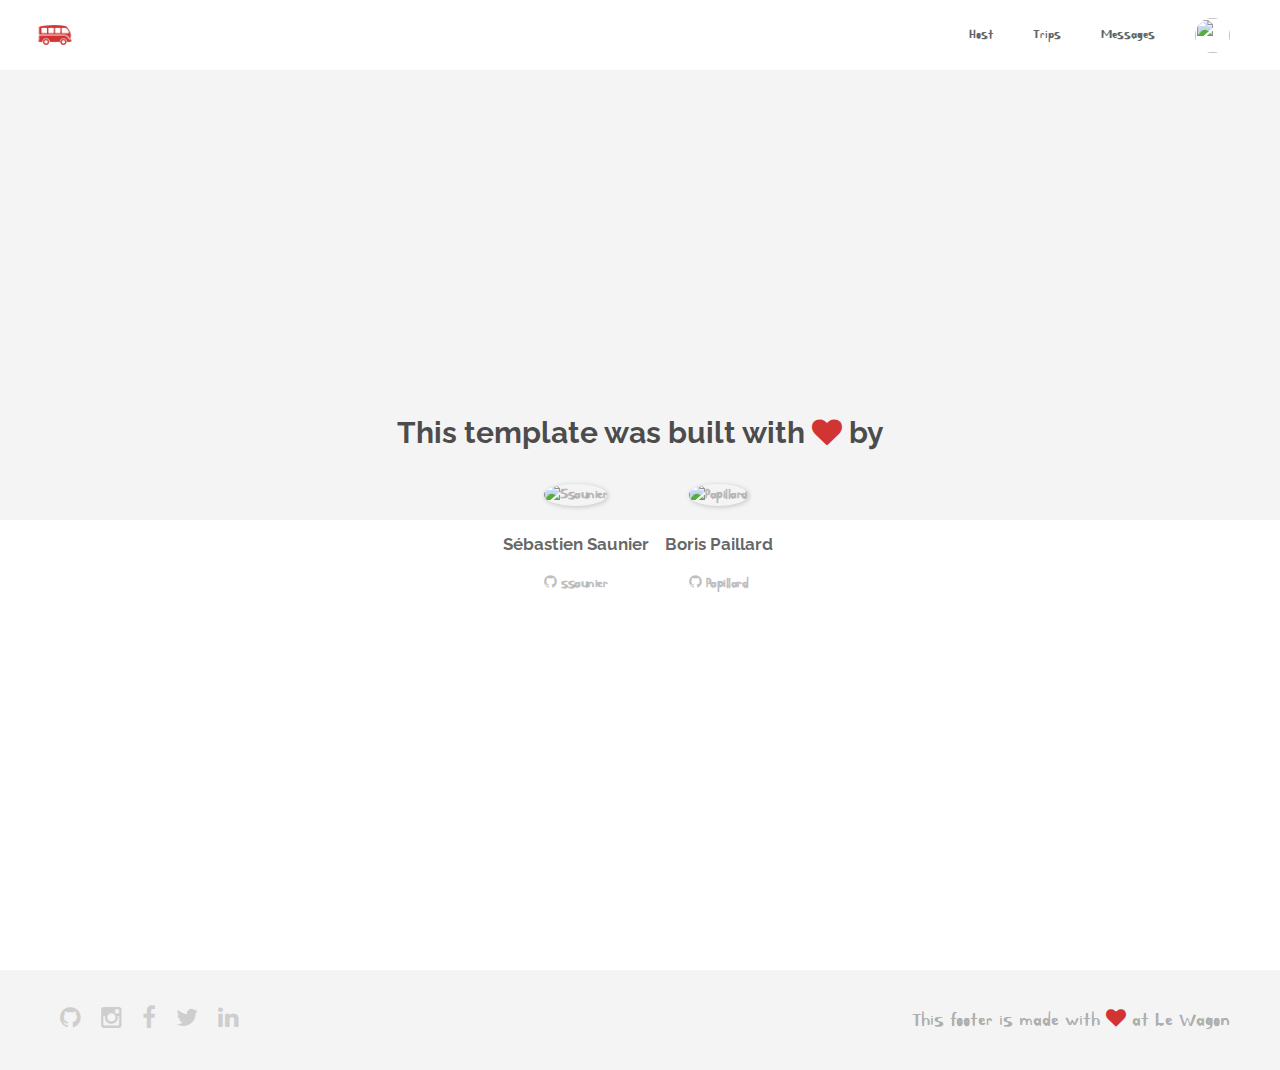
==== commit fca75051: "Automated commit at 2018-07-30 11:58:28 UTC by middleman-deploy 2.0.0-alpha" ====
--- a/about.html
+++ b/about.html
@@ -7,7 +7,7 @@
           content="width=device-width, initial-scale=1, shrink-to-fit=no">
     <!-- Use the title from a page's frontmatter if it has one -->
     <title>Le Wagon - Middleman - About</title>
-    <link href="stylesheets/application-b75072a5.css" rel="stylesheet" />
+    <link href="stylesheets/application-32bdffd4.css" rel="stylesheet" />
     <script src="javascripts/application-93de88c9.js"></script>
     <link href="images/favicon-f15af148.png" rel="icon" type="image/png" />
   </head>
--- a/stylesheets/application-32bdffd4.css
+++ b/stylesheets/application-32bdffd4.css
@@ -0,0 +1,8 @@
+@import url("https://fonts.googleapis.com/css?family=Open+Sans:400,300,700|Raleway:400,100,300,700,500");@import url("https://fonts.googleapis.com/css?family=Kirang+Haerang");/*!
+ * Bootstrap v3.3.7 (http://getbootstrap.com)
+ * Copyright 2011-2016 Twitter, Inc.
+ * Licensed under MIT (https://github.com/twbs/bootstrap/blob/master/LICENSE)
+ *//*! normalize.css v3.0.3 | MIT License | github.com/necolas/normalize.css */html{font-family:sans-serif;-ms-text-size-adjust:100%;-webkit-text-size-adjust:100%}body{margin:0}article,aside,details,figcaption,figure,footer,header,hgroup,main,menu,nav,section,summary{display:block}audio,canvas,progress,video{display:inline-block;vertical-align:baseline}audio:not([controls]){display:none;height:0}[hidden],template{display:none}a{background-color:transparent}a:active,a:hover{outline:0}abbr[title]{border-bottom:1px dotted}b,strong{font-weight:bold}dfn{font-style:italic}h1{font-size:2em;margin:0.67em 0}mark{background:#ff0;color:#000}small{font-size:80%}sub,sup{font-size:75%;line-height:0;position:relative;vertical-align:baseline}sup{top:-0.5em}sub{bottom:-0.25em}img{border:0}svg:not(:root){overflow:hidden}figure{margin:1em 40px}hr{-webkit-box-sizing:content-box;box-sizing:content-box;height:0}pre{overflow:auto}code,kbd,pre,samp{font-family:monospace, monospace;font-size:1em}button,input,optgroup,select,textarea{color:inherit;font:inherit;margin:0}button{overflow:visible}button,select{text-transform:none}button,html input[type="button"],input[type="reset"],input[type="submit"]{-webkit-appearance:button;cursor:pointer}button[disabled],html input[disabled]{cursor:default}button::-moz-focus-inner,input::-moz-focus-inner{border:0;padding:0}input{line-height:normal}input[type="checkbox"],input[type="radio"]{-webkit-box-sizing:border-box;box-sizing:border-box;padding:0}input[type="number"]::-webkit-inner-spin-button,input[type="number"]::-webkit-outer-spin-button{height:auto}input[type="search"]{-webkit-appearance:textfield;-webkit-box-sizing:content-box;box-sizing:content-box}input[type="search"]::-webkit-search-cancel-button,input[type="search"]::-webkit-search-decoration{-webkit-appearance:none}fieldset{border:1px solid #c0c0c0;margin:0 2px;padding:0.35em 0.625em 0.75em}legend{border:0;padding:0}textarea{overflow:auto}optgroup{font-weight:bold}table{border-collapse:collapse;border-spacing:0}td,th{padding:0}/*! Source: https://github.com/h5bp/html5-boilerplate/blob/master/src/css/main.css */@media print{*,*:before,*:after{background:transparent !important;color:#000 !important;-webkit-box-shadow:none !important;box-shadow:none !important;text-shadow:none !important}a,a:visited{text-decoration:underline}a[href]:after{content:" (" attr(href) ")"}abbr[title]:after{content:" (" attr(title) ")"}a[href^="#"]:after,a[href^="javascript:"]:after{content:""}pre,blockquote{border:1px solid #999;page-break-inside:avoid}thead{display:table-header-group}tr,img{page-break-inside:avoid}img{max-width:100% !important}p,h2,h3{orphans:3;widows:3}h2,h3{page-break-after:avoid}.navbar{display:none}.btn>.caret,.dropup>.btn>.caret{border-top-color:#000 !important}.label{border:1px solid #000}.table{border-collapse:collapse !important}.table td,.table th{background-color:#fff !important}.table-bordered th,.table-bordered td{border:1px solid #ddd !important}}@font-face{font-family:'Glyphicons Halflings';src:url("../assets/bootstrap/glyphicons-halflings-regular-86b6f62b.eot");src:url("../assets/bootstrap/glyphicons-halflings-regular-86b6f62b.eot?#iefix") format("embedded-opentype"),url("../assets/bootstrap/glyphicons-halflings-regular-ca35b697.woff2") format("woff2"),url("../assets/bootstrap/glyphicons-halflings-regular-278e49a8.woff") format("woff"),url("../assets/bootstrap/glyphicons-halflings-regular-44bc1850.ttf") format("truetype"),url("../assets/bootstrap/glyphicons-halflings-regular-de51a849.svg#glyphicons_halflingsregular") format("svg")}.glyphicon{position:relative;top:1px;display:inline-block;font-family:'Glyphicons Halflings';font-style:normal;font-weight:normal;line-height:1;-webkit-font-smoothing:antialiased;-moz-osx-font-smoothing:grayscale}.glyphicon-asterisk:before{content:"\002a"}.glyphicon-plus:before{content:"\002b"}.glyphicon-euro:before,.glyphicon-eur:before{content:"\20ac"}.glyphicon-minus:before{content:"\2212"}.glyphicon-cloud:before{content:"\2601"}.glyphicon-envelope:before{content:"\2709"}.glyphicon-pencil:before{content:"\270f"}.glyphicon-glass:before{content:"\e001"}.glyphicon-music:before{content:"\e002"}.glyphicon-search:before{content:"\e003"}.glyphicon-heart:before{content:"\e005"}.glyphicon-star:before{content:"\e006"}.glyphicon-star-empty:before{content:"\e007"}.glyphicon-user:before{content:"\e008"}.glyphicon-film:before{content:"\e009"}.glyphicon-th-large:before{content:"\e010"}.glyphicon-th:before{content:"\e011"}.glyphicon-th-list:before{content:"\e012"}.glyphicon-ok:before{content:"\e013"}.glyphicon-remove:before{content:"\e014"}.glyphicon-zoom-in:before{content:"\e015"}.glyphicon-zoom-out:before{content:"\e016"}.glyphicon-off:before{content:"\e017"}.glyphicon-signal:before{content:"\e018"}.glyphicon-cog:before{content:"\e019"}.glyphicon-trash:before{content:"\e020"}.glyphicon-home:before{content:"\e021"}.glyphicon-file:before{content:"\e022"}.glyphicon-time:before{content:"\e023"}.glyphicon-road:before{content:"\e024"}.glyphicon-download-alt:before{content:"\e025"}.glyphicon-download:before{content:"\e026"}.glyphicon-upload:before{content:"\e027"}.glyphicon-inbox:before{content:"\e028"}.glyphicon-play-circle:before{content:"\e029"}.glyphicon-repeat:before{content:"\e030"}.glyphicon-refresh:before{content:"\e031"}.glyphicon-list-alt:before{content:"\e032"}.glyphicon-lock:before{content:"\e033"}.glyphicon-flag:before{content:"\e034"}.glyphicon-headphones:before{content:"\e035"}.glyphicon-volume-off:before{content:"\e036"}.glyphicon-volume-down:before{content:"\e037"}.glyphicon-volume-up:before{content:"\e038"}.glyphicon-qrcode:before{content:"\e039"}.glyphicon-barcode:before{content:"\e040"}.glyphicon-tag:before{content:"\e041"}.glyphicon-tags:before{content:"\e042"}.glyphicon-book:before{content:"\e043"}.glyphicon-bookmark:before{content:"\e044"}.glyphicon-print:before{content:"\e045"}.glyphicon-camera:before{content:"\e046"}.glyphicon-font:before{content:"\e047"}.glyphicon-bold:before{content:"\e048"}.glyphicon-italic:before{content:"\e049"}.glyphicon-text-height:before{content:"\e050"}.glyphicon-text-width:before{content:"\e051"}.glyphicon-align-left:before{content:"\e052"}.glyphicon-align-center:before{content:"\e053"}.glyphicon-align-right:before{content:"\e054"}.glyphicon-align-justify:before{content:"\e055"}.glyphicon-list:before{content:"\e056"}.glyphicon-indent-left:before{content:"\e057"}.glyphicon-indent-right:before{content:"\e058"}.glyphicon-facetime-video:before{content:"\e059"}.glyphicon-picture:before{content:"\e060"}.glyphicon-map-marker:before{content:"\e062"}.glyphicon-adjust:before{content:"\e063"}.glyphicon-tint:before{content:"\e064"}.glyphicon-edit:before{content:"\e065"}.glyphicon-share:before{content:"\e066"}.glyphicon-check:before{content:"\e067"}.glyphicon-move:before{content:"\e068"}.glyphicon-step-backward:before{content:"\e069"}.glyphicon-fast-backward:before{content:"\e070"}.glyphicon-backward:before{content:"\e071"}.glyphicon-play:before{content:"\e072"}.glyphicon-pause:before{content:"\e073"}.glyphicon-stop:before{content:"\e074"}.glyphicon-forward:before{content:"\e075"}.glyphicon-fast-forward:before{content:"\e076"}.glyphicon-step-forward:before{content:"\e077"}.glyphicon-eject:before{content:"\e078"}.glyphicon-chevron-left:before{content:"\e079"}.glyphicon-chevron-right:before{content:"\e080"}.glyphicon-plus-sign:before{content:"\e081"}.glyphicon-minus-sign:before{content:"\e082"}.glyphicon-remove-sign:before{content:"\e083"}.glyphicon-ok-sign:before{content:"\e084"}.glyphicon-question-sign:before{content:"\e085"}.glyphicon-info-sign:before{content:"\e086"}.glyphicon-screenshot:before{content:"\e087"}.glyphicon-remove-circle:before{content:"\e088"}.glyphicon-ok-circle:before{content:"\e089"}.glyphicon-ban-circle:before{content:"\e090"}.glyphicon-arrow-left:before{content:"\e091"}.glyphicon-arrow-right:before{content:"\e092"}.glyphicon-arrow-up:before{content:"\e093"}.glyphicon-arrow-down:before{content:"\e094"}.glyphicon-share-alt:before{content:"\e095"}.glyphicon-resize-full:before{content:"\e096"}.glyphicon-resize-small:before{content:"\e097"}.glyphicon-exclamation-sign:before{content:"\e101"}.glyphicon-gift:before{content:"\e102"}.glyphicon-leaf:before{content:"\e103"}.glyphicon-fire:before{content:"\e104"}.glyphicon-eye-open:before{content:"\e105"}.glyphicon-eye-close:before{content:"\e106"}.glyphicon-warning-sign:before{content:"\e107"}.glyphicon-plane:before{content:"\e108"}.glyphicon-calendar:before{content:"\e109"}.glyphicon-random:before{content:"\e110"}.glyphicon-comment:before{content:"\e111"}.glyphicon-magnet:before{content:"\e112"}.glyphicon-chevron-up:before{content:"\e113"}.glyphicon-chevron-down:before{content:"\e114"}.glyphicon-retweet:before{content:"\e115"}.glyphicon-shopping-cart:before{content:"\e116"}.glyphicon-folder-close:before{content:"\e117"}.glyphicon-folder-open:before{content:"\e118"}.glyphicon-resize-vertical:before{content:"\e119"}.glyphicon-resize-horizontal:before{content:"\e120"}.glyphicon-hdd:before{content:"\e121"}.glyphicon-bullhorn:before{content:"\e122"}.glyphicon-bell:before{content:"\e123"}.glyphicon-certificate:before{content:"\e124"}.glyphicon-thumbs-up:before{content:"\e125"}.glyphicon-thumbs-down:before{content:"\e126"}.glyphicon-hand-right:before{content:"\e127"}.glyphicon-hand-left:before{content:"\e128"}.glyphicon-hand-up:before{content:"\e129"}.glyphicon-hand-down:before{content:"\e130"}.glyphicon-circle-arrow-right:before{content:"\e131"}.glyphicon-circle-arrow-left:before{content:"\e132"}.glyphicon-circle-arrow-up:before{content:"\e133"}.glyphicon-circle-arrow-down:before{content:"\e134"}.glyphicon-globe:before{content:"\e135"}.glyphicon-wrench:before{content:"\e136"}.glyphicon-tasks:before{content:"\e137"}.glyphicon-filter:before{content:"\e138"}.glyphicon-briefcase:before{content:"\e139"}.glyphicon-fullscreen:before{content:"\e140"}.glyphicon-dashboard:before{content:"\e141"}.glyphicon-paperclip:before{content:"\e142"}.glyphicon-heart-empty:before{content:"\e143"}.glyphicon-link:before{content:"\e144"}.glyphicon-phone:before{content:"\e145"}.glyphicon-pushpin:before{content:"\e146"}.glyphicon-usd:before{content:"\e148"}.glyphicon-gbp:before{content:"\e149"}.glyphicon-sort:before{content:"\e150"}.glyphicon-sort-by-alphabet:before{content:"\e151"}.glyphicon-sort-by-alphabet-alt:before{content:"\e152"}.glyphicon-sort-by-order:before{content:"\e153"}.glyphicon-sort-by-order-alt:before{content:"\e154"}.glyphicon-sort-by-attributes:before{content:"\e155"}.glyphicon-sort-by-attributes-alt:before{content:"\e156"}.glyphicon-unchecked:before{content:"\e157"}.glyphicon-expand:before{content:"\e158"}.glyphicon-collapse-down:before{content:"\e159"}.glyphicon-collapse-up:before{content:"\e160"}.glyphicon-log-in:before{content:"\e161"}.glyphicon-flash:before{content:"\e162"}.glyphicon-log-out:before{content:"\e163"}.glyphicon-new-window:before{content:"\e164"}.glyphicon-record:before{content:"\e165"}.glyphicon-save:before{content:"\e166"}.glyphicon-open:before{content:"\e167"}.glyphicon-saved:before{content:"\e168"}.glyphicon-import:before{content:"\e169"}.glyphicon-export:before{content:"\e170"}.glyphicon-send:before{content:"\e171"}.glyphicon-floppy-disk:before{content:"\e172"}.glyphicon-floppy-saved:before{content:"\e173"}.glyphicon-floppy-remove:before{content:"\e174"}.glyphicon-floppy-save:before{content:"\e175"}.glyphicon-floppy-open:before{content:"\e176"}.glyphicon-credit-card:before{content:"\e177"}.glyphicon-transfer:before{content:"\e178"}.glyphicon-cutlery:before{content:"\e179"}.glyphicon-header:before{content:"\e180"}.glyphicon-compressed:before{content:"\e181"}.glyphicon-earphone:before{content:"\e182"}.glyphicon-phone-alt:before{content:"\e183"}.glyphicon-tower:before{content:"\e184"}.glyphicon-stats:before{content:"\e185"}.glyphicon-sd-video:before{content:"\e186"}.glyphicon-hd-video:before{content:"\e187"}.glyphicon-subtitles:before{content:"\e188"}.glyphicon-sound-stereo:before{content:"\e189"}.glyphicon-sound-dolby:before{content:"\e190"}.glyphicon-sound-5-1:before{content:"\e191"}.glyphicon-sound-6-1:before{content:"\e192"}.glyphicon-sound-7-1:before{content:"\e193"}.glyphicon-copyright-mark:before{content:"\e194"}.glyphicon-registration-mark:before{content:"\e195"}.glyphicon-cloud-download:before{content:"\e197"}.glyphicon-cloud-upload:before{content:"\e198"}.glyphicon-tree-conifer:before{content:"\e199"}.glyphicon-tree-deciduous:before{content:"\e200"}.glyphicon-cd:before{content:"\e201"}.glyphicon-save-file:before{content:"\e202"}.glyphicon-open-file:before{content:"\e203"}.glyphicon-level-up:before{content:"\e204"}.glyphicon-copy:before{content:"\e205"}.glyphicon-paste:before{content:"\e206"}.glyphicon-alert:before{content:"\e209"}.glyphicon-equalizer:before{content:"\e210"}.glyphicon-king:before{content:"\e211"}.glyphicon-queen:before{content:"\e212"}.glyphicon-pawn:before{content:"\e213"}.glyphicon-bishop:before{content:"\e214"}.glyphicon-knight:before{content:"\e215"}.glyphicon-baby-formula:before{content:"\e216"}.glyphicon-tent:before{content:"\26fa"}.glyphicon-blackboard:before{content:"\e218"}.glyphicon-bed:before{content:"\e219"}.glyphicon-apple:before{content:"\f8ff"}.glyphicon-erase:before{content:"\e221"}.glyphicon-hourglass:before{content:"\231b"}.glyphicon-lamp:before{content:"\e223"}.glyphicon-duplicate:before{content:"\e224"}.glyphicon-piggy-bank:before{content:"\e225"}.glyphicon-scissors:before{content:"\e226"}.glyphicon-bitcoin:before{content:"\e227"}.glyphicon-btc:before{content:"\e227"}.glyphicon-xbt:before{content:"\e227"}.glyphicon-yen:before{content:"\00a5"}.glyphicon-jpy:before{content:"\00a5"}.glyphicon-ruble:before{content:"\20bd"}.glyphicon-rub:before{content:"\20bd"}.glyphicon-scale:before{content:"\e230"}.glyphicon-ice-lolly:before{content:"\e231"}.glyphicon-ice-lolly-tasted:before{content:"\e232"}.glyphicon-education:before{content:"\e233"}.glyphicon-option-horizontal:before{content:"\e234"}.glyphicon-option-vertical:before{content:"\e235"}.glyphicon-menu-hamburger:before{content:"\e236"}.glyphicon-modal-window:before{content:"\e237"}.glyphicon-oil:before{content:"\e238"}.glyphicon-grain:before{content:"\e239"}.glyphicon-sunglasses:before{content:"\e240"}.glyphicon-text-size:before{content:"\e241"}.glyphicon-text-color:before{content:"\e242"}.glyphicon-text-background:before{content:"\e243"}.glyphicon-object-align-top:before{content:"\e244"}.glyphicon-object-align-bottom:before{content:"\e245"}.glyphicon-object-align-horizontal:before{content:"\e246"}.glyphicon-object-align-left:before{content:"\e247"}.glyphicon-object-align-vertical:before{content:"\e248"}.glyphicon-object-align-right:before{content:"\e249"}.glyphicon-triangle-right:before{content:"\e250"}.glyphicon-triangle-left:before{content:"\e251"}.glyphicon-triangle-bottom:before{content:"\e252"}.glyphicon-triangle-top:before{content:"\e253"}.glyphicon-console:before{content:"\e254"}.glyphicon-superscript:before{content:"\e255"}.glyphicon-subscript:before{content:"\e256"}.glyphicon-menu-left:before{content:"\e257"}.glyphicon-menu-right:before{content:"\e258"}.glyphicon-menu-down:before{content:"\e259"}.glyphicon-menu-up:before{content:"\e260"}*{-webkit-box-sizing:border-box;box-sizing:border-box}*:before,*:after{-webkit-box-sizing:border-box;box-sizing:border-box}html{font-size:10px;-webkit-tap-highlight-color:transparent}body{font-family:"Kirang Haerang", cursive;font-size:20px;line-height:1.42857143;color:#333333;background-color:#F4F4F4}input,button,select,textarea{font-family:inherit;font-size:inherit;line-height:inherit}a{color:#dd0a35;text-decoration:none}a:hover,a:focus{color:#940723;text-decoration:underline}a:focus{outline:5px auto -webkit-focus-ring-color;outline-offset:-2px}figure{margin:0}img{vertical-align:middle}.img-responsive{display:block;max-width:100%;height:auto}.img-rounded{border-radius:2px}.img-thumbnail{padding:4px;line-height:1.42857143;background-color:#F4F4F4;border:1px solid #ddd;border-radius:2px;-webkit-transition:all 0.2s ease-in-out;transition:all 0.2s ease-in-out;display:inline-block;max-width:100%;height:auto}.img-circle{border-radius:50%}hr{margin-top:28px;margin-bottom:28px;border:0;border-top:1px solid #eeeeee}.sr-only{position:absolute;width:1px;height:1px;margin:-1px;padding:0;overflow:hidden;clip:rect(0, 0, 0, 0);border:0}.sr-only-focusable:active,.sr-only-focusable:focus{position:static;width:auto;height:auto;margin:0;overflow:visible;clip:auto}[role="button"]{cursor:pointer}h1,h2,h3,h4,h5,h6,.h1,.h2,.h3,.h4,.h5,.h6{font-family:"Raleway", "Helvetica", "sans-serif";font-weight:500;line-height:1.1;color:inherit}h1 small,h1 .small,h2 small,h2 .small,h3 small,h3 .small,h4 small,h4 .small,h5 small,h5 .small,h6 small,h6 .small,.h1 small,.h1 .small,.h2 small,.h2 .small,.h3 small,.h3 .small,.h4 small,.h4 .small,.h5 small,.h5 .small,.h6 small,.h6 .small{font-weight:normal;line-height:1;color:#777777}h1,.h1,h2,.h2,h3,.h3{margin-top:28px;margin-bottom:14px}h1 small,h1 .small,.h1 small,.h1 .small,h2 small,h2 .small,.h2 small,.h2 .small,h3 small,h3 .small,.h3 small,.h3 .small{font-size:65%}h4,.h4,h5,.h5,h6,.h6{margin-top:14px;margin-bottom:14px}h4 small,h4 .small,.h4 small,.h4 .small,h5 small,h5 .small,.h5 small,.h5 .small,h6 small,h6 .small,.h6 small,.h6 .small{font-size:75%}h1,.h1{font-size:52px}h2,.h2{font-size:43px}h3,.h3{font-size:34px}h4,.h4{font-size:25px}h5,.h5{font-size:20px}h6,.h6{font-size:17px}p{margin:0 0 14px}.lead{margin-bottom:28px;font-size:23px;font-weight:300;line-height:1.4}@media (min-width: 768px){.lead{font-size:30px}}small,.small{font-size:85%}mark,.mark{background-color:#fcf8e3;padding:.2em}.text-left{text-align:left}.text-right{text-align:right}.text-center{text-align:center}.text-justify{text-align:justify}.text-nowrap{white-space:nowrap}.text-lowercase{text-transform:lowercase}.text-uppercase,.initialism{text-transform:uppercase}.text-capitalize{text-transform:capitalize}.text-muted{color:#777777}.text-primary{color:#dd0a35}a.text-primary:hover,a.text-primary:focus{color:#ac0829}.text-success{color:#3c763d}a.text-success:hover,a.text-success:focus{color:#2b542c}.text-info{color:#31708f}a.text-info:hover,a.text-info:focus{color:#245269}.text-warning{color:#8a6d3b}a.text-warning:hover,a.text-warning:focus{color:#66512c}.text-danger{color:#a94442}a.text-danger:hover,a.text-danger:focus{color:#843534}.bg-primary{color:#fff}.bg-primary{background-color:#dd0a35}a.bg-primary:hover,a.bg-primary:focus{background-color:#ac0829}.bg-success{background-color:#dff0d8}a.bg-success:hover,a.bg-success:focus{background-color:#c1e2b3}.bg-info{background-color:#d9edf7}a.bg-info:hover,a.bg-info:focus{background-color:#afd9ee}.bg-warning{background-color:#fcf8e3}a.bg-warning:hover,a.bg-warning:focus{background-color:#f7ecb5}.bg-danger{background-color:#f2dede}a.bg-danger:hover,a.bg-danger:focus{background-color:#e4b9b9}.page-header{padding-bottom:13px;margin:56px 0 28px;border-bottom:1px solid #eeeeee}ul,ol{margin-top:0;margin-bottom:14px}ul ul,ul ol,ol ul,ol ol{margin-bottom:0}.list-unstyled{padding-left:0;list-style:none}.list-inline{padding-left:0;list-style:none;margin-left:-5px}.list-inline>li{display:inline-block;padding-left:5px;padding-right:5px}dl{margin-top:0;margin-bottom:28px}dt,dd{line-height:1.42857143}dt{font-weight:bold}dd{margin-left:0}.dl-horizontal dd:before,.dl-horizontal dd:after{content:" ";display:table}.dl-horizontal dd:after{clear:both}@media (min-width: 768px){.dl-horizontal dt{float:left;width:160px;clear:left;text-align:right;overflow:hidden;text-overflow:ellipsis;white-space:nowrap}.dl-horizontal dd{margin-left:180px}}abbr[title],abbr[data-original-title]{cursor:help;border-bottom:1px dotted #777777}.initialism{font-size:90%}blockquote{padding:14px 28px;margin:0 0 28px;font-size:25px;border-left:5px solid #eeeeee}blockquote p:last-child,blockquote ul:last-child,blockquote ol:last-child{margin-bottom:0}blockquote footer,blockquote small,blockquote .small{display:block;font-size:80%;line-height:1.42857143;color:#777777}blockquote footer:before,blockquote small:before,blockquote .small:before{content:'\2014 \00A0'}.blockquote-reverse,blockquote.pull-right{padding-right:15px;padding-left:0;border-right:5px solid #eeeeee;border-left:0;text-align:right}.blockquote-reverse footer:before,.blockquote-reverse small:before,.blockquote-reverse .small:before,blockquote.pull-right footer:before,blockquote.pull-right small:before,blockquote.pull-right .small:before{content:''}.blockquote-reverse footer:after,.blockquote-reverse small:after,.blockquote-reverse .small:after,blockquote.pull-right footer:after,blockquote.pull-right small:after,blockquote.pull-right .small:after{content:'\00A0 \2014'}address{margin-bottom:28px;font-style:normal;line-height:1.42857143}code,kbd,pre,samp{font-family:Menlo, Monaco, Consolas, "Courier New", monospace}code{padding:2px 4px;font-size:90%;color:#c7254e;background-color:#f9f2f4;border-radius:2px}kbd{padding:2px 4px;font-size:90%;color:#fff;background-color:#333;border-radius:2px;-webkit-box-shadow:inset 0 -1px 0 rgba(0,0,0,0.25);box-shadow:inset 0 -1px 0 rgba(0,0,0,0.25)}kbd kbd{padding:0;font-size:100%;font-weight:bold;-webkit-box-shadow:none;box-shadow:none}pre{display:block;padding:13.5px;margin:0 0 14px;font-size:19px;line-height:1.42857143;word-break:break-all;word-wrap:break-word;color:#333333;background-color:#f5f5f5;border:1px solid #ccc;border-radius:2px}pre code{padding:0;font-size:inherit;color:inherit;white-space:pre-wrap;background-color:transparent;border-radius:0}.pre-scrollable{max-height:340px;overflow-y:scroll}.container{margin-right:auto;margin-left:auto;padding-left:15px;padding-right:15px}.container:before,.container:after{content:" ";display:table}.container:after{clear:both}@media (min-width: 768px){.container{width:750px}}@media (min-width: 992px){.container{width:970px}}@media (min-width: 1200px){.container{width:1170px}}.container-fluid{margin-right:auto;margin-left:auto;padding-left:15px;padding-right:15px}.container-fluid:before,.container-fluid:after{content:" ";display:table}.container-fluid:after{clear:both}.row{margin-left:-15px;margin-right:-15px}.row:before,.row:after{content:" ";display:table}.row:after{clear:both}.col-xs-1,.col-sm-1,.col-md-1,.col-lg-1,.col-xs-2,.col-sm-2,.col-md-2,.col-lg-2,.col-xs-3,.col-sm-3,.col-md-3,.col-lg-3,.col-xs-4,.col-sm-4,.col-md-4,.col-lg-4,.col-xs-5,.col-sm-5,.col-md-5,.col-lg-5,.col-xs-6,.col-sm-6,.col-md-6,.col-lg-6,.col-xs-7,.col-sm-7,.col-md-7,.col-lg-7,.col-xs-8,.col-sm-8,.col-md-8,.col-lg-8,.col-xs-9,.col-sm-9,.col-md-9,.col-lg-9,.col-xs-10,.col-sm-10,.col-md-10,.col-lg-10,.col-xs-11,.col-sm-11,.col-md-11,.col-lg-11,.col-xs-12,.col-sm-12,.col-md-12,.col-lg-12{position:relative;min-height:1px;padding-left:15px;padding-right:15px}.col-xs-1,.col-xs-2,.col-xs-3,.col-xs-4,.col-xs-5,.col-xs-6,.col-xs-7,.col-xs-8,.col-xs-9,.col-xs-10,.col-xs-11,.col-xs-12{float:left}.col-xs-1{width:8.33333333%}.col-xs-2{width:16.66666667%}.col-xs-3{width:25%}.col-xs-4{width:33.33333333%}.col-xs-5{width:41.66666667%}.col-xs-6{width:50%}.col-xs-7{width:58.33333333%}.col-xs-8{width:66.66666667%}.col-xs-9{width:75%}.col-xs-10{width:83.33333333%}.col-xs-11{width:91.66666667%}.col-xs-12{width:100%}.col-xs-pull-0{right:auto}.col-xs-pull-1{right:8.33333333%}.col-xs-pull-2{right:16.66666667%}.col-xs-pull-3{right:25%}.col-xs-pull-4{right:33.33333333%}.col-xs-pull-5{right:41.66666667%}.col-xs-pull-6{right:50%}.col-xs-pull-7{right:58.33333333%}.col-xs-pull-8{right:66.66666667%}.col-xs-pull-9{right:75%}.col-xs-pull-10{right:83.33333333%}.col-xs-pull-11{right:91.66666667%}.col-xs-pull-12{right:100%}.col-xs-push-0{left:auto}.col-xs-push-1{left:8.33333333%}.col-xs-push-2{left:16.66666667%}.col-xs-push-3{left:25%}.col-xs-push-4{left:33.33333333%}.col-xs-push-5{left:41.66666667%}.col-xs-push-6{left:50%}.col-xs-push-7{left:58.33333333%}.col-xs-push-8{left:66.66666667%}.col-xs-push-9{left:75%}.col-xs-push-10{left:83.33333333%}.col-xs-push-11{left:91.66666667%}.col-xs-push-12{left:100%}.col-xs-offset-0{margin-left:0%}.col-xs-offset-1{margin-left:8.33333333%}.col-xs-offset-2{margin-left:16.66666667%}.col-xs-offset-3{margin-left:25%}.col-xs-offset-4{margin-left:33.33333333%}.col-xs-offset-5{margin-left:41.66666667%}.col-xs-offset-6{margin-left:50%}.col-xs-offset-7{margin-left:58.33333333%}.col-xs-offset-8{margin-left:66.66666667%}.col-xs-offset-9{margin-left:75%}.col-xs-offset-10{margin-left:83.33333333%}.col-xs-offset-11{margin-left:91.66666667%}.col-xs-offset-12{margin-left:100%}@media (min-width: 768px){.col-sm-1,.col-sm-2,.col-sm-3,.col-sm-4,.col-sm-5,.col-sm-6,.col-sm-7,.col-sm-8,.col-sm-9,.col-sm-10,.col-sm-11,.col-sm-12{float:left}.col-sm-1{width:8.33333333%}.col-sm-2{width:16.66666667%}.col-sm-3{width:25%}.col-sm-4{width:33.33333333%}.col-sm-5{width:41.66666667%}.col-sm-6{width:50%}.col-sm-7{width:58.33333333%}.col-sm-8{width:66.66666667%}.col-sm-9{width:75%}.col-sm-10{width:83.33333333%}.col-sm-11{width:91.66666667%}.col-sm-12{width:100%}.col-sm-pull-0{right:auto}.col-sm-pull-1{right:8.33333333%}.col-sm-pull-2{right:16.66666667%}.col-sm-pull-3{right:25%}.col-sm-pull-4{right:33.33333333%}.col-sm-pull-5{right:41.66666667%}.col-sm-pull-6{right:50%}.col-sm-pull-7{right:58.33333333%}.col-sm-pull-8{right:66.66666667%}.col-sm-pull-9{right:75%}.col-sm-pull-10{right:83.33333333%}.col-sm-pull-11{right:91.66666667%}.col-sm-pull-12{right:100%}.col-sm-push-0{left:auto}.col-sm-push-1{left:8.33333333%}.col-sm-push-2{left:16.66666667%}.col-sm-push-3{left:25%}.col-sm-push-4{left:33.33333333%}.col-sm-push-5{left:41.66666667%}.col-sm-push-6{left:50%}.col-sm-push-7{left:58.33333333%}.col-sm-push-8{left:66.66666667%}.col-sm-push-9{left:75%}.col-sm-push-10{left:83.33333333%}.col-sm-push-11{left:91.66666667%}.col-sm-push-12{left:100%}.col-sm-offset-0{margin-left:0%}.col-sm-offset-1{margin-left:8.33333333%}.col-sm-offset-2{margin-left:16.66666667%}.col-sm-offset-3{margin-left:25%}.col-sm-offset-4{margin-left:33.33333333%}.col-sm-offset-5{margin-left:41.66666667%}.col-sm-offset-6{margin-left:50%}.col-sm-offset-7{margin-left:58.33333333%}.col-sm-offset-8{margin-left:66.66666667%}.col-sm-offset-9{margin-left:75%}.col-sm-offset-10{margin-left:83.33333333%}.col-sm-offset-11{margin-left:91.66666667%}.col-sm-offset-12{margin-left:100%}}@media (min-width: 992px){.col-md-1,.col-md-2,.col-md-3,.col-md-4,.col-md-5,.col-md-6,.col-md-7,.col-md-8,.col-md-9,.col-md-10,.col-md-11,.col-md-12{float:left}.col-md-1{width:8.33333333%}.col-md-2{width:16.66666667%}.col-md-3{width:25%}.col-md-4{width:33.33333333%}.col-md-5{width:41.66666667%}.col-md-6{width:50%}.col-md-7{width:58.33333333%}.col-md-8{width:66.66666667%}.col-md-9{width:75%}.col-md-10{width:83.33333333%}.col-md-11{width:91.66666667%}.col-md-12{width:100%}.col-md-pull-0{right:auto}.col-md-pull-1{right:8.33333333%}.col-md-pull-2{right:16.66666667%}.col-md-pull-3{right:25%}.col-md-pull-4{right:33.33333333%}.col-md-pull-5{right:41.66666667%}.col-md-pull-6{right:50%}.col-md-pull-7{right:58.33333333%}.col-md-pull-8{right:66.66666667%}.col-md-pull-9{right:75%}.col-md-pull-10{right:83.33333333%}.col-md-pull-11{right:91.66666667%}.col-md-pull-12{right:100%}.col-md-push-0{left:auto}.col-md-push-1{left:8.33333333%}.col-md-push-2{left:16.66666667%}.col-md-push-3{left:25%}.col-md-push-4{left:33.33333333%}.col-md-push-5{left:41.66666667%}.col-md-push-6{left:50%}.col-md-push-7{left:58.33333333%}.col-md-push-8{left:66.66666667%}.col-md-push-9{left:75%}.col-md-push-10{left:83.33333333%}.col-md-push-11{left:91.66666667%}.col-md-push-12{left:100%}.col-md-offset-0{margin-left:0%}.col-md-offset-1{margin-left:8.33333333%}.col-md-offset-2{margin-left:16.66666667%}.col-md-offset-3{margin-left:25%}.col-md-offset-4{margin-left:33.33333333%}.col-md-offset-5{margin-left:41.66666667%}.col-md-offset-6{margin-left:50%}.col-md-offset-7{margin-left:58.33333333%}.col-md-offset-8{margin-left:66.66666667%}.col-md-offset-9{margin-left:75%}.col-md-offset-10{margin-left:83.33333333%}.col-md-offset-11{margin-left:91.66666667%}.col-md-offset-12{margin-left:100%}}@media (min-width: 1200px){.col-lg-1,.col-lg-2,.col-lg-3,.col-lg-4,.col-lg-5,.col-lg-6,.col-lg-7,.col-lg-8,.col-lg-9,.col-lg-10,.col-lg-11,.col-lg-12{float:left}.col-lg-1{width:8.33333333%}.col-lg-2{width:16.66666667%}.col-lg-3{width:25%}.col-lg-4{width:33.33333333%}.col-lg-5{width:41.66666667%}.col-lg-6{width:50%}.col-lg-7{width:58.33333333%}.col-lg-8{width:66.66666667%}.col-lg-9{width:75%}.col-lg-10{width:83.33333333%}.col-lg-11{width:91.66666667%}.col-lg-12{width:100%}.col-lg-pull-0{right:auto}.col-lg-pull-1{right:8.33333333%}.col-lg-pull-2{right:16.66666667%}.col-lg-pull-3{right:25%}.col-lg-pull-4{right:33.33333333%}.col-lg-pull-5{right:41.66666667%}.col-lg-pull-6{right:50%}.col-lg-pull-7{right:58.33333333%}.col-lg-pull-8{right:66.66666667%}.col-lg-pull-9{right:75%}.col-lg-pull-10{right:83.33333333%}.col-lg-pull-11{right:91.66666667%}.col-lg-pull-12{right:100%}.col-lg-push-0{left:auto}.col-lg-push-1{left:8.33333333%}.col-lg-push-2{left:16.66666667%}.col-lg-push-3{left:25%}.col-lg-push-4{left:33.33333333%}.col-lg-push-5{left:41.66666667%}.col-lg-push-6{left:50%}.col-lg-push-7{left:58.33333333%}.col-lg-push-8{left:66.66666667%}.col-lg-push-9{left:75%}.col-lg-push-10{left:83.33333333%}.col-lg-push-11{left:91.66666667%}.col-lg-push-12{left:100%}.col-lg-offset-0{margin-left:0%}.col-lg-offset-1{margin-left:8.33333333%}.col-lg-offset-2{margin-left:16.66666667%}.col-lg-offset-3{margin-left:25%}.col-lg-offset-4{margin-left:33.33333333%}.col-lg-offset-5{margin-left:41.66666667%}.col-lg-offset-6{margin-left:50%}.col-lg-offset-7{margin-left:58.33333333%}.col-lg-offset-8{margin-left:66.66666667%}.col-lg-offset-9{margin-left:75%}.col-lg-offset-10{margin-left:83.33333333%}.col-lg-offset-11{margin-left:91.66666667%}.col-lg-offset-12{margin-left:100%}}table{background-color:transparent}caption{padding-top:8px;padding-bottom:8px;color:#777777;text-align:left}th{text-align:left}.table{width:100%;max-width:100%;margin-bottom:28px}.table>thead>tr>th,.table>thead>tr>td,.table>tbody>tr>th,.table>tbody>tr>td,.table>tfoot>tr>th,.table>tfoot>tr>td{padding:8px;line-height:1.42857143;vertical-align:top;border-top:1px solid #ddd}.table>thead>tr>th{vertical-align:bottom;border-bottom:2px solid #ddd}.table>caption+thead>tr:first-child>th,.table>caption+thead>tr:first-child>td,.table>colgroup+thead>tr:first-child>th,.table>colgroup+thead>tr:first-child>td,.table>thead:first-child>tr:first-child>th,.table>thead:first-child>tr:first-child>td{border-top:0}.table>tbody+tbody{border-top:2px solid #ddd}.table .table{background-color:#F4F4F4}.table-condensed>thead>tr>th,.table-condensed>thead>tr>td,.table-condensed>tbody>tr>th,.table-condensed>tbody>tr>td,.table-condensed>tfoot>tr>th,.table-condensed>tfoot>tr>td{padding:5px}.table-bordered{border:1px solid #ddd}.table-bordered>thead>tr>th,.table-bordered>thead>tr>td,.table-bordered>tbody>tr>th,.table-bordered>tbody>tr>td,.table-bordered>tfoot>tr>th,.table-bordered>tfoot>tr>td{border:1px solid #ddd}.table-bordered>thead>tr>th,.table-bordered>thead>tr>td{border-bottom-width:2px}.table-striped>tbody>tr:nth-of-type(odd){background-color:#f9f9f9}.table-hover>tbody>tr:hover{background-color:#f5f5f5}table col[class*="col-"]{position:static;float:none;display:table-column}table td[class*="col-"],table th[class*="col-"]{position:static;float:none;display:table-cell}.table>thead>tr>td.active,.table>thead>tr>th.active,.table>thead>tr.active>td,.table>thead>tr.active>th,.table>tbody>tr>td.active,.table>tbody>tr>th.active,.table>tbody>tr.active>td,.table>tbody>tr.active>th,.table>tfoot>tr>td.active,.table>tfoot>tr>th.active,.table>tfoot>tr.active>td,.table>tfoot>tr.active>th{background-color:#f5f5f5}.table-hover>tbody>tr>td.active:hover,.table-hover>tbody>tr>th.active:hover,.table-hover>tbody>tr.active:hover>td,.table-hover>tbody>tr:hover>.active,.table-hover>tbody>tr.active:hover>th{background-color:#e8e8e8}.table>thead>tr>td.success,.table>thead>tr>th.success,.table>thead>tr.success>td,.table>thead>tr.success>th,.table>tbody>tr>td.success,.table>tbody>tr>th.success,.table>tbody>tr.success>td,.table>tbody>tr.success>th,.table>tfoot>tr>td.success,.table>tfoot>tr>th.success,.table>tfoot>tr.success>td,.table>tfoot>tr.success>th{background-color:#dff0d8}.table-hover>tbody>tr>td.success:hover,.table-hover>tbody>tr>th.success:hover,.table-hover>tbody>tr.success:hover>td,.table-hover>tbody>tr:hover>.success,.table-hover>tbody>tr.success:hover>th{background-color:#d0e9c6}.table>thead>tr>td.info,.table>thead>tr>th.info,.table>thead>tr.info>td,.table>thead>tr.info>th,.table>tbody>tr>td.info,.table>tbody>tr>th.info,.table>tbody>tr.info>td,.table>tbody>tr.info>th,.table>tfoot>tr>td.info,.table>tfoot>tr>th.info,.table>tfoot>tr.info>td,.table>tfoot>tr.info>th{background-color:#d9edf7}.table-hover>tbody>tr>td.info:hover,.table-hover>tbody>tr>th.info:hover,.table-hover>tbody>tr.info:hover>td,.table-hover>tbody>tr:hover>.info,.table-hover>tbody>tr.info:hover>th{background-color:#c4e3f3}.table>thead>tr>td.warning,.table>thead>tr>th.warning,.table>thead>tr.warning>td,.table>thead>tr.warning>th,.table>tbody>tr>td.warning,.table>tbody>tr>th.warning,.table>tbody>tr.warning>td,.table>tbody>tr.warning>th,.table>tfoot>tr>td.warning,.table>tfoot>tr>th.warning,.table>tfoot>tr.warning>td,.table>tfoot>tr.warning>th{background-color:#fcf8e3}.table-hover>tbody>tr>td.warning:hover,.table-hover>tbody>tr>th.warning:hover,.table-hover>tbody>tr.warning:hover>td,.table-hover>tbody>tr:hover>.warning,.table-hover>tbody>tr.warning:hover>th{background-color:#faf2cc}.table>thead>tr>td.danger,.table>thead>tr>th.danger,.table>thead>tr.danger>td,.table>thead>tr.danger>th,.table>tbody>tr>td.danger,.table>tbody>tr>th.danger,.table>tbody>tr.danger>td,.table>tbody>tr.danger>th,.table>tfoot>tr>td.danger,.table>tfoot>tr>th.danger,.table>tfoot>tr.danger>td,.table>tfoot>tr.danger>th{background-color:#f2dede}.table-hover>tbody>tr>td.danger:hover,.table-hover>tbody>tr>th.danger:hover,.table-hover>tbody>tr.danger:hover>td,.table-hover>tbody>tr:hover>.danger,.table-hover>tbody>tr.danger:hover>th{background-color:#ebcccc}.table-responsive{overflow-x:auto;min-height:0.01%}@media screen and (max-width: 767px){.table-responsive{width:100%;margin-bottom:21px;overflow-y:hidden;-ms-overflow-style:-ms-autohiding-scrollbar;border:1px solid #ddd}.table-responsive>.table{margin-bottom:0}.table-responsive>.table>thead>tr>th,.table-responsive>.table>thead>tr>td,.table-responsive>.table>tbody>tr>th,.table-responsive>.table>tbody>tr>td,.table-responsive>.table>tfoot>tr>th,.table-responsive>.table>tfoot>tr>td{white-space:nowrap}.table-responsive>.table-bordered{border:0}.table-responsive>.table-bordered>thead>tr>th:first-child,.table-responsive>.table-bordered>thead>tr>td:first-child,.table-responsive>.table-bordered>tbody>tr>th:first-child,.table-responsive>.table-bordered>tbody>tr>td:first-child,.table-responsive>.table-bordered>tfoot>tr>th:first-child,.table-responsive>.table-bordered>tfoot>tr>td:first-child{border-left:0}.table-responsive>.table-bordered>thead>tr>th:last-child,.table-responsive>.table-bordered>thead>tr>td:last-child,.table-responsive>.table-bordered>tbody>tr>th:last-child,.table-responsive>.table-bordered>tbody>tr>td:last-child,.table-responsive>.table-bordered>tfoot>tr>th:last-child,.table-responsive>.table-bordered>tfoot>tr>td:last-child{border-right:0}.table-responsive>.table-bordered>tbody>tr:last-child>th,.table-responsive>.table-bordered>tbody>tr:last-child>td,.table-responsive>.table-bordered>tfoot>tr:last-child>th,.table-responsive>.table-bordered>tfoot>tr:last-child>td{border-bottom:0}}fieldset{padding:0;margin:0;border:0;min-width:0}legend{display:block;width:100%;padding:0;margin-bottom:28px;font-size:30px;line-height:inherit;color:#333333;border:0;border-bottom:1px solid #e5e5e5}label{display:inline-block;max-width:100%;margin-bottom:5px;font-weight:bold}input[type="search"]{-webkit-box-sizing:border-box;box-sizing:border-box}input[type="radio"],input[type="checkbox"]{margin:4px 0 0;margin-top:1px \9;line-height:normal}input[type="file"]{display:block}input[type="range"]{display:block;width:100%}select[multiple],select[size]{height:auto}input[type="file"]:focus,input[type="radio"]:focus,input[type="checkbox"]:focus{outline:5px auto -webkit-focus-ring-color;outline-offset:-2px}output{display:block;padding-top:7px;font-size:20px;line-height:1.42857143;color:#000000}.form-control{display:block;width:100%;height:42px;padding:6px 12px;font-size:20px;line-height:1.42857143;color:#000000;background-color:#fff;background-image:none;border:1px solid #ccc;border-radius:2px;-webkit-box-shadow:inset 0 1px 1px rgba(0,0,0,0.075);box-shadow:inset 0 1px 1px rgba(0,0,0,0.075);-webkit-transition:border-color ease-in-out 0.15s, box-shadow ease-in-out 0.15s;-webkit-transition:border-color ease-in-out 0.15s, -webkit-box-shadow ease-in-out 0.15s;transition:border-color ease-in-out 0.15s, -webkit-box-shadow ease-in-out 0.15s;transition:border-color ease-in-out 0.15s, box-shadow ease-in-out 0.15s;transition:border-color ease-in-out 0.15s, box-shadow ease-in-out 0.15s, -webkit-box-shadow ease-in-out 0.15s}.form-control:focus{border-color:#66afe9;outline:0;-webkit-box-shadow:inset 0 1px 1px rgba(0,0,0,0.075),0 0 8px rgba(102,175,233,0.6);box-shadow:inset 0 1px 1px rgba(0,0,0,0.075),0 0 8px rgba(102,175,233,0.6)}.form-control::-moz-placeholder{color:#999;opacity:1}.form-control:-ms-input-placeholder{color:#999}.form-control::-webkit-input-placeholder{color:#999}.form-control::-ms-expand{border:0;background-color:transparent}.form-control[disabled],.form-control[readonly],fieldset[disabled] .form-control{background-color:#eeeeee;opacity:1}.form-control[disabled],fieldset[disabled] .form-control{cursor:not-allowed}textarea.form-control{height:auto}input[type="search"]{-webkit-appearance:none}@media screen and (-webkit-min-device-pixel-ratio: 0){input[type="date"].form-control,input[type="time"].form-control,input[type="datetime-local"].form-control,input[type="month"].form-control{line-height:42px}input[type="date"].input-sm,.input-group-sm>input[type="date"].form-control,.input-group-sm>input[type="date"].input-group-addon,.input-group-sm>.input-group-btn>input[type="date"].btn,.input-group-sm input[type="date"],input[type="time"].input-sm,.input-group-sm>input[type="time"].form-control,.input-group-sm>input[type="time"].input-group-addon,.input-group-sm>.input-group-btn>input[type="time"].btn,.input-group-sm input[type="time"],input[type="datetime-local"].input-sm,.input-group-sm>input[type="datetime-local"].form-control,.input-group-sm>input[type="datetime-local"].input-group-addon,.input-group-sm>.input-group-btn>input[type="datetime-local"].btn,.input-group-sm input[type="datetime-local"],input[type="month"].input-sm,.input-group-sm>input[type="month"].form-control,.input-group-sm>input[type="month"].input-group-addon,.input-group-sm>.input-group-btn>input[type="month"].btn,.input-group-sm input[type="month"]{line-height:37px}input[type="date"].input-lg,.input-group-lg>input[type="date"].form-control,.input-group-lg>input[type="date"].input-group-addon,.input-group-lg>.input-group-btn>input[type="date"].btn,.input-group-lg input[type="date"],input[type="time"].input-lg,.input-group-lg>input[type="time"].form-control,.input-group-lg>input[type="time"].input-group-addon,.input-group-lg>.input-group-btn>input[type="time"].btn,.input-group-lg input[type="time"],input[type="datetime-local"].input-lg,.input-group-lg>input[type="datetime-local"].form-control,.input-group-lg>input[type="datetime-local"].input-group-addon,.input-group-lg>.input-group-btn>input[type="datetime-local"].btn,.input-group-lg input[type="datetime-local"],input[type="month"].input-lg,.input-group-lg>input[type="month"].form-control,.input-group-lg>input[type="month"].input-group-addon,.input-group-lg>.input-group-btn>input[type="month"].btn,.input-group-lg input[type="month"]{line-height:56px}}.form-group{margin-bottom:15px}.radio,.checkbox{position:relative;display:block;margin-top:10px;margin-bottom:10px}.radio label,.checkbox label{min-height:28px;padding-left:20px;margin-bottom:0;font-weight:normal;cursor:pointer}.radio input[type="radio"],.radio-inline input[type="radio"],.checkbox input[type="checkbox"],.checkbox-inline input[type="checkbox"]{position:absolute;margin-left:-20px;margin-top:4px \9}.radio+.radio,.checkbox+.checkbox{margin-top:-5px}.radio-inline,.checkbox-inline{position:relative;display:inline-block;padding-left:20px;margin-bottom:0;vertical-align:middle;font-weight:normal;cursor:pointer}.radio-inline+.radio-inline,.checkbox-inline+.checkbox-inline{margin-top:0;margin-left:10px}input[type="radio"][disabled],input[type="radio"].disabled,fieldset[disabled] input[type="radio"],input[type="checkbox"][disabled],input[type="checkbox"].disabled,fieldset[disabled] input[type="checkbox"]{cursor:not-allowed}.radio-inline.disabled,fieldset[disabled] .radio-inline,.checkbox-inline.disabled,fieldset[disabled] .checkbox-inline{cursor:not-allowed}.radio.disabled label,fieldset[disabled] .radio label,.checkbox.disabled label,fieldset[disabled] .checkbox label{cursor:not-allowed}.form-control-static{padding-top:7px;padding-bottom:7px;margin-bottom:0;min-height:48px}.form-control-static.input-lg,.input-group-lg>.form-control-static.form-control,.input-group-lg>.form-control-static.input-group-addon,.input-group-lg>.input-group-btn>.form-control-static.btn,.form-control-static.input-sm,.input-group-sm>.form-control-static.form-control,.input-group-sm>.form-control-static.input-group-addon,.input-group-sm>.input-group-btn>.form-control-static.btn{padding-left:0;padding-right:0}.input-sm,.input-group-sm>.form-control,.input-group-sm>.input-group-addon,.input-group-sm>.input-group-btn>.btn{height:37px;padding:5px 10px;font-size:17px;line-height:1.5;border-radius:2px}select.input-sm,.input-group-sm>select.form-control,.input-group-sm>select.input-group-addon,.input-group-sm>.input-group-btn>select.btn{height:37px;line-height:37px}textarea.input-sm,.input-group-sm>textarea.form-control,.input-group-sm>textarea.input-group-addon,.input-group-sm>.input-group-btn>textarea.btn,select[multiple].input-sm,.input-group-sm>select[multiple].form-control,.input-group-sm>select[multiple].input-group-addon,.input-group-sm>.input-group-btn>select[multiple].btn{height:auto}.form-group-sm .form-control{height:37px;padding:5px 10px;font-size:17px;line-height:1.5;border-radius:2px}.form-group-sm select.form-control{height:37px;line-height:37px}.form-group-sm textarea.form-control,.form-group-sm select[multiple].form-control{height:auto}.form-group-sm .form-control-static{height:37px;min-height:45px;padding:6px 10px;font-size:17px;line-height:1.5}.input-lg,.input-group-lg>.form-control,.input-group-lg>.input-group-addon,.input-group-lg>.input-group-btn>.btn{height:56px;padding:10px 16px;font-size:25px;line-height:1.3333333;border-radius:2px}select.input-lg,.input-group-lg>select.form-control,.input-group-lg>select.input-group-addon,.input-group-lg>.input-group-btn>select.btn{height:56px;line-height:56px}textarea.input-lg,.input-group-lg>textarea.form-control,.input-group-lg>textarea.input-group-addon,.input-group-lg>.input-group-btn>textarea.btn,select[multiple].input-lg,.input-group-lg>select[multiple].form-control,.input-group-lg>select[multiple].input-group-addon,.input-group-lg>.input-group-btn>select[multiple].btn{height:auto}.form-group-lg .form-control{height:56px;padding:10px 16px;font-size:25px;line-height:1.3333333;border-radius:2px}.form-group-lg select.form-control{height:56px;line-height:56px}.form-group-lg textarea.form-control,.form-group-lg select[multiple].form-control{height:auto}.form-group-lg .form-control-static{height:56px;min-height:53px;padding:11px 16px;font-size:25px;line-height:1.3333333}.has-feedback{position:relative}.has-feedback .form-control{padding-right:52.5px}.form-control-feedback{position:absolute;top:0;right:0;z-index:2;display:block;width:42px;height:42px;line-height:42px;text-align:center;pointer-events:none}.input-lg+.form-control-feedback,.input-group-lg>.form-control+.form-control-feedback,.input-group-lg>.input-group-addon+.form-control-feedback,.input-group-lg>.input-group-btn>.btn+.form-control-feedback,.input-group-lg+.form-control-feedback,.form-group-lg .form-control+.form-control-feedback{width:56px;height:56px;line-height:56px}.input-sm+.form-control-feedback,.input-group-sm>.form-control+.form-control-feedback,.input-group-sm>.input-group-addon+.form-control-feedback,.input-group-sm>.input-group-btn>.btn+.form-control-feedback,.input-group-sm+.form-control-feedback,.form-group-sm .form-control+.form-control-feedback{width:37px;height:37px;line-height:37px}.has-success .help-block,.has-success .control-label,.has-success .radio,.has-success .checkbox,.has-success .radio-inline,.has-success .checkbox-inline,.has-success.radio label,.has-success.checkbox label,.has-success.radio-inline label,.has-success.checkbox-inline label{color:#3c763d}.has-success .form-control{border-color:#3c763d;-webkit-box-shadow:inset 0 1px 1px rgba(0,0,0,0.075);box-shadow:inset 0 1px 1px rgba(0,0,0,0.075)}.has-success .form-control:focus{border-color:#2b542c;-webkit-box-shadow:inset 0 1px 1px rgba(0,0,0,0.075),0 0 6px #67b168;box-shadow:inset 0 1px 1px rgba(0,0,0,0.075),0 0 6px #67b168}.has-success .input-group-addon{color:#3c763d;border-color:#3c763d;background-color:#dff0d8}.has-success .form-control-feedback{color:#3c763d}.has-warning .help-block,.has-warning .control-label,.has-warning .radio,.has-warning .checkbox,.has-warning .radio-inline,.has-warning .checkbox-inline,.has-warning.radio label,.has-warning.checkbox label,.has-warning.radio-inline label,.has-warning.checkbox-inline label{color:#8a6d3b}.has-warning .form-control{border-color:#8a6d3b;-webkit-box-shadow:inset 0 1px 1px rgba(0,0,0,0.075);box-shadow:inset 0 1px 1px rgba(0,0,0,0.075)}.has-warning .form-control:focus{border-color:#66512c;-webkit-box-shadow:inset 0 1px 1px rgba(0,0,0,0.075),0 0 6px #c0a16b;box-shadow:inset 0 1px 1px rgba(0,0,0,0.075),0 0 6px #c0a16b}.has-warning .input-group-addon{color:#8a6d3b;border-color:#8a6d3b;background-color:#fcf8e3}.has-warning .form-control-feedback{color:#8a6d3b}.has-error .help-block,.has-error .control-label,.has-error .radio,.has-error .checkbox,.has-error .radio-inline,.has-error .checkbox-inline,.has-error.radio label,.has-error.checkbox label,.has-error.radio-inline label,.has-error.checkbox-inline label{color:#a94442}.has-error .form-control{border-color:#a94442;-webkit-box-shadow:inset 0 1px 1px rgba(0,0,0,0.075);box-shadow:inset 0 1px 1px rgba(0,0,0,0.075)}.has-error .form-control:focus{border-color:#843534;-webkit-box-shadow:inset 0 1px 1px rgba(0,0,0,0.075),0 0 6px #ce8483;box-shadow:inset 0 1px 1px rgba(0,0,0,0.075),0 0 6px #ce8483}.has-error .input-group-addon{color:#a94442;border-color:#a94442;background-color:#f2dede}.has-error .form-control-feedback{color:#a94442}.has-feedback label ~ .form-control-feedback{top:33px}.has-feedback label.sr-only ~ .form-control-feedback{top:0}.help-block{display:block;margin-top:5px;margin-bottom:10px;color:#737373}@media (min-width: 768px){.form-inline .form-group{display:inline-block;margin-bottom:0;vertical-align:middle}.form-inline .form-control{display:inline-block;width:auto;vertical-align:middle}.form-inline .form-control-static{display:inline-block}.form-inline .input-group{display:inline-table;vertical-align:middle}.form-inline .input-group .input-group-addon,.form-inline .input-group .input-group-btn,.form-inline .input-group .form-control{width:auto}.form-inline .input-group>.form-control{width:100%}.form-inline .control-label{margin-bottom:0;vertical-align:middle}.form-inline .radio,.form-inline .checkbox{display:inline-block;margin-top:0;margin-bottom:0;vertical-align:middle}.form-inline .radio label,.form-inline .checkbox label{padding-left:0}.form-inline .radio input[type="radio"],.form-inline .checkbox input[type="checkbox"]{position:relative;margin-left:0}.form-inline .has-feedback .form-control-feedback{top:0}}.form-horizontal .radio,.form-horizontal .checkbox,.form-horizontal .radio-inline,.form-horizontal .checkbox-inline{margin-top:0;margin-bottom:0;padding-top:7px}.form-horizontal .radio,.form-horizontal .checkbox{min-height:35px}.form-horizontal .form-group{margin-left:-15px;margin-right:-15px}.form-horizontal .form-group:before,.form-horizontal .form-group:after{content:" ";display:table}.form-horizontal .form-group:after{clear:both}@media (min-width: 768px){.form-horizontal .control-label{text-align:right;margin-bottom:0;padding-top:7px}}.form-horizontal .has-feedback .form-control-feedback{right:15px}@media (min-width: 768px){.form-horizontal .form-group-lg .control-label{padding-top:11px;font-size:25px}}@media (min-width: 768px){.form-horizontal .form-group-sm .control-label{padding-top:6px;font-size:17px}}.btn{display:inline-block;margin-bottom:0;font-weight:normal;text-align:center;vertical-align:middle;-ms-touch-action:manipulation;touch-action:manipulation;cursor:pointer;background-image:none;border:1px solid transparent;white-space:nowrap;padding:6px 12px;font-size:20px;line-height:1.42857143;border-radius:2px;-webkit-user-select:none;-moz-user-select:none;-ms-user-select:none;user-select:none}.btn:focus,.btn.focus,.btn:active:focus,.btn:active.focus,.btn.active:focus,.btn.active.focus{outline:5px auto -webkit-focus-ring-color;outline-offset:-2px}.btn:hover,.btn:focus,.btn.focus{color:#333;text-decoration:none}.btn:active,.btn.active{outline:0;background-image:none;-webkit-box-shadow:inset 0 3px 5px rgba(0,0,0,0.125);box-shadow:inset 0 3px 5px rgba(0,0,0,0.125)}.btn.disabled,.btn[disabled],fieldset[disabled] .btn{cursor:not-allowed;opacity:0.65;filter:alpha(opacity=65);-webkit-box-shadow:none;box-shadow:none}a.btn.disabled,fieldset[disabled] a.btn{pointer-events:none}.btn-default{color:#333;background-color:#fff;border-color:#ccc}.btn-default:focus,.btn-default.focus{color:#333;background-color:#e6e6e6;border-color:#8c8c8c}.btn-default:hover{color:#333;background-color:#e6e6e6;border-color:#adadad}.btn-default:active,.btn-default.active,.open>.btn-default.dropdown-toggle{color:#333;background-color:#e6e6e6;border-color:#adadad}.btn-default:active:hover,.btn-default:active:focus,.btn-default:active.focus,.btn-default.active:hover,.btn-default.active:focus,.btn-default.active.focus,.open>.btn-default.dropdown-toggle:hover,.open>.btn-default.dropdown-toggle:focus,.open>.btn-default.dropdown-toggle.focus{color:#333;background-color:#d4d4d4;border-color:#8c8c8c}.btn-default:active,.btn-default.active,.open>.btn-default.dropdown-toggle{background-image:none}.btn-default.disabled:hover,.btn-default.disabled:focus,.btn-default.disabled.focus,.btn-default[disabled]:hover,.btn-default[disabled]:focus,.btn-default[disabled].focus,fieldset[disabled] .btn-default:hover,fieldset[disabled] .btn-default:focus,fieldset[disabled] .btn-default.focus{background-color:#fff;border-color:#ccc}.btn-default .badge{color:#fff;background-color:#333}.btn-primary{color:#fff;background-color:#dd0a35;border-color:#c5092f}.btn-primary:focus,.btn-primary.focus{color:#fff;background-color:#ac0829;border-color:#4b0312}.btn-primary:hover{color:#fff;background-color:#ac0829;border-color:#8a0621}.btn-primary:active,.btn-primary.active,.open>.btn-primary.dropdown-toggle{color:#fff;background-color:#ac0829;border-color:#8a0621}.btn-primary:active:hover,.btn-primary:active:focus,.btn-primary:active.focus,.btn-primary.active:hover,.btn-primary.active:focus,.btn-primary.active.focus,.open>.btn-primary.dropdown-toggle:hover,.open>.btn-primary.dropdown-toggle:focus,.open>.btn-primary.dropdown-toggle.focus{color:#fff;background-color:#8a0621;border-color:#4b0312}.btn-primary:active,.btn-primary.active,.open>.btn-primary.dropdown-toggle{background-image:none}.btn-primary.disabled:hover,.btn-primary.disabled:focus,.btn-primary.disabled.focus,.btn-primary[disabled]:hover,.btn-primary[disabled]:focus,.btn-primary[disabled].focus,fieldset[disabled] .btn-primary:hover,fieldset[disabled] .btn-primary:focus,fieldset[disabled] .btn-primary.focus{background-color:#dd0a35;border-color:#c5092f}.btn-primary .badge{color:#dd0a35;background-color:#fff}.btn-success{color:#fff;background-color:#7da87b;border-color:#6e9e6c}.btn-success:focus,.btn-success.focus{color:#fff;background-color:#62915f;border-color:#385337}.btn-success:hover{color:#fff;background-color:#62915f;border-color:#537b51}.btn-success:active,.btn-success.active,.open>.btn-success.dropdown-toggle{color:#fff;background-color:#62915f;border-color:#537b51}.btn-success:active:hover,.btn-success:active:focus,.btn-success:active.focus,.btn-success.active:hover,.btn-success.active:focus,.btn-success.active.focus,.open>.btn-success.dropdown-toggle:hover,.open>.btn-success.dropdown-toggle:focus,.open>.btn-success.dropdown-toggle.focus{color:#fff;background-color:#537b51;border-color:#385337}.btn-success:active,.btn-success.active,.open>.btn-success.dropdown-toggle{background-image:none}.btn-success.disabled:hover,.btn-success.disabled:focus,.btn-success.disabled.focus,.btn-success[disabled]:hover,.btn-success[disabled]:focus,.btn-success[disabled].focus,fieldset[disabled] .btn-success:hover,fieldset[disabled] .btn-success:focus,fieldset[disabled] .btn-success.focus{background-color:#7da87b;border-color:#6e9e6c}.btn-success .badge{color:#7da87b;background-color:#fff}.btn-info{color:#fff;background-color:#FDB631;border-color:#fdad18}.btn-info:focus,.btn-info.focus{color:#fff;background-color:#f9a302;border-color:#946101}.btn-info:hover{color:#fff;background-color:#f9a302;border-color:#d58c02}.btn-info:active,.btn-info.active,.open>.btn-info.dropdown-toggle{color:#fff;background-color:#f9a302;border-color:#d58c02}.btn-info:active:hover,.btn-info:active:focus,.btn-info:active.focus,.btn-info.active:hover,.btn-info.active:focus,.btn-info.active.focus,.open>.btn-info.dropdown-toggle:hover,.open>.btn-info.dropdown-toggle:focus,.open>.btn-info.dropdown-toggle.focus{color:#fff;background-color:#d58c02;border-color:#946101}.btn-info:active,.btn-info.active,.open>.btn-info.dropdown-toggle{background-image:none}.btn-info.disabled:hover,.btn-info.disabled:focus,.btn-info.disabled.focus,.btn-info[disabled]:hover,.btn-info[disabled]:focus,.btn-info[disabled].focus,fieldset[disabled] .btn-info:hover,fieldset[disabled] .btn-info:focus,fieldset[disabled] .btn-info.focus{background-color:#FDB631;border-color:#fdad18}.btn-info .badge{color:#FDB631;background-color:#fff}.btn-warning{color:#fff;background-color:#facf5a;border-color:#f9c841}.btn-warning:focus,.btn-warning.focus{color:#fff;background-color:#f9c129;border-color:#b68606}.btn-warning:hover{color:#fff;background-color:#f9c129;border-color:#f6b607}.btn-warning:active,.btn-warning.active,.open>.btn-warning.dropdown-toggle{color:#fff;background-color:#f9c129;border-color:#f6b607}.btn-warning:active:hover,.btn-warning:active:focus,.btn-warning:active.focus,.btn-warning.active:hover,.btn-warning.active:focus,.btn-warning.active.focus,.open>.btn-warning.dropdown-toggle:hover,.open>.btn-warning.dropdown-toggle:focus,.open>.btn-warning.dropdown-toggle.focus{color:#fff;background-color:#f6b607;border-color:#b68606}.btn-warning:active,.btn-warning.active,.open>.btn-warning.dropdown-toggle{background-image:none}.btn-warning.disabled:hover,.btn-warning.disabled:focus,.btn-warning.disabled.focus,.btn-warning[disabled]:hover,.btn-warning[disabled]:focus,.btn-warning[disabled].focus,fieldset[disabled] .btn-warning:hover,fieldset[disabled] .btn-warning:focus,fieldset[disabled] .btn-warning.focus{background-color:#facf5a;border-color:#f9c841}.btn-warning .badge{color:#facf5a;background-color:#fff}.btn-danger{color:#fff;background-color:#dd0a35;border-color:#c5092f}.btn-danger:focus,.btn-danger.focus{color:#fff;background-color:#ac0829;border-color:#4b0312}.btn-danger:hover{color:#fff;background-color:#ac0829;border-color:#8a0621}.btn-danger:active,.btn-danger.active,.open>.btn-danger.dropdown-toggle{color:#fff;background-color:#ac0829;border-color:#8a0621}.btn-danger:active:hover,.btn-danger:active:focus,.btn-danger:active.focus,.btn-danger.active:hover,.btn-danger.active:focus,.btn-danger.active.focus,.open>.btn-danger.dropdown-toggle:hover,.open>.btn-danger.dropdown-toggle:focus,.open>.btn-danger.dropdown-toggle.focus{color:#fff;background-color:#8a0621;border-color:#4b0312}.btn-danger:active,.btn-danger.active,.open>.btn-danger.dropdown-toggle{background-image:none}.btn-danger.disabled:hover,.btn-danger.disabled:focus,.btn-danger.disabled.focus,.btn-danger[disabled]:hover,.btn-danger[disabled]:focus,.btn-danger[disabled].focus,fieldset[disabled] .btn-danger:hover,fieldset[disabled] .btn-danger:focus,fieldset[disabled] .btn-danger.focus{background-color:#dd0a35;border-color:#c5092f}.btn-danger .badge{color:#dd0a35;background-color:#fff}.btn-link{color:#dd0a35;font-weight:normal;border-radius:0}.btn-link,.btn-link:active,.btn-link.active,.btn-link[disabled],fieldset[disabled] .btn-link{background-color:transparent;-webkit-box-shadow:none;box-shadow:none}.btn-link,.btn-link:hover,.btn-link:focus,.btn-link:active{border-color:transparent}.btn-link:hover,.btn-link:focus{color:#940723;text-decoration:underline;background-color:transparent}.btn-link[disabled]:hover,.btn-link[disabled]:focus,fieldset[disabled] .btn-link:hover,fieldset[disabled] .btn-link:focus{color:#777777;text-decoration:none}.btn-lg,.btn-group-lg>.btn{padding:10px 16px;font-size:25px;line-height:1.3333333;border-radius:2px}.btn-sm,.btn-group-sm>.btn{padding:5px 10px;font-size:17px;line-height:1.5;border-radius:2px}.btn-xs,.btn-group-xs>.btn{padding:1px 5px;font-size:17px;line-height:1.5;border-radius:2px}.btn-block{display:block;width:100%}.btn-block+.btn-block{margin-top:5px}input[type="submit"].btn-block,input[type="reset"].btn-block,input[type="button"].btn-block{width:100%}.fade{opacity:0;-webkit-transition:opacity 0.15s linear;transition:opacity 0.15s linear}.fade.in{opacity:1}.collapse{display:none}.collapse.in{display:block}tr.collapse.in{display:table-row}tbody.collapse.in{display:table-row-group}.collapsing{position:relative;height:0;overflow:hidden;-webkit-transition-property:height, visibility;transition-property:height, visibility;-webkit-transition-duration:0.35s;transition-duration:0.35s;-webkit-transition-timing-function:ease;transition-timing-function:ease}.caret{display:inline-block;width:0;height:0;margin-left:2px;vertical-align:middle;border-top:4px dashed;border-top:4px solid \9;border-right:4px solid transparent;border-left:4px solid transparent}.dropup,.dropdown{position:relative}.dropdown-toggle:focus{outline:0}.dropdown-menu{position:absolute;top:100%;left:0;z-index:1000;display:none;float:left;min-width:160px;padding:5px 0;margin:2px 0 0;list-style:none;font-size:20px;text-align:left;background-color:#fff;border:1px solid #ccc;border:1px solid rgba(0,0,0,0.15);border-radius:2px;-webkit-box-shadow:0 6px 12px rgba(0,0,0,0.175);box-shadow:0 6px 12px rgba(0,0,0,0.175);background-clip:padding-box}.dropdown-menu.pull-right{right:0;left:auto}.dropdown-menu .divider{height:1px;margin:13px 0;overflow:hidden;background-color:#e5e5e5}.dropdown-menu>li>a{display:block;padding:3px 20px;clear:both;font-weight:normal;line-height:1.42857143;color:#333333;white-space:nowrap}.dropdown-menu>li>a:hover,.dropdown-menu>li>a:focus{text-decoration:none;color:#262626;background-color:#f5f5f5}.dropdown-menu>.active>a,.dropdown-menu>.active>a:hover,.dropdown-menu>.active>a:focus{color:#fff;text-decoration:none;outline:0;background-color:#dd0a35}.dropdown-menu>.disabled>a,.dropdown-menu>.disabled>a:hover,.dropdown-menu>.disabled>a:focus{color:#777777}.dropdown-menu>.disabled>a:hover,.dropdown-menu>.disabled>a:focus{text-decoration:none;background-color:transparent;background-image:none;filter:progid:DXImageTransform.Microsoft.gradient(enabled = false);cursor:not-allowed}.open>.dropdown-menu{display:block}.open>a{outline:0}.dropdown-menu-right{left:auto;right:0}.dropdown-menu-left{left:0;right:auto}.dropdown-header{display:block;padding:3px 20px;font-size:17px;line-height:1.42857143;color:#777777;white-space:nowrap}.dropdown-backdrop{position:fixed;left:0;right:0;bottom:0;top:0;z-index:990}.pull-right>.dropdown-menu{right:0;left:auto}.dropup .caret,.navbar-fixed-bottom .dropdown .caret{border-top:0;border-bottom:4px dashed;border-bottom:4px solid \9;content:""}.dropup .dropdown-menu,.navbar-fixed-bottom .dropdown .dropdown-menu{top:auto;bottom:100%;margin-bottom:2px}@media (min-width: 768px){.navbar-right .dropdown-menu{right:0;left:auto}.navbar-right .dropdown-menu-left{left:0;right:auto}}.btn-group,.btn-group-vertical{position:relative;display:inline-block;vertical-align:middle}.btn-group>.btn,.btn-group-vertical>.btn{position:relative;float:left}.btn-group>.btn:hover,.btn-group>.btn:focus,.btn-group>.btn:active,.btn-group>.btn.active,.btn-group-vertical>.btn:hover,.btn-group-vertical>.btn:focus,.btn-group-vertical>.btn:active,.btn-group-vertical>.btn.active{z-index:2}.btn-group .btn+.btn,.btn-group .btn+.btn-group,.btn-group .btn-group+.btn,.btn-group .btn-group+.btn-group{margin-left:-1px}.btn-toolbar{margin-left:-5px}.btn-toolbar:before,.btn-toolbar:after{content:" ";display:table}.btn-toolbar:after{clear:both}.btn-toolbar .btn,.btn-toolbar .btn-group,.btn-toolbar .input-group{float:left}.btn-toolbar>.btn,.btn-toolbar>.btn-group,.btn-toolbar>.input-group{margin-left:5px}.btn-group>.btn:not(:first-child):not(:last-child):not(.dropdown-toggle){border-radius:0}.btn-group>.btn:first-child{margin-left:0}.btn-group>.btn:first-child:not(:last-child):not(.dropdown-toggle){border-bottom-right-radius:0;border-top-right-radius:0}.btn-group>.btn:last-child:not(:first-child),.btn-group>.dropdown-toggle:not(:first-child){border-bottom-left-radius:0;border-top-left-radius:0}.btn-group>.btn-group{float:left}.btn-group>.btn-group:not(:first-child):not(:last-child)>.btn{border-radius:0}.btn-group>.btn-group:first-child:not(:last-child)>.btn:last-child,.btn-group>.btn-group:first-child:not(:last-child)>.dropdown-toggle{border-bottom-right-radius:0;border-top-right-radius:0}.btn-group>.btn-group:last-child:not(:first-child)>.btn:first-child{border-bottom-left-radius:0;border-top-left-radius:0}.btn-group .dropdown-toggle:active,.btn-group.open .dropdown-toggle{outline:0}.btn-group>.btn+.dropdown-toggle{padding-left:8px;padding-right:8px}.btn-group>.btn-lg+.dropdown-toggle,.btn-group-lg.btn-group>.btn+.dropdown-toggle{padding-left:12px;padding-right:12px}.btn-group.open .dropdown-toggle{-webkit-box-shadow:inset 0 3px 5px rgba(0,0,0,0.125);box-shadow:inset 0 3px 5px rgba(0,0,0,0.125)}.btn-group.open .dropdown-toggle.btn-link{-webkit-box-shadow:none;box-shadow:none}.btn .caret{margin-left:0}.btn-lg .caret,.btn-group-lg>.btn .caret{border-width:5px 5px 0;border-bottom-width:0}.dropup .btn-lg .caret,.dropup .btn-group-lg>.btn .caret{border-width:0 5px 5px}.btn-group-vertical>.btn,.btn-group-vertical>.btn-group,.btn-group-vertical>.btn-group>.btn{display:block;float:none;width:100%;max-width:100%}.btn-group-vertical>.btn-group:before,.btn-group-vertical>.btn-group:after{content:" ";display:table}.btn-group-vertical>.btn-group:after{clear:both}.btn-group-vertical>.btn-group>.btn{float:none}.btn-group-vertical>.btn+.btn,.btn-group-vertical>.btn+.btn-group,.btn-group-vertical>.btn-group+.btn,.btn-group-vertical>.btn-group+.btn-group{margin-top:-1px;margin-left:0}.btn-group-vertical>.btn:not(:first-child):not(:last-child){border-radius:0}.btn-group-vertical>.btn:first-child:not(:last-child){border-top-right-radius:2px;border-top-left-radius:2px;border-bottom-right-radius:0;border-bottom-left-radius:0}.btn-group-vertical>.btn:last-child:not(:first-child){border-top-right-radius:0;border-top-left-radius:0;border-bottom-right-radius:2px;border-bottom-left-radius:2px}.btn-group-vertical>.btn-group:not(:first-child):not(:last-child)>.btn{border-radius:0}.btn-group-vertical>.btn-group:first-child:not(:last-child)>.btn:last-child,.btn-group-vertical>.btn-group:first-child:not(:last-child)>.dropdown-toggle{border-bottom-right-radius:0;border-bottom-left-radius:0}.btn-group-vertical>.btn-group:last-child:not(:first-child)>.btn:first-child{border-top-right-radius:0;border-top-left-radius:0}.btn-group-justified{display:table;width:100%;table-layout:fixed;border-collapse:separate}.btn-group-justified>.btn,.btn-group-justified>.btn-group{float:none;display:table-cell;width:1%}.btn-group-justified>.btn-group .btn{width:100%}.btn-group-justified>.btn-group .dropdown-menu{left:auto}[data-toggle="buttons"]>.btn input[type="radio"],[data-toggle="buttons"]>.btn input[type="checkbox"],[data-toggle="buttons"]>.btn-group>.btn input[type="radio"],[data-toggle="buttons"]>.btn-group>.btn input[type="checkbox"]{position:absolute;clip:rect(0, 0, 0, 0);pointer-events:none}.input-group{position:relative;display:table;border-collapse:separate}.input-group[class*="col-"]{float:none;padding-left:0;padding-right:0}.input-group .form-control{position:relative;z-index:2;float:left;width:100%;margin-bottom:0}.input-group .form-control:focus{z-index:3}.input-group-addon,.input-group-btn,.input-group .form-control{display:table-cell}.input-group-addon:not(:first-child):not(:last-child),.input-group-btn:not(:first-child):not(:last-child),.input-group .form-control:not(:first-child):not(:last-child){border-radius:0}.input-group-addon,.input-group-btn{width:1%;white-space:nowrap;vertical-align:middle}.input-group-addon{padding:6px 12px;font-size:20px;font-weight:normal;line-height:1;color:#000000;text-align:center;background-color:#eeeeee;border:1px solid #ccc;border-radius:2px}.input-group-addon.input-sm,.input-group-sm>.input-group-addon,.input-group-sm>.input-group-btn>.input-group-addon.btn{padding:5px 10px;font-size:17px;border-radius:2px}.input-group-addon.input-lg,.input-group-lg>.input-group-addon,.input-group-lg>.input-group-btn>.input-group-addon.btn{padding:10px 16px;font-size:25px;border-radius:2px}.input-group-addon input[type="radio"],.input-group-addon input[type="checkbox"]{margin-top:0}.input-group .form-control:first-child,.input-group-addon:first-child,.input-group-btn:first-child>.btn,.input-group-btn:first-child>.btn-group>.btn,.input-group-btn:first-child>.dropdown-toggle,.input-group-btn:last-child>.btn:not(:last-child):not(.dropdown-toggle),.input-group-btn:last-child>.btn-group:not(:last-child)>.btn{border-bottom-right-radius:0;border-top-right-radius:0}.input-group-addon:first-child{border-right:0}.input-group .form-control:last-child,.input-group-addon:last-child,.input-group-btn:last-child>.btn,.input-group-btn:last-child>.btn-group>.btn,.input-group-btn:last-child>.dropdown-toggle,.input-group-btn:first-child>.btn:not(:first-child),.input-group-btn:first-child>.btn-group:not(:first-child)>.btn{border-bottom-left-radius:0;border-top-left-radius:0}.input-group-addon:last-child{border-left:0}.input-group-btn{position:relative;font-size:0;white-space:nowrap}.input-group-btn>.btn{position:relative}.input-group-btn>.btn+.btn{margin-left:-1px}.input-group-btn>.btn:hover,.input-group-btn>.btn:focus,.input-group-btn>.btn:active{z-index:2}.input-group-btn:first-child>.btn,.input-group-btn:first-child>.btn-group{margin-right:-1px}.input-group-btn:last-child>.btn,.input-group-btn:last-child>.btn-group{z-index:2;margin-left:-1px}.nav{margin-bottom:0;padding-left:0;list-style:none}.nav:before,.nav:after{content:" ";display:table}.nav:after{clear:both}.nav>li{position:relative;display:block}.nav>li>a{position:relative;display:block;padding:10px 15px}.nav>li>a:hover,.nav>li>a:focus{text-decoration:none;background-color:#eeeeee}.nav>li.disabled>a{color:#777777}.nav>li.disabled>a:hover,.nav>li.disabled>a:focus{color:#777777;text-decoration:none;background-color:transparent;cursor:not-allowed}.nav .open>a,.nav .open>a:hover,.nav .open>a:focus{background-color:#eeeeee;border-color:#dd0a35}.nav .nav-divider{height:1px;margin:13px 0;overflow:hidden;background-color:#e5e5e5}.nav>li>a>img{max-width:none}.nav-tabs{border-bottom:1px solid #ddd}.nav-tabs>li{float:left;margin-bottom:-1px}.nav-tabs>li>a{margin-right:2px;line-height:1.42857143;border:1px solid transparent;border-radius:2px 2px 0 0}.nav-tabs>li>a:hover{border-color:#eeeeee #eeeeee #ddd}.nav-tabs>li.active>a,.nav-tabs>li.active>a:hover,.nav-tabs>li.active>a:focus{color:#000000;background-color:#F4F4F4;border:1px solid #ddd;border-bottom-color:transparent;cursor:default}.nav-pills>li{float:left}.nav-pills>li>a{border-radius:2px}.nav-pills>li+li{margin-left:2px}.nav-pills>li.active>a,.nav-pills>li.active>a:hover,.nav-pills>li.active>a:focus{color:#fff;background-color:#dd0a35}.nav-stacked>li{float:none}.nav-stacked>li+li{margin-top:2px;margin-left:0}.nav-justified,.nav-tabs.nav-justified{width:100%}.nav-justified>li,.nav-tabs.nav-justified>li{float:none}.nav-justified>li>a,.nav-tabs.nav-justified>li>a{text-align:center;margin-bottom:5px}.nav-justified>.dropdown .dropdown-menu{top:auto;left:auto}@media (min-width: 768px){.nav-justified>li,.nav-tabs.nav-justified>li{display:table-cell;width:1%}.nav-justified>li>a,.nav-tabs.nav-justified>li>a{margin-bottom:0}}.nav-tabs-justified,.nav-tabs.nav-justified{border-bottom:0}.nav-tabs-justified>li>a,.nav-tabs.nav-justified>li>a{margin-right:0;border-radius:2px}.nav-tabs-justified>.active>a,.nav-tabs.nav-justified>.active>a,.nav-tabs-justified>.active>a:hover,.nav-tabs.nav-justified>.active>a:hover,.nav-tabs-justified>.active>a:focus,.nav-tabs.nav-justified>.active>a:focus{border:1px solid #ddd}@media (min-width: 768px){.nav-tabs-justified>li>a,.nav-tabs.nav-justified>li>a{border-bottom:1px solid #ddd;border-radius:2px 2px 0 0}.nav-tabs-justified>.active>a,.nav-tabs.nav-justified>.active>a,.nav-tabs-justified>.active>a:hover,.nav-tabs.nav-justified>.active>a:hover,.nav-tabs-justified>.active>a:focus,.nav-tabs.nav-justified>.active>a:focus{border-bottom-color:#F4F4F4}}.tab-content>.tab-pane{display:none}.tab-content>.active{display:block}.nav-tabs .dropdown-menu{margin-top:-1px;border-top-right-radius:0;border-top-left-radius:0}.navbar{position:relative;min-height:50px;margin-bottom:28px;border:1px solid transparent}.navbar:before,.navbar:after{content:" ";display:table}.navbar:after{clear:both}@media (min-width: 768px){.navbar{border-radius:2px}}.navbar-header:before,.navbar-header:after{content:" ";display:table}.navbar-header:after{clear:both}@media (min-width: 768px){.navbar-header{float:left}}.navbar-collapse{overflow-x:visible;padding-right:15px;padding-left:15px;border-top:1px solid transparent;-webkit-box-shadow:inset 0 1px 0 rgba(255,255,255,0.1);box-shadow:inset 0 1px 0 rgba(255,255,255,0.1);-webkit-overflow-scrolling:touch}.navbar-collapse:before,.navbar-collapse:after{content:" ";display:table}.navbar-collapse:after{clear:both}.navbar-collapse.in{overflow-y:auto}@media (min-width: 768px){.navbar-collapse{width:auto;border-top:0;-webkit-box-shadow:none;box-shadow:none}.navbar-collapse.collapse{display:block !important;height:auto !important;padding-bottom:0;overflow:visible !important}.navbar-collapse.in{overflow-y:visible}.navbar-fixed-top .navbar-collapse,.navbar-static-top .navbar-collapse,.navbar-fixed-bottom .navbar-collapse{padding-left:0;padding-right:0}}.navbar-fixed-top .navbar-collapse,.navbar-fixed-bottom .navbar-collapse{max-height:340px}@media (max-device-width: 480px) and (orientation: landscape){.navbar-fixed-top .navbar-collapse,.navbar-fixed-bottom .navbar-collapse{max-height:200px}}.container>.navbar-header,.container>.navbar-collapse,.container-fluid>.navbar-header,.container-fluid>.navbar-collapse{margin-right:-15px;margin-left:-15px}@media (min-width: 768px){.container>.navbar-header,.container>.navbar-collapse,.container-fluid>.navbar-header,.container-fluid>.navbar-collapse{margin-right:0;margin-left:0}}.navbar-static-top{z-index:1000;border-width:0 0 1px}@media (min-width: 768px){.navbar-static-top{border-radius:0}}.navbar-fixed-top,.navbar-fixed-bottom{position:fixed;right:0;left:0;z-index:1030}@media (min-width: 768px){.navbar-fixed-top,.navbar-fixed-bottom{border-radius:0}}.navbar-fixed-top{top:0;border-width:0 0 1px}.navbar-fixed-bottom{bottom:0;margin-bottom:0;border-width:1px 0 0}.navbar-brand{float:left;padding:11px 15px;font-size:25px;line-height:28px;height:50px}.navbar-brand:hover,.navbar-brand:focus{text-decoration:none}.navbar-brand>img{display:block}@media (min-width: 768px){.navbar>.container .navbar-brand,.navbar>.container-fluid .navbar-brand{margin-left:-15px}}.navbar-toggle{position:relative;float:right;margin-right:15px;padding:9px 10px;margin-top:8px;margin-bottom:8px;background-color:transparent;background-image:none;border:1px solid transparent;border-radius:2px}.navbar-toggle:focus{outline:0}.navbar-toggle .icon-bar{display:block;width:22px;height:2px;border-radius:1px}.navbar-toggle .icon-bar+.icon-bar{margin-top:4px}@media (min-width: 768px){.navbar-toggle{display:none}}.navbar-nav{margin:5.5px -15px}.navbar-nav>li>a{padding-top:10px;padding-bottom:10px;line-height:28px}@media (max-width: 767px){.navbar-nav .open .dropdown-menu{position:static;float:none;width:auto;margin-top:0;background-color:transparent;border:0;-webkit-box-shadow:none;box-shadow:none}.navbar-nav .open .dropdown-menu>li>a,.navbar-nav .open .dropdown-menu .dropdown-header{padding:5px 15px 5px 25px}.navbar-nav .open .dropdown-menu>li>a{line-height:28px}.navbar-nav .open .dropdown-menu>li>a:hover,.navbar-nav .open .dropdown-menu>li>a:focus{background-image:none}}@media (min-width: 768px){.navbar-nav{float:left;margin:0}.navbar-nav>li{float:left}.navbar-nav>li>a{padding-top:11px;padding-bottom:11px}}.navbar-form{margin-left:-15px;margin-right:-15px;padding:10px 15px;border-top:1px solid transparent;border-bottom:1px solid transparent;-webkit-box-shadow:inset 0 1px 0 rgba(255,255,255,0.1),0 1px 0 rgba(255,255,255,0.1);box-shadow:inset 0 1px 0 rgba(255,255,255,0.1),0 1px 0 rgba(255,255,255,0.1);margin-top:4px;margin-bottom:4px}@media (min-width: 768px){.navbar-form .form-group{display:inline-block;margin-bottom:0;vertical-align:middle}.navbar-form .form-control{display:inline-block;width:auto;vertical-align:middle}.navbar-form .form-control-static{display:inline-block}.navbar-form .input-group{display:inline-table;vertical-align:middle}.navbar-form .input-group .input-group-addon,.navbar-form .input-group .input-group-btn,.navbar-form .input-group .form-control{width:auto}.navbar-form .input-group>.form-control{width:100%}.navbar-form .control-label{margin-bottom:0;vertical-align:middle}.navbar-form .radio,.navbar-form .checkbox{display:inline-block;margin-top:0;margin-bottom:0;vertical-align:middle}.navbar-form .radio label,.navbar-form .checkbox label{padding-left:0}.navbar-form .radio input[type="radio"],.navbar-form .checkbox input[type="checkbox"]{position:relative;margin-left:0}.navbar-form .has-feedback .form-control-feedback{top:0}}@media (max-width: 767px){.navbar-form .form-group{margin-bottom:5px}.navbar-form .form-group:last-child{margin-bottom:0}}@media (min-width: 768px){.navbar-form{width:auto;border:0;margin-left:0;margin-right:0;padding-top:0;padding-bottom:0;-webkit-box-shadow:none;box-shadow:none}}.navbar-nav>li>.dropdown-menu{margin-top:0;border-top-right-radius:0;border-top-left-radius:0}.navbar-fixed-bottom .navbar-nav>li>.dropdown-menu{margin-bottom:0;border-top-right-radius:2px;border-top-left-radius:2px;border-bottom-right-radius:0;border-bottom-left-radius:0}.navbar-btn{margin-top:4px;margin-bottom:4px}.navbar-btn.btn-sm,.btn-group-sm>.navbar-btn.btn{margin-top:6.5px;margin-bottom:6.5px}.navbar-btn.btn-xs,.btn-group-xs>.navbar-btn.btn{margin-top:14px;margin-bottom:14px}.navbar-text{margin-top:11px;margin-bottom:11px}@media (min-width: 768px){.navbar-text{float:left;margin-left:15px;margin-right:15px}}@media (min-width: 768px){.navbar-left{float:left !important}.navbar-right{float:right !important;margin-right:-15px}.navbar-right ~ .navbar-right{margin-right:0}}.navbar-default{background-color:#f8f8f8;border-color:#e7e7e7}.navbar-default .navbar-brand{color:#777}.navbar-default .navbar-brand:hover,.navbar-default .navbar-brand:focus{color:#5e5e5e;background-color:transparent}.navbar-default .navbar-text{color:#777}.navbar-default .navbar-nav>li>a{color:#777}.navbar-default .navbar-nav>li>a:hover,.navbar-default .navbar-nav>li>a:focus{color:#333;background-color:transparent}.navbar-default .navbar-nav>.active>a,.navbar-default .navbar-nav>.active>a:hover,.navbar-default .navbar-nav>.active>a:focus{color:#555;background-color:#e7e7e7}.navbar-default .navbar-nav>.disabled>a,.navbar-default .navbar-nav>.disabled>a:hover,.navbar-default .navbar-nav>.disabled>a:focus{color:#ccc;background-color:transparent}.navbar-default .navbar-toggle{border-color:#ddd}.navbar-default .navbar-toggle:hover,.navbar-default .navbar-toggle:focus{background-color:#ddd}.navbar-default .navbar-toggle .icon-bar{background-color:#888}.navbar-default .navbar-collapse,.navbar-default .navbar-form{border-color:#e7e7e7}.navbar-default .navbar-nav>.open>a,.navbar-default .navbar-nav>.open>a:hover,.navbar-default .navbar-nav>.open>a:focus{background-color:#e7e7e7;color:#555}@media (max-width: 767px){.navbar-default .navbar-nav .open .dropdown-menu>li>a{color:#777}.navbar-default .navbar-nav .open .dropdown-menu>li>a:hover,.navbar-default .navbar-nav .open .dropdown-menu>li>a:focus{color:#333;background-color:transparent}.navbar-default .navbar-nav .open .dropdown-menu>.active>a,.navbar-default .navbar-nav .open .dropdown-menu>.active>a:hover,.navbar-default .navbar-nav .open .dropdown-menu>.active>a:focus{color:#555;background-color:#e7e7e7}.navbar-default .navbar-nav .open .dropdown-menu>.disabled>a,.navbar-default .navbar-nav .open .dropdown-menu>.disabled>a:hover,.navbar-default .navbar-nav .open .dropdown-menu>.disabled>a:focus{color:#ccc;background-color:transparent}}.navbar-default .navbar-link{color:#777}.navbar-default .navbar-link:hover{color:#333}.navbar-default .btn-link{color:#777}.navbar-default .btn-link:hover,.navbar-default .btn-link:focus{color:#333}.navbar-default .btn-link[disabled]:hover,.navbar-default .btn-link[disabled]:focus,fieldset[disabled] .navbar-default .btn-link:hover,fieldset[disabled] .navbar-default .btn-link:focus{color:#ccc}.navbar-inverse{background-color:#222;border-color:#090909}.navbar-inverse .navbar-brand{color:#9d9d9d}.navbar-inverse .navbar-brand:hover,.navbar-inverse .navbar-brand:focus{color:#fff;background-color:transparent}.navbar-inverse .navbar-text{color:#9d9d9d}.navbar-inverse .navbar-nav>li>a{color:#9d9d9d}.navbar-inverse .navbar-nav>li>a:hover,.navbar-inverse .navbar-nav>li>a:focus{color:#fff;background-color:transparent}.navbar-inverse .navbar-nav>.active>a,.navbar-inverse .navbar-nav>.active>a:hover,.navbar-inverse .navbar-nav>.active>a:focus{color:#fff;background-color:#090909}.navbar-inverse .navbar-nav>.disabled>a,.navbar-inverse .navbar-nav>.disabled>a:hover,.navbar-inverse .navbar-nav>.disabled>a:focus{color:#444;background-color:transparent}.navbar-inverse .navbar-toggle{border-color:#333}.navbar-inverse .navbar-toggle:hover,.navbar-inverse .navbar-toggle:focus{background-color:#333}.navbar-inverse .navbar-toggle .icon-bar{background-color:#fff}.navbar-inverse .navbar-collapse,.navbar-inverse .navbar-form{border-color:#101010}.navbar-inverse .navbar-nav>.open>a,.navbar-inverse .navbar-nav>.open>a:hover,.navbar-inverse .navbar-nav>.open>a:focus{background-color:#090909;color:#fff}@media (max-width: 767px){.navbar-inverse .navbar-nav .open .dropdown-menu>.dropdown-header{border-color:#090909}.navbar-inverse .navbar-nav .open .dropdown-menu .divider{background-color:#090909}.navbar-inverse .navbar-nav .open .dropdown-menu>li>a{color:#9d9d9d}.navbar-inverse .navbar-nav .open .dropdown-menu>li>a:hover,.navbar-inverse .navbar-nav .open .dropdown-menu>li>a:focus{color:#fff;background-color:transparent}.navbar-inverse .navbar-nav .open .dropdown-menu>.active>a,.navbar-inverse .navbar-nav .open .dropdown-menu>.active>a:hover,.navbar-inverse .navbar-nav .open .dropdown-menu>.active>a:focus{color:#fff;background-color:#090909}.navbar-inverse .navbar-nav .open .dropdown-menu>.disabled>a,.navbar-inverse .navbar-nav .open .dropdown-menu>.disabled>a:hover,.navbar-inverse .navbar-nav .open .dropdown-menu>.disabled>a:focus{color:#444;background-color:transparent}}.navbar-inverse .navbar-link{color:#9d9d9d}.navbar-inverse .navbar-link:hover{color:#fff}.navbar-inverse .btn-link{color:#9d9d9d}.navbar-inverse .btn-link:hover,.navbar-inverse .btn-link:focus{color:#fff}.navbar-inverse .btn-link[disabled]:hover,.navbar-inverse .btn-link[disabled]:focus,fieldset[disabled] .navbar-inverse .btn-link:hover,fieldset[disabled] .navbar-inverse .btn-link:focus{color:#444}.breadcrumb{padding:8px 15px;margin-bottom:28px;list-style:none;background-color:#f5f5f5;border-radius:2px}.breadcrumb>li{display:inline-block}.breadcrumb>li+li:before{content:"/ ";padding:0 5px;color:#ccc}.breadcrumb>.active{color:#777777}.pagination{display:inline-block;padding-left:0;margin:28px 0;border-radius:2px}.pagination>li{display:inline}.pagination>li>a,.pagination>li>span{position:relative;float:left;padding:6px 12px;line-height:1.42857143;text-decoration:none;color:#dd0a35;background-color:#fff;border:1px solid #ddd;margin-left:-1px}.pagination>li:first-child>a,.pagination>li:first-child>span{margin-left:0;border-bottom-left-radius:2px;border-top-left-radius:2px}.pagination>li:last-child>a,.pagination>li:last-child>span{border-bottom-right-radius:2px;border-top-right-radius:2px}.pagination>li>a:hover,.pagination>li>a:focus,.pagination>li>span:hover,.pagination>li>span:focus{z-index:2;color:#940723;background-color:#eeeeee;border-color:#ddd}.pagination>.active>a,.pagination>.active>a:hover,.pagination>.active>a:focus,.pagination>.active>span,.pagination>.active>span:hover,.pagination>.active>span:focus{z-index:3;color:#fff;background-color:#dd0a35;border-color:#dd0a35;cursor:default}.pagination>.disabled>span,.pagination>.disabled>span:hover,.pagination>.disabled>span:focus,.pagination>.disabled>a,.pagination>.disabled>a:hover,.pagination>.disabled>a:focus{color:#777777;background-color:#fff;border-color:#ddd;cursor:not-allowed}.pagination-lg>li>a,.pagination-lg>li>span{padding:10px 16px;font-size:25px;line-height:1.3333333}.pagination-lg>li:first-child>a,.pagination-lg>li:first-child>span{border-bottom-left-radius:2px;border-top-left-radius:2px}.pagination-lg>li:last-child>a,.pagination-lg>li:last-child>span{border-bottom-right-radius:2px;border-top-right-radius:2px}.pagination-sm>li>a,.pagination-sm>li>span{padding:5px 10px;font-size:17px;line-height:1.5}.pagination-sm>li:first-child>a,.pagination-sm>li:first-child>span{border-bottom-left-radius:2px;border-top-left-radius:2px}.pagination-sm>li:last-child>a,.pagination-sm>li:last-child>span{border-bottom-right-radius:2px;border-top-right-radius:2px}.pager{padding-left:0;margin:28px 0;list-style:none;text-align:center}.pager:before,.pager:after{content:" ";display:table}.pager:after{clear:both}.pager li{display:inline}.pager li>a,.pager li>span{display:inline-block;padding:5px 14px;background-color:#fff;border:1px solid #ddd;border-radius:15px}.pager li>a:hover,.pager li>a:focus{text-decoration:none;background-color:#eeeeee}.pager .next>a,.pager .next>span{float:right}.pager .previous>a,.pager .previous>span{float:left}.pager .disabled>a,.pager .disabled>a:hover,.pager .disabled>a:focus,.pager .disabled>span{color:#777777;background-color:#fff;cursor:not-allowed}.label{display:inline;padding:.2em .6em .3em;font-size:75%;font-weight:bold;line-height:1;color:#fff;text-align:center;white-space:nowrap;vertical-align:baseline;border-radius:.25em}.label:empty{display:none}.btn .label{position:relative;top:-1px}a.label:hover,a.label:focus{color:#fff;text-decoration:none;cursor:pointer}.label-default{background-color:#777777}.label-default[href]:hover,.label-default[href]:focus{background-color:#5e5e5e}.label-primary{background-color:#dd0a35}.label-primary[href]:hover,.label-primary[href]:focus{background-color:#ac0829}.label-success{background-color:#7da87b}.label-success[href]:hover,.label-success[href]:focus{background-color:#62915f}.label-info{background-color:#FDB631}.label-info[href]:hover,.label-info[href]:focus{background-color:#f9a302}.label-warning{background-color:#facf5a}.label-warning[href]:hover,.label-warning[href]:focus{background-color:#f9c129}.label-danger{background-color:#dd0a35}.label-danger[href]:hover,.label-danger[href]:focus{background-color:#ac0829}.badge{display:inline-block;min-width:10px;padding:3px 7px;font-size:17px;font-weight:bold;color:#fff;line-height:1;vertical-align:middle;white-space:nowrap;text-align:center;background-color:#777777;border-radius:10px}.badge:empty{display:none}.btn .badge{position:relative;top:-1px}.btn-xs .badge,.btn-group-xs>.btn .badge,.btn-group-xs>.btn .badge{top:0;padding:1px 5px}.list-group-item.active>.badge,.nav-pills>.active>a>.badge{color:#dd0a35;background-color:#fff}.list-group-item>.badge{float:right}.list-group-item>.badge+.badge{margin-right:5px}.nav-pills>li>a>.badge{margin-left:3px}a.badge:hover,a.badge:focus{color:#fff;text-decoration:none;cursor:pointer}.jumbotron{padding-top:30px;padding-bottom:30px;margin-bottom:30px;color:inherit;background-color:#eeeeee}.jumbotron h1,.jumbotron .h1{color:inherit}.jumbotron p{margin-bottom:15px;font-size:30px;font-weight:200}.jumbotron>hr{border-top-color:#d5d5d5}.container .jumbotron,.container-fluid .jumbotron{border-radius:2px;padding-left:15px;padding-right:15px}.jumbotron .container{max-width:100%}@media screen and (min-width: 768px){.jumbotron{padding-top:48px;padding-bottom:48px}.container .jumbotron,.container-fluid .jumbotron{padding-left:60px;padding-right:60px}.jumbotron h1,.jumbotron .h1{font-size:90px}}.thumbnail{display:block;padding:4px;margin-bottom:28px;line-height:1.42857143;background-color:#F4F4F4;border:1px solid #ddd;border-radius:2px;-webkit-transition:border 0.2s ease-in-out;transition:border 0.2s ease-in-out}.thumbnail>img,.thumbnail a>img{display:block;max-width:100%;height:auto;margin-left:auto;margin-right:auto}.thumbnail .caption{padding:9px;color:#333333}a.thumbnail:hover,a.thumbnail:focus,a.thumbnail.active{border-color:#dd0a35}.alert{padding:15px;margin-bottom:28px;border:1px solid transparent;border-radius:2px}.alert h4{margin-top:0;color:inherit}.alert .alert-link{font-weight:bold}.alert>p,.alert>ul{margin-bottom:0}.alert>p+p{margin-top:5px}.alert-dismissable,.alert-dismissible{padding-right:35px}.alert-dismissable .close,.alert-dismissible .close{position:relative;top:-2px;right:-21px;color:inherit}.alert-success{background-color:#dff0d8;border-color:#d6e9c6;color:#3c763d}.alert-success hr{border-top-color:#c9e2b3}.alert-success .alert-link{color:#2b542c}.alert-info{background-color:#d9edf7;border-color:#bce8f1;color:#31708f}.alert-info hr{border-top-color:#a6e1ec}.alert-info .alert-link{color:#245269}.alert-warning{background-color:#fcf8e3;border-color:#faebcc;color:#8a6d3b}.alert-warning hr{border-top-color:#f7e1b5}.alert-warning .alert-link{color:#66512c}.alert-danger{background-color:#f2dede;border-color:#ebccd1;color:#a94442}.alert-danger hr{border-top-color:#e4b9c0}.alert-danger .alert-link{color:#843534}@-webkit-keyframes progress-bar-stripes{from{background-position:40px 0}to{background-position:0 0}}@keyframes progress-bar-stripes{from{background-position:40px 0}to{background-position:0 0}}.progress{overflow:hidden;height:28px;margin-bottom:28px;background-color:#f5f5f5;border-radius:2px;-webkit-box-shadow:inset 0 1px 2px rgba(0,0,0,0.1);box-shadow:inset 0 1px 2px rgba(0,0,0,0.1)}.progress-bar{float:left;width:0%;height:100%;font-size:17px;line-height:28px;color:#fff;text-align:center;background-color:#dd0a35;-webkit-box-shadow:inset 0 -1px 0 rgba(0,0,0,0.15);box-shadow:inset 0 -1px 0 rgba(0,0,0,0.15);-webkit-transition:width 0.6s ease;transition:width 0.6s ease}.progress-striped .progress-bar,.progress-bar-striped{background-image:linear-gradient(45deg, rgba(255,255,255,0.15) 25%, transparent 25%, transparent 50%, rgba(255,255,255,0.15) 50%, rgba(255,255,255,0.15) 75%, transparent 75%, transparent);background-size:40px 40px}.progress.active .progress-bar,.progress-bar.active{-webkit-animation:progress-bar-stripes 2s linear infinite;animation:progress-bar-stripes 2s linear infinite}.progress-bar-success{background-color:#7da87b}.progress-striped .progress-bar-success{background-image:linear-gradient(45deg, rgba(255,255,255,0.15) 25%, transparent 25%, transparent 50%, rgba(255,255,255,0.15) 50%, rgba(255,255,255,0.15) 75%, transparent 75%, transparent)}.progress-bar-info{background-color:#FDB631}.progress-striped .progress-bar-info{background-image:linear-gradient(45deg, rgba(255,255,255,0.15) 25%, transparent 25%, transparent 50%, rgba(255,255,255,0.15) 50%, rgba(255,255,255,0.15) 75%, transparent 75%, transparent)}.progress-bar-warning{background-color:#facf5a}.progress-striped .progress-bar-warning{background-image:linear-gradient(45deg, rgba(255,255,255,0.15) 25%, transparent 25%, transparent 50%, rgba(255,255,255,0.15) 50%, rgba(255,255,255,0.15) 75%, transparent 75%, transparent)}.progress-bar-danger{background-color:#dd0a35}.progress-striped .progress-bar-danger{background-image:linear-gradient(45deg, rgba(255,255,255,0.15) 25%, transparent 25%, transparent 50%, rgba(255,255,255,0.15) 50%, rgba(255,255,255,0.15) 75%, transparent 75%, transparent)}.media{margin-top:15px}.media:first-child{margin-top:0}.media,.media-body{zoom:1;overflow:hidden}.media-body{width:10000px}.media-object{display:block}.media-object.img-thumbnail{max-width:none}.media-right,.media>.pull-right{padding-left:10px}.media-left,.media>.pull-left{padding-right:10px}.media-left,.media-right,.media-body{display:table-cell;vertical-align:top}.media-middle{vertical-align:middle}.media-bottom{vertical-align:bottom}.media-heading{margin-top:0;margin-bottom:5px}.media-list{padding-left:0;list-style:none}.list-group{margin-bottom:20px;padding-left:0}.list-group-item{position:relative;display:block;padding:10px 15px;margin-bottom:-1px;background-color:#fff;border:1px solid #ddd}.list-group-item:first-child{border-top-right-radius:2px;border-top-left-radius:2px}.list-group-item:last-child{margin-bottom:0;border-bottom-right-radius:2px;border-bottom-left-radius:2px}a.list-group-item,button.list-group-item{color:#555}a.list-group-item .list-group-item-heading,button.list-group-item .list-group-item-heading{color:#333}a.list-group-item:hover,a.list-group-item:focus,button.list-group-item:hover,button.list-group-item:focus{text-decoration:none;color:#555;background-color:#f5f5f5}button.list-group-item{width:100%;text-align:left}.list-group-item.disabled,.list-group-item.disabled:hover,.list-group-item.disabled:focus{background-color:#eeeeee;color:#777777;cursor:not-allowed}.list-group-item.disabled .list-group-item-heading,.list-group-item.disabled:hover .list-group-item-heading,.list-group-item.disabled:focus .list-group-item-heading{color:inherit}.list-group-item.disabled .list-group-item-text,.list-group-item.disabled:hover .list-group-item-text,.list-group-item.disabled:focus .list-group-item-text{color:#777777}.list-group-item.active,.list-group-item.active:hover,.list-group-item.active:focus{z-index:2;color:#fff;background-color:#dd0a35;border-color:#dd0a35}.list-group-item.active .list-group-item-heading,.list-group-item.active .list-group-item-heading>small,.list-group-item.active .list-group-item-heading>.small,.list-group-item.active:hover .list-group-item-heading,.list-group-item.active:hover .list-group-item-heading>small,.list-group-item.active:hover .list-group-item-heading>.small,.list-group-item.active:focus .list-group-item-heading,.list-group-item.active:focus .list-group-item-heading>small,.list-group-item.active:focus .list-group-item-heading>.small{color:inherit}.list-group-item.active .list-group-item-text,.list-group-item.active:hover .list-group-item-text,.list-group-item.active:focus .list-group-item-text{color:#fcb7c5}.list-group-item-success{color:#3c763d;background-color:#dff0d8}a.list-group-item-success,button.list-group-item-success{color:#3c763d}a.list-group-item-success .list-group-item-heading,button.list-group-item-success .list-group-item-heading{color:inherit}a.list-group-item-success:hover,a.list-group-item-success:focus,button.list-group-item-success:hover,button.list-group-item-success:focus{color:#3c763d;background-color:#d0e9c6}a.list-group-item-success.active,a.list-group-item-success.active:hover,a.list-group-item-success.active:focus,button.list-group-item-success.active,button.list-group-item-success.active:hover,button.list-group-item-success.active:focus{color:#fff;background-color:#3c763d;border-color:#3c763d}.list-group-item-info{color:#31708f;background-color:#d9edf7}a.list-group-item-info,button.list-group-item-info{color:#31708f}a.list-group-item-info .list-group-item-heading,button.list-group-item-info .list-group-item-heading{color:inherit}a.list-group-item-info:hover,a.list-group-item-info:focus,button.list-group-item-info:hover,button.list-group-item-info:focus{color:#31708f;background-color:#c4e3f3}a.list-group-item-info.active,a.list-group-item-info.active:hover,a.list-group-item-info.active:focus,button.list-group-item-info.active,button.list-group-item-info.active:hover,button.list-group-item-info.active:focus{color:#fff;background-color:#31708f;border-color:#31708f}.list-group-item-warning{color:#8a6d3b;background-color:#fcf8e3}a.list-group-item-warning,button.list-group-item-warning{color:#8a6d3b}a.list-group-item-warning .list-group-item-heading,button.list-group-item-warning .list-group-item-heading{color:inherit}a.list-group-item-warning:hover,a.list-group-item-warning:focus,button.list-group-item-warning:hover,button.list-group-item-warning:focus{color:#8a6d3b;background-color:#faf2cc}a.list-group-item-warning.active,a.list-group-item-warning.active:hover,a.list-group-item-warning.active:focus,button.list-group-item-warning.active,button.list-group-item-warning.active:hover,button.list-group-item-warning.active:focus{color:#fff;background-color:#8a6d3b;border-color:#8a6d3b}.list-group-item-danger{color:#a94442;background-color:#f2dede}a.list-group-item-danger,button.list-group-item-danger{color:#a94442}a.list-group-item-danger .list-group-item-heading,button.list-group-item-danger .list-group-item-heading{color:inherit}a.list-group-item-danger:hover,a.list-group-item-danger:focus,button.list-group-item-danger:hover,button.list-group-item-danger:focus{color:#a94442;background-color:#ebcccc}a.list-group-item-danger.active,a.list-group-item-danger.active:hover,a.list-group-item-danger.active:focus,button.list-group-item-danger.active,button.list-group-item-danger.active:hover,button.list-group-item-danger.active:focus{color:#fff;background-color:#a94442;border-color:#a94442}.list-group-item-heading{margin-top:0;margin-bottom:5px}.list-group-item-text{margin-bottom:0;line-height:1.3}.panel{margin-bottom:28px;background-color:#fff;border:1px solid transparent;border-radius:2px;-webkit-box-shadow:0 1px 1px rgba(0,0,0,0.05);box-shadow:0 1px 1px rgba(0,0,0,0.05)}.panel-body{padding:15px}.panel-body:before,.panel-body:after{content:" ";display:table}.panel-body:after{clear:both}.panel-heading{padding:10px 15px;border-bottom:1px solid transparent;border-top-right-radius:1px;border-top-left-radius:1px}.panel-heading>.dropdown .dropdown-toggle{color:inherit}.panel-title{margin-top:0;margin-bottom:0;font-size:23px;color:inherit}.panel-title>a,.panel-title>small,.panel-title>.small,.panel-title>small>a,.panel-title>.small>a{color:inherit}.panel-footer{padding:10px 15px;background-color:#f5f5f5;border-top:1px solid #ddd;border-bottom-right-radius:1px;border-bottom-left-radius:1px}.panel>.list-group,.panel>.panel-collapse>.list-group{margin-bottom:0}.panel>.list-group .list-group-item,.panel>.panel-collapse>.list-group .list-group-item{border-width:1px 0;border-radius:0}.panel>.list-group:first-child .list-group-item:first-child,.panel>.panel-collapse>.list-group:first-child .list-group-item:first-child{border-top:0;border-top-right-radius:1px;border-top-left-radius:1px}.panel>.list-group:last-child .list-group-item:last-child,.panel>.panel-collapse>.list-group:last-child .list-group-item:last-child{border-bottom:0;border-bottom-right-radius:1px;border-bottom-left-radius:1px}.panel>.panel-heading+.panel-collapse>.list-group .list-group-item:first-child{border-top-right-radius:0;border-top-left-radius:0}.panel-heading+.list-group .list-group-item:first-child{border-top-width:0}.list-group+.panel-footer{border-top-width:0}.panel>.table,.panel>.table-responsive>.table,.panel>.panel-collapse>.table{margin-bottom:0}.panel>.table caption,.panel>.table-responsive>.table caption,.panel>.panel-collapse>.table caption{padding-left:15px;padding-right:15px}.panel>.table:first-child,.panel>.table-responsive:first-child>.table:first-child{border-top-right-radius:1px;border-top-left-radius:1px}.panel>.table:first-child>thead:first-child>tr:first-child,.panel>.table:first-child>tbody:first-child>tr:first-child,.panel>.table-responsive:first-child>.table:first-child>thead:first-child>tr:first-child,.panel>.table-responsive:first-child>.table:first-child>tbody:first-child>tr:first-child{border-top-left-radius:1px;border-top-right-radius:1px}.panel>.table:first-child>thead:first-child>tr:first-child td:first-child,.panel>.table:first-child>thead:first-child>tr:first-child th:first-child,.panel>.table:first-child>tbody:first-child>tr:first-child td:first-child,.panel>.table:first-child>tbody:first-child>tr:first-child th:first-child,.panel>.table-responsive:first-child>.table:first-child>thead:first-child>tr:first-child td:first-child,.panel>.table-responsive:first-child>.table:first-child>thead:first-child>tr:first-child th:first-child,.panel>.table-responsive:first-child>.table:first-child>tbody:first-child>tr:first-child td:first-child,.panel>.table-responsive:first-child>.table:first-child>tbody:first-child>tr:first-child th:first-child{border-top-left-radius:1px}.panel>.table:first-child>thead:first-child>tr:first-child td:last-child,.panel>.table:first-child>thead:first-child>tr:first-child th:last-child,.panel>.table:first-child>tbody:first-child>tr:first-child td:last-child,.panel>.table:first-child>tbody:first-child>tr:first-child th:last-child,.panel>.table-responsive:first-child>.table:first-child>thead:first-child>tr:first-child td:last-child,.panel>.table-responsive:first-child>.table:first-child>thead:first-child>tr:first-child th:last-child,.panel>.table-responsive:first-child>.table:first-child>tbody:first-child>tr:first-child td:last-child,.panel>.table-responsive:first-child>.table:first-child>tbody:first-child>tr:first-child th:last-child{border-top-right-radius:1px}.panel>.table:last-child,.panel>.table-responsive:last-child>.table:last-child{border-bottom-right-radius:1px;border-bottom-left-radius:1px}.panel>.table:last-child>tbody:last-child>tr:last-child,.panel>.table:last-child>tfoot:last-child>tr:last-child,.panel>.table-responsive:last-child>.table:last-child>tbody:last-child>tr:last-child,.panel>.table-responsive:last-child>.table:last-child>tfoot:last-child>tr:last-child{border-bottom-left-radius:1px;border-bottom-right-radius:1px}.panel>.table:last-child>tbody:last-child>tr:last-child td:first-child,.panel>.table:last-child>tbody:last-child>tr:last-child th:first-child,.panel>.table:last-child>tfoot:last-child>tr:last-child td:first-child,.panel>.table:last-child>tfoot:last-child>tr:last-child th:first-child,.panel>.table-responsive:last-child>.table:last-child>tbody:last-child>tr:last-child td:first-child,.panel>.table-responsive:last-child>.table:last-child>tbody:last-child>tr:last-child th:first-child,.panel>.table-responsive:last-child>.table:last-child>tfoot:last-child>tr:last-child td:first-child,.panel>.table-responsive:last-child>.table:last-child>tfoot:last-child>tr:last-child th:first-child{border-bottom-left-radius:1px}.panel>.table:last-child>tbody:last-child>tr:last-child td:last-child,.panel>.table:last-child>tbody:last-child>tr:last-child th:last-child,.panel>.table:last-child>tfoot:last-child>tr:last-child td:last-child,.panel>.table:last-child>tfoot:last-child>tr:last-child th:last-child,.panel>.table-responsive:last-child>.table:last-child>tbody:last-child>tr:last-child td:last-child,.panel>.table-responsive:last-child>.table:last-child>tbody:last-child>tr:last-child th:last-child,.panel>.table-responsive:last-child>.table:last-child>tfoot:last-child>tr:last-child td:last-child,.panel>.table-responsive:last-child>.table:last-child>tfoot:last-child>tr:last-child th:last-child{border-bottom-right-radius:1px}.panel>.panel-body+.table,.panel>.panel-body+.table-responsive,.panel>.table+.panel-body,.panel>.table-responsive+.panel-body{border-top:1px solid #ddd}.panel>.table>tbody:first-child>tr:first-child th,.panel>.table>tbody:first-child>tr:first-child td{border-top:0}.panel>.table-bordered,.panel>.table-responsive>.table-bordered{border:0}.panel>.table-bordered>thead>tr>th:first-child,.panel>.table-bordered>thead>tr>td:first-child,.panel>.table-bordered>tbody>tr>th:first-child,.panel>.table-bordered>tbody>tr>td:first-child,.panel>.table-bordered>tfoot>tr>th:first-child,.panel>.table-bordered>tfoot>tr>td:first-child,.panel>.table-responsive>.table-bordered>thead>tr>th:first-child,.panel>.table-responsive>.table-bordered>thead>tr>td:first-child,.panel>.table-responsive>.table-bordered>tbody>tr>th:first-child,.panel>.table-responsive>.table-bordered>tbody>tr>td:first-child,.panel>.table-responsive>.table-bordered>tfoot>tr>th:first-child,.panel>.table-responsive>.table-bordered>tfoot>tr>td:first-child{border-left:0}.panel>.table-bordered>thead>tr>th:last-child,.panel>.table-bordered>thead>tr>td:last-child,.panel>.table-bordered>tbody>tr>th:last-child,.panel>.table-bordered>tbody>tr>td:last-child,.panel>.table-bordered>tfoot>tr>th:last-child,.panel>.table-bordered>tfoot>tr>td:last-child,.panel>.table-responsive>.table-bordered>thead>tr>th:last-child,.panel>.table-responsive>.table-bordered>thead>tr>td:last-child,.panel>.table-responsive>.table-bordered>tbody>tr>th:last-child,.panel>.table-responsive>.table-bordered>tbody>tr>td:last-child,.panel>.table-responsive>.table-bordered>tfoot>tr>th:last-child,.panel>.table-responsive>.table-bordered>tfoot>tr>td:last-child{border-right:0}.panel>.table-bordered>thead>tr:first-child>td,.panel>.table-bordered>thead>tr:first-child>th,.panel>.table-bordered>tbody>tr:first-child>td,.panel>.table-bordered>tbody>tr:first-child>th,.panel>.table-responsive>.table-bordered>thead>tr:first-child>td,.panel>.table-responsive>.table-bordered>thead>tr:first-child>th,.panel>.table-responsive>.table-bordered>tbody>tr:first-child>td,.panel>.table-responsive>.table-bordered>tbody>tr:first-child>th{border-bottom:0}.panel>.table-bordered>tbody>tr:last-child>td,.panel>.table-bordered>tbody>tr:last-child>th,.panel>.table-bordered>tfoot>tr:last-child>td,.panel>.table-bordered>tfoot>tr:last-child>th,.panel>.table-responsive>.table-bordered>tbody>tr:last-child>td,.panel>.table-responsive>.table-bordered>tbody>tr:last-child>th,.panel>.table-responsive>.table-bordered>tfoot>tr:last-child>td,.panel>.table-responsive>.table-bordered>tfoot>tr:last-child>th{border-bottom:0}.panel>.table-responsive{border:0;margin-bottom:0}.panel-group{margin-bottom:28px}.panel-group .panel{margin-bottom:0;border-radius:2px}.panel-group .panel+.panel{margin-top:5px}.panel-group .panel-heading{border-bottom:0}.panel-group .panel-heading+.panel-collapse>.panel-body,.panel-group .panel-heading+.panel-collapse>.list-group{border-top:1px solid #ddd}.panel-group .panel-footer{border-top:0}.panel-group .panel-footer+.panel-collapse .panel-body{border-bottom:1px solid #ddd}.panel-default{border-color:#ddd}.panel-default>.panel-heading{color:#333333;background-color:#f5f5f5;border-color:#ddd}.panel-default>.panel-heading+.panel-collapse>.panel-body{border-top-color:#ddd}.panel-default>.panel-heading .badge{color:#f5f5f5;background-color:#333333}.panel-default>.panel-footer+.panel-collapse>.panel-body{border-bottom-color:#ddd}.panel-primary{border-color:#dd0a35}.panel-primary>.panel-heading{color:#fff;background-color:#dd0a35;border-color:#dd0a35}.panel-primary>.panel-heading+.panel-collapse>.panel-body{border-top-color:#dd0a35}.panel-primary>.panel-heading .badge{color:#dd0a35;background-color:#fff}.panel-primary>.panel-footer+.panel-collapse>.panel-body{border-bottom-color:#dd0a35}.panel-success{border-color:#d6e9c6}.panel-success>.panel-heading{color:#3c763d;background-color:#dff0d8;border-color:#d6e9c6}.panel-success>.panel-heading+.panel-collapse>.panel-body{border-top-color:#d6e9c6}.panel-success>.panel-heading .badge{color:#dff0d8;background-color:#3c763d}.panel-success>.panel-footer+.panel-collapse>.panel-body{border-bottom-color:#d6e9c6}.panel-info{border-color:#bce8f1}.panel-info>.panel-heading{color:#31708f;background-color:#d9edf7;border-color:#bce8f1}.panel-info>.panel-heading+.panel-collapse>.panel-body{border-top-color:#bce8f1}.panel-info>.panel-heading .badge{color:#d9edf7;background-color:#31708f}.panel-info>.panel-footer+.panel-collapse>.panel-body{border-bottom-color:#bce8f1}.panel-warning{border-color:#faebcc}.panel-warning>.panel-heading{color:#8a6d3b;background-color:#fcf8e3;border-color:#faebcc}.panel-warning>.panel-heading+.panel-collapse>.panel-body{border-top-color:#faebcc}.panel-warning>.panel-heading .badge{color:#fcf8e3;background-color:#8a6d3b}.panel-warning>.panel-footer+.panel-collapse>.panel-body{border-bottom-color:#faebcc}.panel-danger{border-color:#ebccd1}.panel-danger>.panel-heading{color:#a94442;background-color:#f2dede;border-color:#ebccd1}.panel-danger>.panel-heading+.panel-collapse>.panel-body{border-top-color:#ebccd1}.panel-danger>.panel-heading .badge{color:#f2dede;background-color:#a94442}.panel-danger>.panel-footer+.panel-collapse>.panel-body{border-bottom-color:#ebccd1}.embed-responsive{position:relative;display:block;height:0;padding:0;overflow:hidden}.embed-responsive .embed-responsive-item,.embed-responsive iframe,.embed-responsive embed,.embed-responsive object,.embed-responsive video{position:absolute;top:0;left:0;bottom:0;height:100%;width:100%;border:0}.embed-responsive-16by9{padding-bottom:56.25%}.embed-responsive-4by3{padding-bottom:75%}.well{min-height:20px;padding:19px;margin-bottom:20px;background-color:#f5f5f5;border:1px solid #e3e3e3;border-radius:2px;-webkit-box-shadow:inset 0 1px 1px rgba(0,0,0,0.05);box-shadow:inset 0 1px 1px rgba(0,0,0,0.05)}.well blockquote{border-color:#ddd;border-color:rgba(0,0,0,0.15)}.well-lg{padding:24px;border-radius:2px}.well-sm{padding:9px;border-radius:2px}.close{float:right;font-size:30px;font-weight:bold;line-height:1;color:#000;text-shadow:0 1px 0 #fff;opacity:0.2;filter:alpha(opacity=20)}.close:hover,.close:focus{color:#000;text-decoration:none;cursor:pointer;opacity:0.5;filter:alpha(opacity=50)}button.close{padding:0;cursor:pointer;background:transparent;border:0;-webkit-appearance:none}.modal-open{overflow:hidden}.modal{display:none;overflow:hidden;position:fixed;top:0;right:0;bottom:0;left:0;z-index:1050;-webkit-overflow-scrolling:touch;outline:0}.modal.fade .modal-dialog{-webkit-transform:translate(0, -25%);transform:translate(0, -25%);-webkit-transition:-webkit-transform 0.3s ease-out;transition:-webkit-transform 0.3s ease-out;transition:transform 0.3s ease-out;transition:transform 0.3s ease-out, -webkit-transform 0.3s ease-out}.modal.in .modal-dialog{-webkit-transform:translate(0, 0);transform:translate(0, 0)}.modal-open .modal{overflow-x:hidden;overflow-y:auto}.modal-dialog{position:relative;width:auto;margin:10px}.modal-content{position:relative;background-color:#fff;border:1px solid #999;border:1px solid rgba(0,0,0,0.2);border-radius:2px;-webkit-box-shadow:0 3px 9px rgba(0,0,0,0.5);box-shadow:0 3px 9px rgba(0,0,0,0.5);background-clip:padding-box;outline:0}.modal-backdrop{position:fixed;top:0;right:0;bottom:0;left:0;z-index:1040;background-color:#000}.modal-backdrop.fade{opacity:0;filter:alpha(opacity=0)}.modal-backdrop.in{opacity:0.5;filter:alpha(opacity=50)}.modal-header{padding:15px;border-bottom:1px solid #e5e5e5}.modal-header:before,.modal-header:after{content:" ";display:table}.modal-header:after{clear:both}.modal-header .close{margin-top:-2px}.modal-title{margin:0;line-height:1.42857143}.modal-body{position:relative;padding:15px}.modal-footer{padding:15px;text-align:right;border-top:1px solid #e5e5e5}.modal-footer:before,.modal-footer:after{content:" ";display:table}.modal-footer:after{clear:both}.modal-footer .btn+.btn{margin-left:5px;margin-bottom:0}.modal-footer .btn-group .btn+.btn{margin-left:-1px}.modal-footer .btn-block+.btn-block{margin-left:0}.modal-scrollbar-measure{position:absolute;top:-9999px;width:50px;height:50px;overflow:scroll}@media (min-width: 768px){.modal-dialog{width:600px;margin:30px auto}.modal-content{-webkit-box-shadow:0 5px 15px rgba(0,0,0,0.5);box-shadow:0 5px 15px rgba(0,0,0,0.5)}.modal-sm{width:300px}}@media (min-width: 992px){.modal-lg{width:900px}}.tooltip{position:absolute;z-index:1070;display:block;font-family:"Kirang Haerang", cursive;font-style:normal;font-weight:normal;letter-spacing:normal;line-break:auto;line-height:1.42857143;text-align:left;text-align:start;text-decoration:none;text-shadow:none;text-transform:none;white-space:normal;word-break:normal;word-spacing:normal;word-wrap:normal;font-size:17px;opacity:0;filter:alpha(opacity=0)}.tooltip.in{opacity:0.9;filter:alpha(opacity=90)}.tooltip.top{margin-top:-3px;padding:5px 0}.tooltip.right{margin-left:3px;padding:0 5px}.tooltip.bottom{margin-top:3px;padding:5px 0}.tooltip.left{margin-left:-3px;padding:0 5px}.tooltip-inner{max-width:200px;padding:3px 8px;color:#fff;text-align:center;background-color:#000;border-radius:2px}.tooltip-arrow{position:absolute;width:0;height:0;border-color:transparent;border-style:solid}.tooltip.top .tooltip-arrow{bottom:0;left:50%;margin-left:-5px;border-width:5px 5px 0;border-top-color:#000}.tooltip.top-left .tooltip-arrow{bottom:0;right:5px;margin-bottom:-5px;border-width:5px 5px 0;border-top-color:#000}.tooltip.top-right .tooltip-arrow{bottom:0;left:5px;margin-bottom:-5px;border-width:5px 5px 0;border-top-color:#000}.tooltip.right .tooltip-arrow{top:50%;left:0;margin-top:-5px;border-width:5px 5px 5px 0;border-right-color:#000}.tooltip.left .tooltip-arrow{top:50%;right:0;margin-top:-5px;border-width:5px 0 5px 5px;border-left-color:#000}.tooltip.bottom .tooltip-arrow{top:0;left:50%;margin-left:-5px;border-width:0 5px 5px;border-bottom-color:#000}.tooltip.bottom-left .tooltip-arrow{top:0;right:5px;margin-top:-5px;border-width:0 5px 5px;border-bottom-color:#000}.tooltip.bottom-right .tooltip-arrow{top:0;left:5px;margin-top:-5px;border-width:0 5px 5px;border-bottom-color:#000}.popover{position:absolute;top:0;left:0;z-index:1060;display:none;max-width:276px;padding:1px;font-family:"Kirang Haerang", cursive;font-style:normal;font-weight:normal;letter-spacing:normal;line-break:auto;line-height:1.42857143;text-align:left;text-align:start;text-decoration:none;text-shadow:none;text-transform:none;white-space:normal;word-break:normal;word-spacing:normal;word-wrap:normal;font-size:20px;background-color:#fff;background-clip:padding-box;border:1px solid #ccc;border:1px solid rgba(0,0,0,0.2);border-radius:2px;-webkit-box-shadow:0 5px 10px rgba(0,0,0,0.2);box-shadow:0 5px 10px rgba(0,0,0,0.2)}.popover.top{margin-top:-10px}.popover.right{margin-left:10px}.popover.bottom{margin-top:10px}.popover.left{margin-left:-10px}.popover-title{margin:0;padding:8px 14px;font-size:20px;background-color:#f7f7f7;border-bottom:1px solid #ebebeb;border-radius:1px 1px 0 0}.popover-content{padding:9px 14px}.popover>.arrow,.popover>.arrow:after{position:absolute;display:block;width:0;height:0;border-color:transparent;border-style:solid}.popover>.arrow{border-width:11px}.popover>.arrow:after{border-width:10px;content:""}.popover.top>.arrow{left:50%;margin-left:-11px;border-bottom-width:0;border-top-color:#999999;border-top-color:rgba(0,0,0,0.25);bottom:-11px}.popover.top>.arrow:after{content:" ";bottom:1px;margin-left:-10px;border-bottom-width:0;border-top-color:#fff}.popover.right>.arrow{top:50%;left:-11px;margin-top:-11px;border-left-width:0;border-right-color:#999999;border-right-color:rgba(0,0,0,0.25)}.popover.right>.arrow:after{content:" ";left:1px;bottom:-10px;border-left-width:0;border-right-color:#fff}.popover.bottom>.arrow{left:50%;margin-left:-11px;border-top-width:0;border-bottom-color:#999999;border-bottom-color:rgba(0,0,0,0.25);top:-11px}.popover.bottom>.arrow:after{content:" ";top:1px;margin-left:-10px;border-top-width:0;border-bottom-color:#fff}.popover.left>.arrow{top:50%;right:-11px;margin-top:-11px;border-right-width:0;border-left-color:#999999;border-left-color:rgba(0,0,0,0.25)}.popover.left>.arrow:after{content:" ";right:1px;border-right-width:0;border-left-color:#fff;bottom:-10px}.carousel{position:relative}.carousel-inner{position:relative;overflow:hidden;width:100%}.carousel-inner>.item{display:none;position:relative;-webkit-transition:0.6s ease-in-out left;transition:0.6s ease-in-out left}.carousel-inner>.item>img,.carousel-inner>.item>a>img{display:block;max-width:100%;height:auto;line-height:1}@media all and (transform-3d), (-webkit-transform-3d){.carousel-inner>.item{-webkit-transition:-webkit-transform 0.6s ease-in-out;transition:-webkit-transform 0.6s ease-in-out;transition:transform 0.6s ease-in-out;transition:transform 0.6s ease-in-out, -webkit-transform 0.6s ease-in-out;-webkit-backface-visibility:hidden;backface-visibility:hidden;-webkit-perspective:1000px;perspective:1000px}.carousel-inner>.item.next,.carousel-inner>.item.active.right{-webkit-transform:translate3d(100%, 0, 0);transform:translate3d(100%, 0, 0);left:0}.carousel-inner>.item.prev,.carousel-inner>.item.active.left{-webkit-transform:translate3d(-100%, 0, 0);transform:translate3d(-100%, 0, 0);left:0}.carousel-inner>.item.next.left,.carousel-inner>.item.prev.right,.carousel-inner>.item.active{-webkit-transform:translate3d(0, 0, 0);transform:translate3d(0, 0, 0);left:0}}.carousel-inner>.active,.carousel-inner>.next,.carousel-inner>.prev{display:block}.carousel-inner>.active{left:0}.carousel-inner>.next,.carousel-inner>.prev{position:absolute;top:0;width:100%}.carousel-inner>.next{left:100%}.carousel-inner>.prev{left:-100%}.carousel-inner>.next.left,.carousel-inner>.prev.right{left:0}.carousel-inner>.active.left{left:-100%}.carousel-inner>.active.right{left:100%}.carousel-control{position:absolute;top:0;left:0;bottom:0;width:15%;opacity:0.5;filter:alpha(opacity=50);font-size:20px;color:#fff;text-align:center;text-shadow:0 1px 2px rgba(0,0,0,0.6);background-color:transparent}.carousel-control.left{background-image:-webkit-gradient(linear, left top, right top, from(rgba(0,0,0,0.5)), to(rgba(0,0,0,0.0001)));background-image:linear-gradient(to right, rgba(0,0,0,0.5) 0%, rgba(0,0,0,0.0001) 100%);background-repeat:repeat-x;filter:progid:DXImageTransform.Microsoft.gradient(startColorstr='#80000000', endColorstr='#00000000', GradientType=1)}.carousel-control.right{left:auto;right:0;background-image:-webkit-gradient(linear, left top, right top, from(rgba(0,0,0,0.0001)), to(rgba(0,0,0,0.5)));background-image:linear-gradient(to right, rgba(0,0,0,0.0001) 0%, rgba(0,0,0,0.5) 100%);background-repeat:repeat-x;filter:progid:DXImageTransform.Microsoft.gradient(startColorstr='#00000000', endColorstr='#80000000', GradientType=1)}.carousel-control:hover,.carousel-control:focus{outline:0;color:#fff;text-decoration:none;opacity:0.9;filter:alpha(opacity=90)}.carousel-control .icon-prev,.carousel-control .icon-next,.carousel-control .glyphicon-chevron-left,.carousel-control .glyphicon-chevron-right{position:absolute;top:50%;margin-top:-10px;z-index:5;display:inline-block}.carousel-control .icon-prev,.carousel-control .glyphicon-chevron-left{left:50%;margin-left:-10px}.carousel-control .icon-next,.carousel-control .glyphicon-chevron-right{right:50%;margin-right:-10px}.carousel-control .icon-prev,.carousel-control .icon-next{width:20px;height:20px;line-height:1;font-family:serif}.carousel-control .icon-prev:before{content:'\2039'}.carousel-control .icon-next:before{content:'\203a'}.carousel-indicators{position:absolute;bottom:10px;left:50%;z-index:15;width:60%;margin-left:-30%;padding-left:0;list-style:none;text-align:center}.carousel-indicators li{display:inline-block;width:10px;height:10px;margin:1px;text-indent:-999px;border:1px solid #fff;border-radius:10px;cursor:pointer;background-color:#000 \9;background-color:transparent}.carousel-indicators .active{margin:0;width:12px;height:12px;background-color:#fff}.carousel-caption{position:absolute;left:15%;right:15%;bottom:20px;z-index:10;padding-top:20px;padding-bottom:20px;color:#fff;text-align:center;text-shadow:0 1px 2px rgba(0,0,0,0.6)}.carousel-caption .btn{text-shadow:none}@media screen and (min-width: 768px){.carousel-control .glyphicon-chevron-left,.carousel-control .glyphicon-chevron-right,.carousel-control .icon-prev,.carousel-control .icon-next{width:30px;height:30px;margin-top:-10px;font-size:30px}.carousel-control .glyphicon-chevron-left,.carousel-control .icon-prev{margin-left:-10px}.carousel-control .glyphicon-chevron-right,.carousel-control .icon-next{margin-right:-10px}.carousel-caption{left:20%;right:20%;padding-bottom:30px}.carousel-indicators{bottom:20px}}.clearfix:before,.clearfix:after{content:" ";display:table}.clearfix:after{clear:both}.center-block{display:block;margin-left:auto;margin-right:auto}.pull-right{float:right !important}.pull-left{float:left !important}.hide{display:none !important}.show{display:block !important}.invisible{visibility:hidden}.text-hide{font:0/0 a;color:transparent;text-shadow:none;background-color:transparent;border:0}.hidden{display:none !important}.affix{position:fixed}@-ms-viewport{width:device-width}.visible-xs{display:none !important}.visible-sm{display:none !important}.visible-md{display:none !important}.visible-lg{display:none !important}.visible-xs-block,.visible-xs-inline,.visible-xs-inline-block,.visible-sm-block,.visible-sm-inline,.visible-sm-inline-block,.visible-md-block,.visible-md-inline,.visible-md-inline-block,.visible-lg-block,.visible-lg-inline,.visible-lg-inline-block{display:none !important}@media (max-width: 767px){.visible-xs{display:block !important}table.visible-xs{display:table !important}tr.visible-xs{display:table-row !important}th.visible-xs,td.visible-xs{display:table-cell !important}}@media (max-width: 767px){.visible-xs-block{display:block !important}}@media (max-width: 767px){.visible-xs-inline{display:inline !important}}@media (max-width: 767px){.visible-xs-inline-block{display:inline-block !important}}@media (min-width: 768px) and (max-width: 991px){.visible-sm{display:block !important}table.visible-sm{display:table !important}tr.visible-sm{display:table-row !important}th.visible-sm,td.visible-sm{display:table-cell !important}}@media (min-width: 768px) and (max-width: 991px){.visible-sm-block{display:block !important}}@media (min-width: 768px) and (max-width: 991px){.visible-sm-inline{display:inline !important}}@media (min-width: 768px) and (max-width: 991px){.visible-sm-inline-block{display:inline-block !important}}@media (min-width: 992px) and (max-width: 1199px){.visible-md{display:block !important}table.visible-md{display:table !important}tr.visible-md{display:table-row !important}th.visible-md,td.visible-md{display:table-cell !important}}@media (min-width: 992px) and (max-width: 1199px){.visible-md-block{display:block !important}}@media (min-width: 992px) and (max-width: 1199px){.visible-md-inline{display:inline !important}}@media (min-width: 992px) and (max-width: 1199px){.visible-md-inline-block{display:inline-block !important}}@media (min-width: 1200px){.visible-lg{display:block !important}table.visible-lg{display:table !important}tr.visible-lg{display:table-row !important}th.visible-lg,td.visible-lg{display:table-cell !important}}@media (min-width: 1200px){.visible-lg-block{display:block !important}}@media (min-width: 1200px){.visible-lg-inline{display:inline !important}}@media (min-width: 1200px){.visible-lg-inline-block{display:inline-block !important}}@media (max-width: 767px){.hidden-xs{display:none !important}}@media (min-width: 768px) and (max-width: 991px){.hidden-sm{display:none !important}}@media (min-width: 992px) and (max-width: 1199px){.hidden-md{display:none !important}}@media (min-width: 1200px){.hidden-lg{display:none !important}}.visible-print{display:none !important}@media print{.visible-print{display:block !important}table.visible-print{display:table !important}tr.visible-print{display:table-row !important}th.visible-print,td.visible-print{display:table-cell !important}}.visible-print-block{display:none !important}@media print{.visible-print-block{display:block !important}}.visible-print-inline{display:none !important}@media print{.visible-print-inline{display:inline !important}}.visible-print-inline-block{display:none !important}@media print{.visible-print-inline-block{display:inline-block !important}}@media print{.hidden-print{display:none !important}}/*!
+ *  Font Awesome 4.2.0 by @davegandy - http://fontawesome.io - @fontawesome
+ *  License - http://fontawesome.io/license (Font: SIL OFL 1.1, CSS: MIT License)
+ */@font-face{font-family:'FontAwesome';src:url(../assets/fontawesome-webfont-01839790.eot?v=4.2.0);src:url(../assets/fontawesome-webfont-01839790.eot?#iefix&v=4.2.0) format("embedded-opentype"),url(../assets/fontawesome-webfont-7d65e022.woff?v=4.2.0) format("woff"),url(../assets/fontawesome-webfont-6225ccc4.ttf?v=4.2.0) format("truetype"),url(../assets/fontawesome-webfont-cd980eab.svg?v=4.2.0#fontawesomeregular) format("svg");font-weight:normal;font-style:normal}.fa{display:inline-block;font:normal normal normal 14px/1 FontAwesome;font-size:inherit;text-rendering:auto;-webkit-font-smoothing:antialiased;-moz-osx-font-smoothing:grayscale}.fa-lg{font-size:1.33333333em;line-height:0.75em;vertical-align:-15%}.fa-2x{font-size:2em}.fa-3x{font-size:3em}.fa-4x{font-size:4em}.fa-5x{font-size:5em}.fa-fw{width:1.28571429em;text-align:center}.fa-ul{padding-left:0;margin-left:2.14285714em;list-style-type:none}.fa-ul>li{position:relative}.fa-li{position:absolute;left:-2.14285714em;width:2.14285714em;top:0.14285714em;text-align:center}.fa-li.fa-lg{left:-1.85714286em}.fa-border{padding:.2em .25em .15em;border:solid 0.08em #eee;border-radius:.1em}.pull-right{float:right}.pull-left{float:left}.fa.pull-left{margin-right:.3em}.fa.pull-right{margin-left:.3em}.fa-spin{-webkit-animation:fa-spin 2s infinite linear;animation:fa-spin 2s infinite linear}@-webkit-keyframes fa-spin{0%{-webkit-transform:rotate(0deg);transform:rotate(0deg)}100%{-webkit-transform:rotate(359deg);transform:rotate(359deg)}}@keyframes fa-spin{0%{-webkit-transform:rotate(0deg);transform:rotate(0deg)}100%{-webkit-transform:rotate(359deg);transform:rotate(359deg)}}.fa-rotate-90{filter:progid:DXImageTransform.Microsoft.BasicImage(rotation=1);-webkit-transform:rotate(90deg);transform:rotate(90deg)}.fa-rotate-180{filter:progid:DXImageTransform.Microsoft.BasicImage(rotation=2);-webkit-transform:rotate(180deg);transform:rotate(180deg)}.fa-rotate-270{filter:progid:DXImageTransform.Microsoft.BasicImage(rotation=3);-webkit-transform:rotate(270deg);transform:rotate(270deg)}.fa-flip-horizontal{filter:progid:DXImageTransform.Microsoft.BasicImage(rotation=0);-webkit-transform:scale(-1, 1);transform:scale(-1, 1)}.fa-flip-vertical{filter:progid:DXImageTransform.Microsoft.BasicImage(rotation=2);-webkit-transform:scale(1, -1);transform:scale(1, -1)}:root .fa-rotate-90,:root .fa-rotate-180,:root .fa-rotate-270,:root .fa-flip-horizontal,:root .fa-flip-vertical{-webkit-filter:none;filter:none}.fa-stack{position:relative;display:inline-block;width:2em;height:2em;line-height:2em;vertical-align:middle}.fa-stack-1x,.fa-stack-2x{position:absolute;left:0;width:100%;text-align:center}.fa-stack-1x{line-height:inherit}.fa-stack-2x{font-size:2em}.fa-inverse{color:#fff}.fa-glass:before{content:""}.fa-music:before{content:""}.fa-search:before{content:""}.fa-envelope-o:before{content:""}.fa-heart:before{content:""}.fa-star:before{content:""}.fa-star-o:before{content:""}.fa-user:before{content:""}.fa-film:before{content:""}.fa-th-large:before{content:""}.fa-th:before{content:""}.fa-th-list:before{content:""}.fa-check:before{content:""}.fa-remove:before,.fa-close:before,.fa-times:before{content:""}.fa-search-plus:before{content:""}.fa-search-minus:before{content:""}.fa-power-off:before{content:""}.fa-signal:before{content:""}.fa-gear:before,.fa-cog:before{content:""}.fa-trash-o:before{content:""}.fa-home:before{content:""}.fa-file-o:before{content:""}.fa-clock-o:before{content:""}.fa-road:before{content:""}.fa-download:before{content:""}.fa-arrow-circle-o-down:before{content:""}.fa-arrow-circle-o-up:before{content:""}.fa-inbox:before{content:""}.fa-play-circle-o:before{content:""}.fa-rotate-right:before,.fa-repeat:before{content:""}.fa-refresh:before{content:""}.fa-list-alt:before{content:""}.fa-lock:before{content:""}.fa-flag:before{content:""}.fa-headphones:before{content:""}.fa-volume-off:before{content:""}.fa-volume-down:before{content:""}.fa-volume-up:before{content:""}.fa-qrcode:before{content:""}.fa-barcode:before{content:""}.fa-tag:before{content:""}.fa-tags:before{content:""}.fa-book:before{content:""}.fa-bookmark:before{content:""}.fa-print:before{content:""}.fa-camera:before{content:""}.fa-font:before{content:""}.fa-bold:before{content:""}.fa-italic:before{content:""}.fa-text-height:before{content:""}.fa-text-width:before{content:""}.fa-align-left:before{content:""}.fa-align-center:before{content:""}.fa-align-right:before{content:""}.fa-align-justify:before{content:""}.fa-list:before{content:""}.fa-dedent:before,.fa-outdent:before{content:""}.fa-indent:before{content:""}.fa-video-camera:before{content:""}.fa-photo:before,.fa-image:before,.fa-picture-o:before{content:""}.fa-pencil:before{content:""}.fa-map-marker:before{content:""}.fa-adjust:before{content:""}.fa-tint:before{content:""}.fa-edit:before,.fa-pencil-square-o:before{content:""}.fa-share-square-o:before{content:""}.fa-check-square-o:before{content:""}.fa-arrows:before{content:""}.fa-step-backward:before{content:""}.fa-fast-backward:before{content:""}.fa-backward:before{content:""}.fa-play:before{content:""}.fa-pause:before{content:""}.fa-stop:before{content:""}.fa-forward:before{content:""}.fa-fast-forward:before{content:""}.fa-step-forward:before{content:""}.fa-eject:before{content:""}.fa-chevron-left:before{content:""}.fa-chevron-right:before{content:""}.fa-plus-circle:before{content:""}.fa-minus-circle:before{content:""}.fa-times-circle:before{content:""}.fa-check-circle:before{content:""}.fa-question-circle:before{content:""}.fa-info-circle:before{content:""}.fa-crosshairs:before{content:""}.fa-times-circle-o:before{content:""}.fa-check-circle-o:before{content:""}.fa-ban:before{content:""}.fa-arrow-left:before{content:""}.fa-arrow-right:before{content:""}.fa-arrow-up:before{content:""}.fa-arrow-down:before{content:""}.fa-mail-forward:before,.fa-share:before{content:""}.fa-expand:before{content:""}.fa-compress:before{content:""}.fa-plus:before{content:""}.fa-minus:before{content:""}.fa-asterisk:before{content:""}.fa-exclamation-circle:before{content:""}.fa-gift:before{content:""}.fa-leaf:before{content:""}.fa-fire:before{content:""}.fa-eye:before{content:""}.fa-eye-slash:before{content:""}.fa-warning:before,.fa-exclamation-triangle:before{content:""}.fa-plane:before{content:""}.fa-calendar:before{content:""}.fa-random:before{content:""}.fa-comment:before{content:""}.fa-magnet:before{content:""}.fa-chevron-up:before{content:""}.fa-chevron-down:before{content:""}.fa-retweet:before{content:""}.fa-shopping-cart:before{content:""}.fa-folder:before{content:""}.fa-folder-open:before{content:""}.fa-arrows-v:before{content:""}.fa-arrows-h:before{content:""}.fa-bar-chart-o:before,.fa-bar-chart:before{content:""}.fa-twitter-square:before{content:""}.fa-facebook-square:before{content:""}.fa-camera-retro:before{content:""}.fa-key:before{content:""}.fa-gears:before,.fa-cogs:before{content:""}.fa-comments:before{content:""}.fa-thumbs-o-up:before{content:""}.fa-thumbs-o-down:before{content:""}.fa-star-half:before{content:""}.fa-heart-o:before{content:""}.fa-sign-out:before{content:""}.fa-linkedin-square:before{content:""}.fa-thumb-tack:before{content:""}.fa-external-link:before{content:""}.fa-sign-in:before{content:""}.fa-trophy:before{content:""}.fa-github-square:before{content:""}.fa-upload:before{content:""}.fa-lemon-o:before{content:""}.fa-phone:before{content:""}.fa-square-o:before{content:""}.fa-bookmark-o:before{content:""}.fa-phone-square:before{content:""}.fa-twitter:before{content:""}.fa-facebook:before{content:""}.fa-github:before{content:""}.fa-unlock:before{content:""}.fa-credit-card:before{content:""}.fa-rss:before{content:""}.fa-hdd-o:before{content:""}.fa-bullhorn:before{content:""}.fa-bell:before{content:""}.fa-certificate:before{content:""}.fa-hand-o-right:before{content:""}.fa-hand-o-left:before{content:""}.fa-hand-o-up:before{content:""}.fa-hand-o-down:before{content:""}.fa-arrow-circle-left:before{content:""}.fa-arrow-circle-right:before{content:""}.fa-arrow-circle-up:before{content:""}.fa-arrow-circle-down:before{content:""}.fa-globe:before{content:""}.fa-wrench:before{content:""}.fa-tasks:before{content:""}.fa-filter:before{content:""}.fa-briefcase:before{content:""}.fa-arrows-alt:before{content:""}.fa-group:before,.fa-users:before{content:""}.fa-chain:before,.fa-link:before{content:""}.fa-cloud:before{content:""}.fa-flask:before{content:""}.fa-cut:before,.fa-scissors:before{content:""}.fa-copy:before,.fa-files-o:before{content:""}.fa-paperclip:before{content:""}.fa-save:before,.fa-floppy-o:before{content:""}.fa-square:before{content:""}.fa-navicon:before,.fa-reorder:before,.fa-bars:before{content:""}.fa-list-ul:before{content:""}.fa-list-ol:before{content:""}.fa-strikethrough:before{content:""}.fa-underline:before{content:""}.fa-table:before{content:""}.fa-magic:before{content:""}.fa-truck:before{content:""}.fa-pinterest:before{content:""}.fa-pinterest-square:before{content:""}.fa-google-plus-square:before{content:""}.fa-google-plus:before{content:""}.fa-money:before{content:""}.fa-caret-down:before{content:""}.fa-caret-up:before{content:""}.fa-caret-left:before{content:""}.fa-caret-right:before{content:""}.fa-columns:before{content:""}.fa-unsorted:before,.fa-sort:before{content:""}.fa-sort-down:before,.fa-sort-desc:before{content:""}.fa-sort-up:before,.fa-sort-asc:before{content:""}.fa-envelope:before{content:""}.fa-linkedin:before{content:""}.fa-rotate-left:before,.fa-undo:before{content:""}.fa-legal:before,.fa-gavel:before{content:""}.fa-dashboard:before,.fa-tachometer:before{content:""}.fa-comment-o:before{content:""}.fa-comments-o:before{content:""}.fa-flash:before,.fa-bolt:before{content:""}.fa-sitemap:before{content:""}.fa-umbrella:before{content:""}.fa-paste:before,.fa-clipboard:before{content:""}.fa-lightbulb-o:before{content:""}.fa-exchange:before{content:""}.fa-cloud-download:before{content:""}.fa-cloud-upload:before{content:""}.fa-user-md:before{content:""}.fa-stethoscope:before{content:""}.fa-suitcase:before{content:""}.fa-bell-o:before{content:""}.fa-coffee:before{content:""}.fa-cutlery:before{content:""}.fa-file-text-o:before{content:""}.fa-building-o:before{content:""}.fa-hospital-o:before{content:""}.fa-ambulance:before{content:""}.fa-medkit:before{content:""}.fa-fighter-jet:before{content:""}.fa-beer:before{content:""}.fa-h-square:before{content:""}.fa-plus-square:before{content:""}.fa-angle-double-left:before{content:""}.fa-angle-double-right:before{content:""}.fa-angle-double-up:before{content:""}.fa-angle-double-down:before{content:""}.fa-angle-left:before{content:""}.fa-angle-right:before{content:""}.fa-angle-up:before{content:""}.fa-angle-down:before{content:""}.fa-desktop:before{content:""}.fa-laptop:before{content:""}.fa-tablet:before{content:""}.fa-mobile-phone:before,.fa-mobile:before{content:""}.fa-circle-o:before{content:""}.fa-quote-left:before{content:""}.fa-quote-right:before{content:""}.fa-spinner:before{content:""}.fa-circle:before{content:""}.fa-mail-reply:before,.fa-reply:before{content:""}.fa-github-alt:before{content:""}.fa-folder-o:before{content:""}.fa-folder-open-o:before{content:""}.fa-smile-o:before{content:""}.fa-frown-o:before{content:""}.fa-meh-o:before{content:""}.fa-gamepad:before{content:""}.fa-keyboard-o:before{content:""}.fa-flag-o:before{content:""}.fa-flag-checkered:before{content:""}.fa-terminal:before{content:""}.fa-code:before{content:""}.fa-mail-reply-all:before,.fa-reply-all:before{content:""}.fa-star-half-empty:before,.fa-star-half-full:before,.fa-star-half-o:before{content:""}.fa-location-arrow:before{content:""}.fa-crop:before{content:""}.fa-code-fork:before{content:""}.fa-unlink:before,.fa-chain-broken:before{content:""}.fa-question:before{content:""}.fa-info:before{content:""}.fa-exclamation:before{content:""}.fa-superscript:before{content:""}.fa-subscript:before{content:""}.fa-eraser:before{content:""}.fa-puzzle-piece:before{content:""}.fa-microphone:before{content:""}.fa-microphone-slash:before{content:""}.fa-shield:before{content:""}.fa-calendar-o:before{content:""}.fa-fire-extinguisher:before{content:""}.fa-rocket:before{content:""}.fa-maxcdn:before{content:""}.fa-chevron-circle-left:before{content:""}.fa-chevron-circle-right:before{content:""}.fa-chevron-circle-up:before{content:""}.fa-chevron-circle-down:before{content:""}.fa-html5:before{content:""}.fa-css3:before{content:""}.fa-anchor:before{content:""}.fa-unlock-alt:before{content:""}.fa-bullseye:before{content:""}.fa-ellipsis-h:before{content:""}.fa-ellipsis-v:before{content:""}.fa-rss-square:before{content:""}.fa-play-circle:before{content:""}.fa-ticket:before{content:""}.fa-minus-square:before{content:""}.fa-minus-square-o:before{content:""}.fa-level-up:before{content:""}.fa-level-down:before{content:""}.fa-check-square:before{content:""}.fa-pencil-square:before{content:""}.fa-external-link-square:before{content:""}.fa-share-square:before{content:""}.fa-compass:before{content:""}.fa-toggle-down:before,.fa-caret-square-o-down:before{content:""}.fa-toggle-up:before,.fa-caret-square-o-up:before{content:""}.fa-toggle-right:before,.fa-caret-square-o-right:before{content:""}.fa-euro:before,.fa-eur:before{content:""}.fa-gbp:before{content:""}.fa-dollar:before,.fa-usd:before{content:""}.fa-rupee:before,.fa-inr:before{content:""}.fa-cny:before,.fa-rmb:before,.fa-yen:before,.fa-jpy:before{content:""}.fa-ruble:before,.fa-rouble:before,.fa-rub:before{content:""}.fa-won:before,.fa-krw:before{content:""}.fa-bitcoin:before,.fa-btc:before{content:""}.fa-file:before{content:""}.fa-file-text:before{content:""}.fa-sort-alpha-asc:before{content:""}.fa-sort-alpha-desc:before{content:""}.fa-sort-amount-asc:before{content:""}.fa-sort-amount-desc:before{content:""}.fa-sort-numeric-asc:before{content:""}.fa-sort-numeric-desc:before{content:""}.fa-thumbs-up:before{content:""}.fa-thumbs-down:before{content:""}.fa-youtube-square:before{content:""}.fa-youtube:before{content:""}.fa-xing:before{content:""}.fa-xing-square:before{content:""}.fa-youtube-play:before{content:""}.fa-dropbox:before{content:""}.fa-stack-overflow:before{content:""}.fa-instagram:before{content:""}.fa-flickr:before{content:""}.fa-adn:before{content:""}.fa-bitbucket:before{content:""}.fa-bitbucket-square:before{content:""}.fa-tumblr:before{content:""}.fa-tumblr-square:before{content:""}.fa-long-arrow-down:before{content:""}.fa-long-arrow-up:before{content:""}.fa-long-arrow-left:before{content:""}.fa-long-arrow-right:before{content:""}.fa-apple:before{content:""}.fa-windows:before{content:""}.fa-android:before{content:""}.fa-linux:before{content:""}.fa-dribbble:before{content:""}.fa-skype:before{content:""}.fa-foursquare:before{content:""}.fa-trello:before{content:""}.fa-female:before{content:""}.fa-male:before{content:""}.fa-gittip:before{content:""}.fa-sun-o:before{content:""}.fa-moon-o:before{content:""}.fa-archive:before{content:""}.fa-bug:before{content:""}.fa-vk:before{content:""}.fa-weibo:before{content:""}.fa-renren:before{content:""}.fa-pagelines:before{content:""}.fa-stack-exchange:before{content:""}.fa-arrow-circle-o-right:before{content:""}.fa-arrow-circle-o-left:before{content:""}.fa-toggle-left:before,.fa-caret-square-o-left:before{content:""}.fa-dot-circle-o:before{content:""}.fa-wheelchair:before{content:""}.fa-vimeo-square:before{content:""}.fa-turkish-lira:before,.fa-try:before{content:""}.fa-plus-square-o:before{content:""}.fa-space-shuttle:before{content:""}.fa-slack:before{content:""}.fa-envelope-square:before{content:""}.fa-wordpress:before{content:""}.fa-openid:before{content:""}.fa-institution:before,.fa-bank:before,.fa-university:before{content:""}.fa-mortar-board:before,.fa-graduation-cap:before{content:""}.fa-yahoo:before{content:""}.fa-google:before{content:""}.fa-reddit:before{content:""}.fa-reddit-square:before{content:""}.fa-stumbleupon-circle:before{content:""}.fa-stumbleupon:before{content:""}.fa-delicious:before{content:""}.fa-digg:before{content:""}.fa-pied-piper:before{content:""}.fa-pied-piper-alt:before{content:""}.fa-drupal:before{content:""}.fa-joomla:before{content:""}.fa-language:before{content:""}.fa-fax:before{content:""}.fa-building:before{content:""}.fa-child:before{content:""}.fa-paw:before{content:""}.fa-spoon:before{content:""}.fa-cube:before{content:""}.fa-cubes:before{content:""}.fa-behance:before{content:""}.fa-behance-square:before{content:""}.fa-steam:before{content:""}.fa-steam-square:before{content:""}.fa-recycle:before{content:""}.fa-automobile:before,.fa-car:before{content:""}.fa-cab:before,.fa-taxi:before{content:""}.fa-tree:before{content:""}.fa-spotify:before{content:""}.fa-deviantart:before{content:""}.fa-soundcloud:before{content:""}.fa-database:before{content:""}.fa-file-pdf-o:before{content:""}.fa-file-word-o:before{content:""}.fa-file-excel-o:before{content:""}.fa-file-powerpoint-o:before{content:""}.fa-file-photo-o:before,.fa-file-picture-o:before,.fa-file-image-o:before{content:""}.fa-file-zip-o:before,.fa-file-archive-o:before{content:""}.fa-file-sound-o:before,.fa-file-audio-o:before{content:""}.fa-file-movie-o:before,.fa-file-video-o:before{content:""}.fa-file-code-o:before{content:""}.fa-vine:before{content:""}.fa-codepen:before{content:""}.fa-jsfiddle:before{content:""}.fa-life-bouy:before,.fa-life-buoy:before,.fa-life-saver:before,.fa-support:before,.fa-life-ring:before{content:""}.fa-circle-o-notch:before{content:""}.fa-ra:before,.fa-rebel:before{content:""}.fa-ge:before,.fa-empire:before{content:""}.fa-git-square:before{content:""}.fa-git:before{content:""}.fa-hacker-news:before{content:""}.fa-tencent-weibo:before{content:""}.fa-qq:before{content:""}.fa-wechat:before,.fa-weixin:before{content:""}.fa-send:before,.fa-paper-plane:before{content:""}.fa-send-o:before,.fa-paper-plane-o:before{content:""}.fa-history:before{content:""}.fa-circle-thin:before{content:""}.fa-header:before{content:""}.fa-paragraph:before{content:""}.fa-sliders:before{content:""}.fa-share-alt:before{content:""}.fa-share-alt-square:before{content:""}.fa-bomb:before{content:""}.fa-soccer-ball-o:before,.fa-futbol-o:before{content:""}.fa-tty:before{content:""}.fa-binoculars:before{content:""}.fa-plug:before{content:""}.fa-slideshare:before{content:""}.fa-twitch:before{content:""}.fa-yelp:before{content:""}.fa-newspaper-o:before{content:""}.fa-wifi:before{content:""}.fa-calculator:before{content:""}.fa-paypal:before{content:""}.fa-google-wallet:before{content:""}.fa-cc-visa:before{content:""}.fa-cc-mastercard:before{content:""}.fa-cc-discover:before{content:""}.fa-cc-amex:before{content:""}.fa-cc-paypal:before{content:""}.fa-cc-stripe:before{content:""}.fa-bell-slash:before{content:""}.fa-bell-slash-o:before{content:""}.fa-trash:before{content:""}.fa-copyright:before{content:""}.fa-at:before{content:""}.fa-eyedropper:before{content:""}.fa-paint-brush:before{content:""}.fa-birthday-cake:before{content:""}.fa-area-chart:before{content:""}.fa-pie-chart:before{content:""}.fa-line-chart:before{content:""}.fa-lastfm:before{content:""}.fa-lastfm-square:before{content:""}.fa-toggle-off:before{content:""}.fa-toggle-on:before{content:""}.fa-bicycle:before{content:""}.fa-bus:before{content:""}.fa-ioxhost:before{content:""}.fa-angellist:before{content:""}.fa-cc:before{content:""}.fa-shekel:before,.fa-sheqel:before,.fa-ils:before{content:""}.fa-meanpath:before{content:""}.alert{margin:0;text-align:center;color:white}.alert-info{background:#7da87b}.alert-warning{background:#dd0a35}.navbar-wagon{-webkit-box-shadow:0 1px 5px 0 rgba(0,0,0,0.07),0 1px 0 0 rgba(0,0,0,0.03);box-shadow:0 1px 5px 0 rgba(0,0,0,0.07),0 1px 0 0 rgba(0,0,0,0.03);background:white;-webkit-transition:all 0.3s ease;transition:all 0.3s ease;height:70px;padding:0px 30px;display:-webkit-box;display:-ms-flexbox;display:flex;-webkit-box-align:center;-ms-flex-align:center;align-items:center;-webkit-box-pack:justify;-ms-flex-pack:justify;justify-content:space-between}.navbar-wagon-brand img{height:50px}.navbar-wagon .avatar{height:35px;width:35px;border-radius:50%}.navbar-wagon-right{display:-webkit-box;display:-ms-flexbox;display:flex;-webkit-box-align:center;-ms-flex-align:center;align-items:center;-webkit-box-pack:justify;-ms-flex-pack:justify;justify-content:space-between}.navbar-wagon-item{cursor:pointer;padding:0 20px}.navbar-wagon-link{color:#616668;font-size:14px}.navbar-wagon-link:hover{color:#da552f;text-decoration:none}.navbar-wagon-dropdown-menu{margin-top:15px;-webkit-box-shadow:1px 1px 4px #E6E6E6;box-shadow:1px 1px 4px #E6E6E6;border-color:#E6E6E6}.navbar-wagon-dropdown-menu li>a{-webkit-transition:color 0.3s ease;transition:color 0.3s ease;font-weight:lighter !important;color:#999999 !important;font-size:15px !important;line-height:22px !important;padding:10px 20px}.navbar-wagon-dropdown-menu li>a:hover{background:transparent !important;color:black !important}.navbar-wagon-dropdown-menu:before{content:' ';height:10px;width:10px;position:absolute;right:10px;top:-6px;background-color:white;-webkit-transform:rotate(45deg);transform:rotate(45deg);border-left:1px solid #E6E6E6;border-top:1px solid #E6E6E6}.footer{background:#F4F4F4;display:-webkit-box;display:-ms-flexbox;display:flex;-webkit-box-align:center;-ms-flex-align:center;align-items:center;-webkit-box-pack:justify;-ms-flex-pack:justify;justify-content:space-between;height:100px;padding:0px 50px;color:rgba(0,0,0,0.3)}.footer-links{display:-webkit-box;display:-ms-flexbox;display:flex;-webkit-box-align:center;-ms-flex-align:center;align-items:center}.footer-links a{color:black;opacity:0.15;text-decoration:none;font-size:24px;padding:0px 10px}.footer-links a:hover{opacity:1}.footer .fa-heart{color:#D23333}.banner{color:white;text-align:center;height:100vh;background-size:cover !important;display:-webkit-box;display:-ms-flexbox;display:flex;-webkit-box-align:center;-ms-flex-align:center;align-items:center;-webkit-box-pack:center;-ms-flex-pack:center;justify-content:center}.banner h1{font-size:50px;font-weight:bold;text-shadow:0px 1px #000000}.banner p{font-size:25px;font-weight:lighter;color:#FDB631;opacity:0.6;margin-bottom:30px}.card{height:175px;text-shadow:0 1px 3px #000000;background-size:cover !important;background-position:center;color:white;position:relative;margin:10px}.card-user{position:absolute;right:10px;top:10px;width:40px;border-radius:50%}.card-category{position:absolute;top:10px;left:10px;font-size:15px;text-transform:uppercase}.card-description{position:absolute;bottom:10px;left:10px}.card-description h2{font-size:24px}.card-description p{font-size:14px;opacity:0.7;font-weight:lighter}.card-link{position:absolute;top:0;bottom:0;right:0;width:100%;z-index:2;background:black;opacity:0}.card-link:hover{opacity:0.1}.row{display:-webkit-box;display:-ms-flexbox;display:flex;-webkit-box-pack:justify;-ms-flex-pack:justify;justify-content:space-between}#home{background-color:#D23333;color:white;height:100vh;display:-webkit-box;display:-ms-flexbox;display:flex;-webkit-box-align:center;-ms-flex-align:center;align-items:center;-ms-flex-pack:distribute;justify-content:space-around;text-align:center}#home p{margin-top:1.5em}#home a{color:rgba(0,0,0,0.4);font-weight:bold;font-size:16px}#about{height:100vh;display:-webkit-box;display:-ms-flexbox;display:flex;-webkit-box-align:center;-ms-flex-align:center;align-items:center;-ms-flex-pack:distribute;justify-content:space-around;text-align:center;background-image:-webkit-gradient(linear, left bottom, left top, color-stop(50%, #fff), color-stop(50%, #F4F4F4));background-image:linear-gradient(0deg, #fff 50%, #F4F4F4 50%)}#about img{width:150px;-webkit-box-shadow:1px 1px 5px rgba(0,0,0,0.2);box-shadow:1px 1px 5px rgba(0,0,0,0.2)}#about h1{font-size:30px;font-weight:bolder;margin-bottom:30px;margin-top:0px;color:rgba(0,0,0,0.7)}#about h2{font-size:17px;font-weight:bold;color:rgba(0,0,0,0.6)}#about a{color:rgba(0,0,0,0.25);font-weight:bold;letter-spacing:-0.5px;font-size:15px}#about .fa-heart{color:#D23333}